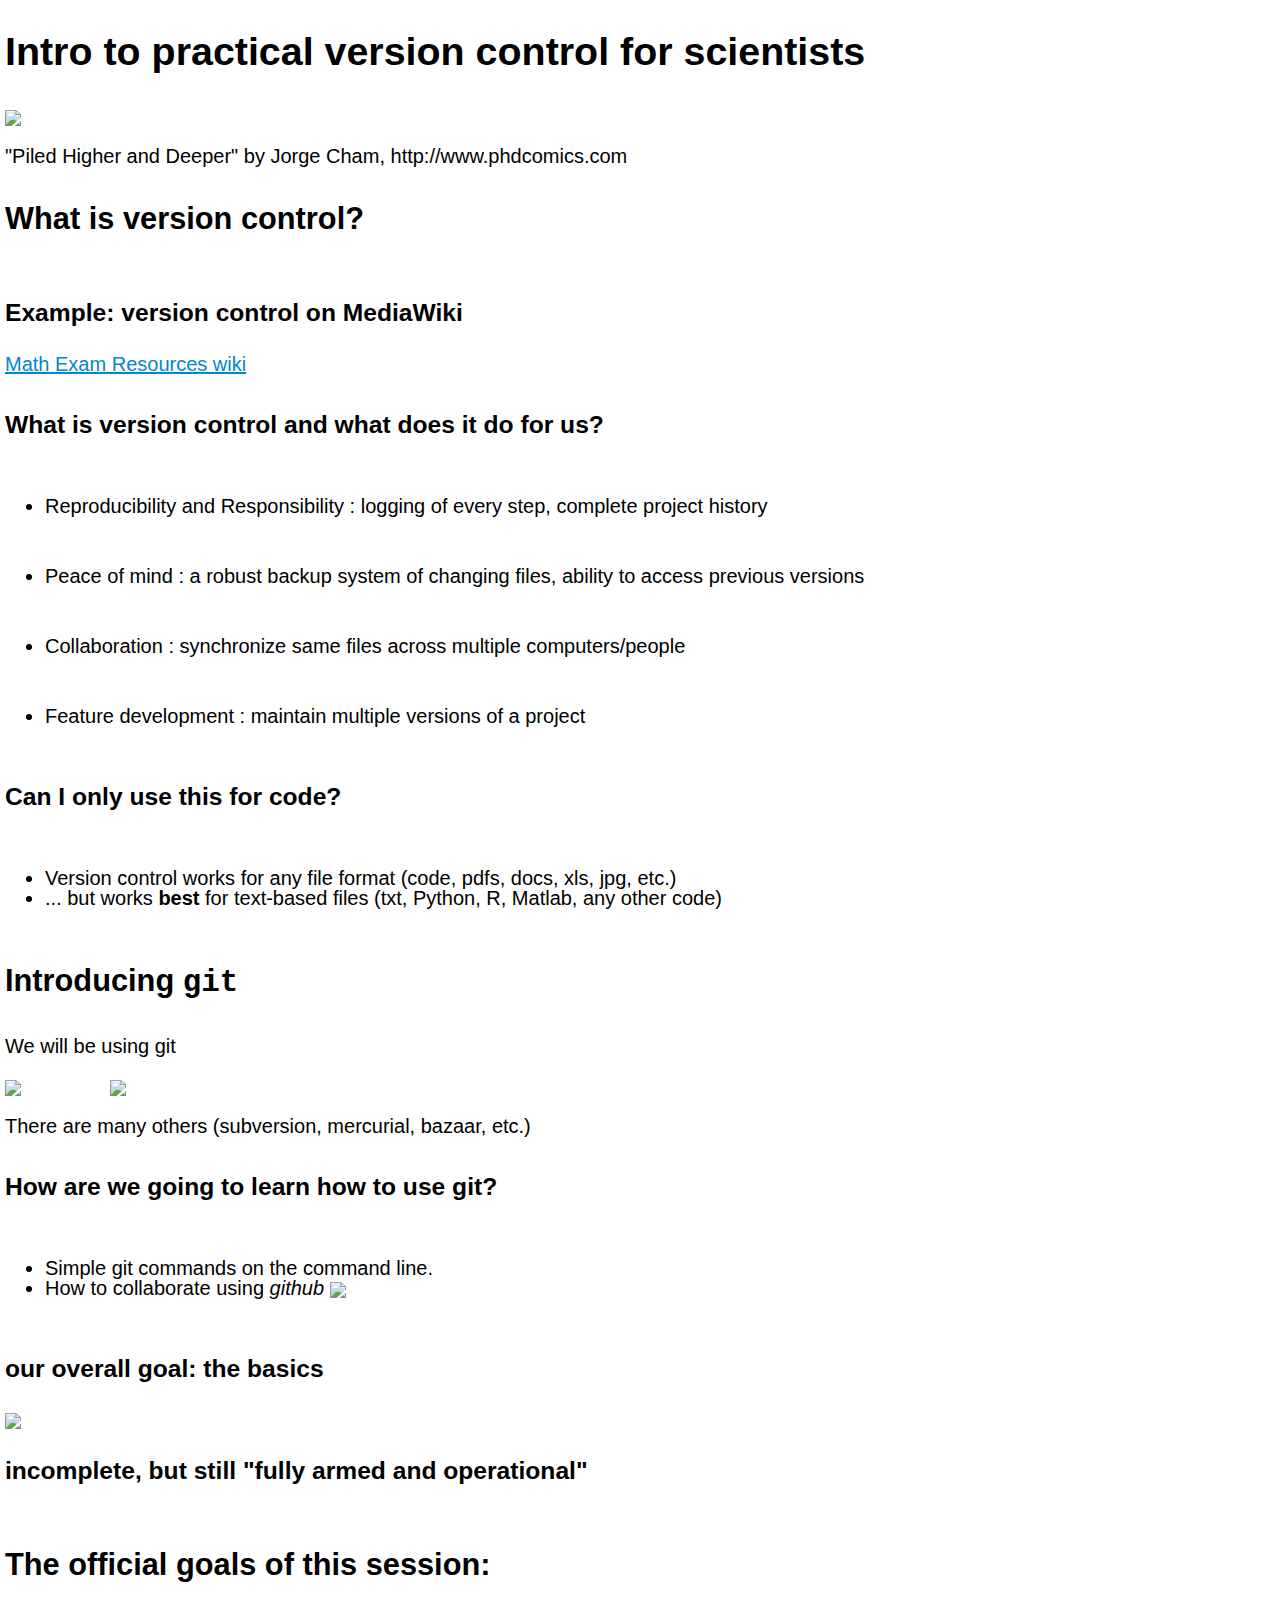
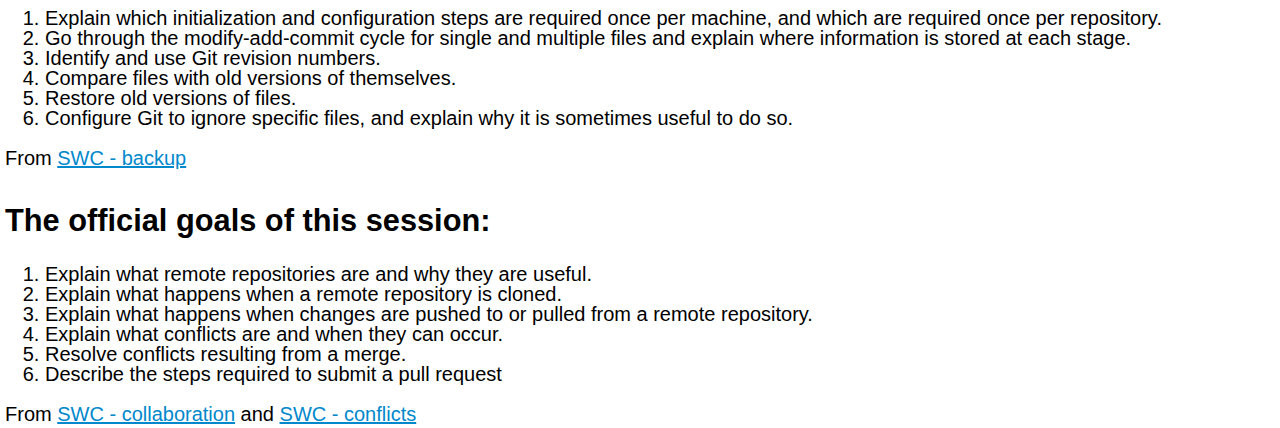
==== slides/git-simplified.slides.html @ 4b98cdae "making simplified git slide deck" ====
<!DOCTYPE html>
<html>
<head>

<meta charset="utf-8" />
<meta http-equiv="X-UA-Compatible" content="chrome=1">

<meta name="apple-mobile-web-app-capable" content="yes" />
<meta name="apple-mobile-web-app-status-bar-style" content="black-translucent" />

<!-- General and theme style sheets -->
<link rel="stylesheet" href="//cdn.jsdelivr.net/reveal.js/2.4.0/css/reveal.css">
<link rel="stylesheet" href="//cdn.jsdelivr.net/reveal.js/2.4.0/css/theme/simple.css" id="theme">

<!-- For syntax highlighting -->
<link rel="stylesheet" href="//cdn.jsdelivr.net/reveal.js/2.4.0/lib/css/zenburn.css">

<!-- If the query includes 'print-pdf', use the PDF print sheet -->
<script>
document.write( '<link rel="stylesheet" href="//cdn.jsdelivr.net/reveal.js/2.4.0/css/print/' + ( window.location.search.match( /print-pdf/gi ) ? 'pdf' : 'paper' ) + '.css" type="text/css" media="print">' );
</script>

<!--[if lt IE 9]>
<script src="//cdn.jsdelivr.net/reveal.js/2.4.0/lib/js/html5shiv.js"></script>
<![endif]-->

<style type="text/css">
    .clearfix{*zoom:1;}.clearfix:before,.clearfix:after{display:table;content:"";line-height:0;}
.clearfix:after{clear:both;}
.hide-text{font:0/0 a;color:transparent;text-shadow:none;background-color:transparent;border:0;}
.input-block-level{display:block;width:100%;min-height:30px;-webkit-box-sizing:border-box;-moz-box-sizing:border-box;box-sizing:border-box;}
article,aside,details,figcaption,figure,footer,header,hgroup,nav,section{display:block;}
audio,canvas,video{display:inline-block;*display:inline;*zoom:1;}
audio:not([controls]){display:none;}
html{font-size:100%;-webkit-text-size-adjust:100%;-ms-text-size-adjust:100%;}
a:focus{outline:thin dotted #333;outline:5px auto -webkit-focus-ring-color;outline-offset:-2px;}
a:hover,a:active{outline:0;}
sub,sup{position:relative;font-size:75%;line-height:0;vertical-align:baseline;}
sup{top:-0.5em;}
sub{bottom:-0.25em;}
img{max-width:100%;width:auto\9;height:auto;vertical-align:middle;border:0;-ms-interpolation-mode:bicubic;}
#map_canvas img,.google-maps img{max-width:none;}
button,input,select,textarea{margin:0;font-size:100%;vertical-align:middle;}
button,input{*overflow:visible;line-height:normal;}
button::-moz-focus-inner,input::-moz-focus-inner{padding:0;border:0;}
button,html input[type="button"],input[type="reset"],input[type="submit"]{-webkit-appearance:button;cursor:pointer;}
label,select,button,input[type="button"],input[type="reset"],input[type="submit"],input[type="radio"],input[type="checkbox"]{cursor:pointer;}
input[type="search"]{-webkit-box-sizing:content-box;-moz-box-sizing:content-box;box-sizing:content-box;-webkit-appearance:textfield;}
input[type="search"]::-webkit-search-decoration,input[type="search"]::-webkit-search-cancel-button{-webkit-appearance:none;}
textarea{overflow:auto;vertical-align:top;}
@media print{*{text-shadow:none !important;color:#000 !important;background:transparent !important;box-shadow:none !important;} a,a:visited{text-decoration:underline;} a[href]:after{content:" (" attr(href) ")";} abbr[title]:after{content:" (" attr(title) ")";} .ir a:after,a[href^="javascript:"]:after,a[href^="#"]:after{content:"";} pre,blockquote{border:1px solid #999;page-break-inside:avoid;} thead{display:table-header-group;} tr,img{page-break-inside:avoid;} img{max-width:100% !important;} @page {margin:0.5cm;}p,h2,h3{orphans:3;widows:3;} h2,h3{page-break-after:avoid;}}body{margin:0;font-family:"Helvetica Neue",Helvetica,Arial,sans-serif;font-size:13px;line-height:20px;color:#000000;background-color:#ffffff;}
a{color:#0088cc;text-decoration:none;}
a:hover,a:focus{color:#005580;text-decoration:underline;}
.img-rounded{-webkit-border-radius:6px;-moz-border-radius:6px;border-radius:6px;}
.img-polaroid{padding:4px;background-color:#fff;border:1px solid #ccc;border:1px solid rgba(0, 0, 0, 0.2);-webkit-box-shadow:0 1px 3px rgba(0, 0, 0, 0.1);-moz-box-shadow:0 1px 3px rgba(0, 0, 0, 0.1);box-shadow:0 1px 3px rgba(0, 0, 0, 0.1);}
.img-circle{-webkit-border-radius:500px;-moz-border-radius:500px;border-radius:500px;}
.row{margin-left:-20px;*zoom:1;}.row:before,.row:after{display:table;content:"";line-height:0;}
.row:after{clear:both;}
.row:before,.row:after{display:table;content:"";line-height:0;}
.row:after{clear:both;}
[class*="span"]{float:left;min-height:1px;margin-left:20px;}
.container,.navbar-static-top .container,.navbar-fixed-top .container,.navbar-fixed-bottom .container{width:940px;}
.span12{width:940px;}
.span11{width:860px;}
.span10{width:780px;}
.span9{width:700px;}
.span8{width:620px;}
.span7{width:540px;}
.span6{width:460px;}
.span5{width:380px;}
.span4{width:300px;}
.span3{width:220px;}
.span2{width:140px;}
.span1{width:60px;}
.offset12{margin-left:980px;}
.offset11{margin-left:900px;}
.offset10{margin-left:820px;}
.offset9{margin-left:740px;}
.offset8{margin-left:660px;}
.offset7{margin-left:580px;}
.offset6{margin-left:500px;}
.offset5{margin-left:420px;}
.offset4{margin-left:340px;}
.offset3{margin-left:260px;}
.offset2{margin-left:180px;}
.offset1{margin-left:100px;}
.row{margin-left:-20px;*zoom:1;}.row:before,.row:after{display:table;content:"";line-height:0;}
.row:after{clear:both;}
.row:before,.row:after{display:table;content:"";line-height:0;}
.row:after{clear:both;}
[class*="span"]{float:left;min-height:1px;margin-left:20px;}
.container,.navbar-static-top .container,.navbar-fixed-top .container,.navbar-fixed-bottom .container{width:940px;}
.span12{width:940px;}
.span11{width:860px;}
.span10{width:780px;}
.span9{width:700px;}
.span8{width:620px;}
.span7{width:540px;}
.span6{width:460px;}
.span5{width:380px;}
.span4{width:300px;}
.span3{width:220px;}
.span2{width:140px;}
.span1{width:60px;}
.offset12{margin-left:980px;}
.offset11{margin-left:900px;}
.offset10{margin-left:820px;}
.offset9{margin-left:740px;}
.offset8{margin-left:660px;}
.offset7{margin-left:580px;}
.offset6{margin-left:500px;}
.offset5{margin-left:420px;}
.offset4{margin-left:340px;}
.offset3{margin-left:260px;}
.offset2{margin-left:180px;}
.offset1{margin-left:100px;}
.row-fluid{width:100%;*zoom:1;}.row-fluid:before,.row-fluid:after{display:table;content:"";line-height:0;}
.row-fluid:after{clear:both;}
.row-fluid:before,.row-fluid:after{display:table;content:"";line-height:0;}
.row-fluid:after{clear:both;}
.row-fluid [class*="span"]{display:block;width:100%;min-height:30px;-webkit-box-sizing:border-box;-moz-box-sizing:border-box;box-sizing:border-box;float:left;margin-left:2.127659574468085%;*margin-left:2.074468085106383%;}
.row-fluid [class*="span"]:first-child{margin-left:0;}
.row-fluid .controls-row [class*="span"]+[class*="span"]{margin-left:2.127659574468085%;}
.row-fluid .span12{width:100%;*width:99.94680851063829%;}
.row-fluid .span11{width:91.48936170212765%;*width:91.43617021276594%;}
.row-fluid .span10{width:82.97872340425532%;*width:82.92553191489361%;}
.row-fluid .span9{width:74.46808510638297%;*width:74.41489361702126%;}
.row-fluid .span8{width:65.95744680851064%;*width:65.90425531914893%;}
.row-fluid .span7{width:57.44680851063829%;*width:57.39361702127659%;}
.row-fluid .span6{width:48.93617021276595%;*width:48.88297872340425%;}
.row-fluid .span5{width:40.42553191489362%;*width:40.37234042553192%;}
.row-fluid .span4{width:31.914893617021278%;*width:31.861702127659576%;}
.row-fluid .span3{width:23.404255319148934%;*width:23.351063829787233%;}
.row-fluid .span2{width:14.893617021276595%;*width:14.840425531914894%;}
.row-fluid .span1{width:6.382978723404255%;*width:6.329787234042553%;}
.row-fluid .offset12{margin-left:104.25531914893617%;*margin-left:104.14893617021275%;}
.row-fluid .offset12:first-child{margin-left:102.12765957446808%;*margin-left:102.02127659574467%;}
.row-fluid .offset11{margin-left:95.74468085106382%;*margin-left:95.6382978723404%;}
.row-fluid .offset11:first-child{margin-left:93.61702127659574%;*margin-left:93.51063829787232%;}
.row-fluid .offset10{margin-left:87.23404255319149%;*margin-left:87.12765957446807%;}
.row-fluid .offset10:first-child{margin-left:85.1063829787234%;*margin-left:84.99999999999999%;}
.row-fluid .offset9{margin-left:78.72340425531914%;*margin-left:78.61702127659572%;}
.row-fluid .offset9:first-child{margin-left:76.59574468085106%;*margin-left:76.48936170212764%;}
.row-fluid .offset8{margin-left:70.2127659574468%;*margin-left:70.10638297872339%;}
.row-fluid .offset8:first-child{margin-left:68.08510638297872%;*margin-left:67.9787234042553%;}
.row-fluid .offset7{margin-left:61.70212765957446%;*margin-left:61.59574468085106%;}
.row-fluid .offset7:first-child{margin-left:59.574468085106375%;*margin-left:59.46808510638297%;}
.row-fluid .offset6{margin-left:53.191489361702125%;*margin-left:53.085106382978715%;}
.row-fluid .offset6:first-child{margin-left:51.063829787234035%;*margin-left:50.95744680851063%;}
.row-fluid .offset5{margin-left:44.68085106382979%;*margin-left:44.57446808510638%;}
.row-fluid .offset5:first-child{margin-left:42.5531914893617%;*margin-left:42.4468085106383%;}
.row-fluid .offset4{margin-left:36.170212765957444%;*margin-left:36.06382978723405%;}
.row-fluid .offset4:first-child{margin-left:34.04255319148936%;*margin-left:33.93617021276596%;}
.row-fluid .offset3{margin-left:27.659574468085104%;*margin-left:27.5531914893617%;}
.row-fluid .offset3:first-child{margin-left:25.53191489361702%;*margin-left:25.425531914893618%;}
.row-fluid .offset2{margin-left:19.148936170212764%;*margin-left:19.04255319148936%;}
.row-fluid .offset2:first-child{margin-left:17.02127659574468%;*margin-left:16.914893617021278%;}
.row-fluid .offset1{margin-left:10.638297872340425%;*margin-left:10.53191489361702%;}
.row-fluid .offset1:first-child{margin-left:8.51063829787234%;*margin-left:8.404255319148938%;}
.row-fluid{width:100%;*zoom:1;}.row-fluid:before,.row-fluid:after{display:table;content:"";line-height:0;}
.row-fluid:after{clear:both;}
.row-fluid:before,.row-fluid:after{display:table;content:"";line-height:0;}
.row-fluid:after{clear:both;}
.row-fluid [class*="span"]{display:block;width:100%;min-height:30px;-webkit-box-sizing:border-box;-moz-box-sizing:border-box;box-sizing:border-box;float:left;margin-left:2.127659574468085%;*margin-left:2.074468085106383%;}
.row-fluid [class*="span"]:first-child{margin-left:0;}
.row-fluid .controls-row [class*="span"]+[class*="span"]{margin-left:2.127659574468085%;}
.row-fluid .span12{width:100%;*width:99.94680851063829%;}
.row-fluid .span11{width:91.48936170212765%;*width:91.43617021276594%;}
.row-fluid .span10{width:82.97872340425532%;*width:82.92553191489361%;}
.row-fluid .span9{width:74.46808510638297%;*width:74.41489361702126%;}
.row-fluid .span8{width:65.95744680851064%;*width:65.90425531914893%;}
.row-fluid .span7{width:57.44680851063829%;*width:57.39361702127659%;}
.row-fluid .span6{width:48.93617021276595%;*width:48.88297872340425%;}
.row-fluid .span5{width:40.42553191489362%;*width:40.37234042553192%;}
.row-fluid .span4{width:31.914893617021278%;*width:31.861702127659576%;}
.row-fluid .span3{width:23.404255319148934%;*width:23.351063829787233%;}
.row-fluid .span2{width:14.893617021276595%;*width:14.840425531914894%;}
.row-fluid .span1{width:6.382978723404255%;*width:6.329787234042553%;}
.row-fluid .offset12{margin-left:104.25531914893617%;*margin-left:104.14893617021275%;}
.row-fluid .offset12:first-child{margin-left:102.12765957446808%;*margin-left:102.02127659574467%;}
.row-fluid .offset11{margin-left:95.74468085106382%;*margin-left:95.6382978723404%;}
.row-fluid .offset11:first-child{margin-left:93.61702127659574%;*margin-left:93.51063829787232%;}
.row-fluid .offset10{margin-left:87.23404255319149%;*margin-left:87.12765957446807%;}
.row-fluid .offset10:first-child{margin-left:85.1063829787234%;*margin-left:84.99999999999999%;}
.row-fluid .offset9{margin-left:78.72340425531914%;*margin-left:78.61702127659572%;}
.row-fluid .offset9:first-child{margin-left:76.59574468085106%;*margin-left:76.48936170212764%;}
.row-fluid .offset8{margin-left:70.2127659574468%;*margin-left:70.10638297872339%;}
.row-fluid .offset8:first-child{margin-left:68.08510638297872%;*margin-left:67.9787234042553%;}
.row-fluid .offset7{margin-left:61.70212765957446%;*margin-left:61.59574468085106%;}
.row-fluid .offset7:first-child{margin-left:59.574468085106375%;*margin-left:59.46808510638297%;}
.row-fluid .offset6{margin-left:53.191489361702125%;*margin-left:53.085106382978715%;}
.row-fluid .offset6:first-child{margin-left:51.063829787234035%;*margin-left:50.95744680851063%;}
.row-fluid .offset5{margin-left:44.68085106382979%;*margin-left:44.57446808510638%;}
.row-fluid .offset5:first-child{margin-left:42.5531914893617%;*margin-left:42.4468085106383%;}
.row-fluid .offset4{margin-left:36.170212765957444%;*margin-left:36.06382978723405%;}
.row-fluid .offset4:first-child{margin-left:34.04255319148936%;*margin-left:33.93617021276596%;}
.row-fluid .offset3{margin-left:27.659574468085104%;*margin-left:27.5531914893617%;}
.row-fluid .offset3:first-child{margin-left:25.53191489361702%;*margin-left:25.425531914893618%;}
.row-fluid .offset2{margin-left:19.148936170212764%;*margin-left:19.04255319148936%;}
.row-fluid .offset2:first-child{margin-left:17.02127659574468%;*margin-left:16.914893617021278%;}
.row-fluid .offset1{margin-left:10.638297872340425%;*margin-left:10.53191489361702%;}
.row-fluid .offset1:first-child{margin-left:8.51063829787234%;*margin-left:8.404255319148938%;}
[class*="span"].hide,.row-fluid [class*="span"].hide{display:none;}
[class*="span"].pull-right,.row-fluid [class*="span"].pull-right{float:right;}
.container{margin-right:auto;margin-left:auto;*zoom:1;}.container:before,.container:after{display:table;content:"";line-height:0;}
.container:after{clear:both;}
.container:before,.container:after{display:table;content:"";line-height:0;}
.container:after{clear:both;}
.container:before,.container:after{display:table;content:"";line-height:0;}
.container:after{clear:both;}
.container:before,.container:after{display:table;content:"";line-height:0;}
.container:after{clear:both;}
.container-fluid{padding-right:20px;padding-left:20px;*zoom:1;}.container-fluid:before,.container-fluid:after{display:table;content:"";line-height:0;}
.container-fluid:after{clear:both;}
.container-fluid:before,.container-fluid:after{display:table;content:"";line-height:0;}
.container-fluid:after{clear:both;}
p{margin:0 0 10px;}
.lead{margin-bottom:20px;font-size:19.5px;font-weight:200;line-height:30px;}
small{font-size:85%;}
strong{font-weight:bold;}
em{font-style:italic;}
cite{font-style:normal;}
.muted{color:#999999;}
a.muted:hover,a.muted:focus{color:#808080;}
.text-warning{color:#c09853;}
a.text-warning:hover,a.text-warning:focus{color:#a47e3c;}
.text-error{color:#b94a48;}
a.text-error:hover,a.text-error:focus{color:#953b39;}
.text-info{color:#3a87ad;}
a.text-info:hover,a.text-info:focus{color:#2d6987;}
.text-success{color:#468847;}
a.text-success:hover,a.text-success:focus{color:#356635;}
.text-left{text-align:left;}
.text-right{text-align:right;}
.text-center{text-align:center;}
h1,h2,h3,h4,h5,h6{margin:10px 0;font-family:inherit;font-weight:bold;line-height:20px;color:inherit;text-rendering:optimizelegibility;}h1 small,h2 small,h3 small,h4 small,h5 small,h6 small{font-weight:normal;line-height:1;color:#999999;}
h1,h2,h3{line-height:40px;}
h1{font-size:35.75px;}
h2{font-size:29.25px;}
h3{font-size:22.75px;}
h4{font-size:16.25px;}
h5{font-size:13px;}
h6{font-size:11.049999999999999px;}
h1 small{font-size:22.75px;}
h2 small{font-size:16.25px;}
h3 small{font-size:13px;}
h4 small{font-size:13px;}
.page-header{padding-bottom:9px;margin:20px 0 30px;border-bottom:1px solid #eeeeee;}
ul,ol{padding:0;margin:0 0 10px 25px;}
ul ul,ul ol,ol ol,ol ul{margin-bottom:0;}
li{line-height:20px;}
ul.unstyled,ol.unstyled{margin-left:0;list-style:none;}
ul.inline,ol.inline{margin-left:0;list-style:none;}ul.inline>li,ol.inline>li{display:inline-block;*display:inline;*zoom:1;padding-left:5px;padding-right:5px;}
dl{margin-bottom:20px;}
dt,dd{line-height:20px;}
dt{font-weight:bold;}
dd{margin-left:10px;}
.dl-horizontal{*zoom:1;}.dl-horizontal:before,.dl-horizontal:after{display:table;content:"";line-height:0;}
.dl-horizontal:after{clear:both;}
.dl-horizontal:before,.dl-horizontal:after{display:table;content:"";line-height:0;}
.dl-horizontal:after{clear:both;}
.dl-horizontal dt{float:left;width:160px;clear:left;text-align:right;overflow:hidden;text-overflow:ellipsis;white-space:nowrap;}
.dl-horizontal dd{margin-left:180px;}
hr{margin:20px 0;border:0;border-top:1px solid #eeeeee;border-bottom:1px solid #ffffff;}
abbr[title],abbr[data-original-title]{cursor:help;border-bottom:1px dotted #999999;}
abbr.initialism{font-size:90%;text-transform:uppercase;}
blockquote{padding:0 0 0 15px;margin:0 0 20px;border-left:5px solid #eeeeee;}blockquote p{margin-bottom:0;font-size:16.25px;font-weight:300;line-height:1.25;}
blockquote small{display:block;line-height:20px;color:#999999;}blockquote small:before{content:'\2014 \00A0';}
blockquote.pull-right{float:right;padding-right:15px;padding-left:0;border-right:5px solid #eeeeee;border-left:0;}blockquote.pull-right p,blockquote.pull-right small{text-align:right;}
blockquote.pull-right small:before{content:'';}
blockquote.pull-right small:after{content:'\00A0 \2014';}
q:before,q:after,blockquote:before,blockquote:after{content:"";}
address{display:block;margin-bottom:20px;font-style:normal;line-height:20px;}
code,pre{padding:0 3px 2px;font-family:monospace;font-size:11px;color:#333333;-webkit-border-radius:3px;-moz-border-radius:3px;border-radius:3px;}
code{padding:2px 4px;color:#d14;background-color:#f7f7f9;border:1px solid #e1e1e8;white-space:nowrap;}
pre{display:block;padding:9.5px;margin:0 0 10px;font-size:12px;line-height:20px;word-break:break-all;word-wrap:break-word;white-space:pre;white-space:pre-wrap;background-color:#f5f5f5;border:1px solid #ccc;border:1px solid rgba(0, 0, 0, 0.15);-webkit-border-radius:4px;-moz-border-radius:4px;border-radius:4px;}pre.prettyprint{margin-bottom:20px;}
pre code{padding:0;color:inherit;white-space:pre;white-space:pre-wrap;background-color:transparent;border:0;}
.pre-scrollable{max-height:340px;overflow-y:scroll;}
form{margin:0 0 20px;}
fieldset{padding:0;margin:0;border:0;}
legend{display:block;width:100%;padding:0;margin-bottom:20px;font-size:19.5px;line-height:40px;color:#333333;border:0;border-bottom:1px solid #e5e5e5;}legend small{font-size:15px;color:#999999;}
label,input,button,select,textarea{font-size:13px;font-weight:normal;line-height:20px;}
input,button,select,textarea{font-family:"Helvetica Neue",Helvetica,Arial,sans-serif;}
label{display:block;margin-bottom:5px;}
select,textarea,input[type="text"],input[type="password"],input[type="datetime"],input[type="datetime-local"],input[type="date"],input[type="month"],input[type="time"],input[type="week"],input[type="number"],input[type="email"],input[type="url"],input[type="search"],input[type="tel"],input[type="color"],.uneditable-input{display:inline-block;height:20px;padding:4px 6px;margin-bottom:10px;font-size:13px;line-height:20px;color:#555555;-webkit-border-radius:4px;-moz-border-radius:4px;border-radius:4px;vertical-align:middle;}
input,textarea,.uneditable-input{width:206px;}
textarea{height:auto;}
textarea,input[type="text"],input[type="password"],input[type="datetime"],input[type="datetime-local"],input[type="date"],input[type="month"],input[type="time"],input[type="week"],input[type="number"],input[type="email"],input[type="url"],input[type="search"],input[type="tel"],input[type="color"],.uneditable-input{background-color:#ffffff;border:1px solid #cccccc;-webkit-box-shadow:inset 0 1px 1px rgba(0, 0, 0, 0.075);-moz-box-shadow:inset 0 1px 1px rgba(0, 0, 0, 0.075);box-shadow:inset 0 1px 1px rgba(0, 0, 0, 0.075);-webkit-transition:border linear .2s, box-shadow linear .2s;-moz-transition:border linear .2s, box-shadow linear .2s;-o-transition:border linear .2s, box-shadow linear .2s;transition:border linear .2s, box-shadow linear .2s;}textarea:focus,input[type="text"]:focus,input[type="password"]:focus,input[type="datetime"]:focus,input[type="datetime-local"]:focus,input[type="date"]:focus,input[type="month"]:focus,input[type="time"]:focus,input[type="week"]:focus,input[type="number"]:focus,input[type="email"]:focus,input[type="url"]:focus,input[type="search"]:focus,input[type="tel"]:focus,input[type="color"]:focus,.uneditable-input:focus{border-color:rgba(82, 168, 236, 0.8);outline:0;outline:thin dotted \9;-webkit-box-shadow:inset 0 1px 1px rgba(0,0,0,.075), 0 0 8px rgba(82,168,236,.6);-moz-box-shadow:inset 0 1px 1px rgba(0,0,0,.075), 0 0 8px rgba(82,168,236,.6);box-shadow:inset 0 1px 1px rgba(0,0,0,.075), 0 0 8px rgba(82,168,236,.6);}
input[type="radio"],input[type="checkbox"]{margin:4px 0 0;*margin-top:0;margin-top:1px \9;line-height:normal;}
input[type="file"],input[type="image"],input[type="submit"],input[type="reset"],input[type="button"],input[type="radio"],input[type="checkbox"]{width:auto;}
select,input[type="file"]{height:30px;*margin-top:4px;line-height:30px;}
select{width:220px;border:1px solid #cccccc;background-color:#ffffff;}
select[multiple],select[size]{height:auto;}
select:focus,input[type="file"]:focus,input[type="radio"]:focus,input[type="checkbox"]:focus{outline:thin dotted #333;outline:5px auto -webkit-focus-ring-color;outline-offset:-2px;}
.uneditable-input,.uneditable-textarea{color:#999999;background-color:#fcfcfc;border-color:#cccccc;-webkit-box-shadow:inset 0 1px 2px rgba(0, 0, 0, 0.025);-moz-box-shadow:inset 0 1px 2px rgba(0, 0, 0, 0.025);box-shadow:inset 0 1px 2px rgba(0, 0, 0, 0.025);cursor:not-allowed;}
.uneditable-input{overflow:hidden;white-space:nowrap;}
.uneditable-textarea{width:auto;height:auto;}
input:-moz-placeholder,textarea:-moz-placeholder{color:#999999;}
input:-ms-input-placeholder,textarea:-ms-input-placeholder{color:#999999;}
input::-webkit-input-placeholder,textarea::-webkit-input-placeholder{color:#999999;}
input:-moz-placeholder,textarea:-moz-placeholder{color:#999999;}
input:-ms-input-placeholder,textarea:-ms-input-placeholder{color:#999999;}
input::-webkit-input-placeholder,textarea::-webkit-input-placeholder{color:#999999;}
.radio,.checkbox{min-height:20px;padding-left:20px;}
.radio input[type="radio"],.checkbox input[type="checkbox"]{float:left;margin-left:-20px;}
.controls>.radio:first-child,.controls>.checkbox:first-child{padding-top:5px;}
.radio.inline,.checkbox.inline{display:inline-block;padding-top:5px;margin-bottom:0;vertical-align:middle;}
.radio.inline+.radio.inline,.checkbox.inline+.checkbox.inline{margin-left:10px;}
.input-mini{width:60px;}
.input-small{width:90px;}
.input-medium{width:150px;}
.input-large{width:210px;}
.input-xlarge{width:270px;}
.input-xxlarge{width:530px;}
input[class*="span"],select[class*="span"],textarea[class*="span"],.uneditable-input[class*="span"],.row-fluid input[class*="span"],.row-fluid select[class*="span"],.row-fluid textarea[class*="span"],.row-fluid .uneditable-input[class*="span"]{float:none;margin-left:0;}
.input-append input[class*="span"],.input-append .uneditable-input[class*="span"],.input-prepend input[class*="span"],.input-prepend .uneditable-input[class*="span"],.row-fluid input[class*="span"],.row-fluid select[class*="span"],.row-fluid textarea[class*="span"],.row-fluid .uneditable-input[class*="span"],.row-fluid .input-prepend [class*="span"],.row-fluid .input-append [class*="span"]{display:inline-block;}
input,textarea,.uneditable-input{margin-left:0;}
.controls-row [class*="span"]+[class*="span"]{margin-left:20px;}
input.span12,textarea.span12,.uneditable-input.span12{width:926px;}
input.span11,textarea.span11,.uneditable-input.span11{width:846px;}
input.span10,textarea.span10,.uneditable-input.span10{width:766px;}
input.span9,textarea.span9,.uneditable-input.span9{width:686px;}
input.span8,textarea.span8,.uneditable-input.span8{width:606px;}
input.span7,textarea.span7,.uneditable-input.span7{width:526px;}
input.span6,textarea.span6,.uneditable-input.span6{width:446px;}
input.span5,textarea.span5,.uneditable-input.span5{width:366px;}
input.span4,textarea.span4,.uneditable-input.span4{width:286px;}
input.span3,textarea.span3,.uneditable-input.span3{width:206px;}
input.span2,textarea.span2,.uneditable-input.span2{width:126px;}
input.span1,textarea.span1,.uneditable-input.span1{width:46px;}
input,textarea,.uneditable-input{margin-left:0;}
.controls-row [class*="span"]+[class*="span"]{margin-left:20px;}
input.span12,textarea.span12,.uneditable-input.span12{width:926px;}
input.span11,textarea.span11,.uneditable-input.span11{width:846px;}
input.span10,textarea.span10,.uneditable-input.span10{width:766px;}
input.span9,textarea.span9,.uneditable-input.span9{width:686px;}
input.span8,textarea.span8,.uneditable-input.span8{width:606px;}
input.span7,textarea.span7,.uneditable-input.span7{width:526px;}
input.span6,textarea.span6,.uneditable-input.span6{width:446px;}
input.span5,textarea.span5,.uneditable-input.span5{width:366px;}
input.span4,textarea.span4,.uneditable-input.span4{width:286px;}
input.span3,textarea.span3,.uneditable-input.span3{width:206px;}
input.span2,textarea.span2,.uneditable-input.span2{width:126px;}
input.span1,textarea.span1,.uneditable-input.span1{width:46px;}
.controls-row{*zoom:1;}.controls-row:before,.controls-row:after{display:table;content:"";line-height:0;}
.controls-row:after{clear:both;}
.controls-row:before,.controls-row:after{display:table;content:"";line-height:0;}
.controls-row:after{clear:both;}
.controls-row [class*="span"],.row-fluid .controls-row [class*="span"]{float:left;}
.controls-row .checkbox[class*="span"],.controls-row .radio[class*="span"]{padding-top:5px;}
input[disabled],select[disabled],textarea[disabled],input[readonly],select[readonly],textarea[readonly]{cursor:not-allowed;background-color:#eeeeee;}
input[type="radio"][disabled],input[type="checkbox"][disabled],input[type="radio"][readonly],input[type="checkbox"][readonly]{background-color:transparent;}
.control-group.warning .control-label,.control-group.warning .help-block,.control-group.warning .help-inline{color:#c09853;}
.control-group.warning .checkbox,.control-group.warning .radio,.control-group.warning input,.control-group.warning select,.control-group.warning textarea{color:#c09853;}
.control-group.warning input,.control-group.warning select,.control-group.warning textarea{border-color:#c09853;-webkit-box-shadow:inset 0 1px 1px rgba(0, 0, 0, 0.075);-moz-box-shadow:inset 0 1px 1px rgba(0, 0, 0, 0.075);box-shadow:inset 0 1px 1px rgba(0, 0, 0, 0.075);}.control-group.warning input:focus,.control-group.warning select:focus,.control-group.warning textarea:focus{border-color:#a47e3c;-webkit-box-shadow:inset 0 1px 1px rgba(0, 0, 0, 0.075),0 0 6px #dbc59e;-moz-box-shadow:inset 0 1px 1px rgba(0, 0, 0, 0.075),0 0 6px #dbc59e;box-shadow:inset 0 1px 1px rgba(0, 0, 0, 0.075),0 0 6px #dbc59e;}
.control-group.warning .input-prepend .add-on,.control-group.warning .input-append .add-on{color:#c09853;background-color:#fcf8e3;border-color:#c09853;}
.control-group.warning .control-label,.control-group.warning .help-block,.control-group.warning .help-inline{color:#c09853;}
.control-group.warning .checkbox,.control-group.warning .radio,.control-group.warning input,.control-group.warning select,.control-group.warning textarea{color:#c09853;}
.control-group.warning input,.control-group.warning select,.control-group.warning textarea{border-color:#c09853;-webkit-box-shadow:inset 0 1px 1px rgba(0, 0, 0, 0.075);-moz-box-shadow:inset 0 1px 1px rgba(0, 0, 0, 0.075);box-shadow:inset 0 1px 1px rgba(0, 0, 0, 0.075);}.control-group.warning input:focus,.control-group.warning select:focus,.control-group.warning textarea:focus{border-color:#a47e3c;-webkit-box-shadow:inset 0 1px 1px rgba(0, 0, 0, 0.075),0 0 6px #dbc59e;-moz-box-shadow:inset 0 1px 1px rgba(0, 0, 0, 0.075),0 0 6px #dbc59e;box-shadow:inset 0 1px 1px rgba(0, 0, 0, 0.075),0 0 6px #dbc59e;}
.control-group.warning .input-prepend .add-on,.control-group.warning .input-append .add-on{color:#c09853;background-color:#fcf8e3;border-color:#c09853;}
.control-group.error .control-label,.control-group.error .help-block,.control-group.error .help-inline{color:#b94a48;}
.control-group.error .checkbox,.control-group.error .radio,.control-group.error input,.control-group.error select,.control-group.error textarea{color:#b94a48;}
.control-group.error input,.control-group.error select,.control-group.error textarea{border-color:#b94a48;-webkit-box-shadow:inset 0 1px 1px rgba(0, 0, 0, 0.075);-moz-box-shadow:inset 0 1px 1px rgba(0, 0, 0, 0.075);box-shadow:inset 0 1px 1px rgba(0, 0, 0, 0.075);}.control-group.error input:focus,.control-group.error select:focus,.control-group.error textarea:focus{border-color:#953b39;-webkit-box-shadow:inset 0 1px 1px rgba(0, 0, 0, 0.075),0 0 6px #d59392;-moz-box-shadow:inset 0 1px 1px rgba(0, 0, 0, 0.075),0 0 6px #d59392;box-shadow:inset 0 1px 1px rgba(0, 0, 0, 0.075),0 0 6px #d59392;}
.control-group.error .input-prepend .add-on,.control-group.error .input-append .add-on{color:#b94a48;background-color:#f2dede;border-color:#b94a48;}
.control-group.error .control-label,.control-group.error .help-block,.control-group.error .help-inline{color:#b94a48;}
.control-group.error .checkbox,.control-group.error .radio,.control-group.error input,.control-group.error select,.control-group.error textarea{color:#b94a48;}
.control-group.error input,.control-group.error select,.control-group.error textarea{border-color:#b94a48;-webkit-box-shadow:inset 0 1px 1px rgba(0, 0, 0, 0.075);-moz-box-shadow:inset 0 1px 1px rgba(0, 0, 0, 0.075);box-shadow:inset 0 1px 1px rgba(0, 0, 0, 0.075);}.control-group.error input:focus,.control-group.error select:focus,.control-group.error textarea:focus{border-color:#953b39;-webkit-box-shadow:inset 0 1px 1px rgba(0, 0, 0, 0.075),0 0 6px #d59392;-moz-box-shadow:inset 0 1px 1px rgba(0, 0, 0, 0.075),0 0 6px #d59392;box-shadow:inset 0 1px 1px rgba(0, 0, 0, 0.075),0 0 6px #d59392;}
.control-group.error .input-prepend .add-on,.control-group.error .input-append .add-on{color:#b94a48;background-color:#f2dede;border-color:#b94a48;}
.control-group.success .control-label,.control-group.success .help-block,.control-group.success .help-inline{color:#468847;}
.control-group.success .checkbox,.control-group.success .radio,.control-group.success input,.control-group.success select,.control-group.success textarea{color:#468847;}
.control-group.success input,.control-group.success select,.control-group.success textarea{border-color:#468847;-webkit-box-shadow:inset 0 1px 1px rgba(0, 0, 0, 0.075);-moz-box-shadow:inset 0 1px 1px rgba(0, 0, 0, 0.075);box-shadow:inset 0 1px 1px rgba(0, 0, 0, 0.075);}.control-group.success input:focus,.control-group.success select:focus,.control-group.success textarea:focus{border-color:#356635;-webkit-box-shadow:inset 0 1px 1px rgba(0, 0, 0, 0.075),0 0 6px #7aba7b;-moz-box-shadow:inset 0 1px 1px rgba(0, 0, 0, 0.075),0 0 6px #7aba7b;box-shadow:inset 0 1px 1px rgba(0, 0, 0, 0.075),0 0 6px #7aba7b;}
.control-group.success .input-prepend .add-on,.control-group.success .input-append .add-on{color:#468847;background-color:#dff0d8;border-color:#468847;}
.control-group.success .control-label,.control-group.success .help-block,.control-group.success .help-inline{color:#468847;}
.control-group.success .checkbox,.control-group.success .radio,.control-group.success input,.control-group.success select,.control-group.success textarea{color:#468847;}
.control-group.success input,.control-group.success select,.control-group.success textarea{border-color:#468847;-webkit-box-shadow:inset 0 1px 1px rgba(0, 0, 0, 0.075);-moz-box-shadow:inset 0 1px 1px rgba(0, 0, 0, 0.075);box-shadow:inset 0 1px 1px rgba(0, 0, 0, 0.075);}.control-group.success input:focus,.control-group.success select:focus,.control-group.success textarea:focus{border-color:#356635;-webkit-box-shadow:inset 0 1px 1px rgba(0, 0, 0, 0.075),0 0 6px #7aba7b;-moz-box-shadow:inset 0 1px 1px rgba(0, 0, 0, 0.075),0 0 6px #7aba7b;box-shadow:inset 0 1px 1px rgba(0, 0, 0, 0.075),0 0 6px #7aba7b;}
.control-group.success .input-prepend .add-on,.control-group.success .input-append .add-on{color:#468847;background-color:#dff0d8;border-color:#468847;}
.control-group.info .control-label,.control-group.info .help-block,.control-group.info .help-inline{color:#3a87ad;}
.control-group.info .checkbox,.control-group.info .radio,.control-group.info input,.control-group.info select,.control-group.info textarea{color:#3a87ad;}
.control-group.info input,.control-group.info select,.control-group.info textarea{border-color:#3a87ad;-webkit-box-shadow:inset 0 1px 1px rgba(0, 0, 0, 0.075);-moz-box-shadow:inset 0 1px 1px rgba(0, 0, 0, 0.075);box-shadow:inset 0 1px 1px rgba(0, 0, 0, 0.075);}.control-group.info input:focus,.control-group.info select:focus,.control-group.info textarea:focus{border-color:#2d6987;-webkit-box-shadow:inset 0 1px 1px rgba(0, 0, 0, 0.075),0 0 6px #7ab5d3;-moz-box-shadow:inset 0 1px 1px rgba(0, 0, 0, 0.075),0 0 6px #7ab5d3;box-shadow:inset 0 1px 1px rgba(0, 0, 0, 0.075),0 0 6px #7ab5d3;}
.control-group.info .input-prepend .add-on,.control-group.info .input-append .add-on{color:#3a87ad;background-color:#d9edf7;border-color:#3a87ad;}
.control-group.info .control-label,.control-group.info .help-block,.control-group.info .help-inline{color:#3a87ad;}
.control-group.info .checkbox,.control-group.info .radio,.control-group.info input,.control-group.info select,.control-group.info textarea{color:#3a87ad;}
.control-group.info input,.control-group.info select,.control-group.info textarea{border-color:#3a87ad;-webkit-box-shadow:inset 0 1px 1px rgba(0, 0, 0, 0.075);-moz-box-shadow:inset 0 1px 1px rgba(0, 0, 0, 0.075);box-shadow:inset 0 1px 1px rgba(0, 0, 0, 0.075);}.control-group.info input:focus,.control-group.info select:focus,.control-group.info textarea:focus{border-color:#2d6987;-webkit-box-shadow:inset 0 1px 1px rgba(0, 0, 0, 0.075),0 0 6px #7ab5d3;-moz-box-shadow:inset 0 1px 1px rgba(0, 0, 0, 0.075),0 0 6px #7ab5d3;box-shadow:inset 0 1px 1px rgba(0, 0, 0, 0.075),0 0 6px #7ab5d3;}
.control-group.info .input-prepend .add-on,.control-group.info .input-append .add-on{color:#3a87ad;background-color:#d9edf7;border-color:#3a87ad;}
input:focus:invalid,textarea:focus:invalid,select:focus:invalid{color:#b94a48;border-color:#ee5f5b;}input:focus:invalid:focus,textarea:focus:invalid:focus,select:focus:invalid:focus{border-color:#e9322d;-webkit-box-shadow:0 0 6px #f8b9b7;-moz-box-shadow:0 0 6px #f8b9b7;box-shadow:0 0 6px #f8b9b7;}
.form-actions{padding:19px 20px 20px;margin-top:20px;margin-bottom:20px;background-color:#f5f5f5;border-top:1px solid #e5e5e5;*zoom:1;}.form-actions:before,.form-actions:after{display:table;content:"";line-height:0;}
.form-actions:after{clear:both;}
.form-actions:before,.form-actions:after{display:table;content:"";line-height:0;}
.form-actions:after{clear:both;}
.help-block,.help-inline{color:#262626;}
.help-block{display:block;margin-bottom:10px;}
.help-inline{display:inline-block;*display:inline;*zoom:1;vertical-align:middle;padding-left:5px;}
.input-append,.input-prepend{display:inline-block;margin-bottom:10px;vertical-align:middle;font-size:0;white-space:nowrap;}.input-append input,.input-prepend input,.input-append select,.input-prepend select,.input-append .uneditable-input,.input-prepend .uneditable-input,.input-append .dropdown-menu,.input-prepend .dropdown-menu,.input-append .popover,.input-prepend .popover{font-size:13px;}
.input-append input,.input-prepend input,.input-append select,.input-prepend select,.input-append .uneditable-input,.input-prepend .uneditable-input{position:relative;margin-bottom:0;*margin-left:0;vertical-align:top;-webkit-border-radius:0 4px 4px 0;-moz-border-radius:0 4px 4px 0;border-radius:0 4px 4px 0;}.input-append input:focus,.input-prepend input:focus,.input-append select:focus,.input-prepend select:focus,.input-append .uneditable-input:focus,.input-prepend .uneditable-input:focus{z-index:2;}
.input-append .add-on,.input-prepend .add-on{display:inline-block;width:auto;height:20px;min-width:16px;padding:4px 5px;font-size:13px;font-weight:normal;line-height:20px;text-align:center;text-shadow:0 1px 0 #ffffff;background-color:#eeeeee;border:1px solid #ccc;}
.input-append .add-on,.input-prepend .add-on,.input-append .btn,.input-prepend .btn,.input-append .btn-group>.dropdown-toggle,.input-prepend .btn-group>.dropdown-toggle{vertical-align:top;-webkit-border-radius:0;-moz-border-radius:0;border-radius:0;}
.input-append .active,.input-prepend .active{background-color:#a9dba9;border-color:#46a546;}
.input-prepend .add-on,.input-prepend .btn{margin-right:-1px;}
.input-prepend .add-on:first-child,.input-prepend .btn:first-child{-webkit-border-radius:4px 0 0 4px;-moz-border-radius:4px 0 0 4px;border-radius:4px 0 0 4px;}
.input-append input,.input-append select,.input-append .uneditable-input{-webkit-border-radius:4px 0 0 4px;-moz-border-radius:4px 0 0 4px;border-radius:4px 0 0 4px;}.input-append input+.btn-group .btn:last-child,.input-append select+.btn-group .btn:last-child,.input-append .uneditable-input+.btn-group .btn:last-child{-webkit-border-radius:0 4px 4px 0;-moz-border-radius:0 4px 4px 0;border-radius:0 4px 4px 0;}
.input-append .add-on,.input-append .btn,.input-append .btn-group{margin-left:-1px;}
.input-append .add-on:last-child,.input-append .btn:last-child,.input-append .btn-group:last-child>.dropdown-toggle{-webkit-border-radius:0 4px 4px 0;-moz-border-radius:0 4px 4px 0;border-radius:0 4px 4px 0;}
.input-prepend.input-append input,.input-prepend.input-append select,.input-prepend.input-append .uneditable-input{-webkit-border-radius:0;-moz-border-radius:0;border-radius:0;}.input-prepend.input-append input+.btn-group .btn,.input-prepend.input-append select+.btn-group .btn,.input-prepend.input-append .uneditable-input+.btn-group .btn{-webkit-border-radius:0 4px 4px 0;-moz-border-radius:0 4px 4px 0;border-radius:0 4px 4px 0;}
.input-prepend.input-append .add-on:first-child,.input-prepend.input-append .btn:first-child{margin-right:-1px;-webkit-border-radius:4px 0 0 4px;-moz-border-radius:4px 0 0 4px;border-radius:4px 0 0 4px;}
.input-prepend.input-append .add-on:last-child,.input-prepend.input-append .btn:last-child{margin-left:-1px;-webkit-border-radius:0 4px 4px 0;-moz-border-radius:0 4px 4px 0;border-radius:0 4px 4px 0;}
.input-prepend.input-append .btn-group:first-child{margin-left:0;}
input.search-query{padding-right:14px;padding-right:4px \9;padding-left:14px;padding-left:4px \9;margin-bottom:0;-webkit-border-radius:15px;-moz-border-radius:15px;border-radius:15px;}
.form-search .input-append .search-query,.form-search .input-prepend .search-query{-webkit-border-radius:0;-moz-border-radius:0;border-radius:0;}
.form-search .input-append .search-query{-webkit-border-radius:14px 0 0 14px;-moz-border-radius:14px 0 0 14px;border-radius:14px 0 0 14px;}
.form-search .input-append .btn{-webkit-border-radius:0 14px 14px 0;-moz-border-radius:0 14px 14px 0;border-radius:0 14px 14px 0;}
.form-search .input-prepend .search-query{-webkit-border-radius:0 14px 14px 0;-moz-border-radius:0 14px 14px 0;border-radius:0 14px 14px 0;}
.form-search .input-prepend .btn{-webkit-border-radius:14px 0 0 14px;-moz-border-radius:14px 0 0 14px;border-radius:14px 0 0 14px;}
.form-search input,.form-inline input,.form-horizontal input,.form-search textarea,.form-inline textarea,.form-horizontal textarea,.form-search select,.form-inline select,.form-horizontal select,.form-search .help-inline,.form-inline .help-inline,.form-horizontal .help-inline,.form-search .uneditable-input,.form-inline .uneditable-input,.form-horizontal .uneditable-input,.form-search .input-prepend,.form-inline .input-prepend,.form-horizontal .input-prepend,.form-search .input-append,.form-inline .input-append,.form-horizontal .input-append{display:inline-block;*display:inline;*zoom:1;margin-bottom:0;vertical-align:middle;}
.form-search .hide,.form-inline .hide,.form-horizontal .hide{display:none;}
.form-search label,.form-inline label,.form-search .btn-group,.form-inline .btn-group{display:inline-block;}
.form-search .input-append,.form-inline .input-append,.form-search .input-prepend,.form-inline .input-prepend{margin-bottom:0;}
.form-search .radio,.form-search .checkbox,.form-inline .radio,.form-inline .checkbox{padding-left:0;margin-bottom:0;vertical-align:middle;}
.form-search .radio input[type="radio"],.form-search .checkbox input[type="checkbox"],.form-inline .radio input[type="radio"],.form-inline .checkbox input[type="checkbox"]{float:left;margin-right:3px;margin-left:0;}
.control-group{margin-bottom:10px;}
legend+.control-group{margin-top:20px;-webkit-margin-top-collapse:separate;}
.form-horizontal .control-group{margin-bottom:20px;*zoom:1;}.form-horizontal .control-group:before,.form-horizontal .control-group:after{display:table;content:"";line-height:0;}
.form-horizontal .control-group:after{clear:both;}
.form-horizontal .control-group:before,.form-horizontal .control-group:after{display:table;content:"";line-height:0;}
.form-horizontal .control-group:after{clear:both;}
.form-horizontal .control-label{float:left;width:160px;padding-top:5px;text-align:right;}
.form-horizontal .controls{*display:inline-block;*padding-left:20px;margin-left:180px;*margin-left:0;}.form-horizontal .controls:first-child{*padding-left:180px;}
.form-horizontal .help-block{margin-bottom:0;}
.form-horizontal input+.help-block,.form-horizontal select+.help-block,.form-horizontal textarea+.help-block,.form-horizontal .uneditable-input+.help-block,.form-horizontal .input-prepend+.help-block,.form-horizontal .input-append+.help-block{margin-top:10px;}
.form-horizontal .form-actions{padding-left:180px;}
table{max-width:100%;background-color:transparent;border-collapse:collapse;border-spacing:0;}
.table{width:100%;margin-bottom:20px;}.table th,.table td{padding:8px;line-height:20px;text-align:left;vertical-align:top;border-top:1px solid #dddddd;}
.table th{font-weight:bold;}
.table thead th{vertical-align:bottom;}
.table caption+thead tr:first-child th,.table caption+thead tr:first-child td,.table colgroup+thead tr:first-child th,.table colgroup+thead tr:first-child td,.table thead:first-child tr:first-child th,.table thead:first-child tr:first-child td{border-top:0;}
.table tbody+tbody{border-top:2px solid #dddddd;}
.table .table{background-color:#ffffff;}
.table-condensed th,.table-condensed td{padding:4px 5px;}
.table-bordered{border:1px solid #dddddd;border-collapse:separate;*border-collapse:collapse;border-left:0;-webkit-border-radius:4px;-moz-border-radius:4px;border-radius:4px;}.table-bordered th,.table-bordered td{border-left:1px solid #dddddd;}
.table-bordered caption+thead tr:first-child th,.table-bordered caption+tbody tr:first-child th,.table-bordered caption+tbody tr:first-child td,.table-bordered colgroup+thead tr:first-child th,.table-bordered colgroup+tbody tr:first-child th,.table-bordered colgroup+tbody tr:first-child td,.table-bordered thead:first-child tr:first-child th,.table-bordered tbody:first-child tr:first-child th,.table-bordered tbody:first-child tr:first-child td{border-top:0;}
.table-bordered thead:first-child tr:first-child>th:first-child,.table-bordered tbody:first-child tr:first-child>td:first-child,.table-bordered tbody:first-child tr:first-child>th:first-child{-webkit-border-top-left-radius:4px;-moz-border-radius-topleft:4px;border-top-left-radius:4px;}
.table-bordered thead:first-child tr:first-child>th:last-child,.table-bordered tbody:first-child tr:first-child>td:last-child,.table-bordered tbody:first-child tr:first-child>th:last-child{-webkit-border-top-right-radius:4px;-moz-border-radius-topright:4px;border-top-right-radius:4px;}
.table-bordered thead:last-child tr:last-child>th:first-child,.table-bordered tbody:last-child tr:last-child>td:first-child,.table-bordered tbody:last-child tr:last-child>th:first-child,.table-bordered tfoot:last-child tr:last-child>td:first-child,.table-bordered tfoot:last-child tr:last-child>th:first-child{-webkit-border-bottom-left-radius:4px;-moz-border-radius-bottomleft:4px;border-bottom-left-radius:4px;}
.table-bordered thead:last-child tr:last-child>th:last-child,.table-bordered tbody:last-child tr:last-child>td:last-child,.table-bordered tbody:last-child tr:last-child>th:last-child,.table-bordered tfoot:last-child tr:last-child>td:last-child,.table-bordered tfoot:last-child tr:last-child>th:last-child{-webkit-border-bottom-right-radius:4px;-moz-border-radius-bottomright:4px;border-bottom-right-radius:4px;}
.table-bordered tfoot+tbody:last-child tr:last-child td:first-child{-webkit-border-bottom-left-radius:0;-moz-border-radius-bottomleft:0;border-bottom-left-radius:0;}
.table-bordered tfoot+tbody:last-child tr:last-child td:last-child{-webkit-border-bottom-right-radius:0;-moz-border-radius-bottomright:0;border-bottom-right-radius:0;}
.table-bordered caption+thead tr:first-child th:first-child,.table-bordered caption+tbody tr:first-child td:first-child,.table-bordered colgroup+thead tr:first-child th:first-child,.table-bordered colgroup+tbody tr:first-child td:first-child{-webkit-border-top-left-radius:4px;-moz-border-radius-topleft:4px;border-top-left-radius:4px;}
.table-bordered caption+thead tr:first-child th:last-child,.table-bordered caption+tbody tr:first-child td:last-child,.table-bordered colgroup+thead tr:first-child th:last-child,.table-bordered colgroup+tbody tr:first-child td:last-child{-webkit-border-top-right-radius:4px;-moz-border-radius-topright:4px;border-top-right-radius:4px;}
.table-striped tbody>tr:nth-child(odd)>td,.table-striped tbody>tr:nth-child(odd)>th{background-color:#f9f9f9;}
.table-hover tbody tr:hover>td,.table-hover tbody tr:hover>th{background-color:#f5f5f5;}
table td[class*="span"],table th[class*="span"],.row-fluid table td[class*="span"],.row-fluid table th[class*="span"]{display:table-cell;float:none;margin-left:0;}
.table td.span1,.table th.span1{float:none;width:44px;margin-left:0;}
.table td.span2,.table th.span2{float:none;width:124px;margin-left:0;}
.table td.span3,.table th.span3{float:none;width:204px;margin-left:0;}
.table td.span4,.table th.span4{float:none;width:284px;margin-left:0;}
.table td.span5,.table th.span5{float:none;width:364px;margin-left:0;}
.table td.span6,.table th.span6{float:none;width:444px;margin-left:0;}
.table td.span7,.table th.span7{float:none;width:524px;margin-left:0;}
.table td.span8,.table th.span8{float:none;width:604px;margin-left:0;}
.table td.span9,.table th.span9{float:none;width:684px;margin-left:0;}
.table td.span10,.table th.span10{float:none;width:764px;margin-left:0;}
.table td.span11,.table th.span11{float:none;width:844px;margin-left:0;}
.table td.span12,.table th.span12{float:none;width:924px;margin-left:0;}
.table tbody tr.success>td{background-color:#dff0d8;}
.table tbody tr.error>td{background-color:#f2dede;}
.table tbody tr.warning>td{background-color:#fcf8e3;}
.table tbody tr.info>td{background-color:#d9edf7;}
.table-hover tbody tr.success:hover>td{background-color:#d0e9c6;}
.table-hover tbody tr.error:hover>td{background-color:#ebcccc;}
.table-hover tbody tr.warning:hover>td{background-color:#faf2cc;}
.table-hover tbody tr.info:hover>td{background-color:#c4e3f3;}
[class^="icon-"],[class*=" icon-"]{display:inline-block;width:14px;height:14px;*margin-right:.3em;line-height:14px;vertical-align:text-top;background-image:url("../img/glyphicons-halflings.png");background-position:14px 14px;background-repeat:no-repeat;margin-top:1px;}
.icon-white,.nav-pills>.active>a>[class^="icon-"],.nav-pills>.active>a>[class*=" icon-"],.nav-list>.active>a>[class^="icon-"],.nav-list>.active>a>[class*=" icon-"],.navbar-inverse .nav>.active>a>[class^="icon-"],.navbar-inverse .nav>.active>a>[class*=" icon-"],.dropdown-menu>li>a:hover>[class^="icon-"],.dropdown-menu>li>a:focus>[class^="icon-"],.dropdown-menu>li>a:hover>[class*=" icon-"],.dropdown-menu>li>a:focus>[class*=" icon-"],.dropdown-menu>.active>a>[class^="icon-"],.dropdown-menu>.active>a>[class*=" icon-"],.dropdown-submenu:hover>a>[class^="icon-"],.dropdown-submenu:focus>a>[class^="icon-"],.dropdown-submenu:hover>a>[class*=" icon-"],.dropdown-submenu:focus>a>[class*=" icon-"]{background-image:url("../img/glyphicons-halflings-white.png");}
.icon-glass{background-position:0 0;}
.icon-music{background-position:-24px 0;}
.icon-search{background-position:-48px 0;}
.icon-envelope{background-position:-72px 0;}
.icon-heart{background-position:-96px 0;}
.icon-star{background-position:-120px 0;}
.icon-star-empty{background-position:-144px 0;}
.icon-user{background-position:-168px 0;}
.icon-film{background-position:-192px 0;}
.icon-th-large{background-position:-216px 0;}
.icon-th{background-position:-240px 0;}
.icon-th-list{background-position:-264px 0;}
.icon-ok{background-position:-288px 0;}
.icon-remove{background-position:-312px 0;}
.icon-zoom-in{background-position:-336px 0;}
.icon-zoom-out{background-position:-360px 0;}
.icon-off{background-position:-384px 0;}
.icon-signal{background-position:-408px 0;}
.icon-cog{background-position:-432px 0;}
.icon-trash{background-position:-456px 0;}
.icon-home{background-position:0 -24px;}
.icon-file{background-position:-24px -24px;}
.icon-time{background-position:-48px -24px;}
.icon-road{background-position:-72px -24px;}
.icon-download-alt{background-position:-96px -24px;}
.icon-download{background-position:-120px -24px;}
.icon-upload{background-position:-144px -24px;}
.icon-inbox{background-position:-168px -24px;}
.icon-play-circle{background-position:-192px -24px;}
.icon-repeat{background-position:-216px -24px;}
.icon-refresh{background-position:-240px -24px;}
.icon-list-alt{background-position:-264px -24px;}
.icon-lock{background-position:-287px -24px;}
.icon-flag{background-position:-312px -24px;}
.icon-headphones{background-position:-336px -24px;}
.icon-volume-off{background-position:-360px -24px;}
.icon-volume-down{background-position:-384px -24px;}
.icon-volume-up{background-position:-408px -24px;}
.icon-qrcode{background-position:-432px -24px;}
.icon-barcode{background-position:-456px -24px;}
.icon-tag{background-position:0 -48px;}
.icon-tags{background-position:-25px -48px;}
.icon-book{background-position:-48px -48px;}
.icon-bookmark{background-position:-72px -48px;}
.icon-print{background-position:-96px -48px;}
.icon-camera{background-position:-120px -48px;}
.icon-font{background-position:-144px -48px;}
.icon-bold{background-position:-167px -48px;}
.icon-italic{background-position:-192px -48px;}
.icon-text-height{background-position:-216px -48px;}
.icon-text-width{background-position:-240px -48px;}
.icon-align-left{background-position:-264px -48px;}
.icon-align-center{background-position:-288px -48px;}
.icon-align-right{background-position:-312px -48px;}
.icon-align-justify{background-position:-336px -48px;}
.icon-list{background-position:-360px -48px;}
.icon-indent-left{background-position:-384px -48px;}
.icon-indent-right{background-position:-408px -48px;}
.icon-facetime-video{background-position:-432px -48px;}
.icon-picture{background-position:-456px -48px;}
.icon-pencil{background-position:0 -72px;}
.icon-map-marker{background-position:-24px -72px;}
.icon-adjust{background-position:-48px -72px;}
.icon-tint{background-position:-72px -72px;}
.icon-edit{background-position:-96px -72px;}
.icon-share{background-position:-120px -72px;}
.icon-check{background-position:-144px -72px;}
.icon-move{background-position:-168px -72px;}
.icon-step-backward{background-position:-192px -72px;}
.icon-fast-backward{background-position:-216px -72px;}
.icon-backward{background-position:-240px -72px;}
.icon-play{background-position:-264px -72px;}
.icon-pause{background-position:-288px -72px;}
.icon-stop{background-position:-312px -72px;}
.icon-forward{background-position:-336px -72px;}
.icon-fast-forward{background-position:-360px -72px;}
.icon-step-forward{background-position:-384px -72px;}
.icon-eject{background-position:-408px -72px;}
.icon-chevron-left{background-position:-432px -72px;}
.icon-chevron-right{background-position:-456px -72px;}
.icon-plus-sign{background-position:0 -96px;}
.icon-minus-sign{background-position:-24px -96px;}
.icon-remove-sign{background-position:-48px -96px;}
.icon-ok-sign{background-position:-72px -96px;}
.icon-question-sign{background-position:-96px -96px;}
.icon-info-sign{background-position:-120px -96px;}
.icon-screenshot{background-position:-144px -96px;}
.icon-remove-circle{background-position:-168px -96px;}
.icon-ok-circle{background-position:-192px -96px;}
.icon-ban-circle{background-position:-216px -96px;}
.icon-arrow-left{background-position:-240px -96px;}
.icon-arrow-right{background-position:-264px -96px;}
.icon-arrow-up{background-position:-289px -96px;}
.icon-arrow-down{background-position:-312px -96px;}
.icon-share-alt{background-position:-336px -96px;}
.icon-resize-full{background-position:-360px -96px;}
.icon-resize-small{background-position:-384px -96px;}
.icon-plus{background-position:-408px -96px;}
.icon-minus{background-position:-433px -96px;}
.icon-asterisk{background-position:-456px -96px;}
.icon-exclamation-sign{background-position:0 -120px;}
.icon-gift{background-position:-24px -120px;}
.icon-leaf{background-position:-48px -120px;}
.icon-fire{background-position:-72px -120px;}
.icon-eye-open{background-position:-96px -120px;}
.icon-eye-close{background-position:-120px -120px;}
.icon-warning-sign{background-position:-144px -120px;}
.icon-plane{background-position:-168px -120px;}
.icon-calendar{background-position:-192px -120px;}
.icon-random{background-position:-216px -120px;width:16px;}
.icon-comment{background-position:-240px -120px;}
.icon-magnet{background-position:-264px -120px;}
.icon-chevron-up{background-position:-288px -120px;}
.icon-chevron-down{background-position:-313px -119px;}
.icon-retweet{background-position:-336px -120px;}
.icon-shopping-cart{background-position:-360px -120px;}
.icon-folder-close{background-position:-384px -120px;width:16px;}
.icon-folder-open{background-position:-408px -120px;width:16px;}
.icon-resize-vertical{background-position:-432px -119px;}
.icon-resize-horizontal{background-position:-456px -118px;}
.icon-hdd{background-position:0 -144px;}
.icon-bullhorn{background-position:-24px -144px;}
.icon-bell{background-position:-48px -144px;}
.icon-certificate{background-position:-72px -144px;}
.icon-thumbs-up{background-position:-96px -144px;}
.icon-thumbs-down{background-position:-120px -144px;}
.icon-hand-right{background-position:-144px -144px;}
.icon-hand-left{background-position:-168px -144px;}
.icon-hand-up{background-position:-192px -144px;}
.icon-hand-down{background-position:-216px -144px;}
.icon-circle-arrow-right{background-position:-240px -144px;}
.icon-circle-arrow-left{background-position:-264px -144px;}
.icon-circle-arrow-up{background-position:-288px -144px;}
.icon-circle-arrow-down{background-position:-312px -144px;}
.icon-globe{background-position:-336px -144px;}
.icon-wrench{background-position:-360px -144px;}
.icon-tasks{background-position:-384px -144px;}
.icon-filter{background-position:-408px -144px;}
.icon-briefcase{background-position:-432px -144px;}
.icon-fullscreen{background-position:-456px -144px;}
.dropup,.dropdown{position:relative;}
.dropdown-toggle{*margin-bottom:-3px;}
.dropdown-toggle:active,.open .dropdown-toggle{outline:0;}
.caret{display:inline-block;width:0;height:0;vertical-align:top;border-top:4px solid #000000;border-right:4px solid transparent;border-left:4px solid transparent;content:"";}
.dropdown .caret{margin-top:8px;margin-left:2px;}
.dropdown-menu{position:absolute;top:100%;left:0;z-index:1000;display:none;float:left;min-width:160px;padding:5px 0;margin:2px 0 0;list-style:none;background-color:#ffffff;border:1px solid #ccc;border:1px solid rgba(0, 0, 0, 0.2);*border-right-width:2px;*border-bottom-width:2px;-webkit-border-radius:6px;-moz-border-radius:6px;border-radius:6px;-webkit-box-shadow:0 5px 10px rgba(0, 0, 0, 0.2);-moz-box-shadow:0 5px 10px rgba(0, 0, 0, 0.2);box-shadow:0 5px 10px rgba(0, 0, 0, 0.2);-webkit-background-clip:padding-box;-moz-background-clip:padding;background-clip:padding-box;}.dropdown-menu.pull-right{right:0;left:auto;}
.dropdown-menu .divider{*width:100%;height:1px;margin:9px 1px;*margin:-5px 0 5px;overflow:hidden;background-color:#e5e5e5;border-bottom:1px solid #ffffff;}
.dropdown-menu>li>a{display:block;padding:3px 20px;clear:both;font-weight:normal;line-height:20px;color:#333333;white-space:nowrap;}
.dropdown-menu>li>a:hover,.dropdown-menu>li>a:focus,.dropdown-submenu:hover>a,.dropdown-submenu:focus>a{text-decoration:none;color:#ffffff;background-color:#0081c2;background-image:-moz-linear-gradient(top, #0088cc, #0077b3);background-image:-webkit-gradient(linear, 0 0, 0 100%, from(#0088cc), to(#0077b3));background-image:-webkit-linear-gradient(top, #0088cc, #0077b3);background-image:-o-linear-gradient(top, #0088cc, #0077b3);background-image:linear-gradient(to bottom, #0088cc, #0077b3);background-repeat:repeat-x;filter:progid:DXImageTransform.Microsoft.gradient(startColorstr='#ff0088cc', endColorstr='#ff0077b3', GradientType=0);}
.dropdown-menu>.active>a,.dropdown-menu>.active>a:hover,.dropdown-menu>.active>a:focus{color:#ffffff;text-decoration:none;outline:0;background-color:#0081c2;background-image:-moz-linear-gradient(top, #0088cc, #0077b3);background-image:-webkit-gradient(linear, 0 0, 0 100%, from(#0088cc), to(#0077b3));background-image:-webkit-linear-gradient(top, #0088cc, #0077b3);background-image:-o-linear-gradient(top, #0088cc, #0077b3);background-image:linear-gradient(to bottom, #0088cc, #0077b3);background-repeat:repeat-x;filter:progid:DXImageTransform.Microsoft.gradient(startColorstr='#ff0088cc', endColorstr='#ff0077b3', GradientType=0);}
.dropdown-menu>.disabled>a,.dropdown-menu>.disabled>a:hover,.dropdown-menu>.disabled>a:focus{color:#999999;}
.dropdown-menu>.disabled>a:hover,.dropdown-menu>.disabled>a:focus{text-decoration:none;background-color:transparent;background-image:none;filter:progid:DXImageTransform.Microsoft.gradient(enabled = false);cursor:default;}
.open{*z-index:1000;}.open>.dropdown-menu{display:block;}
.dropdown-backdrop{position:fixed;left:0;right:0;bottom:0;top:0;z-index:990;}
.pull-right>.dropdown-menu{right:0;left:auto;}
.dropup .caret,.navbar-fixed-bottom .dropdown .caret{border-top:0;border-bottom:4px solid #000000;content:"";}
.dropup .dropdown-menu,.navbar-fixed-bottom .dropdown .dropdown-menu{top:auto;bottom:100%;margin-bottom:1px;}
.dropdown-submenu{position:relative;}
.dropdown-submenu>.dropdown-menu{top:0;left:100%;margin-top:-6px;margin-left:-1px;-webkit-border-radius:0 6px 6px 6px;-moz-border-radius:0 6px 6px 6px;border-radius:0 6px 6px 6px;}
.dropdown-submenu:hover>.dropdown-menu{display:block;}
.dropup .dropdown-submenu>.dropdown-menu{top:auto;bottom:0;margin-top:0;margin-bottom:-2px;-webkit-border-radius:5px 5px 5px 0;-moz-border-radius:5px 5px 5px 0;border-radius:5px 5px 5px 0;}
.dropdown-submenu>a:after{display:block;content:" ";float:right;width:0;height:0;border-color:transparent;border-style:solid;border-width:5px 0 5px 5px;border-left-color:#cccccc;margin-top:5px;margin-right:-10px;}
.dropdown-submenu:hover>a:after{border-left-color:#ffffff;}
.dropdown-submenu.pull-left{float:none;}.dropdown-submenu.pull-left>.dropdown-menu{left:-100%;margin-left:10px;-webkit-border-radius:6px 0 6px 6px;-moz-border-radius:6px 0 6px 6px;border-radius:6px 0 6px 6px;}
.dropdown .dropdown-menu .nav-header{padding-left:20px;padding-right:20px;}
.typeahead{z-index:1051;margin-top:2px;-webkit-border-radius:4px;-moz-border-radius:4px;border-radius:4px;}
.well{min-height:20px;padding:19px;margin-bottom:20px;background-color:#f5f5f5;border:1px solid #e3e3e3;-webkit-border-radius:4px;-moz-border-radius:4px;border-radius:4px;-webkit-box-shadow:inset 0 1px 1px rgba(0, 0, 0, 0.05);-moz-box-shadow:inset 0 1px 1px rgba(0, 0, 0, 0.05);box-shadow:inset 0 1px 1px rgba(0, 0, 0, 0.05);}.well blockquote{border-color:#ddd;border-color:rgba(0, 0, 0, 0.15);}
.well-large{padding:24px;-webkit-border-radius:6px;-moz-border-radius:6px;border-radius:6px;}
.well-small{padding:9px;-webkit-border-radius:3px;-moz-border-radius:3px;border-radius:3px;}
.fade{opacity:0;-webkit-transition:opacity 0.15s linear;-moz-transition:opacity 0.15s linear;-o-transition:opacity 0.15s linear;transition:opacity 0.15s linear;}.fade.in{opacity:1;}
.collapse{position:relative;height:0;overflow:hidden;-webkit-transition:height 0.35s ease;-moz-transition:height 0.35s ease;-o-transition:height 0.35s ease;transition:height 0.35s ease;}.collapse.in{height:auto;}
.close{float:right;font-size:20px;font-weight:bold;line-height:20px;color:#000000;text-shadow:0 1px 0 #ffffff;opacity:0.2;filter:alpha(opacity=20);}.close:hover,.close:focus{color:#000000;text-decoration:none;cursor:pointer;opacity:0.4;filter:alpha(opacity=40);}
button.close{padding:0;cursor:pointer;background:transparent;border:0;-webkit-appearance:none;}
.btn{display:inline-block;*display:inline;*zoom:1;padding:4px 12px;margin-bottom:0;font-size:13px;line-height:20px;text-align:center;vertical-align:middle;cursor:pointer;color:#333333;text-shadow:0 1px 1px rgba(255, 255, 255, 0.75);background-color:#f5f5f5;background-image:-moz-linear-gradient(top, #ffffff, #e6e6e6);background-image:-webkit-gradient(linear, 0 0, 0 100%, from(#ffffff), to(#e6e6e6));background-image:-webkit-linear-gradient(top, #ffffff, #e6e6e6);background-image:-o-linear-gradient(top, #ffffff, #e6e6e6);background-image:linear-gradient(to bottom, #ffffff, #e6e6e6);background-repeat:repeat-x;filter:progid:DXImageTransform.Microsoft.gradient(startColorstr='#ffffffff', endColorstr='#ffe6e6e6', GradientType=0);border-color:#e6e6e6 #e6e6e6 #bfbfbf;border-color:rgba(0, 0, 0, 0.1) rgba(0, 0, 0, 0.1) rgba(0, 0, 0, 0.25);*background-color:#e6e6e6;filter:progid:DXImageTransform.Microsoft.gradient(enabled = false);border:1px solid #cccccc;*border:0;border-bottom-color:#b3b3b3;-webkit-border-radius:4px;-moz-border-radius:4px;border-radius:4px;*margin-left:.3em;-webkit-box-shadow:inset 0 1px 0 rgba(255,255,255,.2), 0 1px 2px rgba(0,0,0,.05);-moz-box-shadow:inset 0 1px 0 rgba(255,255,255,.2), 0 1px 2px rgba(0,0,0,.05);box-shadow:inset 0 1px 0 rgba(255,255,255,.2), 0 1px 2px rgba(0,0,0,.05);}.btn:hover,.btn:focus,.btn:active,.btn.active,.btn.disabled,.btn[disabled]{color:#333333;background-color:#e6e6e6;*background-color:#d9d9d9;}
.btn:active,.btn.active{background-color:#cccccc \9;}
.btn:hover,.btn:focus,.btn:active,.btn.active,.btn.disabled,.btn[disabled]{color:#333333;background-color:#e6e6e6;*background-color:#d9d9d9;}
.btn:active,.btn.active{background-color:#cccccc \9;}
.btn:first-child{*margin-left:0;}
.btn:first-child{*margin-left:0;}
.btn:hover,.btn:focus{color:#333333;text-decoration:none;background-position:0 -15px;-webkit-transition:background-position 0.1s linear;-moz-transition:background-position 0.1s linear;-o-transition:background-position 0.1s linear;transition:background-position 0.1s linear;}
.btn:focus{outline:thin dotted #333;outline:5px auto -webkit-focus-ring-color;outline-offset:-2px;}
.btn.active,.btn:active{background-image:none;outline:0;-webkit-box-shadow:inset 0 2px 4px rgba(0,0,0,.15), 0 1px 2px rgba(0,0,0,.05);-moz-box-shadow:inset 0 2px 4px rgba(0,0,0,.15), 0 1px 2px rgba(0,0,0,.05);box-shadow:inset 0 2px 4px rgba(0,0,0,.15), 0 1px 2px rgba(0,0,0,.05);}
.btn.disabled,.btn[disabled]{cursor:default;background-image:none;opacity:0.65;filter:alpha(opacity=65);-webkit-box-shadow:none;-moz-box-shadow:none;box-shadow:none;}
.btn-large{padding:11px 19px;font-size:16.25px;-webkit-border-radius:6px;-moz-border-radius:6px;border-radius:6px;}
.btn-large [class^="icon-"],.btn-large [class*=" icon-"]{margin-top:4px;}
.btn-small{padding:2px 10px;font-size:11.049999999999999px;-webkit-border-radius:3px;-moz-border-radius:3px;border-radius:3px;}
.btn-small [class^="icon-"],.btn-small [class*=" icon-"]{margin-top:0;}
.btn-mini [class^="icon-"],.btn-mini [class*=" icon-"]{margin-top:-1px;}
.btn-mini{padding:0 6px;font-size:9.75px;-webkit-border-radius:3px;-moz-border-radius:3px;border-radius:3px;}
.btn-block{display:block;width:100%;padding-left:0;padding-right:0;-webkit-box-sizing:border-box;-moz-box-sizing:border-box;box-sizing:border-box;}
.btn-block+.btn-block{margin-top:5px;}
input[type="submit"].btn-block,input[type="reset"].btn-block,input[type="button"].btn-block{width:100%;}
.btn-primary.active,.btn-warning.active,.btn-danger.active,.btn-success.active,.btn-info.active,.btn-inverse.active{color:rgba(255, 255, 255, 0.75);}
.btn-primary{color:#ffffff;text-shadow:0 -1px 0 rgba(0, 0, 0, 0.25);background-color:#006dcc;background-image:-moz-linear-gradient(top, #0088cc, #0044cc);background-image:-webkit-gradient(linear, 0 0, 0 100%, from(#0088cc), to(#0044cc));background-image:-webkit-linear-gradient(top, #0088cc, #0044cc);background-image:-o-linear-gradient(top, #0088cc, #0044cc);background-image:linear-gradient(to bottom, #0088cc, #0044cc);background-repeat:repeat-x;filter:progid:DXImageTransform.Microsoft.gradient(startColorstr='#ff0088cc', endColorstr='#ff0044cc', GradientType=0);border-color:#0044cc #0044cc #002a80;border-color:rgba(0, 0, 0, 0.1) rgba(0, 0, 0, 0.1) rgba(0, 0, 0, 0.25);*background-color:#0044cc;filter:progid:DXImageTransform.Microsoft.gradient(enabled = false);}.btn-primary:hover,.btn-primary:focus,.btn-primary:active,.btn-primary.active,.btn-primary.disabled,.btn-primary[disabled]{color:#ffffff;background-color:#0044cc;*background-color:#003bb3;}
.btn-primary:active,.btn-primary.active{background-color:#003399 \9;}
.btn-primary:hover,.btn-primary:focus,.btn-primary:active,.btn-primary.active,.btn-primary.disabled,.btn-primary[disabled]{color:#ffffff;background-color:#0044cc;*background-color:#003bb3;}
.btn-primary:active,.btn-primary.active{background-color:#003399 \9;}
.btn-warning{color:#ffffff;text-shadow:0 -1px 0 rgba(0, 0, 0, 0.25);background-color:#faa732;background-image:-moz-linear-gradient(top, #fbb450, #f89406);background-image:-webkit-gradient(linear, 0 0, 0 100%, from(#fbb450), to(#f89406));background-image:-webkit-linear-gradient(top, #fbb450, #f89406);background-image:-o-linear-gradient(top, #fbb450, #f89406);background-image:linear-gradient(to bottom, #fbb450, #f89406);background-repeat:repeat-x;filter:progid:DXImageTransform.Microsoft.gradient(startColorstr='#fffbb450', endColorstr='#fff89406', GradientType=0);border-color:#f89406 #f89406 #ad6704;border-color:rgba(0, 0, 0, 0.1) rgba(0, 0, 0, 0.1) rgba(0, 0, 0, 0.25);*background-color:#f89406;filter:progid:DXImageTransform.Microsoft.gradient(enabled = false);}.btn-warning:hover,.btn-warning:focus,.btn-warning:active,.btn-warning.active,.btn-warning.disabled,.btn-warning[disabled]{color:#ffffff;background-color:#f89406;*background-color:#df8505;}
.btn-warning:active,.btn-warning.active{background-color:#c67605 \9;}
.btn-warning:hover,.btn-warning:focus,.btn-warning:active,.btn-warning.active,.btn-warning.disabled,.btn-warning[disabled]{color:#ffffff;background-color:#f89406;*background-color:#df8505;}
.btn-warning:active,.btn-warning.active{background-color:#c67605 \9;}
.btn-danger{color:#ffffff;text-shadow:0 -1px 0 rgba(0, 0, 0, 0.25);background-color:#da4f49;background-image:-moz-linear-gradient(top, #ee5f5b, #bd362f);background-image:-webkit-gradient(linear, 0 0, 0 100%, from(#ee5f5b), to(#bd362f));background-image:-webkit-linear-gradient(top, #ee5f5b, #bd362f);background-image:-o-linear-gradient(top, #ee5f5b, #bd362f);background-image:linear-gradient(to bottom, #ee5f5b, #bd362f);background-repeat:repeat-x;filter:progid:DXImageTransform.Microsoft.gradient(startColorstr='#ffee5f5b', endColorstr='#ffbd362f', GradientType=0);border-color:#bd362f #bd362f #802420;border-color:rgba(0, 0, 0, 0.1) rgba(0, 0, 0, 0.1) rgba(0, 0, 0, 0.25);*background-color:#bd362f;filter:progid:DXImageTransform.Microsoft.gradient(enabled = false);}.btn-danger:hover,.btn-danger:focus,.btn-danger:active,.btn-danger.active,.btn-danger.disabled,.btn-danger[disabled]{color:#ffffff;background-color:#bd362f;*background-color:#a9302a;}
.btn-danger:active,.btn-danger.active{background-color:#942a25 \9;}
.btn-danger:hover,.btn-danger:focus,.btn-danger:active,.btn-danger.active,.btn-danger.disabled,.btn-danger[disabled]{color:#ffffff;background-color:#bd362f;*background-color:#a9302a;}
.btn-danger:active,.btn-danger.active{background-color:#942a25 \9;}
.btn-success{color:#ffffff;text-shadow:0 -1px 0 rgba(0, 0, 0, 0.25);background-color:#5bb75b;background-image:-moz-linear-gradient(top, #62c462, #51a351);background-image:-webkit-gradient(linear, 0 0, 0 100%, from(#62c462), to(#51a351));background-image:-webkit-linear-gradient(top, #62c462, #51a351);background-image:-o-linear-gradient(top, #62c462, #51a351);background-image:linear-gradient(to bottom, #62c462, #51a351);background-repeat:repeat-x;filter:progid:DXImageTransform.Microsoft.gradient(startColorstr='#ff62c462', endColorstr='#ff51a351', GradientType=0);border-color:#51a351 #51a351 #387038;border-color:rgba(0, 0, 0, 0.1) rgba(0, 0, 0, 0.1) rgba(0, 0, 0, 0.25);*background-color:#51a351;filter:progid:DXImageTransform.Microsoft.gradient(enabled = false);}.btn-success:hover,.btn-success:focus,.btn-success:active,.btn-success.active,.btn-success.disabled,.btn-success[disabled]{color:#ffffff;background-color:#51a351;*background-color:#499249;}
.btn-success:active,.btn-success.active{background-color:#408140 \9;}
.btn-success:hover,.btn-success:focus,.btn-success:active,.btn-success.active,.btn-success.disabled,.btn-success[disabled]{color:#ffffff;background-color:#51a351;*background-color:#499249;}
.btn-success:active,.btn-success.active{background-color:#408140 \9;}
.btn-info{color:#ffffff;text-shadow:0 -1px 0 rgba(0, 0, 0, 0.25);background-color:#49afcd;background-image:-moz-linear-gradient(top, #5bc0de, #2f96b4);background-image:-webkit-gradient(linear, 0 0, 0 100%, from(#5bc0de), to(#2f96b4));background-image:-webkit-linear-gradient(top, #5bc0de, #2f96b4);background-image:-o-linear-gradient(top, #5bc0de, #2f96b4);background-image:linear-gradient(to bottom, #5bc0de, #2f96b4);background-repeat:repeat-x;filter:progid:DXImageTransform.Microsoft.gradient(startColorstr='#ff5bc0de', endColorstr='#ff2f96b4', GradientType=0);border-color:#2f96b4 #2f96b4 #1f6377;border-color:rgba(0, 0, 0, 0.1) rgba(0, 0, 0, 0.1) rgba(0, 0, 0, 0.25);*background-color:#2f96b4;filter:progid:DXImageTransform.Microsoft.gradient(enabled = false);}.btn-info:hover,.btn-info:focus,.btn-info:active,.btn-info.active,.btn-info.disabled,.btn-info[disabled]{color:#ffffff;background-color:#2f96b4;*background-color:#2a85a0;}
.btn-info:active,.btn-info.active{background-color:#24748c \9;}
.btn-info:hover,.btn-info:focus,.btn-info:active,.btn-info.active,.btn-info.disabled,.btn-info[disabled]{color:#ffffff;background-color:#2f96b4;*background-color:#2a85a0;}
.btn-info:active,.btn-info.active{background-color:#24748c \9;}
.btn-inverse{color:#ffffff;text-shadow:0 -1px 0 rgba(0, 0, 0, 0.25);background-color:#363636;background-image:-moz-linear-gradient(top, #444444, #222222);background-image:-webkit-gradient(linear, 0 0, 0 100%, from(#444444), to(#222222));background-image:-webkit-linear-gradient(top, #444444, #222222);background-image:-o-linear-gradient(top, #444444, #222222);background-image:linear-gradient(to bottom, #444444, #222222);background-repeat:repeat-x;filter:progid:DXImageTransform.Microsoft.gradient(startColorstr='#ff444444', endColorstr='#ff222222', GradientType=0);border-color:#222222 #222222 #000000;border-color:rgba(0, 0, 0, 0.1) rgba(0, 0, 0, 0.1) rgba(0, 0, 0, 0.25);*background-color:#222222;filter:progid:DXImageTransform.Microsoft.gradient(enabled = false);}.btn-inverse:hover,.btn-inverse:focus,.btn-inverse:active,.btn-inverse.active,.btn-inverse.disabled,.btn-inverse[disabled]{color:#ffffff;background-color:#222222;*background-color:#151515;}
.btn-inverse:active,.btn-inverse.active{background-color:#080808 \9;}
.btn-inverse:hover,.btn-inverse:focus,.btn-inverse:active,.btn-inverse.active,.btn-inverse.disabled,.btn-inverse[disabled]{color:#ffffff;background-color:#222222;*background-color:#151515;}
.btn-inverse:active,.btn-inverse.active{background-color:#080808 \9;}
button.btn,input[type="submit"].btn{*padding-top:3px;*padding-bottom:3px;}button.btn::-moz-focus-inner,input[type="submit"].btn::-moz-focus-inner{padding:0;border:0;}
button.btn.btn-large,input[type="submit"].btn.btn-large{*padding-top:7px;*padding-bottom:7px;}
button.btn.btn-small,input[type="submit"].btn.btn-small{*padding-top:3px;*padding-bottom:3px;}
button.btn.btn-mini,input[type="submit"].btn.btn-mini{*padding-top:1px;*padding-bottom:1px;}
.btn-link,.btn-link:active,.btn-link[disabled]{background-color:transparent;background-image:none;-webkit-box-shadow:none;-moz-box-shadow:none;box-shadow:none;}
.btn-link{border-color:transparent;cursor:pointer;color:#0088cc;-webkit-border-radius:0;-moz-border-radius:0;border-radius:0;}
.btn-link:hover,.btn-link:focus{color:#005580;text-decoration:underline;background-color:transparent;}
.btn-link[disabled]:hover,.btn-link[disabled]:focus{color:#333333;text-decoration:none;}
.btn-group{position:relative;display:inline-block;*display:inline;*zoom:1;font-size:0;vertical-align:middle;white-space:nowrap;*margin-left:.3em;}.btn-group:first-child{*margin-left:0;}
.btn-group:first-child{*margin-left:0;}
.btn-group+.btn-group{margin-left:5px;}
.btn-toolbar{font-size:0;margin-top:10px;margin-bottom:10px;}.btn-toolbar>.btn+.btn,.btn-toolbar>.btn-group+.btn,.btn-toolbar>.btn+.btn-group{margin-left:5px;}
.btn-group>.btn{position:relative;-webkit-border-radius:0;-moz-border-radius:0;border-radius:0;}
.btn-group>.btn+.btn{margin-left:-1px;}
.btn-group>.btn,.btn-group>.dropdown-menu,.btn-group>.popover{font-size:13px;}
.btn-group>.btn-mini{font-size:9.75px;}
.btn-group>.btn-small{font-size:11.049999999999999px;}
.btn-group>.btn-large{font-size:16.25px;}
.btn-group>.btn:first-child{margin-left:0;-webkit-border-top-left-radius:4px;-moz-border-radius-topleft:4px;border-top-left-radius:4px;-webkit-border-bottom-left-radius:4px;-moz-border-radius-bottomleft:4px;border-bottom-left-radius:4px;}
.btn-group>.btn:last-child,.btn-group>.dropdown-toggle{-webkit-border-top-right-radius:4px;-moz-border-radius-topright:4px;border-top-right-radius:4px;-webkit-border-bottom-right-radius:4px;-moz-border-radius-bottomright:4px;border-bottom-right-radius:4px;}
.btn-group>.btn.large:first-child{margin-left:0;-webkit-border-top-left-radius:6px;-moz-border-radius-topleft:6px;border-top-left-radius:6px;-webkit-border-bottom-left-radius:6px;-moz-border-radius-bottomleft:6px;border-bottom-left-radius:6px;}
.btn-group>.btn.large:last-child,.btn-group>.large.dropdown-toggle{-webkit-border-top-right-radius:6px;-moz-border-radius-topright:6px;border-top-right-radius:6px;-webkit-border-bottom-right-radius:6px;-moz-border-radius-bottomright:6px;border-bottom-right-radius:6px;}
.btn-group>.btn:hover,.btn-group>.btn:focus,.btn-group>.btn:active,.btn-group>.btn.active{z-index:2;}
.btn-group .dropdown-toggle:active,.btn-group.open .dropdown-toggle{outline:0;}
.btn-group>.btn+.dropdown-toggle{padding-left:8px;padding-right:8px;-webkit-box-shadow:inset 1px 0 0 rgba(255,255,255,.125), inset 0 1px 0 rgba(255,255,255,.2), 0 1px 2px rgba(0,0,0,.05);-moz-box-shadow:inset 1px 0 0 rgba(255,255,255,.125), inset 0 1px 0 rgba(255,255,255,.2), 0 1px 2px rgba(0,0,0,.05);box-shadow:inset 1px 0 0 rgba(255,255,255,.125), inset 0 1px 0 rgba(255,255,255,.2), 0 1px 2px rgba(0,0,0,.05);*padding-top:5px;*padding-bottom:5px;}
.btn-group>.btn-mini+.dropdown-toggle{padding-left:5px;padding-right:5px;*padding-top:2px;*padding-bottom:2px;}
.btn-group>.btn-small+.dropdown-toggle{*padding-top:5px;*padding-bottom:4px;}
.btn-group>.btn-large+.dropdown-toggle{padding-left:12px;padding-right:12px;*padding-top:7px;*padding-bottom:7px;}
.btn-group.open .dropdown-toggle{background-image:none;-webkit-box-shadow:inset 0 2px 4px rgba(0,0,0,.15), 0 1px 2px rgba(0,0,0,.05);-moz-box-shadow:inset 0 2px 4px rgba(0,0,0,.15), 0 1px 2px rgba(0,0,0,.05);box-shadow:inset 0 2px 4px rgba(0,0,0,.15), 0 1px 2px rgba(0,0,0,.05);}
.btn-group.open .btn.dropdown-toggle{background-color:#e6e6e6;}
.btn-group.open .btn-primary.dropdown-toggle{background-color:#0044cc;}
.btn-group.open .btn-warning.dropdown-toggle{background-color:#f89406;}
.btn-group.open .btn-danger.dropdown-toggle{background-color:#bd362f;}
.btn-group.open .btn-success.dropdown-toggle{background-color:#51a351;}
.btn-group.open .btn-info.dropdown-toggle{background-color:#2f96b4;}
.btn-group.open .btn-inverse.dropdown-toggle{background-color:#222222;}
.btn .caret{margin-top:8px;margin-left:0;}
.btn-large .caret{margin-top:6px;}
.btn-large .caret{border-left-width:5px;border-right-width:5px;border-top-width:5px;}
.btn-mini .caret,.btn-small .caret{margin-top:8px;}
.dropup .btn-large .caret{border-bottom-width:5px;}
.btn-primary .caret,.btn-warning .caret,.btn-danger .caret,.btn-info .caret,.btn-success .caret,.btn-inverse .caret{border-top-color:#ffffff;border-bottom-color:#ffffff;}
.btn-group-vertical{display:inline-block;*display:inline;*zoom:1;}
.btn-group-vertical>.btn{display:block;float:none;max-width:100%;-webkit-border-radius:0;-moz-border-radius:0;border-radius:0;}
.btn-group-vertical>.btn+.btn{margin-left:0;margin-top:-1px;}
.btn-group-vertical>.btn:first-child{-webkit-border-radius:4px 4px 0 0;-moz-border-radius:4px 4px 0 0;border-radius:4px 4px 0 0;}
.btn-group-vertical>.btn:last-child{-webkit-border-radius:0 0 4px 4px;-moz-border-radius:0 0 4px 4px;border-radius:0 0 4px 4px;}
.btn-group-vertical>.btn-large:first-child{-webkit-border-radius:6px 6px 0 0;-moz-border-radius:6px 6px 0 0;border-radius:6px 6px 0 0;}
.btn-group-vertical>.btn-large:last-child{-webkit-border-radius:0 0 6px 6px;-moz-border-radius:0 0 6px 6px;border-radius:0 0 6px 6px;}
.alert{padding:8px 35px 8px 14px;margin-bottom:20px;text-shadow:0 1px 0 rgba(255, 255, 255, 0.5);background-color:#fcf8e3;border:1px solid #fbeed5;-webkit-border-radius:4px;-moz-border-radius:4px;border-radius:4px;}
.alert,.alert h4{color:#c09853;}
.alert h4{margin:0;}
.alert .close{position:relative;top:-2px;right:-21px;line-height:20px;}
.alert-success{background-color:#dff0d8;border-color:#d6e9c6;color:#468847;}
.alert-success h4{color:#468847;}
.alert-danger,.alert-error{background-color:#f2dede;border-color:#eed3d7;color:#b94a48;}
.alert-danger h4,.alert-error h4{color:#b94a48;}
.alert-info{background-color:#d9edf7;border-color:#bce8f1;color:#3a87ad;}
.alert-info h4{color:#3a87ad;}
.alert-block{padding-top:14px;padding-bottom:14px;}
.alert-block>p,.alert-block>ul{margin-bottom:0;}
.alert-block p+p{margin-top:5px;}
.nav{margin-left:0;margin-bottom:20px;list-style:none;}
.nav>li>a{display:block;}
.nav>li>a:hover,.nav>li>a:focus{text-decoration:none;background-color:#eeeeee;}
.nav>li>a>img{max-width:none;}
.nav>.pull-right{float:right;}
.nav-header{display:block;padding:3px 15px;font-size:11px;font-weight:bold;line-height:20px;color:#999999;text-shadow:0 1px 0 rgba(255, 255, 255, 0.5);text-transform:uppercase;}
.nav li+.nav-header{margin-top:9px;}
.nav-list{padding-left:15px;padding-right:15px;margin-bottom:0;}
.nav-list>li>a,.nav-list .nav-header{margin-left:-15px;margin-right:-15px;text-shadow:0 1px 0 rgba(255, 255, 255, 0.5);}
.nav-list>li>a{padding:3px 15px;}
.nav-list>.active>a,.nav-list>.active>a:hover,.nav-list>.active>a:focus{color:#ffffff;text-shadow:0 -1px 0 rgba(0, 0, 0, 0.2);background-color:#0088cc;}
.nav-list [class^="icon-"],.nav-list [class*=" icon-"]{margin-right:2px;}
.nav-list .divider{*width:100%;height:1px;margin:9px 1px;*margin:-5px 0 5px;overflow:hidden;background-color:#e5e5e5;border-bottom:1px solid #ffffff;}
.nav-tabs,.nav-pills{*zoom:1;}.nav-tabs:before,.nav-pills:before,.nav-tabs:after,.nav-pills:after{display:table;content:"";line-height:0;}
.nav-tabs:after,.nav-pills:after{clear:both;}
.nav-tabs:before,.nav-pills:before,.nav-tabs:after,.nav-pills:after{display:table;content:"";line-height:0;}
.nav-tabs:after,.nav-pills:after{clear:both;}
.nav-tabs>li,.nav-pills>li{float:left;}
.nav-tabs>li>a,.nav-pills>li>a{padding-right:12px;padding-left:12px;margin-right:2px;line-height:14px;}
.nav-tabs{border-bottom:1px solid #ddd;}
.nav-tabs>li{margin-bottom:-1px;}
.nav-tabs>li>a{padding-top:8px;padding-bottom:8px;line-height:20px;border:1px solid transparent;-webkit-border-radius:4px 4px 0 0;-moz-border-radius:4px 4px 0 0;border-radius:4px 4px 0 0;}.nav-tabs>li>a:hover,.nav-tabs>li>a:focus{border-color:#eeeeee #eeeeee #dddddd;}
.nav-tabs>.active>a,.nav-tabs>.active>a:hover,.nav-tabs>.active>a:focus{color:#555555;background-color:#ffffff;border:1px solid #ddd;border-bottom-color:transparent;cursor:default;}
.nav-pills>li>a{padding-top:8px;padding-bottom:8px;margin-top:2px;margin-bottom:2px;-webkit-border-radius:5px;-moz-border-radius:5px;border-radius:5px;}
.nav-pills>.active>a,.nav-pills>.active>a:hover,.nav-pills>.active>a:focus{color:#ffffff;background-color:#0088cc;}
.nav-stacked>li{float:none;}
.nav-stacked>li>a{margin-right:0;}
.nav-tabs.nav-stacked{border-bottom:0;}
.nav-tabs.nav-stacked>li>a{border:1px solid #ddd;-webkit-border-radius:0;-moz-border-radius:0;border-radius:0;}
.nav-tabs.nav-stacked>li:first-child>a{-webkit-border-top-right-radius:4px;-moz-border-radius-topright:4px;border-top-right-radius:4px;-webkit-border-top-left-radius:4px;-moz-border-radius-topleft:4px;border-top-left-radius:4px;}
.nav-tabs.nav-stacked>li:last-child>a{-webkit-border-bottom-right-radius:4px;-moz-border-radius-bottomright:4px;border-bottom-right-radius:4px;-webkit-border-bottom-left-radius:4px;-moz-border-radius-bottomleft:4px;border-bottom-left-radius:4px;}
.nav-tabs.nav-stacked>li>a:hover,.nav-tabs.nav-stacked>li>a:focus{border-color:#ddd;z-index:2;}
.nav-pills.nav-stacked>li>a{margin-bottom:3px;}
.nav-pills.nav-stacked>li:last-child>a{margin-bottom:1px;}
.nav-tabs .dropdown-menu{-webkit-border-radius:0 0 6px 6px;-moz-border-radius:0 0 6px 6px;border-radius:0 0 6px 6px;}
.nav-pills .dropdown-menu{-webkit-border-radius:6px;-moz-border-radius:6px;border-radius:6px;}
.nav .dropdown-toggle .caret{border-top-color:#0088cc;border-bottom-color:#0088cc;margin-top:6px;}
.nav .dropdown-toggle:hover .caret,.nav .dropdown-toggle:focus .caret{border-top-color:#005580;border-bottom-color:#005580;}
.nav-tabs .dropdown-toggle .caret{margin-top:8px;}
.nav .active .dropdown-toggle .caret{border-top-color:#fff;border-bottom-color:#fff;}
.nav-tabs .active .dropdown-toggle .caret{border-top-color:#555555;border-bottom-color:#555555;}
.nav>.dropdown.active>a:hover,.nav>.dropdown.active>a:focus{cursor:pointer;}
.nav-tabs .open .dropdown-toggle,.nav-pills .open .dropdown-toggle,.nav>li.dropdown.open.active>a:hover,.nav>li.dropdown.open.active>a:focus{color:#ffffff;background-color:#999999;border-color:#999999;}
.nav li.dropdown.open .caret,.nav li.dropdown.open.active .caret,.nav li.dropdown.open a:hover .caret,.nav li.dropdown.open a:focus .caret{border-top-color:#ffffff;border-bottom-color:#ffffff;opacity:1;filter:alpha(opacity=100);}
.tabs-stacked .open>a:hover,.tabs-stacked .open>a:focus{border-color:#999999;}
.tabbable{*zoom:1;}.tabbable:before,.tabbable:after{display:table;content:"";line-height:0;}
.tabbable:after{clear:both;}
.tabbable:before,.tabbable:after{display:table;content:"";line-height:0;}
.tabbable:after{clear:both;}
.tab-content{overflow:auto;}
.tabs-below>.nav-tabs,.tabs-right>.nav-tabs,.tabs-left>.nav-tabs{border-bottom:0;}
.tab-content>.tab-pane,.pill-content>.pill-pane{display:none;}
.tab-content>.active,.pill-content>.active{display:block;}
.tabs-below>.nav-tabs{border-top:1px solid #ddd;}
.tabs-below>.nav-tabs>li{margin-top:-1px;margin-bottom:0;}
.tabs-below>.nav-tabs>li>a{-webkit-border-radius:0 0 4px 4px;-moz-border-radius:0 0 4px 4px;border-radius:0 0 4px 4px;}.tabs-below>.nav-tabs>li>a:hover,.tabs-below>.nav-tabs>li>a:focus{border-bottom-color:transparent;border-top-color:#ddd;}
.tabs-below>.nav-tabs>.active>a,.tabs-below>.nav-tabs>.active>a:hover,.tabs-below>.nav-tabs>.active>a:focus{border-color:transparent #ddd #ddd #ddd;}
.tabs-left>.nav-tabs>li,.tabs-right>.nav-tabs>li{float:none;}
.tabs-left>.nav-tabs>li>a,.tabs-right>.nav-tabs>li>a{min-width:74px;margin-right:0;margin-bottom:3px;}
.tabs-left>.nav-tabs{float:left;margin-right:19px;border-right:1px solid #ddd;}
.tabs-left>.nav-tabs>li>a{margin-right:-1px;-webkit-border-radius:4px 0 0 4px;-moz-border-radius:4px 0 0 4px;border-radius:4px 0 0 4px;}
.tabs-left>.nav-tabs>li>a:hover,.tabs-left>.nav-tabs>li>a:focus{border-color:#eeeeee #dddddd #eeeeee #eeeeee;}
.tabs-left>.nav-tabs .active>a,.tabs-left>.nav-tabs .active>a:hover,.tabs-left>.nav-tabs .active>a:focus{border-color:#ddd transparent #ddd #ddd;*border-right-color:#ffffff;}
.tabs-right>.nav-tabs{float:right;margin-left:19px;border-left:1px solid #ddd;}
.tabs-right>.nav-tabs>li>a{margin-left:-1px;-webkit-border-radius:0 4px 4px 0;-moz-border-radius:0 4px 4px 0;border-radius:0 4px 4px 0;}
.tabs-right>.nav-tabs>li>a:hover,.tabs-right>.nav-tabs>li>a:focus{border-color:#eeeeee #eeeeee #eeeeee #dddddd;}
.tabs-right>.nav-tabs .active>a,.tabs-right>.nav-tabs .active>a:hover,.tabs-right>.nav-tabs .active>a:focus{border-color:#ddd #ddd #ddd transparent;*border-left-color:#ffffff;}
.nav>.disabled>a{color:#999999;}
.nav>.disabled>a:hover,.nav>.disabled>a:focus{text-decoration:none;background-color:transparent;cursor:default;}
.navbar{overflow:visible;margin-bottom:20px;*position:relative;*z-index:2;}
.navbar-inner{min-height:36px;padding-left:20px;padding-right:20px;background-color:#fafafa;background-image:-moz-linear-gradient(top, #ffffff, #f2f2f2);background-image:-webkit-gradient(linear, 0 0, 0 100%, from(#ffffff), to(#f2f2f2));background-image:-webkit-linear-gradient(top, #ffffff, #f2f2f2);background-image:-o-linear-gradient(top, #ffffff, #f2f2f2);background-image:linear-gradient(to bottom, #ffffff, #f2f2f2);background-repeat:repeat-x;filter:progid:DXImageTransform.Microsoft.gradient(startColorstr='#ffffffff', endColorstr='#fff2f2f2', GradientType=0);border:1px solid #d4d4d4;-webkit-border-radius:4px;-moz-border-radius:4px;border-radius:4px;-webkit-box-shadow:0 1px 4px rgba(0, 0, 0, 0.065);-moz-box-shadow:0 1px 4px rgba(0, 0, 0, 0.065);box-shadow:0 1px 4px rgba(0, 0, 0, 0.065);*zoom:1;}.navbar-inner:before,.navbar-inner:after{display:table;content:"";line-height:0;}
.navbar-inner:after{clear:both;}
.navbar-inner:before,.navbar-inner:after{display:table;content:"";line-height:0;}
.navbar-inner:after{clear:both;}
.navbar .container{width:auto;}
.nav-collapse.collapse{height:auto;overflow:visible;}
.navbar .brand{float:left;display:block;padding:8px 20px 8px;margin-left:-20px;font-size:20px;font-weight:200;color:#777777;text-shadow:0 1px 0 #ffffff;}.navbar .brand:hover,.navbar .brand:focus{text-decoration:none;}
.navbar-text{margin-bottom:0;line-height:36px;color:#777777;}
.navbar-link{color:#777777;}.navbar-link:hover,.navbar-link:focus{color:#333333;}
.navbar .divider-vertical{height:36px;margin:0 9px;border-left:1px solid #f2f2f2;border-right:1px solid #ffffff;}
.navbar .btn,.navbar .btn-group{margin-top:3px;}
.navbar .btn-group .btn,.navbar .input-prepend .btn,.navbar .input-append .btn,.navbar .input-prepend .btn-group,.navbar .input-append .btn-group{margin-top:0;}
.navbar-form{margin-bottom:0;*zoom:1;}.navbar-form:before,.navbar-form:after{display:table;content:"";line-height:0;}
.navbar-form:after{clear:both;}
.navbar-form:before,.navbar-form:after{display:table;content:"";line-height:0;}
.navbar-form:after{clear:both;}
.navbar-form input,.navbar-form select,.navbar-form .radio,.navbar-form .checkbox{margin-top:3px;}
.navbar-form input,.navbar-form select,.navbar-form .btn{display:inline-block;margin-bottom:0;}
.navbar-form input[type="image"],.navbar-form input[type="checkbox"],.navbar-form input[type="radio"]{margin-top:3px;}
.navbar-form .input-append,.navbar-form .input-prepend{margin-top:5px;white-space:nowrap;}.navbar-form .input-append input,.navbar-form .input-prepend input{margin-top:0;}
.navbar-search{position:relative;float:left;margin-top:3px;margin-bottom:0;}.navbar-search .search-query{margin-bottom:0;padding:4px 14px;font-family:"Helvetica Neue",Helvetica,Arial,sans-serif;font-size:13px;font-weight:normal;line-height:1;-webkit-border-radius:15px;-moz-border-radius:15px;border-radius:15px;}
.navbar-static-top{position:static;margin-bottom:0;}.navbar-static-top .navbar-inner{-webkit-border-radius:0;-moz-border-radius:0;border-radius:0;}
.navbar-fixed-top,.navbar-fixed-bottom{position:fixed;right:0;left:0;z-index:1030;margin-bottom:0;}
.navbar-fixed-top .navbar-inner,.navbar-static-top .navbar-inner{border-width:0 0 1px;}
.navbar-fixed-bottom .navbar-inner{border-width:1px 0 0;}
.navbar-fixed-top .navbar-inner,.navbar-fixed-bottom .navbar-inner{padding-left:0;padding-right:0;-webkit-border-radius:0;-moz-border-radius:0;border-radius:0;}
.navbar-static-top .container,.navbar-fixed-top .container,.navbar-fixed-bottom .container{width:940px;}
.navbar-fixed-top{top:0;}
.navbar-fixed-top .navbar-inner,.navbar-static-top .navbar-inner{-webkit-box-shadow:0 1px 10px rgba(0,0,0,.1);-moz-box-shadow:0 1px 10px rgba(0,0,0,.1);box-shadow:0 1px 10px rgba(0,0,0,.1);}
.navbar-fixed-bottom{bottom:0;}.navbar-fixed-bottom .navbar-inner{-webkit-box-shadow:0 -1px 10px rgba(0,0,0,.1);-moz-box-shadow:0 -1px 10px rgba(0,0,0,.1);box-shadow:0 -1px 10px rgba(0,0,0,.1);}
.navbar .nav{position:relative;left:0;display:block;float:left;margin:0 10px 0 0;}
.navbar .nav.pull-right{float:right;margin-right:0;}
.navbar .nav>li{float:left;}
.navbar .nav>li>a{float:none;padding:8px 15px 8px;color:#777777;text-decoration:none;text-shadow:0 1px 0 #ffffff;}
.navbar .nav .dropdown-toggle .caret{margin-top:8px;}
.navbar .nav>li>a:focus,.navbar .nav>li>a:hover{background-color:transparent;color:#333333;text-decoration:none;}
.navbar .nav>.active>a,.navbar .nav>.active>a:hover,.navbar .nav>.active>a:focus{color:#555555;text-decoration:none;background-color:#e5e5e5;-webkit-box-shadow:inset 0 3px 8px rgba(0, 0, 0, 0.125);-moz-box-shadow:inset 0 3px 8px rgba(0, 0, 0, 0.125);box-shadow:inset 0 3px 8px rgba(0, 0, 0, 0.125);}
.navbar .btn-navbar{display:none;float:right;padding:7px 10px;margin-left:5px;margin-right:5px;color:#ffffff;text-shadow:0 -1px 0 rgba(0, 0, 0, 0.25);background-color:#ededed;background-image:-moz-linear-gradient(top, #f2f2f2, #e5e5e5);background-image:-webkit-gradient(linear, 0 0, 0 100%, from(#f2f2f2), to(#e5e5e5));background-image:-webkit-linear-gradient(top, #f2f2f2, #e5e5e5);background-image:-o-linear-gradient(top, #f2f2f2, #e5e5e5);background-image:linear-gradient(to bottom, #f2f2f2, #e5e5e5);background-repeat:repeat-x;filter:progid:DXImageTransform.Microsoft.gradient(startColorstr='#fff2f2f2', endColorstr='#ffe5e5e5', GradientType=0);border-color:#e5e5e5 #e5e5e5 #bfbfbf;border-color:rgba(0, 0, 0, 0.1) rgba(0, 0, 0, 0.1) rgba(0, 0, 0, 0.25);*background-color:#e5e5e5;filter:progid:DXImageTransform.Microsoft.gradient(enabled = false);-webkit-box-shadow:inset 0 1px 0 rgba(255,255,255,.1), 0 1px 0 rgba(255,255,255,.075);-moz-box-shadow:inset 0 1px 0 rgba(255,255,255,.1), 0 1px 0 rgba(255,255,255,.075);box-shadow:inset 0 1px 0 rgba(255,255,255,.1), 0 1px 0 rgba(255,255,255,.075);}.navbar .btn-navbar:hover,.navbar .btn-navbar:focus,.navbar .btn-navbar:active,.navbar .btn-navbar.active,.navbar .btn-navbar.disabled,.navbar .btn-navbar[disabled]{color:#ffffff;background-color:#e5e5e5;*background-color:#d9d9d9;}
.navbar .btn-navbar:active,.navbar .btn-navbar.active{background-color:#cccccc \9;}
.navbar .btn-navbar:hover,.navbar .btn-navbar:focus,.navbar .btn-navbar:active,.navbar .btn-navbar.active,.navbar .btn-navbar.disabled,.navbar .btn-navbar[disabled]{color:#ffffff;background-color:#e5e5e5;*background-color:#d9d9d9;}
.navbar .btn-navbar:active,.navbar .btn-navbar.active{background-color:#cccccc \9;}
.navbar .btn-navbar .icon-bar{display:block;width:18px;height:2px;background-color:#f5f5f5;-webkit-border-radius:1px;-moz-border-radius:1px;border-radius:1px;-webkit-box-shadow:0 1px 0 rgba(0, 0, 0, 0.25);-moz-box-shadow:0 1px 0 rgba(0, 0, 0, 0.25);box-shadow:0 1px 0 rgba(0, 0, 0, 0.25);}
.btn-navbar .icon-bar+.icon-bar{margin-top:3px;}
.navbar .nav>li>.dropdown-menu:before{content:'';display:inline-block;border-left:7px solid transparent;border-right:7px solid transparent;border-bottom:7px solid #ccc;border-bottom-color:rgba(0, 0, 0, 0.2);position:absolute;top:-7px;left:9px;}
.navbar .nav>li>.dropdown-menu:after{content:'';display:inline-block;border-left:6px solid transparent;border-right:6px solid transparent;border-bottom:6px solid #ffffff;position:absolute;top:-6px;left:10px;}
.navbar-fixed-bottom .nav>li>.dropdown-menu:before{border-top:7px solid #ccc;border-top-color:rgba(0, 0, 0, 0.2);border-bottom:0;bottom:-7px;top:auto;}
.navbar-fixed-bottom .nav>li>.dropdown-menu:after{border-top:6px solid #ffffff;border-bottom:0;bottom:-6px;top:auto;}
.navbar .nav li.dropdown>a:hover .caret,.navbar .nav li.dropdown>a:focus .caret{border-top-color:#333333;border-bottom-color:#333333;}
.navbar .nav li.dropdown.open>.dropdown-toggle,.navbar .nav li.dropdown.active>.dropdown-toggle,.navbar .nav li.dropdown.open.active>.dropdown-toggle{background-color:#e5e5e5;color:#555555;}
.navbar .nav li.dropdown>.dropdown-toggle .caret{border-top-color:#777777;border-bottom-color:#777777;}
.navbar .nav li.dropdown.open>.dropdown-toggle .caret,.navbar .nav li.dropdown.active>.dropdown-toggle .caret,.navbar .nav li.dropdown.open.active>.dropdown-toggle .caret{border-top-color:#555555;border-bottom-color:#555555;}
.navbar .pull-right>li>.dropdown-menu,.navbar .nav>li>.dropdown-menu.pull-right{left:auto;right:0;}.navbar .pull-right>li>.dropdown-menu:before,.navbar .nav>li>.dropdown-menu.pull-right:before{left:auto;right:12px;}
.navbar .pull-right>li>.dropdown-menu:after,.navbar .nav>li>.dropdown-menu.pull-right:after{left:auto;right:13px;}
.navbar .pull-right>li>.dropdown-menu .dropdown-menu,.navbar .nav>li>.dropdown-menu.pull-right .dropdown-menu{left:auto;right:100%;margin-left:0;margin-right:-1px;-webkit-border-radius:6px 0 6px 6px;-moz-border-radius:6px 0 6px 6px;border-radius:6px 0 6px 6px;}
.navbar-inverse .navbar-inner{background-color:#1b1b1b;background-image:-moz-linear-gradient(top, #222222, #111111);background-image:-webkit-gradient(linear, 0 0, 0 100%, from(#222222), to(#111111));background-image:-webkit-linear-gradient(top, #222222, #111111);background-image:-o-linear-gradient(top, #222222, #111111);background-image:linear-gradient(to bottom, #222222, #111111);background-repeat:repeat-x;filter:progid:DXImageTransform.Microsoft.gradient(startColorstr='#ff222222', endColorstr='#ff111111', GradientType=0);border-color:#252525;}
.navbar-inverse .brand,.navbar-inverse .nav>li>a{color:#999999;text-shadow:0 -1px 0 rgba(0, 0, 0, 0.25);}.navbar-inverse .brand:hover,.navbar-inverse .nav>li>a:hover,.navbar-inverse .brand:focus,.navbar-inverse .nav>li>a:focus{color:#ffffff;}
.navbar-inverse .brand{color:#999999;}
.navbar-inverse .navbar-text{color:#999999;}
.navbar-inverse .nav>li>a:focus,.navbar-inverse .nav>li>a:hover{background-color:transparent;color:#ffffff;}
.navbar-inverse .nav .active>a,.navbar-inverse .nav .active>a:hover,.navbar-inverse .nav .active>a:focus{color:#ffffff;background-color:#111111;}
.navbar-inverse .navbar-link{color:#999999;}.navbar-inverse .navbar-link:hover,.navbar-inverse .navbar-link:focus{color:#ffffff;}
.navbar-inverse .divider-vertical{border-left-color:#111111;border-right-color:#222222;}
.navbar-inverse .nav li.dropdown.open>.dropdown-toggle,.navbar-inverse .nav li.dropdown.active>.dropdown-toggle,.navbar-inverse .nav li.dropdown.open.active>.dropdown-toggle{background-color:#111111;color:#ffffff;}
.navbar-inverse .nav li.dropdown>a:hover .caret,.navbar-inverse .nav li.dropdown>a:focus .caret{border-top-color:#ffffff;border-bottom-color:#ffffff;}
.navbar-inverse .nav li.dropdown>.dropdown-toggle .caret{border-top-color:#999999;border-bottom-color:#999999;}
.navbar-inverse .nav li.dropdown.open>.dropdown-toggle .caret,.navbar-inverse .nav li.dropdown.active>.dropdown-toggle .caret,.navbar-inverse .nav li.dropdown.open.active>.dropdown-toggle .caret{border-top-color:#ffffff;border-bottom-color:#ffffff;}
.navbar-inverse .navbar-search .search-query{color:#ffffff;background-color:#515151;border-color:#111111;-webkit-box-shadow:inset 0 1px 2px rgba(0,0,0,.1), 0 1px 0 rgba(255,255,255,.15);-moz-box-shadow:inset 0 1px 2px rgba(0,0,0,.1), 0 1px 0 rgba(255,255,255,.15);box-shadow:inset 0 1px 2px rgba(0,0,0,.1), 0 1px 0 rgba(255,255,255,.15);-webkit-transition:none;-moz-transition:none;-o-transition:none;transition:none;}.navbar-inverse .navbar-search .search-query:-moz-placeholder{color:#cccccc;}
.navbar-inverse .navbar-search .search-query:-ms-input-placeholder{color:#cccccc;}
.navbar-inverse .navbar-search .search-query::-webkit-input-placeholder{color:#cccccc;}
.navbar-inverse .navbar-search .search-query:-moz-placeholder{color:#cccccc;}
.navbar-inverse .navbar-search .search-query:-ms-input-placeholder{color:#cccccc;}
.navbar-inverse .navbar-search .search-query::-webkit-input-placeholder{color:#cccccc;}
.navbar-inverse .navbar-search .search-query:focus,.navbar-inverse .navbar-search .search-query.focused{padding:5px 15px;color:#333333;text-shadow:0 1px 0 #ffffff;background-color:#ffffff;border:0;-webkit-box-shadow:0 0 3px rgba(0, 0, 0, 0.15);-moz-box-shadow:0 0 3px rgba(0, 0, 0, 0.15);box-shadow:0 0 3px rgba(0, 0, 0, 0.15);outline:0;}
.navbar-inverse .btn-navbar{color:#ffffff;text-shadow:0 -1px 0 rgba(0, 0, 0, 0.25);background-color:#0e0e0e;background-image:-moz-linear-gradient(top, #151515, #040404);background-image:-webkit-gradient(linear, 0 0, 0 100%, from(#151515), to(#040404));background-image:-webkit-linear-gradient(top, #151515, #040404);background-image:-o-linear-gradient(top, #151515, #040404);background-image:linear-gradient(to bottom, #151515, #040404);background-repeat:repeat-x;filter:progid:DXImageTransform.Microsoft.gradient(startColorstr='#ff151515', endColorstr='#ff040404', GradientType=0);border-color:#040404 #040404 #000000;border-color:rgba(0, 0, 0, 0.1) rgba(0, 0, 0, 0.1) rgba(0, 0, 0, 0.25);*background-color:#040404;filter:progid:DXImageTransform.Microsoft.gradient(enabled = false);}.navbar-inverse .btn-navbar:hover,.navbar-inverse .btn-navbar:focus,.navbar-inverse .btn-navbar:active,.navbar-inverse .btn-navbar.active,.navbar-inverse .btn-navbar.disabled,.navbar-inverse .btn-navbar[disabled]{color:#ffffff;background-color:#040404;*background-color:#000000;}
.navbar-inverse .btn-navbar:active,.navbar-inverse .btn-navbar.active{background-color:#000000 \9;}
.navbar-inverse .btn-navbar:hover,.navbar-inverse .btn-navbar:focus,.navbar-inverse .btn-navbar:active,.navbar-inverse .btn-navbar.active,.navbar-inverse .btn-navbar.disabled,.navbar-inverse .btn-navbar[disabled]{color:#ffffff;background-color:#040404;*background-color:#000000;}
.navbar-inverse .btn-navbar:active,.navbar-inverse .btn-navbar.active{background-color:#000000 \9;}
.breadcrumb{padding:8px 15px;margin:0 0 20px;list-style:none;background-color:#f5f5f5;-webkit-border-radius:4px;-moz-border-radius:4px;border-radius:4px;}.breadcrumb>li{display:inline-block;*display:inline;*zoom:1;text-shadow:0 1px 0 #ffffff;}.breadcrumb>li>.divider{padding:0 5px;color:#ccc;}
.breadcrumb>.active{color:#999999;}
.pagination{margin:20px 0;}
.pagination ul{display:inline-block;*display:inline;*zoom:1;margin-left:0;margin-bottom:0;-webkit-border-radius:4px;-moz-border-radius:4px;border-radius:4px;-webkit-box-shadow:0 1px 2px rgba(0, 0, 0, 0.05);-moz-box-shadow:0 1px 2px rgba(0, 0, 0, 0.05);box-shadow:0 1px 2px rgba(0, 0, 0, 0.05);}
.pagination ul>li{display:inline;}
.pagination ul>li>a,.pagination ul>li>span{float:left;padding:4px 12px;line-height:20px;text-decoration:none;background-color:#ffffff;border:1px solid #dddddd;border-left-width:0;}
.pagination ul>li>a:hover,.pagination ul>li>a:focus,.pagination ul>.active>a,.pagination ul>.active>span{background-color:#f5f5f5;}
.pagination ul>.active>a,.pagination ul>.active>span{color:#999999;cursor:default;}
.pagination ul>.disabled>span,.pagination ul>.disabled>a,.pagination ul>.disabled>a:hover,.pagination ul>.disabled>a:focus{color:#999999;background-color:transparent;cursor:default;}
.pagination ul>li:first-child>a,.pagination ul>li:first-child>span{border-left-width:1px;-webkit-border-top-left-radius:4px;-moz-border-radius-topleft:4px;border-top-left-radius:4px;-webkit-border-bottom-left-radius:4px;-moz-border-radius-bottomleft:4px;border-bottom-left-radius:4px;}
.pagination ul>li:last-child>a,.pagination ul>li:last-child>span{-webkit-border-top-right-radius:4px;-moz-border-radius-topright:4px;border-top-right-radius:4px;-webkit-border-bottom-right-radius:4px;-moz-border-radius-bottomright:4px;border-bottom-right-radius:4px;}
.pagination-centered{text-align:center;}
.pagination-right{text-align:right;}
.pagination-large ul>li>a,.pagination-large ul>li>span{padding:11px 19px;font-size:16.25px;}
.pagination-large ul>li:first-child>a,.pagination-large ul>li:first-child>span{-webkit-border-top-left-radius:6px;-moz-border-radius-topleft:6px;border-top-left-radius:6px;-webkit-border-bottom-left-radius:6px;-moz-border-radius-bottomleft:6px;border-bottom-left-radius:6px;}
.pagination-large ul>li:last-child>a,.pagination-large ul>li:last-child>span{-webkit-border-top-right-radius:6px;-moz-border-radius-topright:6px;border-top-right-radius:6px;-webkit-border-bottom-right-radius:6px;-moz-border-radius-bottomright:6px;border-bottom-right-radius:6px;}
.pagination-mini ul>li:first-child>a,.pagination-small ul>li:first-child>a,.pagination-mini ul>li:first-child>span,.pagination-small ul>li:first-child>span{-webkit-border-top-left-radius:3px;-moz-border-radius-topleft:3px;border-top-left-radius:3px;-webkit-border-bottom-left-radius:3px;-moz-border-radius-bottomleft:3px;border-bottom-left-radius:3px;}
.pagination-mini ul>li:last-child>a,.pagination-small ul>li:last-child>a,.pagination-mini ul>li:last-child>span,.pagination-small ul>li:last-child>span{-webkit-border-top-right-radius:3px;-moz-border-radius-topright:3px;border-top-right-radius:3px;-webkit-border-bottom-right-radius:3px;-moz-border-radius-bottomright:3px;border-bottom-right-radius:3px;}
.pagination-small ul>li>a,.pagination-small ul>li>span{padding:2px 10px;font-size:11.049999999999999px;}
.pagination-mini ul>li>a,.pagination-mini ul>li>span{padding:0 6px;font-size:9.75px;}
.pager{margin:20px 0;list-style:none;text-align:center;*zoom:1;}.pager:before,.pager:after{display:table;content:"";line-height:0;}
.pager:after{clear:both;}
.pager:before,.pager:after{display:table;content:"";line-height:0;}
.pager:after{clear:both;}
.pager li{display:inline;}
.pager li>a,.pager li>span{display:inline-block;padding:5px 14px;background-color:#fff;border:1px solid #ddd;-webkit-border-radius:15px;-moz-border-radius:15px;border-radius:15px;}
.pager li>a:hover,.pager li>a:focus{text-decoration:none;background-color:#f5f5f5;}
.pager .next>a,.pager .next>span{float:right;}
.pager .previous>a,.pager .previous>span{float:left;}
.pager .disabled>a,.pager .disabled>a:hover,.pager .disabled>a:focus,.pager .disabled>span{color:#999999;background-color:#fff;cursor:default;}
.modal-backdrop{position:fixed;top:0;right:0;bottom:0;left:0;z-index:1040;background-color:#000000;}.modal-backdrop.fade{opacity:0;}
.modal-backdrop,.modal-backdrop.fade.in{opacity:0.8;filter:alpha(opacity=80);}
.modal{position:fixed;top:10%;left:50%;z-index:1050;width:560px;margin-left:-280px;background-color:#ffffff;border:1px solid #999;border:1px solid rgba(0, 0, 0, 0.3);*border:1px solid #999;-webkit-border-radius:6px;-moz-border-radius:6px;border-radius:6px;-webkit-box-shadow:0 3px 7px rgba(0, 0, 0, 0.3);-moz-box-shadow:0 3px 7px rgba(0, 0, 0, 0.3);box-shadow:0 3px 7px rgba(0, 0, 0, 0.3);-webkit-background-clip:padding-box;-moz-background-clip:padding-box;background-clip:padding-box;outline:none;}.modal.fade{-webkit-transition:opacity .3s linear, top .3s ease-out;-moz-transition:opacity .3s linear, top .3s ease-out;-o-transition:opacity .3s linear, top .3s ease-out;transition:opacity .3s linear, top .3s ease-out;top:-25%;}
.modal.fade.in{top:10%;}
.modal-header{padding:9px 15px;border-bottom:1px solid #eee;}.modal-header .close{margin-top:2px;}
.modal-header h3{margin:0;line-height:30px;}
.modal-body{position:relative;overflow-y:auto;max-height:400px;padding:15px;}
.modal-form{margin-bottom:0;}
.modal-footer{padding:14px 15px 15px;margin-bottom:0;text-align:right;background-color:#f5f5f5;border-top:1px solid #ddd;-webkit-border-radius:0 0 6px 6px;-moz-border-radius:0 0 6px 6px;border-radius:0 0 6px 6px;-webkit-box-shadow:inset 0 1px 0 #ffffff;-moz-box-shadow:inset 0 1px 0 #ffffff;box-shadow:inset 0 1px 0 #ffffff;*zoom:1;}.modal-footer:before,.modal-footer:after{display:table;content:"";line-height:0;}
.modal-footer:after{clear:both;}
.modal-footer:before,.modal-footer:after{display:table;content:"";line-height:0;}
.modal-footer:after{clear:both;}
.modal-footer .btn+.btn{margin-left:5px;margin-bottom:0;}
.modal-footer .btn-group .btn+.btn{margin-left:-1px;}
.modal-footer .btn-block+.btn-block{margin-left:0;}
.tooltip{position:absolute;z-index:1030;display:block;visibility:visible;font-size:11px;line-height:1.4;opacity:0;filter:alpha(opacity=0);}.tooltip.in{opacity:0.8;filter:alpha(opacity=80);}
.tooltip.top{margin-top:-3px;padding:5px 0;}
.tooltip.right{margin-left:3px;padding:0 5px;}
.tooltip.bottom{margin-top:3px;padding:5px 0;}
.tooltip.left{margin-left:-3px;padding:0 5px;}
.tooltip-inner{max-width:200px;padding:8px;color:#ffffff;text-align:center;text-decoration:none;background-color:#000000;-webkit-border-radius:4px;-moz-border-radius:4px;border-radius:4px;}
.tooltip-arrow{position:absolute;width:0;height:0;border-color:transparent;border-style:solid;}
.tooltip.top .tooltip-arrow{bottom:0;left:50%;margin-left:-5px;border-width:5px 5px 0;border-top-color:#000000;}
.tooltip.right .tooltip-arrow{top:50%;left:0;margin-top:-5px;border-width:5px 5px 5px 0;border-right-color:#000000;}
.tooltip.left .tooltip-arrow{top:50%;right:0;margin-top:-5px;border-width:5px 0 5px 5px;border-left-color:#000000;}
.tooltip.bottom .tooltip-arrow{top:0;left:50%;margin-left:-5px;border-width:0 5px 5px;border-bottom-color:#000000;}
.popover{position:absolute;top:0;left:0;z-index:1010;display:none;max-width:276px;padding:1px;text-align:left;background-color:#ffffff;-webkit-background-clip:padding-box;-moz-background-clip:padding;background-clip:padding-box;border:1px solid #ccc;border:1px solid rgba(0, 0, 0, 0.2);-webkit-border-radius:6px;-moz-border-radius:6px;border-radius:6px;-webkit-box-shadow:0 5px 10px rgba(0, 0, 0, 0.2);-moz-box-shadow:0 5px 10px rgba(0, 0, 0, 0.2);box-shadow:0 5px 10px rgba(0, 0, 0, 0.2);white-space:normal;}.popover.top{margin-top:-10px;}
.popover.right{margin-left:10px;}
.popover.bottom{margin-top:10px;}
.popover.left{margin-left:-10px;}
.popover-title{margin:0;padding:8px 14px;font-size:14px;font-weight:normal;line-height:18px;background-color:#f7f7f7;border-bottom:1px solid #ebebeb;-webkit-border-radius:5px 5px 0 0;-moz-border-radius:5px 5px 0 0;border-radius:5px 5px 0 0;}.popover-title:empty{display:none;}
.popover-content{padding:9px 14px;}
.popover .arrow,.popover .arrow:after{position:absolute;display:block;width:0;height:0;border-color:transparent;border-style:solid;}
.popover .arrow{border-width:11px;}
.popover .arrow:after{border-width:10px;content:"";}
.popover.top .arrow{left:50%;margin-left:-11px;border-bottom-width:0;border-top-color:#999;border-top-color:rgba(0, 0, 0, 0.25);bottom:-11px;}.popover.top .arrow:after{bottom:1px;margin-left:-10px;border-bottom-width:0;border-top-color:#ffffff;}
.popover.right .arrow{top:50%;left:-11px;margin-top:-11px;border-left-width:0;border-right-color:#999;border-right-color:rgba(0, 0, 0, 0.25);}.popover.right .arrow:after{left:1px;bottom:-10px;border-left-width:0;border-right-color:#ffffff;}
.popover.bottom .arrow{left:50%;margin-left:-11px;border-top-width:0;border-bottom-color:#999;border-bottom-color:rgba(0, 0, 0, 0.25);top:-11px;}.popover.bottom .arrow:after{top:1px;margin-left:-10px;border-top-width:0;border-bottom-color:#ffffff;}
.popover.left .arrow{top:50%;right:-11px;margin-top:-11px;border-right-width:0;border-left-color:#999;border-left-color:rgba(0, 0, 0, 0.25);}.popover.left .arrow:after{right:1px;border-right-width:0;border-left-color:#ffffff;bottom:-10px;}
.thumbnails{margin-left:-20px;list-style:none;*zoom:1;}.thumbnails:before,.thumbnails:after{display:table;content:"";line-height:0;}
.thumbnails:after{clear:both;}
.thumbnails:before,.thumbnails:after{display:table;content:"";line-height:0;}
.thumbnails:after{clear:both;}
.row-fluid .thumbnails{margin-left:0;}
.thumbnails>li{float:left;margin-bottom:20px;margin-left:20px;}
.thumbnail{display:block;padding:4px;line-height:20px;border:1px solid #ddd;-webkit-border-radius:4px;-moz-border-radius:4px;border-radius:4px;-webkit-box-shadow:0 1px 3px rgba(0, 0, 0, 0.055);-moz-box-shadow:0 1px 3px rgba(0, 0, 0, 0.055);box-shadow:0 1px 3px rgba(0, 0, 0, 0.055);-webkit-transition:all 0.2s ease-in-out;-moz-transition:all 0.2s ease-in-out;-o-transition:all 0.2s ease-in-out;transition:all 0.2s ease-in-out;}
a.thumbnail:hover,a.thumbnail:focus{border-color:#0088cc;-webkit-box-shadow:0 1px 4px rgba(0, 105, 214, 0.25);-moz-box-shadow:0 1px 4px rgba(0, 105, 214, 0.25);box-shadow:0 1px 4px rgba(0, 105, 214, 0.25);}
.thumbnail>img{display:block;max-width:100%;margin-left:auto;margin-right:auto;}
.thumbnail .caption{padding:9px;color:#555555;}
.media,.media-body{overflow:hidden;*overflow:visible;zoom:1;}
.media,.media .media{margin-top:15px;}
.media:first-child{margin-top:0;}
.media-object{display:block;}
.media-heading{margin:0 0 5px;}
.media>.pull-left{margin-right:10px;}
.media>.pull-right{margin-left:10px;}
.media-list{margin-left:0;list-style:none;}
.label,.badge{display:inline-block;padding:2px 4px;font-size:10.998px;font-weight:bold;line-height:14px;color:#ffffff;vertical-align:baseline;white-space:nowrap;text-shadow:0 -1px 0 rgba(0, 0, 0, 0.25);background-color:#999999;}
.label{-webkit-border-radius:3px;-moz-border-radius:3px;border-radius:3px;}
.badge{padding-left:9px;padding-right:9px;-webkit-border-radius:9px;-moz-border-radius:9px;border-radius:9px;}
.label:empty,.badge:empty{display:none;}
a.label:hover,a.label:focus,a.badge:hover,a.badge:focus{color:#ffffff;text-decoration:none;cursor:pointer;}
.label-important,.badge-important{background-color:#b94a48;}
.label-important[href],.badge-important[href]{background-color:#953b39;}
.label-warning,.badge-warning{background-color:#f89406;}
.label-warning[href],.badge-warning[href]{background-color:#c67605;}
.label-success,.badge-success{background-color:#468847;}
.label-success[href],.badge-success[href]{background-color:#356635;}
.label-info,.badge-info{background-color:#3a87ad;}
.label-info[href],.badge-info[href]{background-color:#2d6987;}
.label-inverse,.badge-inverse{background-color:#333333;}
.label-inverse[href],.badge-inverse[href]{background-color:#1a1a1a;}
.btn .label,.btn .badge{position:relative;top:-1px;}
.btn-mini .label,.btn-mini .badge{top:0;}
@-webkit-keyframes progress-bar-stripes{from{background-position:40px 0;} to{background-position:0 0;}}@-moz-keyframes progress-bar-stripes{from{background-position:40px 0;} to{background-position:0 0;}}@-ms-keyframes progress-bar-stripes{from{background-position:40px 0;} to{background-position:0 0;}}@-o-keyframes progress-bar-stripes{from{background-position:0 0;} to{background-position:40px 0;}}@keyframes progress-bar-stripes{from{background-position:40px 0;} to{background-position:0 0;}}.progress{overflow:hidden;height:20px;margin-bottom:20px;background-color:#f7f7f7;background-image:-moz-linear-gradient(top, #f5f5f5, #f9f9f9);background-image:-webkit-gradient(linear, 0 0, 0 100%, from(#f5f5f5), to(#f9f9f9));background-image:-webkit-linear-gradient(top, #f5f5f5, #f9f9f9);background-image:-o-linear-gradient(top, #f5f5f5, #f9f9f9);background-image:linear-gradient(to bottom, #f5f5f5, #f9f9f9);background-repeat:repeat-x;filter:progid:DXImageTransform.Microsoft.gradient(startColorstr='#fff5f5f5', endColorstr='#fff9f9f9', GradientType=0);-webkit-box-shadow:inset 0 1px 2px rgba(0, 0, 0, 0.1);-moz-box-shadow:inset 0 1px 2px rgba(0, 0, 0, 0.1);box-shadow:inset 0 1px 2px rgba(0, 0, 0, 0.1);-webkit-border-radius:4px;-moz-border-radius:4px;border-radius:4px;}
.progress .bar{width:0%;height:100%;color:#ffffff;float:left;font-size:12px;text-align:center;text-shadow:0 -1px 0 rgba(0, 0, 0, 0.25);background-color:#0e90d2;background-image:-moz-linear-gradient(top, #149bdf, #0480be);background-image:-webkit-gradient(linear, 0 0, 0 100%, from(#149bdf), to(#0480be));background-image:-webkit-linear-gradient(top, #149bdf, #0480be);background-image:-o-linear-gradient(top, #149bdf, #0480be);background-image:linear-gradient(to bottom, #149bdf, #0480be);background-repeat:repeat-x;filter:progid:DXImageTransform.Microsoft.gradient(startColorstr='#ff149bdf', endColorstr='#ff0480be', GradientType=0);-webkit-box-shadow:inset 0 -1px 0 rgba(0, 0, 0, 0.15);-moz-box-shadow:inset 0 -1px 0 rgba(0, 0, 0, 0.15);box-shadow:inset 0 -1px 0 rgba(0, 0, 0, 0.15);-webkit-box-sizing:border-box;-moz-box-sizing:border-box;box-sizing:border-box;-webkit-transition:width 0.6s ease;-moz-transition:width 0.6s ease;-o-transition:width 0.6s ease;transition:width 0.6s ease;}
.progress .bar+.bar{-webkit-box-shadow:inset 1px 0 0 rgba(0,0,0,.15), inset 0 -1px 0 rgba(0,0,0,.15);-moz-box-shadow:inset 1px 0 0 rgba(0,0,0,.15), inset 0 -1px 0 rgba(0,0,0,.15);box-shadow:inset 1px 0 0 rgba(0,0,0,.15), inset 0 -1px 0 rgba(0,0,0,.15);}
.progress-striped .bar{background-color:#149bdf;background-image:-webkit-gradient(linear, 0 100%, 100% 0, color-stop(0.25, rgba(255, 255, 255, 0.15)), color-stop(0.25, transparent), color-stop(0.5, transparent), color-stop(0.5, rgba(255, 255, 255, 0.15)), color-stop(0.75, rgba(255, 255, 255, 0.15)), color-stop(0.75, transparent), to(transparent));background-image:-webkit-linear-gradient(45deg, rgba(255, 255, 255, 0.15) 25%, transparent 25%, transparent 50%, rgba(255, 255, 255, 0.15) 50%, rgba(255, 255, 255, 0.15) 75%, transparent 75%, transparent);background-image:-moz-linear-gradient(45deg, rgba(255, 255, 255, 0.15) 25%, transparent 25%, transparent 50%, rgba(255, 255, 255, 0.15) 50%, rgba(255, 255, 255, 0.15) 75%, transparent 75%, transparent);background-image:-o-linear-gradient(45deg, rgba(255, 255, 255, 0.15) 25%, transparent 25%, transparent 50%, rgba(255, 255, 255, 0.15) 50%, rgba(255, 255, 255, 0.15) 75%, transparent 75%, transparent);background-image:linear-gradient(45deg, rgba(255, 255, 255, 0.15) 25%, transparent 25%, transparent 50%, rgba(255, 255, 255, 0.15) 50%, rgba(255, 255, 255, 0.15) 75%, transparent 75%, transparent);-webkit-background-size:40px 40px;-moz-background-size:40px 40px;-o-background-size:40px 40px;background-size:40px 40px;}
.progress.active .bar{-webkit-animation:progress-bar-stripes 2s linear infinite;-moz-animation:progress-bar-stripes 2s linear infinite;-ms-animation:progress-bar-stripes 2s linear infinite;-o-animation:progress-bar-stripes 2s linear infinite;animation:progress-bar-stripes 2s linear infinite;}
.progress-danger .bar,.progress .bar-danger{background-color:#dd514c;background-image:-moz-linear-gradient(top, #ee5f5b, #c43c35);background-image:-webkit-gradient(linear, 0 0, 0 100%, from(#ee5f5b), to(#c43c35));background-image:-webkit-linear-gradient(top, #ee5f5b, #c43c35);background-image:-o-linear-gradient(top, #ee5f5b, #c43c35);background-image:linear-gradient(to bottom, #ee5f5b, #c43c35);background-repeat:repeat-x;filter:progid:DXImageTransform.Microsoft.gradient(startColorstr='#ffee5f5b', endColorstr='#ffc43c35', GradientType=0);}
.progress-danger.progress-striped .bar,.progress-striped .bar-danger{background-color:#ee5f5b;background-image:-webkit-gradient(linear, 0 100%, 100% 0, color-stop(0.25, rgba(255, 255, 255, 0.15)), color-stop(0.25, transparent), color-stop(0.5, transparent), color-stop(0.5, rgba(255, 255, 255, 0.15)), color-stop(0.75, rgba(255, 255, 255, 0.15)), color-stop(0.75, transparent), to(transparent));background-image:-webkit-linear-gradient(45deg, rgba(255, 255, 255, 0.15) 25%, transparent 25%, transparent 50%, rgba(255, 255, 255, 0.15) 50%, rgba(255, 255, 255, 0.15) 75%, transparent 75%, transparent);background-image:-moz-linear-gradient(45deg, rgba(255, 255, 255, 0.15) 25%, transparent 25%, transparent 50%, rgba(255, 255, 255, 0.15) 50%, rgba(255, 255, 255, 0.15) 75%, transparent 75%, transparent);background-image:-o-linear-gradient(45deg, rgba(255, 255, 255, 0.15) 25%, transparent 25%, transparent 50%, rgba(255, 255, 255, 0.15) 50%, rgba(255, 255, 255, 0.15) 75%, transparent 75%, transparent);background-image:linear-gradient(45deg, rgba(255, 255, 255, 0.15) 25%, transparent 25%, transparent 50%, rgba(255, 255, 255, 0.15) 50%, rgba(255, 255, 255, 0.15) 75%, transparent 75%, transparent);}
.progress-success .bar,.progress .bar-success{background-color:#5eb95e;background-image:-moz-linear-gradient(top, #62c462, #57a957);background-image:-webkit-gradient(linear, 0 0, 0 100%, from(#62c462), to(#57a957));background-image:-webkit-linear-gradient(top, #62c462, #57a957);background-image:-o-linear-gradient(top, #62c462, #57a957);background-image:linear-gradient(to bottom, #62c462, #57a957);background-repeat:repeat-x;filter:progid:DXImageTransform.Microsoft.gradient(startColorstr='#ff62c462', endColorstr='#ff57a957', GradientType=0);}
.progress-success.progress-striped .bar,.progress-striped .bar-success{background-color:#62c462;background-image:-webkit-gradient(linear, 0 100%, 100% 0, color-stop(0.25, rgba(255, 255, 255, 0.15)), color-stop(0.25, transparent), color-stop(0.5, transparent), color-stop(0.5, rgba(255, 255, 255, 0.15)), color-stop(0.75, rgba(255, 255, 255, 0.15)), color-stop(0.75, transparent), to(transparent));background-image:-webkit-linear-gradient(45deg, rgba(255, 255, 255, 0.15) 25%, transparent 25%, transparent 50%, rgba(255, 255, 255, 0.15) 50%, rgba(255, 255, 255, 0.15) 75%, transparent 75%, transparent);background-image:-moz-linear-gradient(45deg, rgba(255, 255, 255, 0.15) 25%, transparent 25%, transparent 50%, rgba(255, 255, 255, 0.15) 50%, rgba(255, 255, 255, 0.15) 75%, transparent 75%, transparent);background-image:-o-linear-gradient(45deg, rgba(255, 255, 255, 0.15) 25%, transparent 25%, transparent 50%, rgba(255, 255, 255, 0.15) 50%, rgba(255, 255, 255, 0.15) 75%, transparent 75%, transparent);background-image:linear-gradient(45deg, rgba(255, 255, 255, 0.15) 25%, transparent 25%, transparent 50%, rgba(255, 255, 255, 0.15) 50%, rgba(255, 255, 255, 0.15) 75%, transparent 75%, transparent);}
.progress-info .bar,.progress .bar-info{background-color:#4bb1cf;background-image:-moz-linear-gradient(top, #5bc0de, #339bb9);background-image:-webkit-gradient(linear, 0 0, 0 100%, from(#5bc0de), to(#339bb9));background-image:-webkit-linear-gradient(top, #5bc0de, #339bb9);background-image:-o-linear-gradient(top, #5bc0de, #339bb9);background-image:linear-gradient(to bottom, #5bc0de, #339bb9);background-repeat:repeat-x;filter:progid:DXImageTransform.Microsoft.gradient(startColorstr='#ff5bc0de', endColorstr='#ff339bb9', GradientType=0);}
.progress-info.progress-striped .bar,.progress-striped .bar-info{background-color:#5bc0de;background-image:-webkit-gradient(linear, 0 100%, 100% 0, color-stop(0.25, rgba(255, 255, 255, 0.15)), color-stop(0.25, transparent), color-stop(0.5, transparent), color-stop(0.5, rgba(255, 255, 255, 0.15)), color-stop(0.75, rgba(255, 255, 255, 0.15)), color-stop(0.75, transparent), to(transparent));background-image:-webkit-linear-gradient(45deg, rgba(255, 255, 255, 0.15) 25%, transparent 25%, transparent 50%, rgba(255, 255, 255, 0.15) 50%, rgba(255, 255, 255, 0.15) 75%, transparent 75%, transparent);background-image:-moz-linear-gradient(45deg, rgba(255, 255, 255, 0.15) 25%, transparent 25%, transparent 50%, rgba(255, 255, 255, 0.15) 50%, rgba(255, 255, 255, 0.15) 75%, transparent 75%, transparent);background-image:-o-linear-gradient(45deg, rgba(255, 255, 255, 0.15) 25%, transparent 25%, transparent 50%, rgba(255, 255, 255, 0.15) 50%, rgba(255, 255, 255, 0.15) 75%, transparent 75%, transparent);background-image:linear-gradient(45deg, rgba(255, 255, 255, 0.15) 25%, transparent 25%, transparent 50%, rgba(255, 255, 255, 0.15) 50%, rgba(255, 255, 255, 0.15) 75%, transparent 75%, transparent);}
.progress-warning .bar,.progress .bar-warning{background-color:#faa732;background-image:-moz-linear-gradient(top, #fbb450, #f89406);background-image:-webkit-gradient(linear, 0 0, 0 100%, from(#fbb450), to(#f89406));background-image:-webkit-linear-gradient(top, #fbb450, #f89406);background-image:-o-linear-gradient(top, #fbb450, #f89406);background-image:linear-gradient(to bottom, #fbb450, #f89406);background-repeat:repeat-x;filter:progid:DXImageTransform.Microsoft.gradient(startColorstr='#fffbb450', endColorstr='#fff89406', GradientType=0);}
.progress-warning.progress-striped .bar,.progress-striped .bar-warning{background-color:#fbb450;background-image:-webkit-gradient(linear, 0 100%, 100% 0, color-stop(0.25, rgba(255, 255, 255, 0.15)), color-stop(0.25, transparent), color-stop(0.5, transparent), color-stop(0.5, rgba(255, 255, 255, 0.15)), color-stop(0.75, rgba(255, 255, 255, 0.15)), color-stop(0.75, transparent), to(transparent));background-image:-webkit-linear-gradient(45deg, rgba(255, 255, 255, 0.15) 25%, transparent 25%, transparent 50%, rgba(255, 255, 255, 0.15) 50%, rgba(255, 255, 255, 0.15) 75%, transparent 75%, transparent);background-image:-moz-linear-gradient(45deg, rgba(255, 255, 255, 0.15) 25%, transparent 25%, transparent 50%, rgba(255, 255, 255, 0.15) 50%, rgba(255, 255, 255, 0.15) 75%, transparent 75%, transparent);background-image:-o-linear-gradient(45deg, rgba(255, 255, 255, 0.15) 25%, transparent 25%, transparent 50%, rgba(255, 255, 255, 0.15) 50%, rgba(255, 255, 255, 0.15) 75%, transparent 75%, transparent);background-image:linear-gradient(45deg, rgba(255, 255, 255, 0.15) 25%, transparent 25%, transparent 50%, rgba(255, 255, 255, 0.15) 50%, rgba(255, 255, 255, 0.15) 75%, transparent 75%, transparent);}
.accordion{margin-bottom:20px;}
.accordion-group{margin-bottom:2px;border:1px solid #e5e5e5;-webkit-border-radius:4px;-moz-border-radius:4px;border-radius:4px;}
.accordion-heading{border-bottom:0;}
.accordion-heading .accordion-toggle{display:block;padding:8px 15px;}
.accordion-toggle{cursor:pointer;}
.accordion-inner{padding:9px 15px;border-top:1px solid #e5e5e5;}
.carousel{position:relative;margin-bottom:20px;line-height:1;}
.carousel-inner{overflow:hidden;width:100%;position:relative;}
.carousel-inner>.item{display:none;position:relative;-webkit-transition:0.6s ease-in-out left;-moz-transition:0.6s ease-in-out left;-o-transition:0.6s ease-in-out left;transition:0.6s ease-in-out left;}.carousel-inner>.item>img,.carousel-inner>.item>a>img{display:block;line-height:1;}
.carousel-inner>.active,.carousel-inner>.next,.carousel-inner>.prev{display:block;}
.carousel-inner>.active{left:0;}
.carousel-inner>.next,.carousel-inner>.prev{position:absolute;top:0;width:100%;}
.carousel-inner>.next{left:100%;}
.carousel-inner>.prev{left:-100%;}
.carousel-inner>.next.left,.carousel-inner>.prev.right{left:0;}
.carousel-inner>.active.left{left:-100%;}
.carousel-inner>.active.right{left:100%;}
.carousel-control{position:absolute;top:40%;left:15px;width:40px;height:40px;margin-top:-20px;font-size:60px;font-weight:100;line-height:30px;color:#ffffff;text-align:center;background:#222222;border:3px solid #ffffff;-webkit-border-radius:23px;-moz-border-radius:23px;border-radius:23px;opacity:0.5;filter:alpha(opacity=50);}.carousel-control.right{left:auto;right:15px;}
.carousel-control:hover,.carousel-control:focus{color:#ffffff;text-decoration:none;opacity:0.9;filter:alpha(opacity=90);}
.carousel-indicators{position:absolute;top:15px;right:15px;z-index:5;margin:0;list-style:none;}.carousel-indicators li{display:block;float:left;width:10px;height:10px;margin-left:5px;text-indent:-999px;background-color:#ccc;background-color:rgba(255, 255, 255, 0.25);border-radius:5px;}
.carousel-indicators .active{background-color:#fff;}
.carousel-caption{position:absolute;left:0;right:0;bottom:0;padding:15px;background:#333333;background:rgba(0, 0, 0, 0.75);}
.carousel-caption h4,.carousel-caption p{color:#ffffff;line-height:20px;}
.carousel-caption h4{margin:0 0 5px;}
.carousel-caption p{margin-bottom:0;}
.hero-unit{padding:60px;margin-bottom:30px;font-size:18px;font-weight:200;line-height:30px;color:inherit;background-color:#eeeeee;-webkit-border-radius:6px;-moz-border-radius:6px;border-radius:6px;}.hero-unit h1{margin-bottom:0;font-size:60px;line-height:1;color:inherit;letter-spacing:-1px;}
.hero-unit li{line-height:30px;}
.pull-right{float:right;}
.pull-left{float:left;}
.hide{display:none;}
.show{display:block;}
.invisible{visibility:hidden;}
.affix{position:fixed;}
.clearfix{*zoom:1;}.clearfix:before,.clearfix:after{display:table;content:"";line-height:0;}
.clearfix:after{clear:both;}
.hide-text{font:0/0 a;color:transparent;text-shadow:none;background-color:transparent;border:0;}
.input-block-level{display:block;width:100%;min-height:30px;-webkit-box-sizing:border-box;-moz-box-sizing:border-box;box-sizing:border-box;}
@-ms-viewport{width:device-width;}.hidden{display:none;visibility:hidden;}
.visible-phone{display:none !important;}
.visible-tablet{display:none !important;}
.hidden-desktop{display:none !important;}
.visible-desktop{display:inherit !important;}
@media (min-width:768px) and (max-width:979px){.hidden-desktop{display:inherit !important;} .visible-desktop{display:none !important ;} .visible-tablet{display:inherit !important;} .hidden-tablet{display:none !important;}}@media (max-width:767px){.hidden-desktop{display:inherit !important;} .visible-desktop{display:none !important;} .visible-phone{display:inherit !important;} .hidden-phone{display:none !important;}}.visible-print{display:none !important;}
@media print{.visible-print{display:inherit !important;} .hidden-print{display:none !important;}}@media (min-width:1200px){.row{margin-left:-30px;*zoom:1;}.row:before,.row:after{display:table;content:"";line-height:0;} .row:after{clear:both;} .row:before,.row:after{display:table;content:"";line-height:0;} .row:after{clear:both;} [class*="span"]{float:left;min-height:1px;margin-left:30px;} .container,.navbar-static-top .container,.navbar-fixed-top .container,.navbar-fixed-bottom .container{width:1170px;} .span12{width:1170px;} .span11{width:1070px;} .span10{width:970px;} .span9{width:870px;} .span8{width:770px;} .span7{width:670px;} .span6{width:570px;} .span5{width:470px;} .span4{width:370px;} .span3{width:270px;} .span2{width:170px;} .span1{width:70px;} .offset12{margin-left:1230px;} .offset11{margin-left:1130px;} .offset10{margin-left:1030px;} .offset9{margin-left:930px;} .offset8{margin-left:830px;} .offset7{margin-left:730px;} .offset6{margin-left:630px;} .offset5{margin-left:530px;} .offset4{margin-left:430px;} .offset3{margin-left:330px;} .offset2{margin-left:230px;} .offset1{margin-left:130px;} .row{margin-left:-30px;*zoom:1;}.row:before,.row:after{display:table;content:"";line-height:0;} .row:after{clear:both;} .row:before,.row:after{display:table;content:"";line-height:0;} .row:after{clear:both;} [class*="span"]{float:left;min-height:1px;margin-left:30px;} .container,.navbar-static-top .container,.navbar-fixed-top .container,.navbar-fixed-bottom .container{width:1170px;} .span12{width:1170px;} .span11{width:1070px;} .span10{width:970px;} .span9{width:870px;} .span8{width:770px;} .span7{width:670px;} .span6{width:570px;} .span5{width:470px;} .span4{width:370px;} .span3{width:270px;} .span2{width:170px;} .span1{width:70px;} .offset12{margin-left:1230px;} .offset11{margin-left:1130px;} .offset10{margin-left:1030px;} .offset9{margin-left:930px;} .offset8{margin-left:830px;} .offset7{margin-left:730px;} .offset6{margin-left:630px;} .offset5{margin-left:530px;} .offset4{margin-left:430px;} .offset3{margin-left:330px;} .offset2{margin-left:230px;} .offset1{margin-left:130px;} .row-fluid{width:100%;*zoom:1;}.row-fluid:before,.row-fluid:after{display:table;content:"";line-height:0;} .row-fluid:after{clear:both;} .row-fluid:before,.row-fluid:after{display:table;content:"";line-height:0;} .row-fluid:after{clear:both;} .row-fluid [class*="span"]{display:block;width:100%;min-height:30px;-webkit-box-sizing:border-box;-moz-box-sizing:border-box;box-sizing:border-box;float:left;margin-left:2.564102564102564%;*margin-left:2.5109110747408616%;} .row-fluid [class*="span"]:first-child{margin-left:0;} .row-fluid .controls-row [class*="span"]+[class*="span"]{margin-left:2.564102564102564%;} .row-fluid .span12{width:100%;*width:99.94680851063829%;} .row-fluid .span11{width:91.45299145299145%;*width:91.39979996362975%;} .row-fluid .span10{width:82.90598290598291%;*width:82.8527914166212%;} .row-fluid .span9{width:74.35897435897436%;*width:74.30578286961266%;} .row-fluid .span8{width:65.81196581196582%;*width:65.75877432260411%;} .row-fluid .span7{width:57.26495726495726%;*width:57.21176577559556%;} .row-fluid .span6{width:48.717948717948715%;*width:48.664757228587014%;} .row-fluid .span5{width:40.17094017094017%;*width:40.11774868157847%;} .row-fluid .span4{width:31.623931623931625%;*width:31.570740134569924%;} .row-fluid .span3{width:23.076923076923077%;*width:23.023731587561375%;} .row-fluid .span2{width:14.52991452991453%;*width:14.476723040552828%;} .row-fluid .span1{width:5.982905982905983%;*width:5.929714493544281%;} .row-fluid .offset12{margin-left:105.12820512820512%;*margin-left:105.02182214948171%;} .row-fluid .offset12:first-child{margin-left:102.56410256410257%;*margin-left:102.45771958537915%;} .row-fluid .offset11{margin-left:96.58119658119658%;*margin-left:96.47481360247316%;} .row-fluid .offset11:first-child{margin-left:94.01709401709402%;*margin-left:93.91071103837061%;} .row-fluid .offset10{margin-left:88.03418803418803%;*margin-left:87.92780505546462%;} .row-fluid .offset10:first-child{margin-left:85.47008547008548%;*margin-left:85.36370249136206%;} .row-fluid .offset9{margin-left:79.48717948717949%;*margin-left:79.38079650845607%;} .row-fluid .offset9:first-child{margin-left:76.92307692307693%;*margin-left:76.81669394435352%;} .row-fluid .offset8{margin-left:70.94017094017094%;*margin-left:70.83378796144753%;} .row-fluid .offset8:first-child{margin-left:68.37606837606839%;*margin-left:68.26968539734497%;} .row-fluid .offset7{margin-left:62.393162393162385%;*margin-left:62.28677941443899%;} .row-fluid .offset7:first-child{margin-left:59.82905982905982%;*margin-left:59.72267685033642%;} .row-fluid .offset6{margin-left:53.84615384615384%;*margin-left:53.739770867430444%;} .row-fluid .offset6:first-child{margin-left:51.28205128205128%;*margin-left:51.175668303327875%;} .row-fluid .offset5{margin-left:45.299145299145295%;*margin-left:45.1927623204219%;} .row-fluid .offset5:first-child{margin-left:42.73504273504273%;*margin-left:42.62865975631933%;} .row-fluid .offset4{margin-left:36.75213675213675%;*margin-left:36.645753773413354%;} .row-fluid .offset4:first-child{margin-left:34.18803418803419%;*margin-left:34.081651209310785%;} .row-fluid .offset3{margin-left:28.205128205128204%;*margin-left:28.0987452264048%;} .row-fluid .offset3:first-child{margin-left:25.641025641025642%;*margin-left:25.53464266230224%;} .row-fluid .offset2{margin-left:19.65811965811966%;*margin-left:19.551736679396257%;} .row-fluid .offset2:first-child{margin-left:17.094017094017094%;*margin-left:16.98763411529369%;} .row-fluid .offset1{margin-left:11.11111111111111%;*margin-left:11.004728132387708%;} .row-fluid .offset1:first-child{margin-left:8.547008547008547%;*margin-left:8.440625568285142%;} .row-fluid{width:100%;*zoom:1;}.row-fluid:before,.row-fluid:after{display:table;content:"";line-height:0;} .row-fluid:after{clear:both;} .row-fluid:before,.row-fluid:after{display:table;content:"";line-height:0;} .row-fluid:after{clear:both;} .row-fluid [class*="span"]{display:block;width:100%;min-height:30px;-webkit-box-sizing:border-box;-moz-box-sizing:border-box;box-sizing:border-box;float:left;margin-left:2.564102564102564%;*margin-left:2.5109110747408616%;} .row-fluid [class*="span"]:first-child{margin-left:0;} .row-fluid .controls-row [class*="span"]+[class*="span"]{margin-left:2.564102564102564%;} .row-fluid .span12{width:100%;*width:99.94680851063829%;} .row-fluid .span11{width:91.45299145299145%;*width:91.39979996362975%;} .row-fluid .span10{width:82.90598290598291%;*width:82.8527914166212%;} .row-fluid .span9{width:74.35897435897436%;*width:74.30578286961266%;} .row-fluid .span8{width:65.81196581196582%;*width:65.75877432260411%;} .row-fluid .span7{width:57.26495726495726%;*width:57.21176577559556%;} .row-fluid .span6{width:48.717948717948715%;*width:48.664757228587014%;} .row-fluid .span5{width:40.17094017094017%;*width:40.11774868157847%;} .row-fluid .span4{width:31.623931623931625%;*width:31.570740134569924%;} .row-fluid .span3{width:23.076923076923077%;*width:23.023731587561375%;} .row-fluid .span2{width:14.52991452991453%;*width:14.476723040552828%;} .row-fluid .span1{width:5.982905982905983%;*width:5.929714493544281%;} .row-fluid .offset12{margin-left:105.12820512820512%;*margin-left:105.02182214948171%;} .row-fluid .offset12:first-child{margin-left:102.56410256410257%;*margin-left:102.45771958537915%;} .row-fluid .offset11{margin-left:96.58119658119658%;*margin-left:96.47481360247316%;} .row-fluid .offset11:first-child{margin-left:94.01709401709402%;*margin-left:93.91071103837061%;} .row-fluid .offset10{margin-left:88.03418803418803%;*margin-left:87.92780505546462%;} .row-fluid .offset10:first-child{margin-left:85.47008547008548%;*margin-left:85.36370249136206%;} .row-fluid .offset9{margin-left:79.48717948717949%;*margin-left:79.38079650845607%;} .row-fluid .offset9:first-child{margin-left:76.92307692307693%;*margin-left:76.81669394435352%;} .row-fluid .offset8{margin-left:70.94017094017094%;*margin-left:70.83378796144753%;} .row-fluid .offset8:first-child{margin-left:68.37606837606839%;*margin-left:68.26968539734497%;} .row-fluid .offset7{margin-left:62.393162393162385%;*margin-left:62.28677941443899%;} .row-fluid .offset7:first-child{margin-left:59.82905982905982%;*margin-left:59.72267685033642%;} .row-fluid .offset6{margin-left:53.84615384615384%;*margin-left:53.739770867430444%;} .row-fluid .offset6:first-child{margin-left:51.28205128205128%;*margin-left:51.175668303327875%;} .row-fluid .offset5{margin-left:45.299145299145295%;*margin-left:45.1927623204219%;} .row-fluid .offset5:first-child{margin-left:42.73504273504273%;*margin-left:42.62865975631933%;} .row-fluid .offset4{margin-left:36.75213675213675%;*margin-left:36.645753773413354%;} .row-fluid .offset4:first-child{margin-left:34.18803418803419%;*margin-left:34.081651209310785%;} .row-fluid .offset3{margin-left:28.205128205128204%;*margin-left:28.0987452264048%;} .row-fluid .offset3:first-child{margin-left:25.641025641025642%;*margin-left:25.53464266230224%;} .row-fluid .offset2{margin-left:19.65811965811966%;*margin-left:19.551736679396257%;} .row-fluid .offset2:first-child{margin-left:17.094017094017094%;*margin-left:16.98763411529369%;} .row-fluid .offset1{margin-left:11.11111111111111%;*margin-left:11.004728132387708%;} .row-fluid .offset1:first-child{margin-left:8.547008547008547%;*margin-left:8.440625568285142%;} input,textarea,.uneditable-input{margin-left:0;} .controls-row [class*="span"]+[class*="span"]{margin-left:30px;} input.span12,textarea.span12,.uneditable-input.span12{width:1156px;} input.span11,textarea.span11,.uneditable-input.span11{width:1056px;} input.span10,textarea.span10,.uneditable-input.span10{width:956px;} input.span9,textarea.span9,.uneditable-input.span9{width:856px;} input.span8,textarea.span8,.uneditable-input.span8{width:756px;} input.span7,textarea.span7,.uneditable-input.span7{width:656px;} input.span6,textarea.span6,.uneditable-input.span6{width:556px;} input.span5,textarea.span5,.uneditable-input.span5{width:456px;} input.span4,textarea.span4,.uneditable-input.span4{width:356px;} input.span3,textarea.span3,.uneditable-input.span3{width:256px;} input.span2,textarea.span2,.uneditable-input.span2{width:156px;} input.span1,textarea.span1,.uneditable-input.span1{width:56px;} input,textarea,.uneditable-input{margin-left:0;} .controls-row [class*="span"]+[class*="span"]{margin-left:30px;} input.span12,textarea.span12,.uneditable-input.span12{width:1156px;} input.span11,textarea.span11,.uneditable-input.span11{width:1056px;} input.span10,textarea.span10,.uneditable-input.span10{width:956px;} input.span9,textarea.span9,.uneditable-input.span9{width:856px;} input.span8,textarea.span8,.uneditable-input.span8{width:756px;} input.span7,textarea.span7,.uneditable-input.span7{width:656px;} input.span6,textarea.span6,.uneditable-input.span6{width:556px;} input.span5,textarea.span5,.uneditable-input.span5{width:456px;} input.span4,textarea.span4,.uneditable-input.span4{width:356px;} input.span3,textarea.span3,.uneditable-input.span3{width:256px;} input.span2,textarea.span2,.uneditable-input.span2{width:156px;} input.span1,textarea.span1,.uneditable-input.span1{width:56px;} .thumbnails{margin-left:-30px;} .thumbnails>li{margin-left:30px;} .row-fluid .thumbnails{margin-left:0;}}@media (min-width:768px) and (max-width:979px){.row{margin-left:-20px;*zoom:1;}.row:before,.row:after{display:table;content:"";line-height:0;} .row:after{clear:both;} .row:before,.row:after{display:table;content:"";line-height:0;} .row:after{clear:both;} [class*="span"]{float:left;min-height:1px;margin-left:20px;} .container,.navbar-static-top .container,.navbar-fixed-top .container,.navbar-fixed-bottom .container{width:724px;} .span12{width:724px;} .span11{width:662px;} .span10{width:600px;} .span9{width:538px;} .span8{width:476px;} .span7{width:414px;} .span6{width:352px;} .span5{width:290px;} .span4{width:228px;} .span3{width:166px;} .span2{width:104px;} .span1{width:42px;} .offset12{margin-left:764px;} .offset11{margin-left:702px;} .offset10{margin-left:640px;} .offset9{margin-left:578px;} .offset8{margin-left:516px;} .offset7{margin-left:454px;} .offset6{margin-left:392px;} .offset5{margin-left:330px;} .offset4{margin-left:268px;} .offset3{margin-left:206px;} .offset2{margin-left:144px;} .offset1{margin-left:82px;} .row{margin-left:-20px;*zoom:1;}.row:before,.row:after{display:table;content:"";line-height:0;} .row:after{clear:both;} .row:before,.row:after{display:table;content:"";line-height:0;} .row:after{clear:both;} [class*="span"]{float:left;min-height:1px;margin-left:20px;} .container,.navbar-static-top .container,.navbar-fixed-top .container,.navbar-fixed-bottom .container{width:724px;} .span12{width:724px;} .span11{width:662px;} .span10{width:600px;} .span9{width:538px;} .span8{width:476px;} .span7{width:414px;} .span6{width:352px;} .span5{width:290px;} .span4{width:228px;} .span3{width:166px;} .span2{width:104px;} .span1{width:42px;} .offset12{margin-left:764px;} .offset11{margin-left:702px;} .offset10{margin-left:640px;} .offset9{margin-left:578px;} .offset8{margin-left:516px;} .offset7{margin-left:454px;} .offset6{margin-left:392px;} .offset5{margin-left:330px;} .offset4{margin-left:268px;} .offset3{margin-left:206px;} .offset2{margin-left:144px;} .offset1{margin-left:82px;} .row-fluid{width:100%;*zoom:1;}.row-fluid:before,.row-fluid:after{display:table;content:"";line-height:0;} .row-fluid:after{clear:both;} .row-fluid:before,.row-fluid:after{display:table;content:"";line-height:0;} .row-fluid:after{clear:both;} .row-fluid [class*="span"]{display:block;width:100%;min-height:30px;-webkit-box-sizing:border-box;-moz-box-sizing:border-box;box-sizing:border-box;float:left;margin-left:2.7624309392265194%;*margin-left:2.709239449864817%;} .row-fluid [class*="span"]:first-child{margin-left:0;} .row-fluid .controls-row [class*="span"]+[class*="span"]{margin-left:2.7624309392265194%;} .row-fluid .span12{width:100%;*width:99.94680851063829%;} .row-fluid .span11{width:91.43646408839778%;*width:91.38327259903608%;} .row-fluid .span10{width:82.87292817679558%;*width:82.81973668743387%;} .row-fluid .span9{width:74.30939226519337%;*width:74.25620077583166%;} .row-fluid .span8{width:65.74585635359117%;*width:65.69266486422946%;} .row-fluid .span7{width:57.18232044198895%;*width:57.12912895262725%;} .row-fluid .span6{width:48.61878453038674%;*width:48.56559304102504%;} .row-fluid .span5{width:40.05524861878453%;*width:40.00205712942283%;} .row-fluid .span4{width:31.491712707182323%;*width:31.43852121782062%;} .row-fluid .span3{width:22.92817679558011%;*width:22.87498530621841%;} .row-fluid .span2{width:14.3646408839779%;*width:14.311449394616199%;} .row-fluid .span1{width:5.801104972375691%;*width:5.747913483013988%;} .row-fluid .offset12{margin-left:105.52486187845304%;*margin-left:105.41847889972962%;} .row-fluid .offset12:first-child{margin-left:102.76243093922652%;*margin-left:102.6560479605031%;} .row-fluid .offset11{margin-left:96.96132596685082%;*margin-left:96.8549429881274%;} .row-fluid .offset11:first-child{margin-left:94.1988950276243%;*margin-left:94.09251204890089%;} .row-fluid .offset10{margin-left:88.39779005524862%;*margin-left:88.2914070765252%;} .row-fluid .offset10:first-child{margin-left:85.6353591160221%;*margin-left:85.52897613729868%;} .row-fluid .offset9{margin-left:79.8342541436464%;*margin-left:79.72787116492299%;} .row-fluid .offset9:first-child{margin-left:77.07182320441989%;*margin-left:76.96544022569647%;} .row-fluid .offset8{margin-left:71.2707182320442%;*margin-left:71.16433525332079%;} .row-fluid .offset8:first-child{margin-left:68.50828729281768%;*margin-left:68.40190431409427%;} .row-fluid .offset7{margin-left:62.70718232044199%;*margin-left:62.600799341718584%;} .row-fluid .offset7:first-child{margin-left:59.94475138121547%;*margin-left:59.838368402492065%;} .row-fluid .offset6{margin-left:54.14364640883978%;*margin-left:54.037263430116376%;} .row-fluid .offset6:first-child{margin-left:51.38121546961326%;*margin-left:51.27483249088986%;} .row-fluid .offset5{margin-left:45.58011049723757%;*margin-left:45.47372751851417%;} .row-fluid .offset5:first-child{margin-left:42.81767955801105%;*margin-left:42.71129657928765%;} .row-fluid .offset4{margin-left:37.01657458563536%;*margin-left:36.91019160691196%;} .row-fluid .offset4:first-child{margin-left:34.25414364640884%;*margin-left:34.14776066768544%;} .row-fluid .offset3{margin-left:28.45303867403315%;*margin-left:28.346655695309746%;} .row-fluid .offset3:first-child{margin-left:25.69060773480663%;*margin-left:25.584224756083227%;} .row-fluid .offset2{margin-left:19.88950276243094%;*margin-left:19.783119783707537%;} .row-fluid .offset2:first-child{margin-left:17.12707182320442%;*margin-left:17.02068884448102%;} .row-fluid .offset1{margin-left:11.32596685082873%;*margin-left:11.219583872105325%;} .row-fluid .offset1:first-child{margin-left:8.56353591160221%;*margin-left:8.457152932878806%;} .row-fluid{width:100%;*zoom:1;}.row-fluid:before,.row-fluid:after{display:table;content:"";line-height:0;} .row-fluid:after{clear:both;} .row-fluid:before,.row-fluid:after{display:table;content:"";line-height:0;} .row-fluid:after{clear:both;} .row-fluid [class*="span"]{display:block;width:100%;min-height:30px;-webkit-box-sizing:border-box;-moz-box-sizing:border-box;box-sizing:border-box;float:left;margin-left:2.7624309392265194%;*margin-left:2.709239449864817%;} .row-fluid [class*="span"]:first-child{margin-left:0;} .row-fluid .controls-row [class*="span"]+[class*="span"]{margin-left:2.7624309392265194%;} .row-fluid .span12{width:100%;*width:99.94680851063829%;} .row-fluid .span11{width:91.43646408839778%;*width:91.38327259903608%;} .row-fluid .span10{width:82.87292817679558%;*width:82.81973668743387%;} .row-fluid .span9{width:74.30939226519337%;*width:74.25620077583166%;} .row-fluid .span8{width:65.74585635359117%;*width:65.69266486422946%;} .row-fluid .span7{width:57.18232044198895%;*width:57.12912895262725%;} .row-fluid .span6{width:48.61878453038674%;*width:48.56559304102504%;} .row-fluid .span5{width:40.05524861878453%;*width:40.00205712942283%;} .row-fluid .span4{width:31.491712707182323%;*width:31.43852121782062%;} .row-fluid .span3{width:22.92817679558011%;*width:22.87498530621841%;} .row-fluid .span2{width:14.3646408839779%;*width:14.311449394616199%;} .row-fluid .span1{width:5.801104972375691%;*width:5.747913483013988%;} .row-fluid .offset12{margin-left:105.52486187845304%;*margin-left:105.41847889972962%;} .row-fluid .offset12:first-child{margin-left:102.76243093922652%;*margin-left:102.6560479605031%;} .row-fluid .offset11{margin-left:96.96132596685082%;*margin-left:96.8549429881274%;} .row-fluid .offset11:first-child{margin-left:94.1988950276243%;*margin-left:94.09251204890089%;} .row-fluid .offset10{margin-left:88.39779005524862%;*margin-left:88.2914070765252%;} .row-fluid .offset10:first-child{margin-left:85.6353591160221%;*margin-left:85.52897613729868%;} .row-fluid .offset9{margin-left:79.8342541436464%;*margin-left:79.72787116492299%;} .row-fluid .offset9:first-child{margin-left:77.07182320441989%;*margin-left:76.96544022569647%;} .row-fluid .offset8{margin-left:71.2707182320442%;*margin-left:71.16433525332079%;} .row-fluid .offset8:first-child{margin-left:68.50828729281768%;*margin-left:68.40190431409427%;} .row-fluid .offset7{margin-left:62.70718232044199%;*margin-left:62.600799341718584%;} .row-fluid .offset7:first-child{margin-left:59.94475138121547%;*margin-left:59.838368402492065%;} .row-fluid .offset6{margin-left:54.14364640883978%;*margin-left:54.037263430116376%;} .row-fluid .offset6:first-child{margin-left:51.38121546961326%;*margin-left:51.27483249088986%;} .row-fluid .offset5{margin-left:45.58011049723757%;*margin-left:45.47372751851417%;} .row-fluid .offset5:first-child{margin-left:42.81767955801105%;*margin-left:42.71129657928765%;} .row-fluid .offset4{margin-left:37.01657458563536%;*margin-left:36.91019160691196%;} .row-fluid .offset4:first-child{margin-left:34.25414364640884%;*margin-left:34.14776066768544%;} .row-fluid .offset3{margin-left:28.45303867403315%;*margin-left:28.346655695309746%;} .row-fluid .offset3:first-child{margin-left:25.69060773480663%;*margin-left:25.584224756083227%;} .row-fluid .offset2{margin-left:19.88950276243094%;*margin-left:19.783119783707537%;} .row-fluid .offset2:first-child{margin-left:17.12707182320442%;*margin-left:17.02068884448102%;} .row-fluid .offset1{margin-left:11.32596685082873%;*margin-left:11.219583872105325%;} .row-fluid .offset1:first-child{margin-left:8.56353591160221%;*margin-left:8.457152932878806%;} input,textarea,.uneditable-input{margin-left:0;} .controls-row [class*="span"]+[class*="span"]{margin-left:20px;} input.span12,textarea.span12,.uneditable-input.span12{width:710px;} input.span11,textarea.span11,.uneditable-input.span11{width:648px;} input.span10,textarea.span10,.uneditable-input.span10{width:586px;} input.span9,textarea.span9,.uneditable-input.span9{width:524px;} input.span8,textarea.span8,.uneditable-input.span8{width:462px;} input.span7,textarea.span7,.uneditable-input.span7{width:400px;} input.span6,textarea.span6,.uneditable-input.span6{width:338px;} input.span5,textarea.span5,.uneditable-input.span5{width:276px;} input.span4,textarea.span4,.uneditable-input.span4{width:214px;} input.span3,textarea.span3,.uneditable-input.span3{width:152px;} input.span2,textarea.span2,.uneditable-input.span2{width:90px;} input.span1,textarea.span1,.uneditable-input.span1{width:28px;} input,textarea,.uneditable-input{margin-left:0;} .controls-row [class*="span"]+[class*="span"]{margin-left:20px;} input.span12,textarea.span12,.uneditable-input.span12{width:710px;} input.span11,textarea.span11,.uneditable-input.span11{width:648px;} input.span10,textarea.span10,.uneditable-input.span10{width:586px;} input.span9,textarea.span9,.uneditable-input.span9{width:524px;} input.span8,textarea.span8,.uneditable-input.span8{width:462px;} input.span7,textarea.span7,.uneditable-input.span7{width:400px;} input.span6,textarea.span6,.uneditable-input.span6{width:338px;} input.span5,textarea.span5,.uneditable-input.span5{width:276px;} input.span4,textarea.span4,.uneditable-input.span4{width:214px;} input.span3,textarea.span3,.uneditable-input.span3{width:152px;} input.span2,textarea.span2,.uneditable-input.span2{width:90px;} input.span1,textarea.span1,.uneditable-input.span1{width:28px;}}@media (max-width:767px){body{padding-left:20px;padding-right:20px;} .navbar-fixed-top,.navbar-fixed-bottom,.navbar-static-top{margin-left:-20px;margin-right:-20px;} .container-fluid{padding:0;} .dl-horizontal dt{float:none;clear:none;width:auto;text-align:left;} .dl-horizontal dd{margin-left:0;} .container{width:auto;} .row-fluid{width:100%;} .row,.thumbnails{margin-left:0;} .thumbnails>li{float:none;margin-left:0;} [class*="span"],.uneditable-input[class*="span"],.row-fluid [class*="span"]{float:none;display:block;width:100%;margin-left:0;-webkit-box-sizing:border-box;-moz-box-sizing:border-box;box-sizing:border-box;} .span12,.row-fluid .span12{width:100%;-webkit-box-sizing:border-box;-moz-box-sizing:border-box;box-sizing:border-box;} .row-fluid [class*="offset"]:first-child{margin-left:0;} .input-large,.input-xlarge,.input-xxlarge,input[class*="span"],select[class*="span"],textarea[class*="span"],.uneditable-input{display:block;width:100%;min-height:30px;-webkit-box-sizing:border-box;-moz-box-sizing:border-box;box-sizing:border-box;} .input-prepend input,.input-append input,.input-prepend input[class*="span"],.input-append input[class*="span"]{display:inline-block;width:auto;} .controls-row [class*="span"]+[class*="span"]{margin-left:0;} .modal{position:fixed;top:20px;left:20px;right:20px;width:auto;margin:0;}.modal.fade{top:-100px;} .modal.fade.in{top:20px;}}@media (max-width:480px){.nav-collapse{-webkit-transform:translate3d(0, 0, 0);} .page-header h1 small{display:block;line-height:20px;} input[type="checkbox"],input[type="radio"]{border:1px solid #ccc;} .form-horizontal .control-label{float:none;width:auto;padding-top:0;text-align:left;} .form-horizontal .controls{margin-left:0;} .form-horizontal .control-list{padding-top:0;} .form-horizontal .form-actions{padding-left:10px;padding-right:10px;} .media .pull-left,.media .pull-right{float:none;display:block;margin-bottom:10px;} .media-object{margin-right:0;margin-left:0;} .modal{top:10px;left:10px;right:10px;} .modal-header .close{padding:10px;margin:-10px;} .carousel-caption{position:static;}}@media (max-width:979px){body{padding-top:0;} .navbar-fixed-top,.navbar-fixed-bottom{position:static;} .navbar-fixed-top{margin-bottom:20px;} .navbar-fixed-bottom{margin-top:20px;} .navbar-fixed-top .navbar-inner,.navbar-fixed-bottom .navbar-inner{padding:5px;} .navbar .container{width:auto;padding:0;} .navbar .brand{padding-left:10px;padding-right:10px;margin:0 0 0 -5px;} .nav-collapse{clear:both;} .nav-collapse .nav{float:none;margin:0 0 10px;} .nav-collapse .nav>li{float:none;} .nav-collapse .nav>li>a{margin-bottom:2px;} .nav-collapse .nav>.divider-vertical{display:none;} .nav-collapse .nav .nav-header{color:#777777;text-shadow:none;} .nav-collapse .nav>li>a,.nav-collapse .dropdown-menu a{padding:9px 15px;font-weight:bold;color:#777777;-webkit-border-radius:3px;-moz-border-radius:3px;border-radius:3px;} .nav-collapse .btn{padding:4px 10px 4px;font-weight:normal;-webkit-border-radius:4px;-moz-border-radius:4px;border-radius:4px;} .nav-collapse .dropdown-menu li+li a{margin-bottom:2px;} .nav-collapse .nav>li>a:hover,.nav-collapse .nav>li>a:focus,.nav-collapse .dropdown-menu a:hover,.nav-collapse .dropdown-menu a:focus{background-color:#f2f2f2;} .navbar-inverse .nav-collapse .nav>li>a,.navbar-inverse .nav-collapse .dropdown-menu a{color:#999999;} .navbar-inverse .nav-collapse .nav>li>a:hover,.navbar-inverse .nav-collapse .nav>li>a:focus,.navbar-inverse .nav-collapse .dropdown-menu a:hover,.navbar-inverse .nav-collapse .dropdown-menu a:focus{background-color:#111111;} .nav-collapse.in .btn-group{margin-top:5px;padding:0;} .nav-collapse .dropdown-menu{position:static;top:auto;left:auto;float:none;display:none;max-width:none;margin:0 15px;padding:0;background-color:transparent;border:none;-webkit-border-radius:0;-moz-border-radius:0;border-radius:0;-webkit-box-shadow:none;-moz-box-shadow:none;box-shadow:none;} .nav-collapse .open>.dropdown-menu{display:block;} .nav-collapse .dropdown-menu:before,.nav-collapse .dropdown-menu:after{display:none;} .nav-collapse .dropdown-menu .divider{display:none;} .nav-collapse .nav>li>.dropdown-menu:before,.nav-collapse .nav>li>.dropdown-menu:after{display:none;} .nav-collapse .navbar-form,.nav-collapse .navbar-search{float:none;padding:10px 15px;margin:10px 0;border-top:1px solid #f2f2f2;border-bottom:1px solid #f2f2f2;-webkit-box-shadow:inset 0 1px 0 rgba(255,255,255,.1), 0 1px 0 rgba(255,255,255,.1);-moz-box-shadow:inset 0 1px 0 rgba(255,255,255,.1), 0 1px 0 rgba(255,255,255,.1);box-shadow:inset 0 1px 0 rgba(255,255,255,.1), 0 1px 0 rgba(255,255,255,.1);} .navbar-inverse .nav-collapse .navbar-form,.navbar-inverse .nav-collapse .navbar-search{border-top-color:#111111;border-bottom-color:#111111;} .navbar .nav-collapse .nav.pull-right{float:none;margin-left:0;} .nav-collapse,.nav-collapse.collapse{overflow:hidden;height:0;} .navbar .btn-navbar{display:block;} .navbar-static .navbar-inner{padding-left:10px;padding-right:10px;}}@media (min-width:980px){.nav-collapse.collapse{height:auto !important;overflow:visible !important;}}@font-face{font-family:'FontAwesome';src:url('../components/font-awesome/build/assets/font-awesome/font/fontawesome-webfont.eot?v=3.1.0');src:url('../components/font-awesome/build/assets/font-awesome/font/fontawesome-webfont.eot?#iefix&v=3.1.0') format('embedded-opentype'),url('../components/font-awesome/build/assets/font-awesome/font/fontawesome-webfont.woff?v=3.1.0') format('woff'),url('../components/font-awesome/build/assets/font-awesome/font/fontawesome-webfont.ttf?v=3.1.0') format('truetype'),url('../components/font-awesome/build/assets/font-awesome/font/fontawesome-webfont.svg#fontawesomeregular?v=3.1.0') format('svg');font-weight:normal;font-style:normal;}[class^="icon-"],[class*=" icon-"]{font-family:FontAwesome;font-weight:normal;font-style:normal;text-decoration:inherit;-webkit-font-smoothing:antialiased;*margin-right:.3em;}
[class^="icon-"]:before,[class*=" icon-"]:before{text-decoration:inherit;display:inline-block;speak:none;}
.icon-large:before{vertical-align:-10%;font-size:1.3333333333333333em;}
a [class^="icon-"],a [class*=" icon-"],a [class^="icon-"]:before,a [class*=" icon-"]:before{display:inline;}
[class^="icon-"].icon-fixed-width,[class*=" icon-"].icon-fixed-width{display:inline-block;width:1.2857142857142858em;text-align:center;}[class^="icon-"].icon-fixed-width.icon-large,[class*=" icon-"].icon-fixed-width.icon-large{width:1.5714285714285714em;}
ul.icons-ul{list-style-type:none;text-indent:-0.7142857142857143em;margin-left:2.142857142857143em;}ul.icons-ul>li .icon-li{width:0.7142857142857143em;display:inline-block;text-align:center;}
[class^="icon-"].hide,[class*=" icon-"].hide{display:none;}
.icon-muted{color:#eeeeee;}
.icon-light{color:#ffffff;}
.icon-dark{color:#333333;}
.icon-border{border:solid 1px #eeeeee;padding:.2em .25em .15em;-webkit-border-radius:3px;-moz-border-radius:3px;border-radius:3px;}
.icon-2x{font-size:2em;}.icon-2x.icon-border{border-width:2px;-webkit-border-radius:4px;-moz-border-radius:4px;border-radius:4px;}
.icon-3x{font-size:3em;}.icon-3x.icon-border{border-width:3px;-webkit-border-radius:5px;-moz-border-radius:5px;border-radius:5px;}
.icon-4x{font-size:4em;}.icon-4x.icon-border{border-width:4px;-webkit-border-radius:6px;-moz-border-radius:6px;border-radius:6px;}
.icon-5x{font-size:5em;}.icon-5x.icon-border{border-width:5px;-webkit-border-radius:7px;-moz-border-radius:7px;border-radius:7px;}
.pull-right{float:right;}
.pull-left{float:left;}
[class^="icon-"].pull-left,[class*=" icon-"].pull-left{margin-right:.3em;}
[class^="icon-"].pull-right,[class*=" icon-"].pull-right{margin-left:.3em;}
[class^="icon-"],[class*=" icon-"]{display:inline;width:auto;height:auto;line-height:normal;vertical-align:baseline;background-image:none;background-position:0% 0%;background-repeat:repeat;margin-top:0;}
.icon-white,.nav-pills>.active>a>[class^="icon-"],.nav-pills>.active>a>[class*=" icon-"],.nav-list>.active>a>[class^="icon-"],.nav-list>.active>a>[class*=" icon-"],.navbar-inverse .nav>.active>a>[class^="icon-"],.navbar-inverse .nav>.active>a>[class*=" icon-"],.dropdown-menu>li>a:hover>[class^="icon-"],.dropdown-menu>li>a:hover>[class*=" icon-"],.dropdown-menu>.active>a>[class^="icon-"],.dropdown-menu>.active>a>[class*=" icon-"],.dropdown-submenu:hover>a>[class^="icon-"],.dropdown-submenu:hover>a>[class*=" icon-"]{background-image:none;}
.btn [class^="icon-"].icon-large,.nav [class^="icon-"].icon-large,.btn [class*=" icon-"].icon-large,.nav [class*=" icon-"].icon-large{line-height:.9em;}
.btn [class^="icon-"].icon-spin,.nav [class^="icon-"].icon-spin,.btn [class*=" icon-"].icon-spin,.nav [class*=" icon-"].icon-spin{display:inline-block;}
.nav-tabs [class^="icon-"],.nav-pills [class^="icon-"],.nav-tabs [class*=" icon-"],.nav-pills [class*=" icon-"],.nav-tabs [class^="icon-"].icon-large,.nav-pills [class^="icon-"].icon-large,.nav-tabs [class*=" icon-"].icon-large,.nav-pills [class*=" icon-"].icon-large{line-height:.9em;}
.btn [class^="icon-"].pull-left.icon-2x,.btn [class*=" icon-"].pull-left.icon-2x,.btn [class^="icon-"].pull-right.icon-2x,.btn [class*=" icon-"].pull-right.icon-2x{margin-top:.18em;}
.btn [class^="icon-"].icon-spin.icon-large,.btn [class*=" icon-"].icon-spin.icon-large{line-height:.8em;}
.btn.btn-small [class^="icon-"].pull-left.icon-2x,.btn.btn-small [class*=" icon-"].pull-left.icon-2x,.btn.btn-small [class^="icon-"].pull-right.icon-2x,.btn.btn-small [class*=" icon-"].pull-right.icon-2x{margin-top:.25em;}
.btn.btn-large [class^="icon-"],.btn.btn-large [class*=" icon-"]{margin-top:0;}.btn.btn-large [class^="icon-"].pull-left.icon-2x,.btn.btn-large [class*=" icon-"].pull-left.icon-2x,.btn.btn-large [class^="icon-"].pull-right.icon-2x,.btn.btn-large [class*=" icon-"].pull-right.icon-2x{margin-top:.05em;}
.btn.btn-large [class^="icon-"].pull-left.icon-2x,.btn.btn-large [class*=" icon-"].pull-left.icon-2x{margin-right:.2em;}
.btn.btn-large [class^="icon-"].pull-right.icon-2x,.btn.btn-large [class*=" icon-"].pull-right.icon-2x{margin-left:.2em;}
.icon-stack{position:relative;display:inline-block;width:2em;height:2em;line-height:2em;vertical-align:-35%;}.icon-stack [class^="icon-"],.icon-stack [class*=" icon-"]{display:block;text-align:center;position:absolute;width:100%;height:100%;font-size:1em;line-height:inherit;*line-height:2em;}
.icon-stack .icon-stack-base{font-size:2em;*line-height:1em;}
.icon-spin{display:inline-block;-moz-animation:spin 2s infinite linear;-o-animation:spin 2s infinite linear;-webkit-animation:spin 2s infinite linear;animation:spin 2s infinite linear;}
@-moz-keyframes spin{0%{-moz-transform:rotate(0deg);} 100%{-moz-transform:rotate(359deg);}}@-webkit-keyframes spin{0%{-webkit-transform:rotate(0deg);} 100%{-webkit-transform:rotate(359deg);}}@-o-keyframes spin{0%{-o-transform:rotate(0deg);} 100%{-o-transform:rotate(359deg);}}@-ms-keyframes spin{0%{-ms-transform:rotate(0deg);} 100%{-ms-transform:rotate(359deg);}}@keyframes spin{0%{transform:rotate(0deg);} 100%{transform:rotate(359deg);}}.icon-rotate-90:before{-webkit-transform:rotate(90deg);-moz-transform:rotate(90deg);-ms-transform:rotate(90deg);-o-transform:rotate(90deg);transform:rotate(90deg);filter:progid:DXImageTransform.Microsoft.BasicImage(rotation=1);}
.icon-rotate-180:before{-webkit-transform:rotate(180deg);-moz-transform:rotate(180deg);-ms-transform:rotate(180deg);-o-transform:rotate(180deg);transform:rotate(180deg);filter:progid:DXImageTransform.Microsoft.BasicImage(rotation=2);}
.icon-rotate-270:before{-webkit-transform:rotate(270deg);-moz-transform:rotate(270deg);-ms-transform:rotate(270deg);-o-transform:rotate(270deg);transform:rotate(270deg);filter:progid:DXImageTransform.Microsoft.BasicImage(rotation=3);}
.icon-flip-horizontal:before{-webkit-transform:scale(-1, 1);-moz-transform:scale(-1, 1);-ms-transform:scale(-1, 1);-o-transform:scale(-1, 1);transform:scale(-1, 1);}
.icon-flip-vertical:before{-webkit-transform:scale(1, -1);-moz-transform:scale(1, -1);-ms-transform:scale(1, -1);-o-transform:scale(1, -1);transform:scale(1, -1);}
.icon-glass:before{content:"\f000";}
.icon-music:before{content:"\f001";}
.icon-search:before{content:"\f002";}
.icon-envelope:before{content:"\f003";}
.icon-heart:before{content:"\f004";}
.icon-star:before{content:"\f005";}
.icon-star-empty:before{content:"\f006";}
.icon-user:before{content:"\f007";}
.icon-film:before{content:"\f008";}
.icon-th-large:before{content:"\f009";}
.icon-th:before{content:"\f00a";}
.icon-th-list:before{content:"\f00b";}
.icon-ok:before{content:"\f00c";}
.icon-remove:before{content:"\f00d";}
.icon-zoom-in:before{content:"\f00e";}
.icon-zoom-out:before{content:"\f010";}
.icon-off:before{content:"\f011";}
.icon-signal:before{content:"\f012";}
.icon-cog:before{content:"\f013";}
.icon-trash:before{content:"\f014";}
.icon-home:before{content:"\f015";}
.icon-file:before{content:"\f016";}
.icon-time:before{content:"\f017";}
.icon-road:before{content:"\f018";}
.icon-download-alt:before{content:"\f019";}
.icon-download:before{content:"\f01a";}
.icon-upload:before{content:"\f01b";}
.icon-inbox:before{content:"\f01c";}
.icon-play-circle:before{content:"\f01d";}
.icon-repeat:before,.icon-rotate-right:before{content:"\f01e";}
.icon-refresh:before{content:"\f021";}
.icon-list-alt:before{content:"\f022";}
.icon-lock:before{content:"\f023";}
.icon-flag:before{content:"\f024";}
.icon-headphones:before{content:"\f025";}
.icon-volume-off:before{content:"\f026";}
.icon-volume-down:before{content:"\f027";}
.icon-volume-up:before{content:"\f028";}
.icon-qrcode:before{content:"\f029";}
.icon-barcode:before{content:"\f02a";}
.icon-tag:before{content:"\f02b";}
.icon-tags:before{content:"\f02c";}
.icon-book:before{content:"\f02d";}
.icon-bookmark:before{content:"\f02e";}
.icon-print:before{content:"\f02f";}
.icon-camera:before{content:"\f030";}
.icon-font:before{content:"\f031";}
.icon-bold:before{content:"\f032";}
.icon-italic:before{content:"\f033";}
.icon-text-height:before{content:"\f034";}
.icon-text-width:before{content:"\f035";}
.icon-align-left:before{content:"\f036";}
.icon-align-center:before{content:"\f037";}
.icon-align-right:before{content:"\f038";}
.icon-align-justify:before{content:"\f039";}
.icon-list:before{content:"\f03a";}
.icon-indent-left:before{content:"\f03b";}
.icon-indent-right:before{content:"\f03c";}
.icon-facetime-video:before{content:"\f03d";}
.icon-picture:before{content:"\f03e";}
.icon-pencil:before{content:"\f040";}
.icon-map-marker:before{content:"\f041";}
.icon-adjust:before{content:"\f042";}
.icon-tint:before{content:"\f043";}
.icon-edit:before{content:"\f044";}
.icon-share:before{content:"\f045";}
.icon-check:before{content:"\f046";}
.icon-move:before{content:"\f047";}
.icon-step-backward:before{content:"\f048";}
.icon-fast-backward:before{content:"\f049";}
.icon-backward:before{content:"\f04a";}
.icon-play:before{content:"\f04b";}
.icon-pause:before{content:"\f04c";}
.icon-stop:before{content:"\f04d";}
.icon-forward:before{content:"\f04e";}
.icon-fast-forward:before{content:"\f050";}
.icon-step-forward:before{content:"\f051";}
.icon-eject:before{content:"\f052";}
.icon-chevron-left:before{content:"\f053";}
.icon-chevron-right:before{content:"\f054";}
.icon-plus-sign:before{content:"\f055";}
.icon-minus-sign:before{content:"\f056";}
.icon-remove-sign:before{content:"\f057";}
.icon-ok-sign:before{content:"\f058";}
.icon-question-sign:before{content:"\f059";}
.icon-info-sign:before{content:"\f05a";}
.icon-screenshot:before{content:"\f05b";}
.icon-remove-circle:before{content:"\f05c";}
.icon-ok-circle:before{content:"\f05d";}
.icon-ban-circle:before{content:"\f05e";}
.icon-arrow-left:before{content:"\f060";}
.icon-arrow-right:before{content:"\f061";}
.icon-arrow-up:before{content:"\f062";}
.icon-arrow-down:before{content:"\f063";}
.icon-share-alt:before,.icon-mail-forward:before{content:"\f064";}
.icon-resize-full:before{content:"\f065";}
.icon-resize-small:before{content:"\f066";}
.icon-plus:before{content:"\f067";}
.icon-minus:before{content:"\f068";}
.icon-asterisk:before{content:"\f069";}
.icon-exclamation-sign:before{content:"\f06a";}
.icon-gift:before{content:"\f06b";}
.icon-leaf:before{content:"\f06c";}
.icon-fire:before{content:"\f06d";}
.icon-eye-open:before{content:"\f06e";}
.icon-eye-close:before{content:"\f070";}
.icon-warning-sign:before{content:"\f071";}
.icon-plane:before{content:"\f072";}
.icon-calendar:before{content:"\f073";}
.icon-random:before{content:"\f074";}
.icon-comment:before{content:"\f075";}
.icon-magnet:before{content:"\f076";}
.icon-chevron-up:before{content:"\f077";}
.icon-chevron-down:before{content:"\f078";}
.icon-retweet:before{content:"\f079";}
.icon-shopping-cart:before{content:"\f07a";}
.icon-folder-close:before{content:"\f07b";}
.icon-folder-open:before{content:"\f07c";}
.icon-resize-vertical:before{content:"\f07d";}
.icon-resize-horizontal:before{content:"\f07e";}
.icon-bar-chart:before{content:"\f080";}
.icon-twitter-sign:before{content:"\f081";}
.icon-facebook-sign:before{content:"\f082";}
.icon-camera-retro:before{content:"\f083";}
.icon-key:before{content:"\f084";}
.icon-cogs:before{content:"\f085";}
.icon-comments:before{content:"\f086";}
.icon-thumbs-up:before{content:"\f087";}
.icon-thumbs-down:before{content:"\f088";}
.icon-star-half:before{content:"\f089";}
.icon-heart-empty:before{content:"\f08a";}
.icon-signout:before{content:"\f08b";}
.icon-linkedin-sign:before{content:"\f08c";}
.icon-pushpin:before{content:"\f08d";}
.icon-external-link:before{content:"\f08e";}
.icon-signin:before{content:"\f090";}
.icon-trophy:before{content:"\f091";}
.icon-github-sign:before{content:"\f092";}
.icon-upload-alt:before{content:"\f093";}
.icon-lemon:before{content:"\f094";}
.icon-phone:before{content:"\f095";}
.icon-check-empty:before{content:"\f096";}
.icon-bookmark-empty:before{content:"\f097";}
.icon-phone-sign:before{content:"\f098";}
.icon-twitter:before{content:"\f099";}
.icon-facebook:before{content:"\f09a";}
.icon-github:before{content:"\f09b";}
.icon-unlock:before{content:"\f09c";}
.icon-credit-card:before{content:"\f09d";}
.icon-rss:before{content:"\f09e";}
.icon-hdd:before{content:"\f0a0";}
.icon-bullhorn:before{content:"\f0a1";}
.icon-bell:before{content:"\f0a2";}
.icon-certificate:before{content:"\f0a3";}
.icon-hand-right:before{content:"\f0a4";}
.icon-hand-left:before{content:"\f0a5";}
.icon-hand-up:before{content:"\f0a6";}
.icon-hand-down:before{content:"\f0a7";}
.icon-circle-arrow-left:before{content:"\f0a8";}
.icon-circle-arrow-right:before{content:"\f0a9";}
.icon-circle-arrow-up:before{content:"\f0aa";}
.icon-circle-arrow-down:before{content:"\f0ab";}
.icon-globe:before{content:"\f0ac";}
.icon-wrench:before{content:"\f0ad";}
.icon-tasks:before{content:"\f0ae";}
.icon-filter:before{content:"\f0b0";}
.icon-briefcase:before{content:"\f0b1";}
.icon-fullscreen:before{content:"\f0b2";}
.icon-group:before{content:"\f0c0";}
.icon-link:before{content:"\f0c1";}
.icon-cloud:before{content:"\f0c2";}
.icon-beaker:before{content:"\f0c3";}
.icon-cut:before{content:"\f0c4";}
.icon-copy:before{content:"\f0c5";}
.icon-paper-clip:before{content:"\f0c6";}
.icon-save:before{content:"\f0c7";}
.icon-sign-blank:before{content:"\f0c8";}
.icon-reorder:before{content:"\f0c9";}
.icon-list-ul:before{content:"\f0ca";}
.icon-list-ol:before{content:"\f0cb";}
.icon-strikethrough:before{content:"\f0cc";}
.icon-underline:before{content:"\f0cd";}
.icon-table:before{content:"\f0ce";}
.icon-magic:before{content:"\f0d0";}
.icon-truck:before{content:"\f0d1";}
.icon-pinterest:before{content:"\f0d2";}
.icon-pinterest-sign:before{content:"\f0d3";}
.icon-google-plus-sign:before{content:"\f0d4";}
.icon-google-plus:before{content:"\f0d5";}
.icon-money:before{content:"\f0d6";}
.icon-caret-down:before{content:"\f0d7";}
.icon-caret-up:before{content:"\f0d8";}
.icon-caret-left:before{content:"\f0d9";}
.icon-caret-right:before{content:"\f0da";}
.icon-columns:before{content:"\f0db";}
.icon-sort:before{content:"\f0dc";}
.icon-sort-down:before{content:"\f0dd";}
.icon-sort-up:before{content:"\f0de";}
.icon-envelope-alt:before{content:"\f0e0";}
.icon-linkedin:before{content:"\f0e1";}
.icon-undo:before,.icon-rotate-left:before{content:"\f0e2";}
.icon-legal:before{content:"\f0e3";}
.icon-dashboard:before{content:"\f0e4";}
.icon-comment-alt:before{content:"\f0e5";}
.icon-comments-alt:before{content:"\f0e6";}
.icon-bolt:before{content:"\f0e7";}
.icon-sitemap:before{content:"\f0e8";}
.icon-umbrella:before{content:"\f0e9";}
.icon-paste:before{content:"\f0ea";}
.icon-lightbulb:before{content:"\f0eb";}
.icon-exchange:before{content:"\f0ec";}
.icon-cloud-download:before{content:"\f0ed";}
.icon-cloud-upload:before{content:"\f0ee";}
.icon-user-md:before{content:"\f0f0";}
.icon-stethoscope:before{content:"\f0f1";}
.icon-suitcase:before{content:"\f0f2";}
.icon-bell-alt:before{content:"\f0f3";}
.icon-coffee:before{content:"\f0f4";}
.icon-food:before{content:"\f0f5";}
.icon-file-alt:before{content:"\f0f6";}
.icon-building:before{content:"\f0f7";}
.icon-hospital:before{content:"\f0f8";}
.icon-ambulance:before{content:"\f0f9";}
.icon-medkit:before{content:"\f0fa";}
.icon-fighter-jet:before{content:"\f0fb";}
.icon-beer:before{content:"\f0fc";}
.icon-h-sign:before{content:"\f0fd";}
.icon-plus-sign-alt:before{content:"\f0fe";}
.icon-double-angle-left:before{content:"\f100";}
.icon-double-angle-right:before{content:"\f101";}
.icon-double-angle-up:before{content:"\f102";}
.icon-double-angle-down:before{content:"\f103";}
.icon-angle-left:before{content:"\f104";}
.icon-angle-right:before{content:"\f105";}
.icon-angle-up:before{content:"\f106";}
.icon-angle-down:before{content:"\f107";}
.icon-desktop:before{content:"\f108";}
.icon-laptop:before{content:"\f109";}
.icon-tablet:before{content:"\f10a";}
.icon-mobile-phone:before{content:"\f10b";}
.icon-circle-blank:before{content:"\f10c";}
.icon-quote-left:before{content:"\f10d";}
.icon-quote-right:before{content:"\f10e";}
.icon-spinner:before{content:"\f110";}
.icon-circle:before{content:"\f111";}
.icon-reply:before,.icon-mail-reply:before{content:"\f112";}
.icon-folder-close-alt:before{content:"\f114";}
.icon-folder-open-alt:before{content:"\f115";}
.icon-expand-alt:before{content:"\f116";}
.icon-collapse-alt:before{content:"\f117";}
.icon-smile:before{content:"\f118";}
.icon-frown:before{content:"\f119";}
.icon-meh:before{content:"\f11a";}
.icon-gamepad:before{content:"\f11b";}
.icon-keyboard:before{content:"\f11c";}
.icon-flag-alt:before{content:"\f11d";}
.icon-flag-checkered:before{content:"\f11e";}
.icon-terminal:before{content:"\f120";}
.icon-code:before{content:"\f121";}
.icon-reply-all:before{content:"\f122";}
.icon-mail-reply-all:before{content:"\f122";}
.icon-star-half-full:before,.icon-star-half-empty:before{content:"\f123";}
.icon-location-arrow:before{content:"\f124";}
.icon-crop:before{content:"\f125";}
.icon-code-fork:before{content:"\f126";}
.icon-unlink:before{content:"\f127";}
.icon-question:before{content:"\f128";}
.icon-info:before{content:"\f129";}
.icon-exclamation:before{content:"\f12a";}
.icon-superscript:before{content:"\f12b";}
.icon-subscript:before{content:"\f12c";}
.icon-eraser:before{content:"\f12d";}
.icon-puzzle-piece:before{content:"\f12e";}
.icon-microphone:before{content:"\f130";}
.icon-microphone-off:before{content:"\f131";}
.icon-shield:before{content:"\f132";}
.icon-calendar-empty:before{content:"\f133";}
.icon-fire-extinguisher:before{content:"\f134";}
.icon-rocket:before{content:"\f135";}
.icon-maxcdn:before{content:"\f136";}
.icon-chevron-sign-left:before{content:"\f137";}
.icon-chevron-sign-right:before{content:"\f138";}
.icon-chevron-sign-up:before{content:"\f139";}
.icon-chevron-sign-down:before{content:"\f13a";}
.icon-html5:before{content:"\f13b";}
.icon-css3:before{content:"\f13c";}
.icon-anchor:before{content:"\f13d";}
.icon-unlock-alt:before{content:"\f13e";}
.icon-bullseye:before{content:"\f140";}
.icon-ellipsis-horizontal:before{content:"\f141";}
.icon-ellipsis-vertical:before{content:"\f142";}
.icon-rss-sign:before{content:"\f143";}
.icon-play-sign:before{content:"\f144";}
.icon-ticket:before{content:"\f145";}
.icon-minus-sign-alt:before{content:"\f146";}
.icon-check-minus:before{content:"\f147";}
.icon-level-up:before{content:"\f148";}
.icon-level-down:before{content:"\f149";}
.icon-check-sign:before{content:"\f14a";}
.icon-edit-sign:before{content:"\f14b";}
.icon-external-link-sign:before{content:"\f14c";}
.icon-share-sign:before{content:"\f14d";}
.border-box-sizing{box-sizing:border-box;-moz-box-sizing:border-box;-webkit-box-sizing:border-box;}
.corner-all{border-radius:4px;}
.hbox{display:-webkit-box;-webkit-box-orient:horizontal;-webkit-box-align:stretch;display:-moz-box;-moz-box-orient:horizontal;-moz-box-align:stretch;display:box;box-orient:horizontal;box-align:stretch;}
.hbox>*{-webkit-box-flex:0;-moz-box-flex:0;box-flex:0;}
.vbox{display:-webkit-box;-webkit-box-orient:vertical;-webkit-box-align:stretch;display:-moz-box;-moz-box-orient:vertical;-moz-box-align:stretch;display:box;box-orient:vertical;box-align:stretch;width:100%;}
.vbox>*{-webkit-box-flex:0;-moz-box-flex:0;box-flex:0;}
.reverse{-webkit-box-direction:reverse;-moz-box-direction:reverse;box-direction:reverse;}
.box-flex0{-webkit-box-flex:0;-moz-box-flex:0;box-flex:0;}
.box-flex1{-webkit-box-flex:1;-moz-box-flex:1;box-flex:1;}
.box-flex{-webkit-box-flex:1;-moz-box-flex:1;box-flex:1;}
.box-flex2{-webkit-box-flex:2;-moz-box-flex:2;box-flex:2;}
.box-group1{-webkit-box-flex-group:1;-moz-box-flex-group:1;box-flex-group:1;}
.box-group2{-webkit-box-flex-group:2;-moz-box-flex-group:2;box-flex-group:2;}
.start{-webkit-box-pack:start;-moz-box-pack:start;box-pack:start;}
.end{-webkit-box-pack:end;-moz-box-pack:end;box-pack:end;}
.center{-webkit-box-pack:center;-moz-box-pack:center;box-pack:center;}
body{background-color:white;position:absolute;left:0px;right:0px;top:0px;bottom:0px;overflow:visible;}
div#header{display:none;}
#ipython_notebook{padding-left:16px;}
#noscript{width:auto;padding-top:16px;padding-bottom:16px;text-align:center;font-size:22px;color:red;font-weight:bold;}
#ipython_notebook img{font-family:Verdana,"Helvetica Neue",Arial,Helvetica,Geneva,sans-serif;height:24px;text-decoration:none;color:black;}
#site{width:100%;display:none;}
.ui-button .ui-button-text{padding:0.2em 0.8em;font-size:77%;}
input.ui-button{padding:0.3em 0.9em;}
.navbar span{margin-top:3px;}
span#login_widget{float:right;}
.nav-header{text-transform:none;}
.navbar-nobg{background-color:transparent;background-image:none;}
#header>span{margin-top:10px;}
.modal-body{max-height:500px;}
.center-nav{display:inline-block;margin-bottom:-4px;}
.alternate_upload{background-color:none;display:inline;}
.alternate_upload.form{padding:0;margin:0;}
.alternate_upload input.fileinput{background-color:red;position:relative;opacity:0;z-index:2;width:295px;margin-left:163px;cursor:pointer;}
.list_toolbar{padding:5px;height:25px;line-height:25px;}
.toolbar_info{float:left;}
.toolbar_buttons{float:right;}
.list_header{font-weight:bold;}
.list_container{margin-top:16px;margin-bottom:16px;border:1px solid #ababab;border-radius:4px;}
.list_container>div{border-bottom:1px solid #ababab;}.list_container>div:hover .list-item{background-color:red;}
.list_container>div:last-child{border:none;}
.list_item:hover .list_item{background-color:#ddd;}
.list_container>div>span,.list_container>div>div{padding:8px;}
.list_item a{text-decoration:none;}
input.nbname_input{height:15px;}
.highlight_text{color:blue;}
#project_name>.breadcrumb{padding:0px;margin-bottom:0px;background-color:transparent;font-weight:bold;}
input.engine_num_input{height:20px;margin-bottom:2px;padding-top:0;padding-bottom:0;width:60px;}
.ansibold{font-weight:bold;}
.ansiblack{color:black;}
.ansired{color:darkred;}
.ansigreen{color:darkgreen;}
.ansiyellow{color:brown;}
.ansiblue{color:darkblue;}
.ansipurple{color:darkviolet;}
.ansicyan{color:steelblue;}
.ansigray{color:gray;}
.ansibgblack{background-color:black;}
.ansibgred{background-color:red;}
.ansibggreen{background-color:green;}
.ansibgyellow{background-color:yellow;}
.ansibgblue{background-color:blue;}
.ansibgpurple{background-color:magenta;}
.ansibgcyan{background-color:cyan;}
.ansibggray{background-color:gray;}
div.cell{border:1px solid transparent;display:-webkit-box;-webkit-box-orient:vertical;-webkit-box-align:stretch;display:-moz-box;-moz-box-orient:vertical;-moz-box-align:stretch;display:box;box-orient:vertical;box-align:stretch;width:100%;padding:5px 5px 5px 0px;margin:2px 0px 2px 7px;outline:none;}div.cell.selected{border-radius:4px;border:thin #ababab solid;}
div.prompt{width:11ex;padding:0.4em;margin:0px;font-family:monospace;text-align:right;line-height:1.231em;}
.celltoolbar{border:thin solid #CFCFCF;border-bottom:none;background:#EEE;border-top-right-radius:3px;border-top-left-radius:3px;width:100%;-webkit-box-pack:end;height:22px;}
.no_input_radius{border-top-right-radius:0px;border-top-left-radius:0px;}
.text_cell .ctb_prompt{display:none;}
.code_cell .ctb_prompt{display:block;}
.ctb_hideshow{display:none;vertical-align:bottom;padding-right:2px;}
.celltoolbar>div{padding-top:0px;}
.ctb_area{margin:0;padding:0;width:100%;}
.ctb_show.ctb_hideshow,.ctb_show .ctb_hideshow{display:block;}
.ctb_show .input_area,.ctb_show .ctb_hideshow+div.text_cell_input{border-top-right-radius:0px;border-top-left-radius:0px;}
.ctb_show>.celltoolbar{border-bottom-right-radius:0px;border-bottom-left-radius:0px;}
.button_container{margin-top:0;margin-bottom:0;}
.ui-button{min-width:30px;}
.celltoolbar .button_container select{margin:10px;margin-top:1px;margin-bottom:0px;padding:0;font-size:87%;width:auto;display:inline-block;height:18px;line-height:18px;vertical-align:top;}
.celltoolbar label{display:inline-block;height:15px;line-height:15px;vertical-align:top;}
.celltoolbar label span{font-size:85%;}
.celltoolbar input[type=checkbox]{margin:0px;margin-left:4px;margin-right:4px;}
.celltoolbar .ui-button{border:none;vertical-align:top;height:20px;}
div.input{page-break-inside:avoid;display:-webkit-box;-webkit-box-orient:horizontal;-webkit-box-align:stretch;display:-moz-box;-moz-box-orient:horizontal;-moz-box-align:stretch;display:box;box-orient:horizontal;box-align:stretch;}
div.input_area{border:1px solid #cfcfcf;border-radius:4px;background:#f7f7f7;}
div.input_prompt{color:navy;border-top:1px solid transparent;}
div.output_wrapper{margin-top:5px;position:relative;display:-webkit-box;-webkit-box-orient:vertical;-webkit-box-align:stretch;display:-moz-box;-moz-box-orient:vertical;-moz-box-align:stretch;display:box;box-orient:vertical;box-align:stretch;width:100%;}
div.output_scroll{height:24em;width:100%;overflow:auto;border-radius:4px;-webkit-box-shadow:inset 0 2px 8px rgba(0, 0, 0, 0.8);-moz-box-shadow:inset 0 2px 8px rgba(0, 0, 0, 0.8);box-shadow:inset 0 2px 8px rgba(0, 0, 0, 0.8);}
div.output_collapsed{margin:0px;padding:0px;display:-webkit-box;-webkit-box-orient:vertical;-webkit-box-align:stretch;display:-moz-box;-moz-box-orient:vertical;-moz-box-align:stretch;display:box;box-orient:vertical;box-align:stretch;width:100%;}
div.out_prompt_overlay{height:100%;padding:0px 0.4em;position:absolute;border-radius:4px;}
div.out_prompt_overlay:hover{-webkit-box-shadow:inset 0 0 1px #000000;-moz-box-shadow:inset 0 0 1px #000000;box-shadow:inset 0 0 1px #000000;background:rgba(240, 240, 240, 0.5);}
div.output_prompt{color:darkred;}
.CodeMirror{line-height:1.231em;height:auto;background:none;}
.CodeMirror-scroll{overflow-y:hidden;overflow-x:auto;}
@-moz-document {.CodeMirror-scroll{overflow-x:hidden;}}.CodeMirror-lines{padding:0.4em;}
.CodeMirror-linenumber{padding:0 8px 0 4px;}
.CodeMirror-gutters{border-bottom-left-radius:4px;border-top-left-radius:4px;}
.CodeMirror pre{padding:0;border:0;-webkit-border-radius:0;-moz-border-radius:0;border-radius:0;}
.completions{position:absolute;z-index:10;overflow:hidden;border:1px solid #ababab;border-radius:4px;-webkit-box-shadow:0px 6px 10px -1px #adadad;-moz-box-shadow:0px 6px 10px -1px #adadad;box-shadow:0px 6px 10px -1px #adadad;}
.completions select{background:white;outline:none;border:none;padding:0px;margin:0px;overflow:auto;font-family:monospace;font-size:110%;color:#000000;}
.completions select option.context{color:#0064cd;}
pre code{display:block;padding:0.5em;}
.highlight-base,pre code,pre .subst,pre .tag .title,pre .lisp .title,pre .clojure .built_in,pre .nginx .title{color:black;}
.highlight-string,pre .string,pre .constant,pre .parent,pre .tag .value,pre .rules .value,pre .rules .value .number,pre .preprocessor,pre .ruby .symbol,pre .ruby .symbol .string,pre .aggregate,pre .template_tag,pre .django .variable,pre .smalltalk .class,pre .addition,pre .flow,pre .stream,pre .bash .variable,pre .apache .tag,pre .apache .cbracket,pre .tex .command,pre .tex .special,pre .erlang_repl .function_or_atom,pre .markdown .header{color:#BA2121;}
.highlight-comment,pre .comment,pre .annotation,pre .template_comment,pre .diff .header,pre .chunk,pre .markdown .blockquote{color:#408080;font-style:italic;}
.highlight-number,pre .number,pre .date,pre .regexp,pre .literal,pre .smalltalk .symbol,pre .smalltalk .char,pre .go .constant,pre .change,pre .markdown .bullet,pre .markdown .link_url{color:#080;}
pre .label,pre .javadoc,pre .ruby .string,pre .decorator,pre .filter .argument,pre .localvars,pre .array,pre .attr_selector,pre .important,pre .pseudo,pre .pi,pre .doctype,pre .deletion,pre .envvar,pre .shebang,pre .apache .sqbracket,pre .nginx .built_in,pre .tex .formula,pre .erlang_repl .reserved,pre .prompt,pre .markdown .link_label,pre .vhdl .attribute,pre .clojure .attribute,pre .coffeescript .property{color:#8888ff;}
.highlight-keyword,pre .keyword,pre .id,pre .phpdoc,pre .aggregate,pre .css .tag,pre .javadoctag,pre .phpdoc,pre .yardoctag,pre .smalltalk .class,pre .winutils,pre .bash .variable,pre .apache .tag,pre .go .typename,pre .tex .command,pre .markdown .strong,pre .request,pre .status{color:#008000;font-weight:bold;}
.highlight-builtin,pre .built_in{color:#008000;}
pre .markdown .emphasis{font-style:italic;}
pre .nginx .built_in{font-weight:normal;}
pre .coffeescript .javascript,pre .javascript .xml,pre .tex .formula,pre .xml .javascript,pre .xml .vbscript,pre .xml .css,pre .xml .cdata{opacity:0.5;}
.cm-s-ipython span.cm-variable{color:black;}
.cm-s-ipython span.cm-keyword{color:#008000;font-weight:bold;}
.cm-s-ipython span.cm-number{color:#080;}
.cm-s-ipython span.cm-comment{color:#408080;font-style:italic;}
.cm-s-ipython span.cm-string{color:#BA2121;}
.cm-s-ipython span.cm-builtin{color:#008000;}
.cm-s-ipython span.cm-error{color:#f00;}
.cm-s-ipython span.cm-operator{color:#AA22FF;font-weight:bold;}
.cm-s-ipython span.cm-meta{color:#AA22FF;}
#menubar .navbar-inner{min-height:28px;border-top:1px;border-radius:0px 0px 4px 4px;}
#menubar .navbar{margin-bottom:8px;}
.nav-wrapper{border-bottom:1px solid #d4d4d4;}
#menubar li.dropdown{line-height:12px;}
body{background-color:#ffffff;}
body.notebook_app{overflow:hidden;}
span#notebook_name{height:1em;line-height:1em;padding:3px;border:none;font-size:146.5%;}
div#notebook_panel{margin:0px 0px 0px 0px;padding:0px;-webkit-box-shadow:0 -1px 10px rgba(0, 0, 0, 0.1);-moz-box-shadow:0 -1px 10px rgba(0, 0, 0, 0.1);box-shadow:0 -1px 10px rgba(0, 0, 0, 0.1);}
div#notebook{overflow-y:scroll;overflow-x:auto;width:100%;padding:5px 5px 15px 5px;margin:0px;border-top:1px solid #ababab;}
div.ui-widget-content{border:1px solid #ababab;outline:none;}
pre.dialog{background-color:#f7f7f7;border:1px solid #ddd;border-radius:4px;padding:0.4em;padding-left:2em;}
p.dialog{padding:0.2em;}
pre,code,kbd,samp{white-space:pre-wrap;}
#fonttest{font-family:monospace;}
p{margin-bottom:0;}
.end_space{height:200px;}
#notification_area{z-index:10;}
.notification_widget{color:#777777;padding:1px 12px;margin:2px 4px;z-index:10;border:1px solid #ccc;border-radius:4px;background:rgba(240, 240, 240, 0.5);}
div.output_area{padding:0px;page-break-inside:avoid;display:-webkit-box;-webkit-box-orient:horizontal;-webkit-box-align:stretch;display:-moz-box;-moz-box-orient:horizontal;-moz-box-align:stretch;display:box;box-orient:horizontal;box-align:stretch;}
div.output_area pre{font-family:monospace;margin:0;padding:0;border:0;font-size:100%;vertical-align:baseline;color:black;background-color:transparent;-webkit-border-radius:0;-moz-border-radius:0;border-radius:0;line-height:inherit;}
div.output_subarea{padding:0.44em 0.4em 0.4em 1px;margin-left:6px;-webkit-box-flex:1;-moz-box-flex:1;box-flex:1;}
div.output_text{text-align:left;color:#000000;font-family:monospace;line-height:1.231em;}
div.output_stream{padding-top:0.0em;padding-bottom:0.0em;}
div.output_stderr{background:#fdd;}
div.output_latex{text-align:left;}
.js-error{color:darkred;}
div.raw_input{padding-top:0px;padding-bottom:0px;height:1em;line-height:1em;font-family:monospace;}
span.input_prompt{font-family:inherit;}
input.raw_input{font-family:inherit;font-size:inherit;color:inherit;width:auto;margin:-2px 0px 0px 1px;padding-left:1px;padding-top:2px;height:1em;}
p.p-space{margin-bottom:10px;}
div#pager_splitter{height:8px;}
#pager-container{position:relative;padding:15px 0px;}
div#pager{overflow:auto;display:none;}div#pager pre{font-size:13px;line-height:1.231em;color:#000000;background-color:#f7f7f7;padding:0.4em;}
.shortcut_key{display:inline-block;width:15ex;text-align:right;font-family:monospace;}
.shortcut_descr{display:inline-block;}
div.quickhelp{float:left;width:50%;}
.rendered_html{color:black;}.rendered_html em{font-style:italic;}
.rendered_html strong{font-weight:bold;}
.rendered_html u{text-decoration:underline;}
.rendered_html :link{text-decoration:underline;}
.rendered_html :visited{text-decoration:underline;}
.rendered_html h1{font-size:197%;margin:.65em 0;font-weight:bold;}
.rendered_html h2{font-size:153.9%;margin:.75em 0;font-weight:bold;}
.rendered_html h3{font-size:123.1%;margin:.85em 0;font-weight:bold;}
.rendered_html h4{font-size:100%;margin:0.95em 0;font-weight:bold;}
.rendered_html h5{font-size:85%;margin:1.5em 0;font-weight:bold;}
.rendered_html h6{font-size:77%;margin:1.65em 0;font-weight:bold;}
.rendered_html ul{list-style:disc;margin:1em 2em;}
.rendered_html ul ul{list-style:square;margin:0em 2em;}
.rendered_html ul ul ul{list-style:circle;margin:0em 2em;}
.rendered_html ol{list-style:decimal;margin:1em 2em;}
.rendered_html ol ol{list-style:upper-alpha;margin:0em 2em;}
.rendered_html ol ol ol{list-style:lower-alpha;margin:0em 2em;}
.rendered_html ol ol ol ol{list-style:lower-roman;margin:0em 2em;}
.rendered_html ol ol ol ol ol{list-style:decimal;margin:0em 2em;}
.rendered_html hr{color:black;background-color:black;}
.rendered_html pre{margin:1em 2em;}
.rendered_html pre,.rendered_html code{border:0;background-color:#ffffff;color:#000000;font-size:100%;padding:0px;}
.rendered_html blockquote{margin:1em 2em;}
.rendered_html table,.rendered_html tr,.rendered_html th,.rendered_html td{border:1px solid black;border-collapse:collapse;margin:1em 2em;}
.rendered_html td,.rendered_html th{text-align:left;vertical-align:middle;padding:4px;}
.rendered_html th{font-weight:bold;}
.rendered_html p{text-align:justify;}
.rendered_html p+p{margin-top:1em;}
span#save_widget{padding:0px 5px;margin-top:12px;}
span#checkpoint_status,span#autosave_status{font-size:small;}
@media (max-width:767px){span#save_widget{font-size:small;} span#checkpoint_status,span#autosave_status{font-size:x-small;}}@media (max-width:767px){span#checkpoint_status,span#autosave_status{display:none;}}@media (min-width:768px) and (max-width:979px){span#checkpoint_status{display:none;} span#autosave_status{font-size:x-small;}}div.text_cell{padding:5px 5px 5px 5px;}
div.text_cell_input{color:#000000;border:1px solid #cfcfcf;border-radius:4px;background:#f7f7f7;}
div.text_cell_render{outline:none;resize:none;width:inherit;border-style:none;padding:5px;color:#000000;}
a.anchor-link:link{text-decoration:none;padding:0px 20px;visibility:hidden;}
h1:hover .anchor-link,h2:hover .anchor-link,h3:hover .anchor-link,h4:hover .anchor-link,h5:hover .anchor-link,h6:hover .anchor-link{visibility:visible;}
.toolbar{padding:0px 10px;margin-top:-5px;}.toolbar select,.toolbar label{width:auto;height:26px;vertical-align:middle;margin-right:2px;margin-bottom:0px;display:inline;font-size:92%;margin-left:0.3em;margin-right:0.3em;padding:0px;padding-top:3px;}
.toolbar .btn{padding:2px 8px;}
.toolbar .btn-group{margin-top:0px;}
.toolbar-inner{border:none !important;-webkit-box-shadow:none !important;-moz-box-shadow:none !important;box-shadow:none !important;}
#maintoolbar{margin-bottom:0px;}
@-moz-keyframes fadeOut{from{opacity:1;} to{opacity:0;}}@-webkit-keyframes fadeOut{from{opacity:1;} to{opacity:0;}}@-moz-keyframes fadeIn{from{opacity:0;} to{opacity:1;}}@-webkit-keyframes fadeIn{from{opacity:0;} to{opacity:1;}}.bigtooltip{overflow:auto;height:200px;-webkit-transition-property:height;-webkit-transition-duration:500ms;-moz-transition-property:height;-moz-transition-duration:500ms;transition-property:height;transition-duration:500ms;}
.smalltooltip{-webkit-transition-property:height;-webkit-transition-duration:500ms;-moz-transition-property:height;-moz-transition-duration:500ms;transition-property:height;transition-duration:500ms;text-overflow:ellipsis;overflow:hidden;height:80px;}
.tooltipbuttons{position:absolute;padding-right:15px;top:0px;right:0px;}
.tooltiptext{padding-right:30px;}
.ipython_tooltip{max-width:700px;-webkit-animation:fadeOut 400ms;-moz-animation:fadeOut 400ms;animation:fadeOut 400ms;-webkit-animation:fadeIn 400ms;-moz-animation:fadeIn 400ms;animation:fadeIn 400ms;vertical-align:middle;background-color:#f7f7f7;overflow:visible;border:#ababab 1px solid;outline:none;padding:3px;margin:0px;padding-left:7px;font-family:monospace;min-height:50px;-moz-box-shadow:0px 6px 10px -1px #adadad;-webkit-box-shadow:0px 6px 10px -1px #adadad;box-shadow:0px 6px 10px -1px #adadad;border-radius:4px;position:absolute;z-index:2;}.ipython_tooltip a{float:right;}
.ipython_tooltip .tooltiptext pre{border:0;-webkit-border-radius:0;-moz-border-radius:0;border-radius:0;font-size:100%;background-color:#f7f7f7;}
.pretooltiparrow{left:0px;margin:0px;top:-16px;width:40px;height:16px;overflow:hidden;position:absolute;}
.pretooltiparrow:before{background-color:#f7f7f7;border:1px #ababab solid;z-index:11;content:"";position:absolute;left:15px;top:10px;width:25px;height:25px;-webkit-transform:rotate(45deg);-moz-transform:rotate(45deg);-ms-transform:rotate(45deg);-o-transform:rotate(45deg);}

    </style>
<style type="text/css">
    .highlight .hll { background-color: #ffffcc }
.highlight  { background: #f8f8f8; }
.highlight .c { color: #408080; font-style: italic } /* Comment */
.highlight .err { border: 1px solid #FF0000 } /* Error */
.highlight .k { color: #008000; font-weight: bold } /* Keyword */
.highlight .o { color: #666666 } /* Operator */
.highlight .cm { color: #408080; font-style: italic } /* Comment.Multiline */
.highlight .cp { color: #BC7A00 } /* Comment.Preproc */
.highlight .c1 { color: #408080; font-style: italic } /* Comment.Single */
.highlight .cs { color: #408080; font-style: italic } /* Comment.Special */
.highlight .gd { color: #A00000 } /* Generic.Deleted */
.highlight .ge { font-style: italic } /* Generic.Emph */
.highlight .gr { color: #FF0000 } /* Generic.Error */
.highlight .gh { color: #000080; font-weight: bold } /* Generic.Heading */
.highlight .gi { color: #00A000 } /* Generic.Inserted */
.highlight .go { color: #888888 } /* Generic.Output */
.highlight .gp { color: #000080; font-weight: bold } /* Generic.Prompt */
.highlight .gs { font-weight: bold } /* Generic.Strong */
.highlight .gu { color: #800080; font-weight: bold } /* Generic.Subheading */
.highlight .gt { color: #0044DD } /* Generic.Traceback */
.highlight .kc { color: #008000; font-weight: bold } /* Keyword.Constant */
.highlight .kd { color: #008000; font-weight: bold } /* Keyword.Declaration */
.highlight .kn { color: #008000; font-weight: bold } /* Keyword.Namespace */
.highlight .kp { color: #008000 } /* Keyword.Pseudo */
.highlight .kr { color: #008000; font-weight: bold } /* Keyword.Reserved */
.highlight .kt { color: #B00040 } /* Keyword.Type */
.highlight .m { color: #666666 } /* Literal.Number */
.highlight .s { color: #BA2121 } /* Literal.String */
.highlight .na { color: #7D9029 } /* Name.Attribute */
.highlight .nb { color: #008000 } /* Name.Builtin */
.highlight .nc { color: #0000FF; font-weight: bold } /* Name.Class */
.highlight .no { color: #880000 } /* Name.Constant */
.highlight .nd { color: #AA22FF } /* Name.Decorator */
.highlight .ni { color: #999999; font-weight: bold } /* Name.Entity */
.highlight .ne { color: #D2413A; font-weight: bold } /* Name.Exception */
.highlight .nf { color: #0000FF } /* Name.Function */
.highlight .nl { color: #A0A000 } /* Name.Label */
.highlight .nn { color: #0000FF; font-weight: bold } /* Name.Namespace */
.highlight .nt { color: #008000; font-weight: bold } /* Name.Tag */
.highlight .nv { color: #19177C } /* Name.Variable */
.highlight .ow { color: #AA22FF; font-weight: bold } /* Operator.Word */
.highlight .w { color: #bbbbbb } /* Text.Whitespace */
.highlight .mf { color: #666666 } /* Literal.Number.Float */
.highlight .mh { color: #666666 } /* Literal.Number.Hex */
.highlight .mi { color: #666666 } /* Literal.Number.Integer */
.highlight .mo { color: #666666 } /* Literal.Number.Oct */
.highlight .sb { color: #BA2121 } /* Literal.String.Backtick */
.highlight .sc { color: #BA2121 } /* Literal.String.Char */
.highlight .sd { color: #BA2121; font-style: italic } /* Literal.String.Doc */
.highlight .s2 { color: #BA2121 } /* Literal.String.Double */
.highlight .se { color: #BB6622; font-weight: bold } /* Literal.String.Escape */
.highlight .sh { color: #BA2121 } /* Literal.String.Heredoc */
.highlight .si { color: #BB6688; font-weight: bold } /* Literal.String.Interpol */
.highlight .sx { color: #008000 } /* Literal.String.Other */
.highlight .sr { color: #BB6688 } /* Literal.String.Regex */
.highlight .s1 { color: #BA2121 } /* Literal.String.Single */
.highlight .ss { color: #19177C } /* Literal.String.Symbol */
.highlight .bp { color: #008000 } /* Name.Builtin.Pseudo */
.highlight .vc { color: #19177C } /* Name.Variable.Class */
.highlight .vg { color: #19177C } /* Name.Variable.Global */
.highlight .vi { color: #19177C } /* Name.Variable.Instance */
.highlight .il { color: #666666 } /* Literal.Number.Integer.Long */
    </style>


<style type="text/css">
/* Overrides of notebook CSS for static HTML export */
.reveal {
font-size: 20px;
overflow-y: auto;
overflow-x: hidden;
}
.reveal pre {
width: 95%;
padding: 0.4em;
margin: 0px;
font-family: monospace, sans-serif;
font-size: 80%;
box-shadow: 0px 0px 0px rgba(0, 0, 0, 0);
}
.reveal section img {
border: 0px solid black;
box-shadow: 0 0 10px rgba(0, 0, 0, 0);
}
.reveal .slides {
text-align: left;
}
.reveal.fade {
opacity: 1;
}
div.input_area {
padding: 0.06em;
}
div.code_cell {
background-color: transparent;
}
div.prompt {
width: 11ex;
padding: 0.4em;
margin: 0px;
font-family: monospace, sans-serif;
font-size: 80%;
text-align: right;
}
div.output_area pre {
font-family: monospace, sans-serif;
font-size: 80%;
}
div.output_prompt {
    /* 5px right shift to account for margin in parent container */
    margin: 5px 5px 0 0;
}
.rendered_html p {
text-align: inherit;
}
</style>

<!-- Custom stylesheet, it must be in the same directory as the html file -->
<link rel="stylesheet" href="custom.css">

</head>

<body>
<div class="reveal">
<div class="slides">
<div style=display:none>
    
<div class="text_cell_render border-box-sizing rendered_html">
<p>Original author: Julia Gustavsen Original acknowledgements: With help from Ariel Rokem, Julia Gustavsen, Fernando Perez, Karthik Ram, Matthew Brett and illustrations from Scott Chacon's pro-git book</p>
<p>Modified by Christina Koch</p>
</div>
    </div></section>
    </section><section>
    <section>
<div class="text_cell_render border-box-sizing rendered_html">
<h1 id="intro-to-practical-version-control-for-scientists">Intro to practical version control for scientists</h1>
</div><div class="fragment">
    
<div class="text_cell_render border-box-sizing rendered_html">
<p><img src="http://www.phdcomics.com/comics/archive/phd101212s.gif" width="60%"></p>
<p>&quot;Piled Higher and Deeper&quot; by Jorge Cham, http://www.phdcomics.com</p>
</div>
    </div></section>
    </section><section>
    <section>
<div class="text_cell_render border-box-sizing rendered_html">
<h2 id="what-is-version-control">What is version control?</h2>
</div></section><section>
<div class="text_cell_render border-box-sizing rendered_html">
<h3 id="example-version-control-on-mediawiki">Example: version control on MediaWiki</h3>
<p><a href="http://wiki.ubc.ca/Science:Math_Exam_Resources">Math Exam Resources wiki</a></p>
</div></section>
    </section><section>
    <section>
<div class="text_cell_render border-box-sizing rendered_html">
<h3 id="what-is-version-control-and-what-does-it-do-for-us">What is version control and what does it do for us?</h3>
</div><div class="fragment">
    
<div class="text_cell_render border-box-sizing rendered_html">
<ul>
<li>Reproducibility and Responsibility : logging of every step, complete project history</li>
</ul>
</div>
    </div><div class="fragment">
    
<div class="text_cell_render border-box-sizing rendered_html">
<ul>
<li>Peace of mind : a robust backup system of changing files, ability to access previous versions</li>
</ul>
</div>
    </div><div class="fragment">
    
<div class="text_cell_render border-box-sizing rendered_html">
<ul>
<li>Collaboration : synchronize same files across multiple computers/people</li>
</ul>
</div>
    </div><div class="fragment">
    
<div class="text_cell_render border-box-sizing rendered_html">
<ul>
<li>Feature development : maintain multiple versions of a project</li>
</ul>
</div>
    </div><div class="fragment">
    
<div class="text_cell_render border-box-sizing rendered_html">
<h3 id="can-i-only-use-this-for-code">Can I only use this for code?</h3>
</div>
    </div><div class="fragment">
    
<div class="text_cell_render border-box-sizing rendered_html">
<ul>
<li>Version control works for any file format (code, pdfs, docs, xls, jpg, etc.)</li>
<li>... but works <strong>best</strong> for text-based files (txt, Python, R, Matlab, any other code)</li>
</ul>
</div>
    </div></section>
    </section><section>
    <section>
<div class="text_cell_render border-box-sizing rendered_html">
<h2 id="introducing-git">Introducing <code>git</code></h2>
</div>
<div class="text_cell_render border-box-sizing rendered_html">
<p>We will be using git</p>
<p><img src="https://github-camo.global.ssl.fastly.net/233e6dc4e0b7db13dea0ee1164c9eaac875269db/687474703a2f2f636c2e6c792f31493233336a316c3258336333313143314331482f4769742d4c6f676f2d32436f6c6f722e706e67" width="30%">                <img src="http://git-scm.com/images/branching-illustration@2x.png" width="30%"></p>
<p>There are many others (subversion, mercurial, bazaar, etc.)</p>
</div></section>
    </section><section>
    <section>
<div class="text_cell_render border-box-sizing rendered_html">
<h3 id="how-are-we-going-to-learn-how-to-use-git">How are we going to learn how to use git?</h3>
</div><div class="fragment">
    
<div class="text_cell_render border-box-sizing rendered_html">
<ul>
<li>Simple git commands on the command line.</li>
<li>How to collaborate using <em>github</em> <img src="http://wptavern.com/wp-content/uploads/2013/10/github-logo.png" width="20%"></li>
</ul>
</div>
    </div></section><section>
<div class="text_cell_render border-box-sizing rendered_html">
<h3 id="our-overall-goal-the-basics">our overall goal: the basics</h3>
<p><img src="http://img2.timeinc.net/ew/i/2013/01/13/DEATH-STAR_510x510.jpg" width="35%"></p>
<h3 id="incomplete-but-still-fully-armed-and-operational">incomplete, but still &quot;fully armed and operational&quot;</h3>
</div></section>
    </section><section>
    <section>
<div class="text_cell_render border-box-sizing rendered_html">
<h2 id="the-official-goals-of-this-session">The official goals of this session:</h2>
<ol style="list-style-type: decimal">
<li>Explain which initialization and configuration steps are required once per machine, and which are required once per repository.</li>
<li>Go through the modify-add-commit cycle for single and multiple files and explain where information is stored at each stage.</li>
<li>Identify and use Git revision numbers.</li>
<li>Compare files with old versions of themselves.</li>
<li>Restore old versions of files.</li>
<li>Configure Git to ignore specific files, and explain why it is sometimes useful to do so.</li>
</ol>
<p>From <a href="http://software-carpentry.org/v5/novice/git/01-backup.html">SWC - backup</a></p>
</div></section>
    </section><section>
    <section>
<div class="text_cell_render border-box-sizing rendered_html">
<h2 id="the-official-goals-of-this-session">The official goals of this session:</h2>
<ol style="list-style-type: decimal">
<li>Explain what remote repositories are and why they are useful.</li>
<li>Explain what happens when a remote repository is cloned.</li>
<li>Explain what happens when changes are pushed to or pulled from a remote repository.</li>
<li>Explain what conflicts are and when they can occur.</li>
<li>Resolve conflicts resulting from a merge.</li>
<li>Describe the steps required to submit a pull request</li>
</ol>
<p>From <a href="http://software-carpentry.org/v5/novice/git/02-collab.html">SWC - collaboration</a> and <a href="http://software-carpentry.org/v5/novice/git/03-conflict.html">SWC - conflicts</a></p>
</div>
</div>
</div>

<!--
Uncomment the following block and the addthis_widget.js (see below inside dependencies)
to get enable social buttons.
-->

<!--
<div class="addthis_toolbox addthis_floating_style addthis_32x32_style" style="left:20px;top:20px;">
<a class="addthis_button_twitter"></a>
<a class="addthis_button_google_plusone_share"></a>
<a class="addthis_button_linkedin"></a>
<a class="addthis_button_facebook"></a>
<a class="addthis_button_more"></a>
</div>
-->

<script src="//cdn.jsdelivr.net/reveal.js/2.4.0/lib/js/head.min.js"></script>

<script src="//cdn.jsdelivr.net/reveal.js/2.4.0/js/reveal.js"></script>

<script>

// Full list of configuration options available here: https://github.com/hakimel/reveal.js#configuration
Reveal.initialize({
controls: true,
progress: true,
history: true,

theme: Reveal.getQueryHash().theme, // available themes are in /css/theme
transition: Reveal.getQueryHash().transition || 'linear', // default/cube/page/concave/zoom/linear/none

// Optional libraries used to extend on reveal.js
dependencies: [
{ src: "//cdn.jsdelivr.net/reveal.js/2.4.0/lib/js/classList.js", condition: function() { return !document.body.classList; } },
{ src: "//cdn.jsdelivr.net/reveal.js/2.4.0/plugin/highlight/highlight.js", async: true, callback: function() { hljs.initHighlightingOnLoad(); } },
{ src: "//cdn.jsdelivr.net/reveal.js/2.4.0/plugin/notes/notes.js", async: true, condition: function() { return !!document.body.classList; } }
// { src: 'http://s7.addthis.com/js/300/addthis_widget.js', async: true},
]
});
</script>

<!-- MathJax configuration -->
<script type="text/x-mathjax-config">
MathJax.Hub.Config({
    tex2jax: {
        inlineMath: [ ['$','$'], ["\\(","\\)"] ],
        displayMath: [ ['$$','$$'], ["\\[","\\]"] ]
    },
    displayAlign: 'left', // Change this to 'center' to center equations.
    "HTML-CSS": {
        styles: {'.MathJax_Display': {"margin": 0}}
    }
});
</script>
<!-- End of mathjax configuration -->

<script>
//  We wait for the onload function to load MathJax after the page is completely loaded.
//  MathJax is loaded 1 unit of time after the page is ready.
//  This hack prevent problems when you load multiple js files (i.e. social button from addthis).
//
window.onload = function () {
  setTimeout(function () {
    var script = document.createElement("script");
    script.type = "text/javascript";
    script.src  = "https://c328740.ssl.cf1.rackcdn.com/mathjax/latest/MathJax.js?config=TeX-AMS_HTML";
    document.getElementsByTagName("head")[0].appendChild(script);
  },1)
}
</script>

<script>
Reveal.addEventListener( 'slidechanged', function( event ) {
MathJax.Hub.Rerender(event.currentSlide);
});
</script>

</body>

</html>
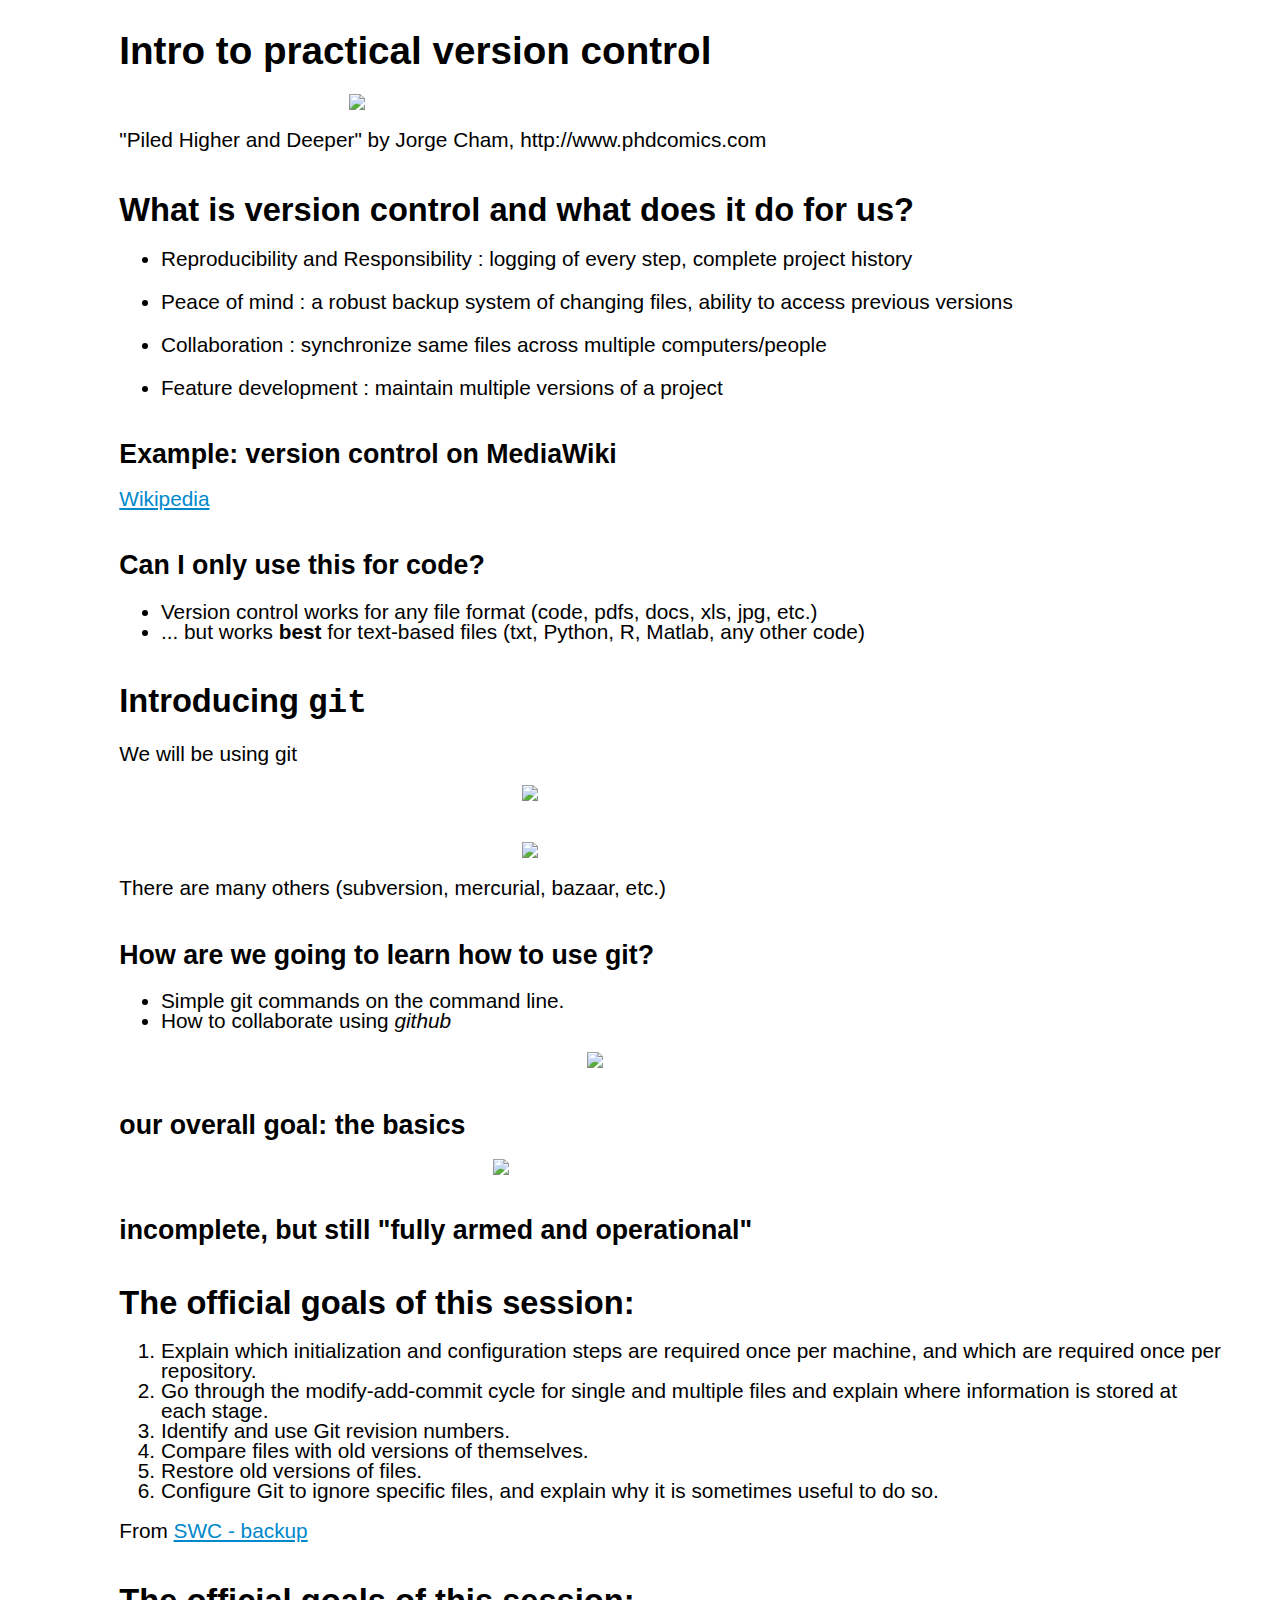
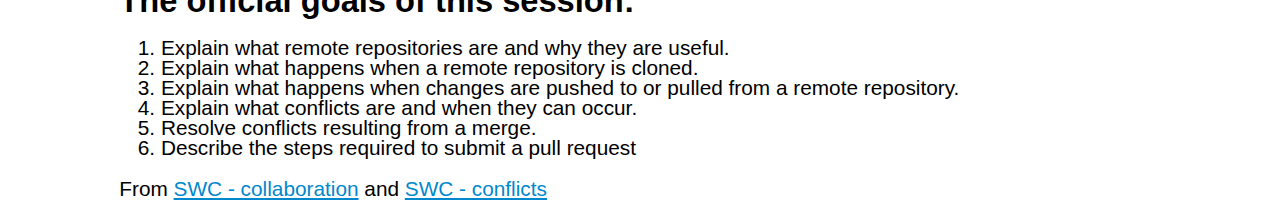
==== commit 046bef52: "committing misc things like slides and git notes" ====
--- a/slides/git-simplified.slides.html
+++ b/slides/git-simplified.slides.html
@@ -4,1605 +4,1582 @@
 <head>
 
 <meta charset="utf-8" />
-<meta http-equiv="X-UA-Compatible" content="chrome=1">
+<meta http-equiv="X-UA-Compatible" content="chrome=1" />
 
 <meta name="apple-mobile-web-app-capable" content="yes" />
 <meta name="apple-mobile-web-app-status-bar-style" content="black-translucent" />
 
+<title>git-simplified slides</title>
+
+<script src="https://cdnjs.cloudflare.com/ajax/libs/require.js/2.1.10/require.min.js"></script>
+<script src="https://cdnjs.cloudflare.com/ajax/libs/jquery/2.0.3/jquery.min.js"></script>
+
 <!-- General and theme style sheets -->
-<link rel="stylesheet" href="//cdn.jsdelivr.net/reveal.js/2.4.0/css/reveal.css">
-<link rel="stylesheet" href="//cdn.jsdelivr.net/reveal.js/2.4.0/css/theme/simple.css" id="theme">
+<link rel="stylesheet" href="reveal.js/css/reveal.css">
+<link rel="stylesheet" href="reveal.js/css/theme/simple.css" id="theme">
 
 <!-- For syntax highlighting -->
-<link rel="stylesheet" href="//cdn.jsdelivr.net/reveal.js/2.4.0/lib/css/zenburn.css">
-
-<!-- If the query includes 'print-pdf', use the PDF print sheet -->
+<link rel="stylesheet" href="reveal.js/lib/css/zenburn.css">
+
+<!-- If the query includes 'print-pdf', include the PDF print sheet -->
 <script>
-document.write( '<link rel="stylesheet" href="//cdn.jsdelivr.net/reveal.js/2.4.0/css/print/' + ( window.location.search.match( /print-pdf/gi ) ? 'pdf' : 'paper' ) + '.css" type="text/css" media="print">' );
+if( window.location.search.match( /print-pdf/gi ) ) {
+        var link = document.createElement( 'link' );
+        link.rel = 'stylesheet';
+        link.type = 'text/css';
+        link.href = 'reveal.js/css/print/pdf.css';
+        document.getElementsByTagName( 'head' )[0].appendChild( link );
+}
+
 </script>
 
 <!--[if lt IE 9]>
-<script src="//cdn.jsdelivr.net/reveal.js/2.4.0/lib/js/html5shiv.js"></script>
+<script src="reveal.js/lib/js/html5shiv.js"></script>
 <![endif]-->
 
+<!-- Get Font-awesome from cdn -->
+<link rel="stylesheet" href="//netdna.bootstrapcdn.com/font-awesome/3.2.1/css/font-awesome.css">
+
 <style type="text/css">
-    .clearfix{*zoom:1;}.clearfix:before,.clearfix:after{display:table;content:"";line-height:0;}
-.clearfix:after{clear:both;}
-.hide-text{font:0/0 a;color:transparent;text-shadow:none;background-color:transparent;border:0;}
-.input-block-level{display:block;width:100%;min-height:30px;-webkit-box-sizing:border-box;-moz-box-sizing:border-box;box-sizing:border-box;}
-article,aside,details,figcaption,figure,footer,header,hgroup,nav,section{display:block;}
-audio,canvas,video{display:inline-block;*display:inline;*zoom:1;}
-audio:not([controls]){display:none;}
-html{font-size:100%;-webkit-text-size-adjust:100%;-ms-text-size-adjust:100%;}
-a:focus{outline:thin dotted #333;outline:5px auto -webkit-focus-ring-color;outline-offset:-2px;}
-a:hover,a:active{outline:0;}
-sub,sup{position:relative;font-size:75%;line-height:0;vertical-align:baseline;}
-sup{top:-0.5em;}
-sub{bottom:-0.25em;}
-img{max-width:100%;width:auto\9;height:auto;vertical-align:middle;border:0;-ms-interpolation-mode:bicubic;}
-#map_canvas img,.google-maps img{max-width:none;}
-button,input,select,textarea{margin:0;font-size:100%;vertical-align:middle;}
-button,input{*overflow:visible;line-height:normal;}
-button::-moz-focus-inner,input::-moz-focus-inner{padding:0;border:0;}
-button,html input[type="button"],input[type="reset"],input[type="submit"]{-webkit-appearance:button;cursor:pointer;}
-label,select,button,input[type="button"],input[type="reset"],input[type="submit"],input[type="radio"],input[type="checkbox"]{cursor:pointer;}
-input[type="search"]{-webkit-box-sizing:content-box;-moz-box-sizing:content-box;box-sizing:content-box;-webkit-appearance:textfield;}
-input[type="search"]::-webkit-search-decoration,input[type="search"]::-webkit-search-cancel-button{-webkit-appearance:none;}
-textarea{overflow:auto;vertical-align:top;}
-@media print{*{text-shadow:none !important;color:#000 !important;background:transparent !important;box-shadow:none !important;} a,a:visited{text-decoration:underline;} a[href]:after{content:" (" attr(href) ")";} abbr[title]:after{content:" (" attr(title) ")";} .ir a:after,a[href^="javascript:"]:after,a[href^="#"]:after{content:"";} pre,blockquote{border:1px solid #999;page-break-inside:avoid;} thead{display:table-header-group;} tr,img{page-break-inside:avoid;} img{max-width:100% !important;} @page {margin:0.5cm;}p,h2,h3{orphans:3;widows:3;} h2,h3{page-break-after:avoid;}}body{margin:0;font-family:"Helvetica Neue",Helvetica,Arial,sans-serif;font-size:13px;line-height:20px;color:#000000;background-color:#ffffff;}
-a{color:#0088cc;text-decoration:none;}
-a:hover,a:focus{color:#005580;text-decoration:underline;}
-.img-rounded{-webkit-border-radius:6px;-moz-border-radius:6px;border-radius:6px;}
-.img-polaroid{padding:4px;background-color:#fff;border:1px solid #ccc;border:1px solid rgba(0, 0, 0, 0.2);-webkit-box-shadow:0 1px 3px rgba(0, 0, 0, 0.1);-moz-box-shadow:0 1px 3px rgba(0, 0, 0, 0.1);box-shadow:0 1px 3px rgba(0, 0, 0, 0.1);}
-.img-circle{-webkit-border-radius:500px;-moz-border-radius:500px;border-radius:500px;}
-.row{margin-left:-20px;*zoom:1;}.row:before,.row:after{display:table;content:"";line-height:0;}
-.row:after{clear:both;}
-.row:before,.row:after{display:table;content:"";line-height:0;}
-.row:after{clear:both;}
-[class*="span"]{float:left;min-height:1px;margin-left:20px;}
-.container,.navbar-static-top .container,.navbar-fixed-top .container,.navbar-fixed-bottom .container{width:940px;}
-.span12{width:940px;}
-.span11{width:860px;}
-.span10{width:780px;}
-.span9{width:700px;}
-.span8{width:620px;}
-.span7{width:540px;}
-.span6{width:460px;}
-.span5{width:380px;}
-.span4{width:300px;}
-.span3{width:220px;}
-.span2{width:140px;}
-.span1{width:60px;}
-.offset12{margin-left:980px;}
-.offset11{margin-left:900px;}
-.offset10{margin-left:820px;}
-.offset9{margin-left:740px;}
-.offset8{margin-left:660px;}
-.offset7{margin-left:580px;}
-.offset6{margin-left:500px;}
-.offset5{margin-left:420px;}
-.offset4{margin-left:340px;}
-.offset3{margin-left:260px;}
-.offset2{margin-left:180px;}
-.offset1{margin-left:100px;}
-.row{margin-left:-20px;*zoom:1;}.row:before,.row:after{display:table;content:"";line-height:0;}
-.row:after{clear:both;}
-.row:before,.row:after{display:table;content:"";line-height:0;}
-.row:after{clear:both;}
-[class*="span"]{float:left;min-height:1px;margin-left:20px;}
-.container,.navbar-static-top .container,.navbar-fixed-top .container,.navbar-fixed-bottom .container{width:940px;}
-.span12{width:940px;}
-.span11{width:860px;}
-.span10{width:780px;}
-.span9{width:700px;}
-.span8{width:620px;}
-.span7{width:540px;}
-.span6{width:460px;}
-.span5{width:380px;}
-.span4{width:300px;}
-.span3{width:220px;}
-.span2{width:140px;}
-.span1{width:60px;}
-.offset12{margin-left:980px;}
-.offset11{margin-left:900px;}
-.offset10{margin-left:820px;}
-.offset9{margin-left:740px;}
-.offset8{margin-left:660px;}
-.offset7{margin-left:580px;}
-.offset6{margin-left:500px;}
-.offset5{margin-left:420px;}
-.offset4{margin-left:340px;}
-.offset3{margin-left:260px;}
-.offset2{margin-left:180px;}
-.offset1{margin-left:100px;}
-.row-fluid{width:100%;*zoom:1;}.row-fluid:before,.row-fluid:after{display:table;content:"";line-height:0;}
-.row-fluid:after{clear:both;}
-.row-fluid:before,.row-fluid:after{display:table;content:"";line-height:0;}
-.row-fluid:after{clear:both;}
-.row-fluid [class*="span"]{display:block;width:100%;min-height:30px;-webkit-box-sizing:border-box;-moz-box-sizing:border-box;box-sizing:border-box;float:left;margin-left:2.127659574468085%;*margin-left:2.074468085106383%;}
-.row-fluid [class*="span"]:first-child{margin-left:0;}
-.row-fluid .controls-row [class*="span"]+[class*="span"]{margin-left:2.127659574468085%;}
-.row-fluid .span12{width:100%;*width:99.94680851063829%;}
-.row-fluid .span11{width:91.48936170212765%;*width:91.43617021276594%;}
-.row-fluid .span10{width:82.97872340425532%;*width:82.92553191489361%;}
-.row-fluid .span9{width:74.46808510638297%;*width:74.41489361702126%;}
-.row-fluid .span8{width:65.95744680851064%;*width:65.90425531914893%;}
-.row-fluid .span7{width:57.44680851063829%;*width:57.39361702127659%;}
-.row-fluid .span6{width:48.93617021276595%;*width:48.88297872340425%;}
-.row-fluid .span5{width:40.42553191489362%;*width:40.37234042553192%;}
-.row-fluid .span4{width:31.914893617021278%;*width:31.861702127659576%;}
-.row-fluid .span3{width:23.404255319148934%;*width:23.351063829787233%;}
-.row-fluid .span2{width:14.893617021276595%;*width:14.840425531914894%;}
-.row-fluid .span1{width:6.382978723404255%;*width:6.329787234042553%;}
-.row-fluid .offset12{margin-left:104.25531914893617%;*margin-left:104.14893617021275%;}
-.row-fluid .offset12:first-child{margin-left:102.12765957446808%;*margin-left:102.02127659574467%;}
-.row-fluid .offset11{margin-left:95.74468085106382%;*margin-left:95.6382978723404%;}
-.row-fluid .offset11:first-child{margin-left:93.61702127659574%;*margin-left:93.51063829787232%;}
-.row-fluid .offset10{margin-left:87.23404255319149%;*margin-left:87.12765957446807%;}
-.row-fluid .offset10:first-child{margin-left:85.1063829787234%;*margin-left:84.99999999999999%;}
-.row-fluid .offset9{margin-left:78.72340425531914%;*margin-left:78.61702127659572%;}
-.row-fluid .offset9:first-child{margin-left:76.59574468085106%;*margin-left:76.48936170212764%;}
-.row-fluid .offset8{margin-left:70.2127659574468%;*margin-left:70.10638297872339%;}
-.row-fluid .offset8:first-child{margin-left:68.08510638297872%;*margin-left:67.9787234042553%;}
-.row-fluid .offset7{margin-left:61.70212765957446%;*margin-left:61.59574468085106%;}
-.row-fluid .offset7:first-child{margin-left:59.574468085106375%;*margin-left:59.46808510638297%;}
-.row-fluid .offset6{margin-left:53.191489361702125%;*margin-left:53.085106382978715%;}
-.row-fluid .offset6:first-child{margin-left:51.063829787234035%;*margin-left:50.95744680851063%;}
-.row-fluid .offset5{margin-left:44.68085106382979%;*margin-left:44.57446808510638%;}
-.row-fluid .offset5:first-child{margin-left:42.5531914893617%;*margin-left:42.4468085106383%;}
-.row-fluid .offset4{margin-left:36.170212765957444%;*margin-left:36.06382978723405%;}
-.row-fluid .offset4:first-child{margin-left:34.04255319148936%;*margin-left:33.93617021276596%;}
-.row-fluid .offset3{margin-left:27.659574468085104%;*margin-left:27.5531914893617%;}
-.row-fluid .offset3:first-child{margin-left:25.53191489361702%;*margin-left:25.425531914893618%;}
-.row-fluid .offset2{margin-left:19.148936170212764%;*margin-left:19.04255319148936%;}
-.row-fluid .offset2:first-child{margin-left:17.02127659574468%;*margin-left:16.914893617021278%;}
-.row-fluid .offset1{margin-left:10.638297872340425%;*margin-left:10.53191489361702%;}
-.row-fluid .offset1:first-child{margin-left:8.51063829787234%;*margin-left:8.404255319148938%;}
-.row-fluid{width:100%;*zoom:1;}.row-fluid:before,.row-fluid:after{display:table;content:"";line-height:0;}
-.row-fluid:after{clear:both;}
-.row-fluid:before,.row-fluid:after{display:table;content:"";line-height:0;}
-.row-fluid:after{clear:both;}
-.row-fluid [class*="span"]{display:block;width:100%;min-height:30px;-webkit-box-sizing:border-box;-moz-box-sizing:border-box;box-sizing:border-box;float:left;margin-left:2.127659574468085%;*margin-left:2.074468085106383%;}
-.row-fluid [class*="span"]:first-child{margin-left:0;}
-.row-fluid .controls-row [class*="span"]+[class*="span"]{margin-left:2.127659574468085%;}
-.row-fluid .span12{width:100%;*width:99.94680851063829%;}
-.row-fluid .span11{width:91.48936170212765%;*width:91.43617021276594%;}
-.row-fluid .span10{width:82.97872340425532%;*width:82.92553191489361%;}
-.row-fluid .span9{width:74.46808510638297%;*width:74.41489361702126%;}
-.row-fluid .span8{width:65.95744680851064%;*width:65.90425531914893%;}
-.row-fluid .span7{width:57.44680851063829%;*width:57.39361702127659%;}
-.row-fluid .span6{width:48.93617021276595%;*width:48.88297872340425%;}
-.row-fluid .span5{width:40.42553191489362%;*width:40.37234042553192%;}
-.row-fluid .span4{width:31.914893617021278%;*width:31.861702127659576%;}
-.row-fluid .span3{width:23.404255319148934%;*width:23.351063829787233%;}
-.row-fluid .span2{width:14.893617021276595%;*width:14.840425531914894%;}
-.row-fluid .span1{width:6.382978723404255%;*width:6.329787234042553%;}
-.row-fluid .offset12{margin-left:104.25531914893617%;*margin-left:104.14893617021275%;}
-.row-fluid .offset12:first-child{margin-left:102.12765957446808%;*margin-left:102.02127659574467%;}
-.row-fluid .offset11{margin-left:95.74468085106382%;*margin-left:95.6382978723404%;}
-.row-fluid .offset11:first-child{margin-left:93.61702127659574%;*margin-left:93.51063829787232%;}
-.row-fluid .offset10{margin-left:87.23404255319149%;*margin-left:87.12765957446807%;}
-.row-fluid .offset10:first-child{margin-left:85.1063829787234%;*margin-left:84.99999999999999%;}
-.row-fluid .offset9{margin-left:78.72340425531914%;*margin-left:78.61702127659572%;}
-.row-fluid .offset9:first-child{margin-left:76.59574468085106%;*margin-left:76.48936170212764%;}
-.row-fluid .offset8{margin-left:70.2127659574468%;*margin-left:70.10638297872339%;}
-.row-fluid .offset8:first-child{margin-left:68.08510638297872%;*margin-left:67.9787234042553%;}
-.row-fluid .offset7{margin-left:61.70212765957446%;*margin-left:61.59574468085106%;}
-.row-fluid .offset7:first-child{margin-left:59.574468085106375%;*margin-left:59.46808510638297%;}
-.row-fluid .offset6{margin-left:53.191489361702125%;*margin-left:53.085106382978715%;}
-.row-fluid .offset6:first-child{margin-left:51.063829787234035%;*margin-left:50.95744680851063%;}
-.row-fluid .offset5{margin-left:44.68085106382979%;*margin-left:44.57446808510638%;}
-.row-fluid .offset5:first-child{margin-left:42.5531914893617%;*margin-left:42.4468085106383%;}
-.row-fluid .offset4{margin-left:36.170212765957444%;*margin-left:36.06382978723405%;}
-.row-fluid .offset4:first-child{margin-left:34.04255319148936%;*margin-left:33.93617021276596%;}
-.row-fluid .offset3{margin-left:27.659574468085104%;*margin-left:27.5531914893617%;}
-.row-fluid .offset3:first-child{margin-left:25.53191489361702%;*margin-left:25.425531914893618%;}
-.row-fluid .offset2{margin-left:19.148936170212764%;*margin-left:19.04255319148936%;}
-.row-fluid .offset2:first-child{margin-left:17.02127659574468%;*margin-left:16.914893617021278%;}
-.row-fluid .offset1{margin-left:10.638297872340425%;*margin-left:10.53191489361702%;}
-.row-fluid .offset1:first-child{margin-left:8.51063829787234%;*margin-left:8.404255319148938%;}
-[class*="span"].hide,.row-fluid [class*="span"].hide{display:none;}
-[class*="span"].pull-right,.row-fluid [class*="span"].pull-right{float:right;}
-.container{margin-right:auto;margin-left:auto;*zoom:1;}.container:before,.container:after{display:table;content:"";line-height:0;}
-.container:after{clear:both;}
-.container:before,.container:after{display:table;content:"";line-height:0;}
-.container:after{clear:both;}
-.container:before,.container:after{display:table;content:"";line-height:0;}
-.container:after{clear:both;}
-.container:before,.container:after{display:table;content:"";line-height:0;}
-.container:after{clear:both;}
-.container-fluid{padding-right:20px;padding-left:20px;*zoom:1;}.container-fluid:before,.container-fluid:after{display:table;content:"";line-height:0;}
-.container-fluid:after{clear:both;}
-.container-fluid:before,.container-fluid:after{display:table;content:"";line-height:0;}
-.container-fluid:after{clear:both;}
-p{margin:0 0 10px;}
-.lead{margin-bottom:20px;font-size:19.5px;font-weight:200;line-height:30px;}
-small{font-size:85%;}
-strong{font-weight:bold;}
-em{font-style:italic;}
-cite{font-style:normal;}
-.muted{color:#999999;}
-a.muted:hover,a.muted:focus{color:#808080;}
-.text-warning{color:#c09853;}
-a.text-warning:hover,a.text-warning:focus{color:#a47e3c;}
-.text-error{color:#b94a48;}
-a.text-error:hover,a.text-error:focus{color:#953b39;}
-.text-info{color:#3a87ad;}
-a.text-info:hover,a.text-info:focus{color:#2d6987;}
-.text-success{color:#468847;}
-a.text-success:hover,a.text-success:focus{color:#356635;}
-.text-left{text-align:left;}
-.text-right{text-align:right;}
-.text-center{text-align:center;}
-h1,h2,h3,h4,h5,h6{margin:10px 0;font-family:inherit;font-weight:bold;line-height:20px;color:inherit;text-rendering:optimizelegibility;}h1 small,h2 small,h3 small,h4 small,h5 small,h6 small{font-weight:normal;line-height:1;color:#999999;}
-h1,h2,h3{line-height:40px;}
-h1{font-size:35.75px;}
-h2{font-size:29.25px;}
-h3{font-size:22.75px;}
-h4{font-size:16.25px;}
-h5{font-size:13px;}
-h6{font-size:11.049999999999999px;}
-h1 small{font-size:22.75px;}
-h2 small{font-size:16.25px;}
-h3 small{font-size:13px;}
-h4 small{font-size:13px;}
-.page-header{padding-bottom:9px;margin:20px 0 30px;border-bottom:1px solid #eeeeee;}
-ul,ol{padding:0;margin:0 0 10px 25px;}
-ul ul,ul ol,ol ol,ol ul{margin-bottom:0;}
-li{line-height:20px;}
-ul.unstyled,ol.unstyled{margin-left:0;list-style:none;}
-ul.inline,ol.inline{margin-left:0;list-style:none;}ul.inline>li,ol.inline>li{display:inline-block;*display:inline;*zoom:1;padding-left:5px;padding-right:5px;}
-dl{margin-bottom:20px;}
-dt,dd{line-height:20px;}
-dt{font-weight:bold;}
-dd{margin-left:10px;}
-.dl-horizontal{*zoom:1;}.dl-horizontal:before,.dl-horizontal:after{display:table;content:"";line-height:0;}
-.dl-horizontal:after{clear:both;}
-.dl-horizontal:before,.dl-horizontal:after{display:table;content:"";line-height:0;}
-.dl-horizontal:after{clear:both;}
-.dl-horizontal dt{float:left;width:160px;clear:left;text-align:right;overflow:hidden;text-overflow:ellipsis;white-space:nowrap;}
-.dl-horizontal dd{margin-left:180px;}
-hr{margin:20px 0;border:0;border-top:1px solid #eeeeee;border-bottom:1px solid #ffffff;}
-abbr[title],abbr[data-original-title]{cursor:help;border-bottom:1px dotted #999999;}
-abbr.initialism{font-size:90%;text-transform:uppercase;}
-blockquote{padding:0 0 0 15px;margin:0 0 20px;border-left:5px solid #eeeeee;}blockquote p{margin-bottom:0;font-size:16.25px;font-weight:300;line-height:1.25;}
-blockquote small{display:block;line-height:20px;color:#999999;}blockquote small:before{content:'\2014 \00A0';}
-blockquote.pull-right{float:right;padding-right:15px;padding-left:0;border-right:5px solid #eeeeee;border-left:0;}blockquote.pull-right p,blockquote.pull-right small{text-align:right;}
-blockquote.pull-right small:before{content:'';}
-blockquote.pull-right small:after{content:'\00A0 \2014';}
-q:before,q:after,blockquote:before,blockquote:after{content:"";}
-address{display:block;margin-bottom:20px;font-style:normal;line-height:20px;}
-code,pre{padding:0 3px 2px;font-family:monospace;font-size:11px;color:#333333;-webkit-border-radius:3px;-moz-border-radius:3px;border-radius:3px;}
-code{padding:2px 4px;color:#d14;background-color:#f7f7f9;border:1px solid #e1e1e8;white-space:nowrap;}
-pre{display:block;padding:9.5px;margin:0 0 10px;font-size:12px;line-height:20px;word-break:break-all;word-wrap:break-word;white-space:pre;white-space:pre-wrap;background-color:#f5f5f5;border:1px solid #ccc;border:1px solid rgba(0, 0, 0, 0.15);-webkit-border-radius:4px;-moz-border-radius:4px;border-radius:4px;}pre.prettyprint{margin-bottom:20px;}
-pre code{padding:0;color:inherit;white-space:pre;white-space:pre-wrap;background-color:transparent;border:0;}
-.pre-scrollable{max-height:340px;overflow-y:scroll;}
-form{margin:0 0 20px;}
-fieldset{padding:0;margin:0;border:0;}
-legend{display:block;width:100%;padding:0;margin-bottom:20px;font-size:19.5px;line-height:40px;color:#333333;border:0;border-bottom:1px solid #e5e5e5;}legend small{font-size:15px;color:#999999;}
-label,input,button,select,textarea{font-size:13px;font-weight:normal;line-height:20px;}
-input,button,select,textarea{font-family:"Helvetica Neue",Helvetica,Arial,sans-serif;}
-label{display:block;margin-bottom:5px;}
-select,textarea,input[type="text"],input[type="password"],input[type="datetime"],input[type="datetime-local"],input[type="date"],input[type="month"],input[type="time"],input[type="week"],input[type="number"],input[type="email"],input[type="url"],input[type="search"],input[type="tel"],input[type="color"],.uneditable-input{display:inline-block;height:20px;padding:4px 6px;margin-bottom:10px;font-size:13px;line-height:20px;color:#555555;-webkit-border-radius:4px;-moz-border-radius:4px;border-radius:4px;vertical-align:middle;}
-input,textarea,.uneditable-input{width:206px;}
-textarea{height:auto;}
-textarea,input[type="text"],input[type="password"],input[type="datetime"],input[type="datetime-local"],input[type="date"],input[type="month"],input[type="time"],input[type="week"],input[type="number"],input[type="email"],input[type="url"],input[type="search"],input[type="tel"],input[type="color"],.uneditable-input{background-color:#ffffff;border:1px solid #cccccc;-webkit-box-shadow:inset 0 1px 1px rgba(0, 0, 0, 0.075);-moz-box-shadow:inset 0 1px 1px rgba(0, 0, 0, 0.075);box-shadow:inset 0 1px 1px rgba(0, 0, 0, 0.075);-webkit-transition:border linear .2s, box-shadow linear .2s;-moz-transition:border linear .2s, box-shadow linear .2s;-o-transition:border linear .2s, box-shadow linear .2s;transition:border linear .2s, box-shadow linear .2s;}textarea:focus,input[type="text"]:focus,input[type="password"]:focus,input[type="datetime"]:focus,input[type="datetime-local"]:focus,input[type="date"]:focus,input[type="month"]:focus,input[type="time"]:focus,input[type="week"]:focus,input[type="number"]:focus,input[type="email"]:focus,input[type="url"]:focus,input[type="search"]:focus,input[type="tel"]:focus,input[type="color"]:focus,.uneditable-input:focus{border-color:rgba(82, 168, 236, 0.8);outline:0;outline:thin dotted \9;-webkit-box-shadow:inset 0 1px 1px rgba(0,0,0,.075), 0 0 8px rgba(82,168,236,.6);-moz-box-shadow:inset 0 1px 1px rgba(0,0,0,.075), 0 0 8px rgba(82,168,236,.6);box-shadow:inset 0 1px 1px rgba(0,0,0,.075), 0 0 8px rgba(82,168,236,.6);}
-input[type="radio"],input[type="checkbox"]{margin:4px 0 0;*margin-top:0;margin-top:1px \9;line-height:normal;}
-input[type="file"],input[type="image"],input[type="submit"],input[type="reset"],input[type="button"],input[type="radio"],input[type="checkbox"]{width:auto;}
-select,input[type="file"]{height:30px;*margin-top:4px;line-height:30px;}
-select{width:220px;border:1px solid #cccccc;background-color:#ffffff;}
-select[multiple],select[size]{height:auto;}
-select:focus,input[type="file"]:focus,input[type="radio"]:focus,input[type="checkbox"]:focus{outline:thin dotted #333;outline:5px auto -webkit-focus-ring-color;outline-offset:-2px;}
-.uneditable-input,.uneditable-textarea{color:#999999;background-color:#fcfcfc;border-color:#cccccc;-webkit-box-shadow:inset 0 1px 2px rgba(0, 0, 0, 0.025);-moz-box-shadow:inset 0 1px 2px rgba(0, 0, 0, 0.025);box-shadow:inset 0 1px 2px rgba(0, 0, 0, 0.025);cursor:not-allowed;}
-.uneditable-input{overflow:hidden;white-space:nowrap;}
-.uneditable-textarea{width:auto;height:auto;}
-input:-moz-placeholder,textarea:-moz-placeholder{color:#999999;}
-input:-ms-input-placeholder,textarea:-ms-input-placeholder{color:#999999;}
-input::-webkit-input-placeholder,textarea::-webkit-input-placeholder{color:#999999;}
-input:-moz-placeholder,textarea:-moz-placeholder{color:#999999;}
-input:-ms-input-placeholder,textarea:-ms-input-placeholder{color:#999999;}
-input::-webkit-input-placeholder,textarea::-webkit-input-placeholder{color:#999999;}
-.radio,.checkbox{min-height:20px;padding-left:20px;}
-.radio input[type="radio"],.checkbox input[type="checkbox"]{float:left;margin-left:-20px;}
-.controls>.radio:first-child,.controls>.checkbox:first-child{padding-top:5px;}
-.radio.inline,.checkbox.inline{display:inline-block;padding-top:5px;margin-bottom:0;vertical-align:middle;}
-.radio.inline+.radio.inline,.checkbox.inline+.checkbox.inline{margin-left:10px;}
-.input-mini{width:60px;}
-.input-small{width:90px;}
-.input-medium{width:150px;}
-.input-large{width:210px;}
-.input-xlarge{width:270px;}
-.input-xxlarge{width:530px;}
-input[class*="span"],select[class*="span"],textarea[class*="span"],.uneditable-input[class*="span"],.row-fluid input[class*="span"],.row-fluid select[class*="span"],.row-fluid textarea[class*="span"],.row-fluid .uneditable-input[class*="span"]{float:none;margin-left:0;}
-.input-append input[class*="span"],.input-append .uneditable-input[class*="span"],.input-prepend input[class*="span"],.input-prepend .uneditable-input[class*="span"],.row-fluid input[class*="span"],.row-fluid select[class*="span"],.row-fluid textarea[class*="span"],.row-fluid .uneditable-input[class*="span"],.row-fluid .input-prepend [class*="span"],.row-fluid .input-append [class*="span"]{display:inline-block;}
-input,textarea,.uneditable-input{margin-left:0;}
-.controls-row [class*="span"]+[class*="span"]{margin-left:20px;}
-input.span12,textarea.span12,.uneditable-input.span12{width:926px;}
-input.span11,textarea.span11,.uneditable-input.span11{width:846px;}
-input.span10,textarea.span10,.uneditable-input.span10{width:766px;}
-input.span9,textarea.span9,.uneditable-input.span9{width:686px;}
-input.span8,textarea.span8,.uneditable-input.span8{width:606px;}
-input.span7,textarea.span7,.uneditable-input.span7{width:526px;}
-input.span6,textarea.span6,.uneditable-input.span6{width:446px;}
-input.span5,textarea.span5,.uneditable-input.span5{width:366px;}
-input.span4,textarea.span4,.uneditable-input.span4{width:286px;}
-input.span3,textarea.span3,.uneditable-input.span3{width:206px;}
-input.span2,textarea.span2,.uneditable-input.span2{width:126px;}
-input.span1,textarea.span1,.uneditable-input.span1{width:46px;}
-input,textarea,.uneditable-input{margin-left:0;}
-.controls-row [class*="span"]+[class*="span"]{margin-left:20px;}
-input.span12,textarea.span12,.uneditable-input.span12{width:926px;}
-input.span11,textarea.span11,.uneditable-input.span11{width:846px;}
-input.span10,textarea.span10,.uneditable-input.span10{width:766px;}
-input.span9,textarea.span9,.uneditable-input.span9{width:686px;}
-input.span8,textarea.span8,.uneditable-input.span8{width:606px;}
-input.span7,textarea.span7,.uneditable-input.span7{width:526px;}
-input.span6,textarea.span6,.uneditable-input.span6{width:446px;}
-input.span5,textarea.span5,.uneditable-input.span5{width:366px;}
-input.span4,textarea.span4,.uneditable-input.span4{width:286px;}
-input.span3,textarea.span3,.uneditable-input.span3{width:206px;}
-input.span2,textarea.span2,.uneditable-input.span2{width:126px;}
-input.span1,textarea.span1,.uneditable-input.span1{width:46px;}
-.controls-row{*zoom:1;}.controls-row:before,.controls-row:after{display:table;content:"";line-height:0;}
-.controls-row:after{clear:both;}
-.controls-row:before,.controls-row:after{display:table;content:"";line-height:0;}
-.controls-row:after{clear:both;}
-.controls-row [class*="span"],.row-fluid .controls-row [class*="span"]{float:left;}
-.controls-row .checkbox[class*="span"],.controls-row .radio[class*="span"]{padding-top:5px;}
-input[disabled],select[disabled],textarea[disabled],input[readonly],select[readonly],textarea[readonly]{cursor:not-allowed;background-color:#eeeeee;}
-input[type="radio"][disabled],input[type="checkbox"][disabled],input[type="radio"][readonly],input[type="checkbox"][readonly]{background-color:transparent;}
-.control-group.warning .control-label,.control-group.warning .help-block,.control-group.warning .help-inline{color:#c09853;}
-.control-group.warning .checkbox,.control-group.warning .radio,.control-group.warning input,.control-group.warning select,.control-group.warning textarea{color:#c09853;}
-.control-group.warning input,.control-group.warning select,.control-group.warning textarea{border-color:#c09853;-webkit-box-shadow:inset 0 1px 1px rgba(0, 0, 0, 0.075);-moz-box-shadow:inset 0 1px 1px rgba(0, 0, 0, 0.075);box-shadow:inset 0 1px 1px rgba(0, 0, 0, 0.075);}.control-group.warning input:focus,.control-group.warning select:focus,.control-group.warning textarea:focus{border-color:#a47e3c;-webkit-box-shadow:inset 0 1px 1px rgba(0, 0, 0, 0.075),0 0 6px #dbc59e;-moz-box-shadow:inset 0 1px 1px rgba(0, 0, 0, 0.075),0 0 6px #dbc59e;box-shadow:inset 0 1px 1px rgba(0, 0, 0, 0.075),0 0 6px #dbc59e;}
-.control-group.warning .input-prepend .add-on,.control-group.warning .input-append .add-on{color:#c09853;background-color:#fcf8e3;border-color:#c09853;}
-.control-group.warning .control-label,.control-group.warning .help-block,.control-group.warning .help-inline{color:#c09853;}
-.control-group.warning .checkbox,.control-group.warning .radio,.control-group.warning input,.control-group.warning select,.control-group.warning textarea{color:#c09853;}
-.control-group.warning input,.control-group.warning select,.control-group.warning textarea{border-color:#c09853;-webkit-box-shadow:inset 0 1px 1px rgba(0, 0, 0, 0.075);-moz-box-shadow:inset 0 1px 1px rgba(0, 0, 0, 0.075);box-shadow:inset 0 1px 1px rgba(0, 0, 0, 0.075);}.control-group.warning input:focus,.control-group.warning select:focus,.control-group.warning textarea:focus{border-color:#a47e3c;-webkit-box-shadow:inset 0 1px 1px rgba(0, 0, 0, 0.075),0 0 6px #dbc59e;-moz-box-shadow:inset 0 1px 1px rgba(0, 0, 0, 0.075),0 0 6px #dbc59e;box-shadow:inset 0 1px 1px rgba(0, 0, 0, 0.075),0 0 6px #dbc59e;}
-.control-group.warning .input-prepend .add-on,.control-group.warning .input-append .add-on{color:#c09853;background-color:#fcf8e3;border-color:#c09853;}
-.control-group.error .control-label,.control-group.error .help-block,.control-group.error .help-inline{color:#b94a48;}
-.control-group.error .checkbox,.control-group.error .radio,.control-group.error input,.control-group.error select,.control-group.error textarea{color:#b94a48;}
-.control-group.error input,.control-group.error select,.control-group.error textarea{border-color:#b94a48;-webkit-box-shadow:inset 0 1px 1px rgba(0, 0, 0, 0.075);-moz-box-shadow:inset 0 1px 1px rgba(0, 0, 0, 0.075);box-shadow:inset 0 1px 1px rgba(0, 0, 0, 0.075);}.control-group.error input:focus,.control-group.error select:focus,.control-group.error textarea:focus{border-color:#953b39;-webkit-box-shadow:inset 0 1px 1px rgba(0, 0, 0, 0.075),0 0 6px #d59392;-moz-box-shadow:inset 0 1px 1px rgba(0, 0, 0, 0.075),0 0 6px #d59392;box-shadow:inset 0 1px 1px rgba(0, 0, 0, 0.075),0 0 6px #d59392;}
-.control-group.error .input-prepend .add-on,.control-group.error .input-append .add-on{color:#b94a48;background-color:#f2dede;border-color:#b94a48;}
-.control-group.error .control-label,.control-group.error .help-block,.control-group.error .help-inline{color:#b94a48;}
-.control-group.error .checkbox,.control-group.error .radio,.control-group.error input,.control-group.error select,.control-group.error textarea{color:#b94a48;}
-.control-group.error input,.control-group.error select,.control-group.error textarea{border-color:#b94a48;-webkit-box-shadow:inset 0 1px 1px rgba(0, 0, 0, 0.075);-moz-box-shadow:inset 0 1px 1px rgba(0, 0, 0, 0.075);box-shadow:inset 0 1px 1px rgba(0, 0, 0, 0.075);}.control-group.error input:focus,.control-group.error select:focus,.control-group.error textarea:focus{border-color:#953b39;-webkit-box-shadow:inset 0 1px 1px rgba(0, 0, 0, 0.075),0 0 6px #d59392;-moz-box-shadow:inset 0 1px 1px rgba(0, 0, 0, 0.075),0 0 6px #d59392;box-shadow:inset 0 1px 1px rgba(0, 0, 0, 0.075),0 0 6px #d59392;}
-.control-group.error .input-prepend .add-on,.control-group.error .input-append .add-on{color:#b94a48;background-color:#f2dede;border-color:#b94a48;}
-.control-group.success .control-label,.control-group.success .help-block,.control-group.success .help-inline{color:#468847;}
-.control-group.success .checkbox,.control-group.success .radio,.control-group.success input,.control-group.success select,.control-group.success textarea{color:#468847;}
-.control-group.success input,.control-group.success select,.control-group.success textarea{border-color:#468847;-webkit-box-shadow:inset 0 1px 1px rgba(0, 0, 0, 0.075);-moz-box-shadow:inset 0 1px 1px rgba(0, 0, 0, 0.075);box-shadow:inset 0 1px 1px rgba(0, 0, 0, 0.075);}.control-group.success input:focus,.control-group.success select:focus,.control-group.success textarea:focus{border-color:#356635;-webkit-box-shadow:inset 0 1px 1px rgba(0, 0, 0, 0.075),0 0 6px #7aba7b;-moz-box-shadow:inset 0 1px 1px rgba(0, 0, 0, 0.075),0 0 6px #7aba7b;box-shadow:inset 0 1px 1px rgba(0, 0, 0, 0.075),0 0 6px #7aba7b;}
-.control-group.success .input-prepend .add-on,.control-group.success .input-append .add-on{color:#468847;background-color:#dff0d8;border-color:#468847;}
-.control-group.success .control-label,.control-group.success .help-block,.control-group.success .help-inline{color:#468847;}
-.control-group.success .checkbox,.control-group.success .radio,.control-group.success input,.control-group.success select,.control-group.success textarea{color:#468847;}
-.control-group.success input,.control-group.success select,.control-group.success textarea{border-color:#468847;-webkit-box-shadow:inset 0 1px 1px rgba(0, 0, 0, 0.075);-moz-box-shadow:inset 0 1px 1px rgba(0, 0, 0, 0.075);box-shadow:inset 0 1px 1px rgba(0, 0, 0, 0.075);}.control-group.success input:focus,.control-group.success select:focus,.control-group.success textarea:focus{border-color:#356635;-webkit-box-shadow:inset 0 1px 1px rgba(0, 0, 0, 0.075),0 0 6px #7aba7b;-moz-box-shadow:inset 0 1px 1px rgba(0, 0, 0, 0.075),0 0 6px #7aba7b;box-shadow:inset 0 1px 1px rgba(0, 0, 0, 0.075),0 0 6px #7aba7b;}
-.control-group.success .input-prepend .add-on,.control-group.success .input-append .add-on{color:#468847;background-color:#dff0d8;border-color:#468847;}
-.control-group.info .control-label,.control-group.info .help-block,.control-group.info .help-inline{color:#3a87ad;}
-.control-group.info .checkbox,.control-group.info .radio,.control-group.info input,.control-group.info select,.control-group.info textarea{color:#3a87ad;}
-.control-group.info input,.control-group.info select,.control-group.info textarea{border-color:#3a87ad;-webkit-box-shadow:inset 0 1px 1px rgba(0, 0, 0, 0.075);-moz-box-shadow:inset 0 1px 1px rgba(0, 0, 0, 0.075);box-shadow:inset 0 1px 1px rgba(0, 0, 0, 0.075);}.control-group.info input:focus,.control-group.info select:focus,.control-group.info textarea:focus{border-color:#2d6987;-webkit-box-shadow:inset 0 1px 1px rgba(0, 0, 0, 0.075),0 0 6px #7ab5d3;-moz-box-shadow:inset 0 1px 1px rgba(0, 0, 0, 0.075),0 0 6px #7ab5d3;box-shadow:inset 0 1px 1px rgba(0, 0, 0, 0.075),0 0 6px #7ab5d3;}
-.control-group.info .input-prepend .add-on,.control-group.info .input-append .add-on{color:#3a87ad;background-color:#d9edf7;border-color:#3a87ad;}
-.control-group.info .control-label,.control-group.info .help-block,.control-group.info .help-inline{color:#3a87ad;}
-.control-group.info .checkbox,.control-group.info .radio,.control-group.info input,.control-group.info select,.control-group.info textarea{color:#3a87ad;}
-.control-group.info input,.control-group.info select,.control-group.info textarea{border-color:#3a87ad;-webkit-box-shadow:inset 0 1px 1px rgba(0, 0, 0, 0.075);-moz-box-shadow:inset 0 1px 1px rgba(0, 0, 0, 0.075);box-shadow:inset 0 1px 1px rgba(0, 0, 0, 0.075);}.control-group.info input:focus,.control-group.info select:focus,.control-group.info textarea:focus{border-color:#2d6987;-webkit-box-shadow:inset 0 1px 1px rgba(0, 0, 0, 0.075),0 0 6px #7ab5d3;-moz-box-shadow:inset 0 1px 1px rgba(0, 0, 0, 0.075),0 0 6px #7ab5d3;box-shadow:inset 0 1px 1px rgba(0, 0, 0, 0.075),0 0 6px #7ab5d3;}
-.control-group.info .input-prepend .add-on,.control-group.info .input-append .add-on{color:#3a87ad;background-color:#d9edf7;border-color:#3a87ad;}
-input:focus:invalid,textarea:focus:invalid,select:focus:invalid{color:#b94a48;border-color:#ee5f5b;}input:focus:invalid:focus,textarea:focus:invalid:focus,select:focus:invalid:focus{border-color:#e9322d;-webkit-box-shadow:0 0 6px #f8b9b7;-moz-box-shadow:0 0 6px #f8b9b7;box-shadow:0 0 6px #f8b9b7;}
-.form-actions{padding:19px 20px 20px;margin-top:20px;margin-bottom:20px;background-color:#f5f5f5;border-top:1px solid #e5e5e5;*zoom:1;}.form-actions:before,.form-actions:after{display:table;content:"";line-height:0;}
-.form-actions:after{clear:both;}
-.form-actions:before,.form-actions:after{display:table;content:"";line-height:0;}
-.form-actions:after{clear:both;}
-.help-block,.help-inline{color:#262626;}
-.help-block{display:block;margin-bottom:10px;}
-.help-inline{display:inline-block;*display:inline;*zoom:1;vertical-align:middle;padding-left:5px;}
-.input-append,.input-prepend{display:inline-block;margin-bottom:10px;vertical-align:middle;font-size:0;white-space:nowrap;}.input-append input,.input-prepend input,.input-append select,.input-prepend select,.input-append .uneditable-input,.input-prepend .uneditable-input,.input-append .dropdown-menu,.input-prepend .dropdown-menu,.input-append .popover,.input-prepend .popover{font-size:13px;}
-.input-append input,.input-prepend input,.input-append select,.input-prepend select,.input-append .uneditable-input,.input-prepend .uneditable-input{position:relative;margin-bottom:0;*margin-left:0;vertical-align:top;-webkit-border-radius:0 4px 4px 0;-moz-border-radius:0 4px 4px 0;border-radius:0 4px 4px 0;}.input-append input:focus,.input-prepend input:focus,.input-append select:focus,.input-prepend select:focus,.input-append .uneditable-input:focus,.input-prepend .uneditable-input:focus{z-index:2;}
-.input-append .add-on,.input-prepend .add-on{display:inline-block;width:auto;height:20px;min-width:16px;padding:4px 5px;font-size:13px;font-weight:normal;line-height:20px;text-align:center;text-shadow:0 1px 0 #ffffff;background-color:#eeeeee;border:1px solid #ccc;}
-.input-append .add-on,.input-prepend .add-on,.input-append .btn,.input-prepend .btn,.input-append .btn-group>.dropdown-toggle,.input-prepend .btn-group>.dropdown-toggle{vertical-align:top;-webkit-border-radius:0;-moz-border-radius:0;border-radius:0;}
-.input-append .active,.input-prepend .active{background-color:#a9dba9;border-color:#46a546;}
-.input-prepend .add-on,.input-prepend .btn{margin-right:-1px;}
-.input-prepend .add-on:first-child,.input-prepend .btn:first-child{-webkit-border-radius:4px 0 0 4px;-moz-border-radius:4px 0 0 4px;border-radius:4px 0 0 4px;}
-.input-append input,.input-append select,.input-append .uneditable-input{-webkit-border-radius:4px 0 0 4px;-moz-border-radius:4px 0 0 4px;border-radius:4px 0 0 4px;}.input-append input+.btn-group .btn:last-child,.input-append select+.btn-group .btn:last-child,.input-append .uneditable-input+.btn-group .btn:last-child{-webkit-border-radius:0 4px 4px 0;-moz-border-radius:0 4px 4px 0;border-radius:0 4px 4px 0;}
-.input-append .add-on,.input-append .btn,.input-append .btn-group{margin-left:-1px;}
-.input-append .add-on:last-child,.input-append .btn:last-child,.input-append .btn-group:last-child>.dropdown-toggle{-webkit-border-radius:0 4px 4px 0;-moz-border-radius:0 4px 4px 0;border-radius:0 4px 4px 0;}
-.input-prepend.input-append input,.input-prepend.input-append select,.input-prepend.input-append .uneditable-input{-webkit-border-radius:0;-moz-border-radius:0;border-radius:0;}.input-prepend.input-append input+.btn-group .btn,.input-prepend.input-append select+.btn-group .btn,.input-prepend.input-append .uneditable-input+.btn-group .btn{-webkit-border-radius:0 4px 4px 0;-moz-border-radius:0 4px 4px 0;border-radius:0 4px 4px 0;}
-.input-prepend.input-append .add-on:first-child,.input-prepend.input-append .btn:first-child{margin-right:-1px;-webkit-border-radius:4px 0 0 4px;-moz-border-radius:4px 0 0 4px;border-radius:4px 0 0 4px;}
-.input-prepend.input-append .add-on:last-child,.input-prepend.input-append .btn:last-child{margin-left:-1px;-webkit-border-radius:0 4px 4px 0;-moz-border-radius:0 4px 4px 0;border-radius:0 4px 4px 0;}
-.input-prepend.input-append .btn-group:first-child{margin-left:0;}
-input.search-query{padding-right:14px;padding-right:4px \9;padding-left:14px;padding-left:4px \9;margin-bottom:0;-webkit-border-radius:15px;-moz-border-radius:15px;border-radius:15px;}
-.form-search .input-append .search-query,.form-search .input-prepend .search-query{-webkit-border-radius:0;-moz-border-radius:0;border-radius:0;}
-.form-search .input-append .search-query{-webkit-border-radius:14px 0 0 14px;-moz-border-radius:14px 0 0 14px;border-radius:14px 0 0 14px;}
-.form-search .input-append .btn{-webkit-border-radius:0 14px 14px 0;-moz-border-radius:0 14px 14px 0;border-radius:0 14px 14px 0;}
-.form-search .input-prepend .search-query{-webkit-border-radius:0 14px 14px 0;-moz-border-radius:0 14px 14px 0;border-radius:0 14px 14px 0;}
-.form-search .input-prepend .btn{-webkit-border-radius:14px 0 0 14px;-moz-border-radius:14px 0 0 14px;border-radius:14px 0 0 14px;}
-.form-search input,.form-inline input,.form-horizontal input,.form-search textarea,.form-inline textarea,.form-horizontal textarea,.form-search select,.form-inline select,.form-horizontal select,.form-search .help-inline,.form-inline .help-inline,.form-horizontal .help-inline,.form-search .uneditable-input,.form-inline .uneditable-input,.form-horizontal .uneditable-input,.form-search .input-prepend,.form-inline .input-prepend,.form-horizontal .input-prepend,.form-search .input-append,.form-inline .input-append,.form-horizontal .input-append{display:inline-block;*display:inline;*zoom:1;margin-bottom:0;vertical-align:middle;}
-.form-search .hide,.form-inline .hide,.form-horizontal .hide{display:none;}
-.form-search label,.form-inline label,.form-search .btn-group,.form-inline .btn-group{display:inline-block;}
-.form-search .input-append,.form-inline .input-append,.form-search .input-prepend,.form-inline .input-prepend{margin-bottom:0;}
-.form-search .radio,.form-search .checkbox,.form-inline .radio,.form-inline .checkbox{padding-left:0;margin-bottom:0;vertical-align:middle;}
-.form-search .radio input[type="radio"],.form-search .checkbox input[type="checkbox"],.form-inline .radio input[type="radio"],.form-inline .checkbox input[type="checkbox"]{float:left;margin-right:3px;margin-left:0;}
-.control-group{margin-bottom:10px;}
-legend+.control-group{margin-top:20px;-webkit-margin-top-collapse:separate;}
-.form-horizontal .control-group{margin-bottom:20px;*zoom:1;}.form-horizontal .control-group:before,.form-horizontal .control-group:after{display:table;content:"";line-height:0;}
-.form-horizontal .control-group:after{clear:both;}
-.form-horizontal .control-group:before,.form-horizontal .control-group:after{display:table;content:"";line-height:0;}
-.form-horizontal .control-group:after{clear:both;}
-.form-horizontal .control-label{float:left;width:160px;padding-top:5px;text-align:right;}
-.form-horizontal .controls{*display:inline-block;*padding-left:20px;margin-left:180px;*margin-left:0;}.form-horizontal .controls:first-child{*padding-left:180px;}
-.form-horizontal .help-block{margin-bottom:0;}
-.form-horizontal input+.help-block,.form-horizontal select+.help-block,.form-horizontal textarea+.help-block,.form-horizontal .uneditable-input+.help-block,.form-horizontal .input-prepend+.help-block,.form-horizontal .input-append+.help-block{margin-top:10px;}
-.form-horizontal .form-actions{padding-left:180px;}
-table{max-width:100%;background-color:transparent;border-collapse:collapse;border-spacing:0;}
-.table{width:100%;margin-bottom:20px;}.table th,.table td{padding:8px;line-height:20px;text-align:left;vertical-align:top;border-top:1px solid #dddddd;}
-.table th{font-weight:bold;}
-.table thead th{vertical-align:bottom;}
-.table caption+thead tr:first-child th,.table caption+thead tr:first-child td,.table colgroup+thead tr:first-child th,.table colgroup+thead tr:first-child td,.table thead:first-child tr:first-child th,.table thead:first-child tr:first-child td{border-top:0;}
-.table tbody+tbody{border-top:2px solid #dddddd;}
-.table .table{background-color:#ffffff;}
-.table-condensed th,.table-condensed td{padding:4px 5px;}
-.table-bordered{border:1px solid #dddddd;border-collapse:separate;*border-collapse:collapse;border-left:0;-webkit-border-radius:4px;-moz-border-radius:4px;border-radius:4px;}.table-bordered th,.table-bordered td{border-left:1px solid #dddddd;}
-.table-bordered caption+thead tr:first-child th,.table-bordered caption+tbody tr:first-child th,.table-bordered caption+tbody tr:first-child td,.table-bordered colgroup+thead tr:first-child th,.table-bordered colgroup+tbody tr:first-child th,.table-bordered colgroup+tbody tr:first-child td,.table-bordered thead:first-child tr:first-child th,.table-bordered tbody:first-child tr:first-child th,.table-bordered tbody:first-child tr:first-child td{border-top:0;}
-.table-bordered thead:first-child tr:first-child>th:first-child,.table-bordered tbody:first-child tr:first-child>td:first-child,.table-bordered tbody:first-child tr:first-child>th:first-child{-webkit-border-top-left-radius:4px;-moz-border-radius-topleft:4px;border-top-left-radius:4px;}
-.table-bordered thead:first-child tr:first-child>th:last-child,.table-bordered tbody:first-child tr:first-child>td:last-child,.table-bordered tbody:first-child tr:first-child>th:last-child{-webkit-border-top-right-radius:4px;-moz-border-radius-topright:4px;border-top-right-radius:4px;}
-.table-bordered thead:last-child tr:last-child>th:first-child,.table-bordered tbody:last-child tr:last-child>td:first-child,.table-bordered tbody:last-child tr:last-child>th:first-child,.table-bordered tfoot:last-child tr:last-child>td:first-child,.table-bordered tfoot:last-child tr:last-child>th:first-child{-webkit-border-bottom-left-radius:4px;-moz-border-radius-bottomleft:4px;border-bottom-left-radius:4px;}
-.table-bordered thead:last-child tr:last-child>th:last-child,.table-bordered tbody:last-child tr:last-child>td:last-child,.table-bordered tbody:last-child tr:last-child>th:last-child,.table-bordered tfoot:last-child tr:last-child>td:last-child,.table-bordered tfoot:last-child tr:last-child>th:last-child{-webkit-border-bottom-right-radius:4px;-moz-border-radius-bottomright:4px;border-bottom-right-radius:4px;}
-.table-bordered tfoot+tbody:last-child tr:last-child td:first-child{-webkit-border-bottom-left-radius:0;-moz-border-radius-bottomleft:0;border-bottom-left-radius:0;}
-.table-bordered tfoot+tbody:last-child tr:last-child td:last-child{-webkit-border-bottom-right-radius:0;-moz-border-radius-bottomright:0;border-bottom-right-radius:0;}
-.table-bordered caption+thead tr:first-child th:first-child,.table-bordered caption+tbody tr:first-child td:first-child,.table-bordered colgroup+thead tr:first-child th:first-child,.table-bordered colgroup+tbody tr:first-child td:first-child{-webkit-border-top-left-radius:4px;-moz-border-radius-topleft:4px;border-top-left-radius:4px;}
-.table-bordered caption+thead tr:first-child th:last-child,.table-bordered caption+tbody tr:first-child td:last-child,.table-bordered colgroup+thead tr:first-child th:last-child,.table-bordered colgroup+tbody tr:first-child td:last-child{-webkit-border-top-right-radius:4px;-moz-border-radius-topright:4px;border-top-right-radius:4px;}
-.table-striped tbody>tr:nth-child(odd)>td,.table-striped tbody>tr:nth-child(odd)>th{background-color:#f9f9f9;}
-.table-hover tbody tr:hover>td,.table-hover tbody tr:hover>th{background-color:#f5f5f5;}
-table td[class*="span"],table th[class*="span"],.row-fluid table td[class*="span"],.row-fluid table th[class*="span"]{display:table-cell;float:none;margin-left:0;}
-.table td.span1,.table th.span1{float:none;width:44px;margin-left:0;}
-.table td.span2,.table th.span2{float:none;width:124px;margin-left:0;}
-.table td.span3,.table th.span3{float:none;width:204px;margin-left:0;}
-.table td.span4,.table th.span4{float:none;width:284px;margin-left:0;}
-.table td.span5,.table th.span5{float:none;width:364px;margin-left:0;}
-.table td.span6,.table th.span6{float:none;width:444px;margin-left:0;}
-.table td.span7,.table th.span7{float:none;width:524px;margin-left:0;}
-.table td.span8,.table th.span8{float:none;width:604px;margin-left:0;}
-.table td.span9,.table th.span9{float:none;width:684px;margin-left:0;}
-.table td.span10,.table th.span10{float:none;width:764px;margin-left:0;}
-.table td.span11,.table th.span11{float:none;width:844px;margin-left:0;}
-.table td.span12,.table th.span12{float:none;width:924px;margin-left:0;}
-.table tbody tr.success>td{background-color:#dff0d8;}
-.table tbody tr.error>td{background-color:#f2dede;}
-.table tbody tr.warning>td{background-color:#fcf8e3;}
-.table tbody tr.info>td{background-color:#d9edf7;}
-.table-hover tbody tr.success:hover>td{background-color:#d0e9c6;}
-.table-hover tbody tr.error:hover>td{background-color:#ebcccc;}
-.table-hover tbody tr.warning:hover>td{background-color:#faf2cc;}
-.table-hover tbody tr.info:hover>td{background-color:#c4e3f3;}
-[class^="icon-"],[class*=" icon-"]{display:inline-block;width:14px;height:14px;*margin-right:.3em;line-height:14px;vertical-align:text-top;background-image:url("../img/glyphicons-halflings.png");background-position:14px 14px;background-repeat:no-repeat;margin-top:1px;}
-.icon-white,.nav-pills>.active>a>[class^="icon-"],.nav-pills>.active>a>[class*=" icon-"],.nav-list>.active>a>[class^="icon-"],.nav-list>.active>a>[class*=" icon-"],.navbar-inverse .nav>.active>a>[class^="icon-"],.navbar-inverse .nav>.active>a>[class*=" icon-"],.dropdown-menu>li>a:hover>[class^="icon-"],.dropdown-menu>li>a:focus>[class^="icon-"],.dropdown-menu>li>a:hover>[class*=" icon-"],.dropdown-menu>li>a:focus>[class*=" icon-"],.dropdown-menu>.active>a>[class^="icon-"],.dropdown-menu>.active>a>[class*=" icon-"],.dropdown-submenu:hover>a>[class^="icon-"],.dropdown-submenu:focus>a>[class^="icon-"],.dropdown-submenu:hover>a>[class*=" icon-"],.dropdown-submenu:focus>a>[class*=" icon-"]{background-image:url("../img/glyphicons-halflings-white.png");}
-.icon-glass{background-position:0 0;}
-.icon-music{background-position:-24px 0;}
-.icon-search{background-position:-48px 0;}
-.icon-envelope{background-position:-72px 0;}
-.icon-heart{background-position:-96px 0;}
-.icon-star{background-position:-120px 0;}
-.icon-star-empty{background-position:-144px 0;}
-.icon-user{background-position:-168px 0;}
-.icon-film{background-position:-192px 0;}
-.icon-th-large{background-position:-216px 0;}
-.icon-th{background-position:-240px 0;}
-.icon-th-list{background-position:-264px 0;}
-.icon-ok{background-position:-288px 0;}
-.icon-remove{background-position:-312px 0;}
-.icon-zoom-in{background-position:-336px 0;}
-.icon-zoom-out{background-position:-360px 0;}
-.icon-off{background-position:-384px 0;}
-.icon-signal{background-position:-408px 0;}
-.icon-cog{background-position:-432px 0;}
-.icon-trash{background-position:-456px 0;}
-.icon-home{background-position:0 -24px;}
-.icon-file{background-position:-24px -24px;}
-.icon-time{background-position:-48px -24px;}
-.icon-road{background-position:-72px -24px;}
-.icon-download-alt{background-position:-96px -24px;}
-.icon-download{background-position:-120px -24px;}
-.icon-upload{background-position:-144px -24px;}
-.icon-inbox{background-position:-168px -24px;}
-.icon-play-circle{background-position:-192px -24px;}
-.icon-repeat{background-position:-216px -24px;}
-.icon-refresh{background-position:-240px -24px;}
-.icon-list-alt{background-position:-264px -24px;}
-.icon-lock{background-position:-287px -24px;}
-.icon-flag{background-position:-312px -24px;}
-.icon-headphones{background-position:-336px -24px;}
-.icon-volume-off{background-position:-360px -24px;}
-.icon-volume-down{background-position:-384px -24px;}
-.icon-volume-up{background-position:-408px -24px;}
-.icon-qrcode{background-position:-432px -24px;}
-.icon-barcode{background-position:-456px -24px;}
-.icon-tag{background-position:0 -48px;}
-.icon-tags{background-position:-25px -48px;}
-.icon-book{background-position:-48px -48px;}
-.icon-bookmark{background-position:-72px -48px;}
-.icon-print{background-position:-96px -48px;}
-.icon-camera{background-position:-120px -48px;}
-.icon-font{background-position:-144px -48px;}
-.icon-bold{background-position:-167px -48px;}
-.icon-italic{background-position:-192px -48px;}
-.icon-text-height{background-position:-216px -48px;}
-.icon-text-width{background-position:-240px -48px;}
-.icon-align-left{background-position:-264px -48px;}
-.icon-align-center{background-position:-288px -48px;}
-.icon-align-right{background-position:-312px -48px;}
-.icon-align-justify{background-position:-336px -48px;}
-.icon-list{background-position:-360px -48px;}
-.icon-indent-left{background-position:-384px -48px;}
-.icon-indent-right{background-position:-408px -48px;}
-.icon-facetime-video{background-position:-432px -48px;}
-.icon-picture{background-position:-456px -48px;}
-.icon-pencil{background-position:0 -72px;}
-.icon-map-marker{background-position:-24px -72px;}
-.icon-adjust{background-position:-48px -72px;}
-.icon-tint{background-position:-72px -72px;}
-.icon-edit{background-position:-96px -72px;}
-.icon-share{background-position:-120px -72px;}
-.icon-check{background-position:-144px -72px;}
-.icon-move{background-position:-168px -72px;}
-.icon-step-backward{background-position:-192px -72px;}
-.icon-fast-backward{background-position:-216px -72px;}
-.icon-backward{background-position:-240px -72px;}
-.icon-play{background-position:-264px -72px;}
-.icon-pause{background-position:-288px -72px;}
-.icon-stop{background-position:-312px -72px;}
-.icon-forward{background-position:-336px -72px;}
-.icon-fast-forward{background-position:-360px -72px;}
-.icon-step-forward{background-position:-384px -72px;}
-.icon-eject{background-position:-408px -72px;}
-.icon-chevron-left{background-position:-432px -72px;}
-.icon-chevron-right{background-position:-456px -72px;}
-.icon-plus-sign{background-position:0 -96px;}
-.icon-minus-sign{background-position:-24px -96px;}
-.icon-remove-sign{background-position:-48px -96px;}
-.icon-ok-sign{background-position:-72px -96px;}
-.icon-question-sign{background-position:-96px -96px;}
-.icon-info-sign{background-position:-120px -96px;}
-.icon-screenshot{background-position:-144px -96px;}
-.icon-remove-circle{background-position:-168px -96px;}
-.icon-ok-circle{background-position:-192px -96px;}
-.icon-ban-circle{background-position:-216px -96px;}
-.icon-arrow-left{background-position:-240px -96px;}
-.icon-arrow-right{background-position:-264px -96px;}
-.icon-arrow-up{background-position:-289px -96px;}
-.icon-arrow-down{background-position:-312px -96px;}
-.icon-share-alt{background-position:-336px -96px;}
-.icon-resize-full{background-position:-360px -96px;}
-.icon-resize-small{background-position:-384px -96px;}
-.icon-plus{background-position:-408px -96px;}
-.icon-minus{background-position:-433px -96px;}
-.icon-asterisk{background-position:-456px -96px;}
-.icon-exclamation-sign{background-position:0 -120px;}
-.icon-gift{background-position:-24px -120px;}
-.icon-leaf{background-position:-48px -120px;}
-.icon-fire{background-position:-72px -120px;}
-.icon-eye-open{background-position:-96px -120px;}
-.icon-eye-close{background-position:-120px -120px;}
-.icon-warning-sign{background-position:-144px -120px;}
-.icon-plane{background-position:-168px -120px;}
-.icon-calendar{background-position:-192px -120px;}
-.icon-random{background-position:-216px -120px;width:16px;}
-.icon-comment{background-position:-240px -120px;}
-.icon-magnet{background-position:-264px -120px;}
-.icon-chevron-up{background-position:-288px -120px;}
-.icon-chevron-down{background-position:-313px -119px;}
-.icon-retweet{background-position:-336px -120px;}
-.icon-shopping-cart{background-position:-360px -120px;}
-.icon-folder-close{background-position:-384px -120px;width:16px;}
-.icon-folder-open{background-position:-408px -120px;width:16px;}
-.icon-resize-vertical{background-position:-432px -119px;}
-.icon-resize-horizontal{background-position:-456px -118px;}
-.icon-hdd{background-position:0 -144px;}
-.icon-bullhorn{background-position:-24px -144px;}
-.icon-bell{background-position:-48px -144px;}
-.icon-certificate{background-position:-72px -144px;}
-.icon-thumbs-up{background-position:-96px -144px;}
-.icon-thumbs-down{background-position:-120px -144px;}
-.icon-hand-right{background-position:-144px -144px;}
-.icon-hand-left{background-position:-168px -144px;}
-.icon-hand-up{background-position:-192px -144px;}
-.icon-hand-down{background-position:-216px -144px;}
-.icon-circle-arrow-right{background-position:-240px -144px;}
-.icon-circle-arrow-left{background-position:-264px -144px;}
-.icon-circle-arrow-up{background-position:-288px -144px;}
-.icon-circle-arrow-down{background-position:-312px -144px;}
-.icon-globe{background-position:-336px -144px;}
-.icon-wrench{background-position:-360px -144px;}
-.icon-tasks{background-position:-384px -144px;}
-.icon-filter{background-position:-408px -144px;}
-.icon-briefcase{background-position:-432px -144px;}
-.icon-fullscreen{background-position:-456px -144px;}
-.dropup,.dropdown{position:relative;}
-.dropdown-toggle{*margin-bottom:-3px;}
-.dropdown-toggle:active,.open .dropdown-toggle{outline:0;}
-.caret{display:inline-block;width:0;height:0;vertical-align:top;border-top:4px solid #000000;border-right:4px solid transparent;border-left:4px solid transparent;content:"";}
-.dropdown .caret{margin-top:8px;margin-left:2px;}
-.dropdown-menu{position:absolute;top:100%;left:0;z-index:1000;display:none;float:left;min-width:160px;padding:5px 0;margin:2px 0 0;list-style:none;background-color:#ffffff;border:1px solid #ccc;border:1px solid rgba(0, 0, 0, 0.2);*border-right-width:2px;*border-bottom-width:2px;-webkit-border-radius:6px;-moz-border-radius:6px;border-radius:6px;-webkit-box-shadow:0 5px 10px rgba(0, 0, 0, 0.2);-moz-box-shadow:0 5px 10px rgba(0, 0, 0, 0.2);box-shadow:0 5px 10px rgba(0, 0, 0, 0.2);-webkit-background-clip:padding-box;-moz-background-clip:padding;background-clip:padding-box;}.dropdown-menu.pull-right{right:0;left:auto;}
-.dropdown-menu .divider{*width:100%;height:1px;margin:9px 1px;*margin:-5px 0 5px;overflow:hidden;background-color:#e5e5e5;border-bottom:1px solid #ffffff;}
-.dropdown-menu>li>a{display:block;padding:3px 20px;clear:both;font-weight:normal;line-height:20px;color:#333333;white-space:nowrap;}
-.dropdown-menu>li>a:hover,.dropdown-menu>li>a:focus,.dropdown-submenu:hover>a,.dropdown-submenu:focus>a{text-decoration:none;color:#ffffff;background-color:#0081c2;background-image:-moz-linear-gradient(top, #0088cc, #0077b3);background-image:-webkit-gradient(linear, 0 0, 0 100%, from(#0088cc), to(#0077b3));background-image:-webkit-linear-gradient(top, #0088cc, #0077b3);background-image:-o-linear-gradient(top, #0088cc, #0077b3);background-image:linear-gradient(to bottom, #0088cc, #0077b3);background-repeat:repeat-x;filter:progid:DXImageTransform.Microsoft.gradient(startColorstr='#ff0088cc', endColorstr='#ff0077b3', GradientType=0);}
-.dropdown-menu>.active>a,.dropdown-menu>.active>a:hover,.dropdown-menu>.active>a:focus{color:#ffffff;text-decoration:none;outline:0;background-color:#0081c2;background-image:-moz-linear-gradient(top, #0088cc, #0077b3);background-image:-webkit-gradient(linear, 0 0, 0 100%, from(#0088cc), to(#0077b3));background-image:-webkit-linear-gradient(top, #0088cc, #0077b3);background-image:-o-linear-gradient(top, #0088cc, #0077b3);background-image:linear-gradient(to bottom, #0088cc, #0077b3);background-repeat:repeat-x;filter:progid:DXImageTransform.Microsoft.gradient(startColorstr='#ff0088cc', endColorstr='#ff0077b3', GradientType=0);}
-.dropdown-menu>.disabled>a,.dropdown-menu>.disabled>a:hover,.dropdown-menu>.disabled>a:focus{color:#999999;}
-.dropdown-menu>.disabled>a:hover,.dropdown-menu>.disabled>a:focus{text-decoration:none;background-color:transparent;background-image:none;filter:progid:DXImageTransform.Microsoft.gradient(enabled = false);cursor:default;}
-.open{*z-index:1000;}.open>.dropdown-menu{display:block;}
-.dropdown-backdrop{position:fixed;left:0;right:0;bottom:0;top:0;z-index:990;}
-.pull-right>.dropdown-menu{right:0;left:auto;}
-.dropup .caret,.navbar-fixed-bottom .dropdown .caret{border-top:0;border-bottom:4px solid #000000;content:"";}
-.dropup .dropdown-menu,.navbar-fixed-bottom .dropdown .dropdown-menu{top:auto;bottom:100%;margin-bottom:1px;}
-.dropdown-submenu{position:relative;}
-.dropdown-submenu>.dropdown-menu{top:0;left:100%;margin-top:-6px;margin-left:-1px;-webkit-border-radius:0 6px 6px 6px;-moz-border-radius:0 6px 6px 6px;border-radius:0 6px 6px 6px;}
-.dropdown-submenu:hover>.dropdown-menu{display:block;}
-.dropup .dropdown-submenu>.dropdown-menu{top:auto;bottom:0;margin-top:0;margin-bottom:-2px;-webkit-border-radius:5px 5px 5px 0;-moz-border-radius:5px 5px 5px 0;border-radius:5px 5px 5px 0;}
-.dropdown-submenu>a:after{display:block;content:" ";float:right;width:0;height:0;border-color:transparent;border-style:solid;border-width:5px 0 5px 5px;border-left-color:#cccccc;margin-top:5px;margin-right:-10px;}
-.dropdown-submenu:hover>a:after{border-left-color:#ffffff;}
-.dropdown-submenu.pull-left{float:none;}.dropdown-submenu.pull-left>.dropdown-menu{left:-100%;margin-left:10px;-webkit-border-radius:6px 0 6px 6px;-moz-border-radius:6px 0 6px 6px;border-radius:6px 0 6px 6px;}
-.dropdown .dropdown-menu .nav-header{padding-left:20px;padding-right:20px;}
-.typeahead{z-index:1051;margin-top:2px;-webkit-border-radius:4px;-moz-border-radius:4px;border-radius:4px;}
-.well{min-height:20px;padding:19px;margin-bottom:20px;background-color:#f5f5f5;border:1px solid #e3e3e3;-webkit-border-radius:4px;-moz-border-radius:4px;border-radius:4px;-webkit-box-shadow:inset 0 1px 1px rgba(0, 0, 0, 0.05);-moz-box-shadow:inset 0 1px 1px rgba(0, 0, 0, 0.05);box-shadow:inset 0 1px 1px rgba(0, 0, 0, 0.05);}.well blockquote{border-color:#ddd;border-color:rgba(0, 0, 0, 0.15);}
-.well-large{padding:24px;-webkit-border-radius:6px;-moz-border-radius:6px;border-radius:6px;}
-.well-small{padding:9px;-webkit-border-radius:3px;-moz-border-radius:3px;border-radius:3px;}
-.fade{opacity:0;-webkit-transition:opacity 0.15s linear;-moz-transition:opacity 0.15s linear;-o-transition:opacity 0.15s linear;transition:opacity 0.15s linear;}.fade.in{opacity:1;}
-.collapse{position:relative;height:0;overflow:hidden;-webkit-transition:height 0.35s ease;-moz-transition:height 0.35s ease;-o-transition:height 0.35s ease;transition:height 0.35s ease;}.collapse.in{height:auto;}
-.close{float:right;font-size:20px;font-weight:bold;line-height:20px;color:#000000;text-shadow:0 1px 0 #ffffff;opacity:0.2;filter:alpha(opacity=20);}.close:hover,.close:focus{color:#000000;text-decoration:none;cursor:pointer;opacity:0.4;filter:alpha(opacity=40);}
-button.close{padding:0;cursor:pointer;background:transparent;border:0;-webkit-appearance:none;}
-.btn{display:inline-block;*display:inline;*zoom:1;padding:4px 12px;margin-bottom:0;font-size:13px;line-height:20px;text-align:center;vertical-align:middle;cursor:pointer;color:#333333;text-shadow:0 1px 1px rgba(255, 255, 255, 0.75);background-color:#f5f5f5;background-image:-moz-linear-gradient(top, #ffffff, #e6e6e6);background-image:-webkit-gradient(linear, 0 0, 0 100%, from(#ffffff), to(#e6e6e6));background-image:-webkit-linear-gradient(top, #ffffff, #e6e6e6);background-image:-o-linear-gradient(top, #ffffff, #e6e6e6);background-image:linear-gradient(to bottom, #ffffff, #e6e6e6);background-repeat:repeat-x;filter:progid:DXImageTransform.Microsoft.gradient(startColorstr='#ffffffff', endColorstr='#ffe6e6e6', GradientType=0);border-color:#e6e6e6 #e6e6e6 #bfbfbf;border-color:rgba(0, 0, 0, 0.1) rgba(0, 0, 0, 0.1) rgba(0, 0, 0, 0.25);*background-color:#e6e6e6;filter:progid:DXImageTransform.Microsoft.gradient(enabled = false);border:1px solid #cccccc;*border:0;border-bottom-color:#b3b3b3;-webkit-border-radius:4px;-moz-border-radius:4px;border-radius:4px;*margin-left:.3em;-webkit-box-shadow:inset 0 1px 0 rgba(255,255,255,.2), 0 1px 2px rgba(0,0,0,.05);-moz-box-shadow:inset 0 1px 0 rgba(255,255,255,.2), 0 1px 2px rgba(0,0,0,.05);box-shadow:inset 0 1px 0 rgba(255,255,255,.2), 0 1px 2px rgba(0,0,0,.05);}.btn:hover,.btn:focus,.btn:active,.btn.active,.btn.disabled,.btn[disabled]{color:#333333;background-color:#e6e6e6;*background-color:#d9d9d9;}
-.btn:active,.btn.active{background-color:#cccccc \9;}
-.btn:hover,.btn:focus,.btn:active,.btn.active,.btn.disabled,.btn[disabled]{color:#333333;background-color:#e6e6e6;*background-color:#d9d9d9;}
-.btn:active,.btn.active{background-color:#cccccc \9;}
-.btn:first-child{*margin-left:0;}
-.btn:first-child{*margin-left:0;}
-.btn:hover,.btn:focus{color:#333333;text-decoration:none;background-position:0 -15px;-webkit-transition:background-position 0.1s linear;-moz-transition:background-position 0.1s linear;-o-transition:background-position 0.1s linear;transition:background-position 0.1s linear;}
-.btn:focus{outline:thin dotted #333;outline:5px auto -webkit-focus-ring-color;outline-offset:-2px;}
-.btn.active,.btn:active{background-image:none;outline:0;-webkit-box-shadow:inset 0 2px 4px rgba(0,0,0,.15), 0 1px 2px rgba(0,0,0,.05);-moz-box-shadow:inset 0 2px 4px rgba(0,0,0,.15), 0 1px 2px rgba(0,0,0,.05);box-shadow:inset 0 2px 4px rgba(0,0,0,.15), 0 1px 2px rgba(0,0,0,.05);}
-.btn.disabled,.btn[disabled]{cursor:default;background-image:none;opacity:0.65;filter:alpha(opacity=65);-webkit-box-shadow:none;-moz-box-shadow:none;box-shadow:none;}
-.btn-large{padding:11px 19px;font-size:16.25px;-webkit-border-radius:6px;-moz-border-radius:6px;border-radius:6px;}
-.btn-large [class^="icon-"],.btn-large [class*=" icon-"]{margin-top:4px;}
-.btn-small{padding:2px 10px;font-size:11.049999999999999px;-webkit-border-radius:3px;-moz-border-radius:3px;border-radius:3px;}
-.btn-small [class^="icon-"],.btn-small [class*=" icon-"]{margin-top:0;}
-.btn-mini [class^="icon-"],.btn-mini [class*=" icon-"]{margin-top:-1px;}
-.btn-mini{padding:0 6px;font-size:9.75px;-webkit-border-radius:3px;-moz-border-radius:3px;border-radius:3px;}
-.btn-block{display:block;width:100%;padding-left:0;padding-right:0;-webkit-box-sizing:border-box;-moz-box-sizing:border-box;box-sizing:border-box;}
-.btn-block+.btn-block{margin-top:5px;}
-input[type="submit"].btn-block,input[type="reset"].btn-block,input[type="button"].btn-block{width:100%;}
-.btn-primary.active,.btn-warning.active,.btn-danger.active,.btn-success.active,.btn-info.active,.btn-inverse.active{color:rgba(255, 255, 255, 0.75);}
-.btn-primary{color:#ffffff;text-shadow:0 -1px 0 rgba(0, 0, 0, 0.25);background-color:#006dcc;background-image:-moz-linear-gradient(top, #0088cc, #0044cc);background-image:-webkit-gradient(linear, 0 0, 0 100%, from(#0088cc), to(#0044cc));background-image:-webkit-linear-gradient(top, #0088cc, #0044cc);background-image:-o-linear-gradient(top, #0088cc, #0044cc);background-image:linear-gradient(to bottom, #0088cc, #0044cc);background-repeat:repeat-x;filter:progid:DXImageTransform.Microsoft.gradient(startColorstr='#ff0088cc', endColorstr='#ff0044cc', GradientType=0);border-color:#0044cc #0044cc #002a80;border-color:rgba(0, 0, 0, 0.1) rgba(0, 0, 0, 0.1) rgba(0, 0, 0, 0.25);*background-color:#0044cc;filter:progid:DXImageTransform.Microsoft.gradient(enabled = false);}.btn-primary:hover,.btn-primary:focus,.btn-primary:active,.btn-primary.active,.btn-primary.disabled,.btn-primary[disabled]{color:#ffffff;background-color:#0044cc;*background-color:#003bb3;}
-.btn-primary:active,.btn-primary.active{background-color:#003399 \9;}
-.btn-primary:hover,.btn-primary:focus,.btn-primary:active,.btn-primary.active,.btn-primary.disabled,.btn-primary[disabled]{color:#ffffff;background-color:#0044cc;*background-color:#003bb3;}
-.btn-primary:active,.btn-primary.active{background-color:#003399 \9;}
-.btn-warning{color:#ffffff;text-shadow:0 -1px 0 rgba(0, 0, 0, 0.25);background-color:#faa732;background-image:-moz-linear-gradient(top, #fbb450, #f89406);background-image:-webkit-gradient(linear, 0 0, 0 100%, from(#fbb450), to(#f89406));background-image:-webkit-linear-gradient(top, #fbb450, #f89406);background-image:-o-linear-gradient(top, #fbb450, #f89406);background-image:linear-gradient(to bottom, #fbb450, #f89406);background-repeat:repeat-x;filter:progid:DXImageTransform.Microsoft.gradient(startColorstr='#fffbb450', endColorstr='#fff89406', GradientType=0);border-color:#f89406 #f89406 #ad6704;border-color:rgba(0, 0, 0, 0.1) rgba(0, 0, 0, 0.1) rgba(0, 0, 0, 0.25);*background-color:#f89406;filter:progid:DXImageTransform.Microsoft.gradient(enabled = false);}.btn-warning:hover,.btn-warning:focus,.btn-warning:active,.btn-warning.active,.btn-warning.disabled,.btn-warning[disabled]{color:#ffffff;background-color:#f89406;*background-color:#df8505;}
-.btn-warning:active,.btn-warning.active{background-color:#c67605 \9;}
-.btn-warning:hover,.btn-warning:focus,.btn-warning:active,.btn-warning.active,.btn-warning.disabled,.btn-warning[disabled]{color:#ffffff;background-color:#f89406;*background-color:#df8505;}
-.btn-warning:active,.btn-warning.active{background-color:#c67605 \9;}
-.btn-danger{color:#ffffff;text-shadow:0 -1px 0 rgba(0, 0, 0, 0.25);background-color:#da4f49;background-image:-moz-linear-gradient(top, #ee5f5b, #bd362f);background-image:-webkit-gradient(linear, 0 0, 0 100%, from(#ee5f5b), to(#bd362f));background-image:-webkit-linear-gradient(top, #ee5f5b, #bd362f);background-image:-o-linear-gradient(top, #ee5f5b, #bd362f);background-image:linear-gradient(to bottom, #ee5f5b, #bd362f);background-repeat:repeat-x;filter:progid:DXImageTransform.Microsoft.gradient(startColorstr='#ffee5f5b', endColorstr='#ffbd362f', GradientType=0);border-color:#bd362f #bd362f #802420;border-color:rgba(0, 0, 0, 0.1) rgba(0, 0, 0, 0.1) rgba(0, 0, 0, 0.25);*background-color:#bd362f;filter:progid:DXImageTransform.Microsoft.gradient(enabled = false);}.btn-danger:hover,.btn-danger:focus,.btn-danger:active,.btn-danger.active,.btn-danger.disabled,.btn-danger[disabled]{color:#ffffff;background-color:#bd362f;*background-color:#a9302a;}
-.btn-danger:active,.btn-danger.active{background-color:#942a25 \9;}
-.btn-danger:hover,.btn-danger:focus,.btn-danger:active,.btn-danger.active,.btn-danger.disabled,.btn-danger[disabled]{color:#ffffff;background-color:#bd362f;*background-color:#a9302a;}
-.btn-danger:active,.btn-danger.active{background-color:#942a25 \9;}
-.btn-success{color:#ffffff;text-shadow:0 -1px 0 rgba(0, 0, 0, 0.25);background-color:#5bb75b;background-image:-moz-linear-gradient(top, #62c462, #51a351);background-image:-webkit-gradient(linear, 0 0, 0 100%, from(#62c462), to(#51a351));background-image:-webkit-linear-gradient(top, #62c462, #51a351);background-image:-o-linear-gradient(top, #62c462, #51a351);background-image:linear-gradient(to bottom, #62c462, #51a351);background-repeat:repeat-x;filter:progid:DXImageTransform.Microsoft.gradient(startColorstr='#ff62c462', endColorstr='#ff51a351', GradientType=0);border-color:#51a351 #51a351 #387038;border-color:rgba(0, 0, 0, 0.1) rgba(0, 0, 0, 0.1) rgba(0, 0, 0, 0.25);*background-color:#51a351;filter:progid:DXImageTransform.Microsoft.gradient(enabled = false);}.btn-success:hover,.btn-success:focus,.btn-success:active,.btn-success.active,.btn-success.disabled,.btn-success[disabled]{color:#ffffff;background-color:#51a351;*background-color:#499249;}
-.btn-success:active,.btn-success.active{background-color:#408140 \9;}
-.btn-success:hover,.btn-success:focus,.btn-success:active,.btn-success.active,.btn-success.disabled,.btn-success[disabled]{color:#ffffff;background-color:#51a351;*background-color:#499249;}
-.btn-success:active,.btn-success.active{background-color:#408140 \9;}
-.btn-info{color:#ffffff;text-shadow:0 -1px 0 rgba(0, 0, 0, 0.25);background-color:#49afcd;background-image:-moz-linear-gradient(top, #5bc0de, #2f96b4);background-image:-webkit-gradient(linear, 0 0, 0 100%, from(#5bc0de), to(#2f96b4));background-image:-webkit-linear-gradient(top, #5bc0de, #2f96b4);background-image:-o-linear-gradient(top, #5bc0de, #2f96b4);background-image:linear-gradient(to bottom, #5bc0de, #2f96b4);background-repeat:repeat-x;filter:progid:DXImageTransform.Microsoft.gradient(startColorstr='#ff5bc0de', endColorstr='#ff2f96b4', GradientType=0);border-color:#2f96b4 #2f96b4 #1f6377;border-color:rgba(0, 0, 0, 0.1) rgba(0, 0, 0, 0.1) rgba(0, 0, 0, 0.25);*background-color:#2f96b4;filter:progid:DXImageTransform.Microsoft.gradient(enabled = false);}.btn-info:hover,.btn-info:focus,.btn-info:active,.btn-info.active,.btn-info.disabled,.btn-info[disabled]{color:#ffffff;background-color:#2f96b4;*background-color:#2a85a0;}
-.btn-info:active,.btn-info.active{background-color:#24748c \9;}
-.btn-info:hover,.btn-info:focus,.btn-info:active,.btn-info.active,.btn-info.disabled,.btn-info[disabled]{color:#ffffff;background-color:#2f96b4;*background-color:#2a85a0;}
-.btn-info:active,.btn-info.active{background-color:#24748c \9;}
-.btn-inverse{color:#ffffff;text-shadow:0 -1px 0 rgba(0, 0, 0, 0.25);background-color:#363636;background-image:-moz-linear-gradient(top, #444444, #222222);background-image:-webkit-gradient(linear, 0 0, 0 100%, from(#444444), to(#222222));background-image:-webkit-linear-gradient(top, #444444, #222222);background-image:-o-linear-gradient(top, #444444, #222222);background-image:linear-gradient(to bottom, #444444, #222222);background-repeat:repeat-x;filter:progid:DXImageTransform.Microsoft.gradient(startColorstr='#ff444444', endColorstr='#ff222222', GradientType=0);border-color:#222222 #222222 #000000;border-color:rgba(0, 0, 0, 0.1) rgba(0, 0, 0, 0.1) rgba(0, 0, 0, 0.25);*background-color:#222222;filter:progid:DXImageTransform.Microsoft.gradient(enabled = false);}.btn-inverse:hover,.btn-inverse:focus,.btn-inverse:active,.btn-inverse.active,.btn-inverse.disabled,.btn-inverse[disabled]{color:#ffffff;background-color:#222222;*background-color:#151515;}
-.btn-inverse:active,.btn-inverse.active{background-color:#080808 \9;}
-.btn-inverse:hover,.btn-inverse:focus,.btn-inverse:active,.btn-inverse.active,.btn-inverse.disabled,.btn-inverse[disabled]{color:#ffffff;background-color:#222222;*background-color:#151515;}
-.btn-inverse:active,.btn-inverse.active{background-color:#080808 \9;}
-button.btn,input[type="submit"].btn{*padding-top:3px;*padding-bottom:3px;}button.btn::-moz-focus-inner,input[type="submit"].btn::-moz-focus-inner{padding:0;border:0;}
-button.btn.btn-large,input[type="submit"].btn.btn-large{*padding-top:7px;*padding-bottom:7px;}
-button.btn.btn-small,input[type="submit"].btn.btn-small{*padding-top:3px;*padding-bottom:3px;}
-button.btn.btn-mini,input[type="submit"].btn.btn-mini{*padding-top:1px;*padding-bottom:1px;}
-.btn-link,.btn-link:active,.btn-link[disabled]{background-color:transparent;background-image:none;-webkit-box-shadow:none;-moz-box-shadow:none;box-shadow:none;}
-.btn-link{border-color:transparent;cursor:pointer;color:#0088cc;-webkit-border-radius:0;-moz-border-radius:0;border-radius:0;}
-.btn-link:hover,.btn-link:focus{color:#005580;text-decoration:underline;background-color:transparent;}
-.btn-link[disabled]:hover,.btn-link[disabled]:focus{color:#333333;text-decoration:none;}
-.btn-group{position:relative;display:inline-block;*display:inline;*zoom:1;font-size:0;vertical-align:middle;white-space:nowrap;*margin-left:.3em;}.btn-group:first-child{*margin-left:0;}
-.btn-group:first-child{*margin-left:0;}
-.btn-group+.btn-group{margin-left:5px;}
-.btn-toolbar{font-size:0;margin-top:10px;margin-bottom:10px;}.btn-toolbar>.btn+.btn,.btn-toolbar>.btn-group+.btn,.btn-toolbar>.btn+.btn-group{margin-left:5px;}
-.btn-group>.btn{position:relative;-webkit-border-radius:0;-moz-border-radius:0;border-radius:0;}
-.btn-group>.btn+.btn{margin-left:-1px;}
-.btn-group>.btn,.btn-group>.dropdown-menu,.btn-group>.popover{font-size:13px;}
-.btn-group>.btn-mini{font-size:9.75px;}
-.btn-group>.btn-small{font-size:11.049999999999999px;}
-.btn-group>.btn-large{font-size:16.25px;}
-.btn-group>.btn:first-child{margin-left:0;-webkit-border-top-left-radius:4px;-moz-border-radius-topleft:4px;border-top-left-radius:4px;-webkit-border-bottom-left-radius:4px;-moz-border-radius-bottomleft:4px;border-bottom-left-radius:4px;}
-.btn-group>.btn:last-child,.btn-group>.dropdown-toggle{-webkit-border-top-right-radius:4px;-moz-border-radius-topright:4px;border-top-right-radius:4px;-webkit-border-bottom-right-radius:4px;-moz-border-radius-bottomright:4px;border-bottom-right-radius:4px;}
-.btn-group>.btn.large:first-child{margin-left:0;-webkit-border-top-left-radius:6px;-moz-border-radius-topleft:6px;border-top-left-radius:6px;-webkit-border-bottom-left-radius:6px;-moz-border-radius-bottomleft:6px;border-bottom-left-radius:6px;}
-.btn-group>.btn.large:last-child,.btn-group>.large.dropdown-toggle{-webkit-border-top-right-radius:6px;-moz-border-radius-topright:6px;border-top-right-radius:6px;-webkit-border-bottom-right-radius:6px;-moz-border-radius-bottomright:6px;border-bottom-right-radius:6px;}
-.btn-group>.btn:hover,.btn-group>.btn:focus,.btn-group>.btn:active,.btn-group>.btn.active{z-index:2;}
-.btn-group .dropdown-toggle:active,.btn-group.open .dropdown-toggle{outline:0;}
-.btn-group>.btn+.dropdown-toggle{padding-left:8px;padding-right:8px;-webkit-box-shadow:inset 1px 0 0 rgba(255,255,255,.125), inset 0 1px 0 rgba(255,255,255,.2), 0 1px 2px rgba(0,0,0,.05);-moz-box-shadow:inset 1px 0 0 rgba(255,255,255,.125), inset 0 1px 0 rgba(255,255,255,.2), 0 1px 2px rgba(0,0,0,.05);box-shadow:inset 1px 0 0 rgba(255,255,255,.125), inset 0 1px 0 rgba(255,255,255,.2), 0 1px 2px rgba(0,0,0,.05);*padding-top:5px;*padding-bottom:5px;}
-.btn-group>.btn-mini+.dropdown-toggle{padding-left:5px;padding-right:5px;*padding-top:2px;*padding-bottom:2px;}
-.btn-group>.btn-small+.dropdown-toggle{*padding-top:5px;*padding-bottom:4px;}
-.btn-group>.btn-large+.dropdown-toggle{padding-left:12px;padding-right:12px;*padding-top:7px;*padding-bottom:7px;}
-.btn-group.open .dropdown-toggle{background-image:none;-webkit-box-shadow:inset 0 2px 4px rgba(0,0,0,.15), 0 1px 2px rgba(0,0,0,.05);-moz-box-shadow:inset 0 2px 4px rgba(0,0,0,.15), 0 1px 2px rgba(0,0,0,.05);box-shadow:inset 0 2px 4px rgba(0,0,0,.15), 0 1px 2px rgba(0,0,0,.05);}
-.btn-group.open .btn.dropdown-toggle{background-color:#e6e6e6;}
-.btn-group.open .btn-primary.dropdown-toggle{background-color:#0044cc;}
-.btn-group.open .btn-warning.dropdown-toggle{background-color:#f89406;}
-.btn-group.open .btn-danger.dropdown-toggle{background-color:#bd362f;}
-.btn-group.open .btn-success.dropdown-toggle{background-color:#51a351;}
-.btn-group.open .btn-info.dropdown-toggle{background-color:#2f96b4;}
-.btn-group.open .btn-inverse.dropdown-toggle{background-color:#222222;}
-.btn .caret{margin-top:8px;margin-left:0;}
-.btn-large .caret{margin-top:6px;}
-.btn-large .caret{border-left-width:5px;border-right-width:5px;border-top-width:5px;}
-.btn-mini .caret,.btn-small .caret{margin-top:8px;}
-.dropup .btn-large .caret{border-bottom-width:5px;}
-.btn-primary .caret,.btn-warning .caret,.btn-danger .caret,.btn-info .caret,.btn-success .caret,.btn-inverse .caret{border-top-color:#ffffff;border-bottom-color:#ffffff;}
-.btn-group-vertical{display:inline-block;*display:inline;*zoom:1;}
-.btn-group-vertical>.btn{display:block;float:none;max-width:100%;-webkit-border-radius:0;-moz-border-radius:0;border-radius:0;}
-.btn-group-vertical>.btn+.btn{margin-left:0;margin-top:-1px;}
-.btn-group-vertical>.btn:first-child{-webkit-border-radius:4px 4px 0 0;-moz-border-radius:4px 4px 0 0;border-radius:4px 4px 0 0;}
-.btn-group-vertical>.btn:last-child{-webkit-border-radius:0 0 4px 4px;-moz-border-radius:0 0 4px 4px;border-radius:0 0 4px 4px;}
-.btn-group-vertical>.btn-large:first-child{-webkit-border-radius:6px 6px 0 0;-moz-border-radius:6px 6px 0 0;border-radius:6px 6px 0 0;}
-.btn-group-vertical>.btn-large:last-child{-webkit-border-radius:0 0 6px 6px;-moz-border-radius:0 0 6px 6px;border-radius:0 0 6px 6px;}
-.alert{padding:8px 35px 8px 14px;margin-bottom:20px;text-shadow:0 1px 0 rgba(255, 255, 255, 0.5);background-color:#fcf8e3;border:1px solid #fbeed5;-webkit-border-radius:4px;-moz-border-radius:4px;border-radius:4px;}
-.alert,.alert h4{color:#c09853;}
-.alert h4{margin:0;}
-.alert .close{position:relative;top:-2px;right:-21px;line-height:20px;}
-.alert-success{background-color:#dff0d8;border-color:#d6e9c6;color:#468847;}
-.alert-success h4{color:#468847;}
-.alert-danger,.alert-error{background-color:#f2dede;border-color:#eed3d7;color:#b94a48;}
-.alert-danger h4,.alert-error h4{color:#b94a48;}
-.alert-info{background-color:#d9edf7;border-color:#bce8f1;color:#3a87ad;}
-.alert-info h4{color:#3a87ad;}
-.alert-block{padding-top:14px;padding-bottom:14px;}
-.alert-block>p,.alert-block>ul{margin-bottom:0;}
-.alert-block p+p{margin-top:5px;}
-.nav{margin-left:0;margin-bottom:20px;list-style:none;}
-.nav>li>a{display:block;}
-.nav>li>a:hover,.nav>li>a:focus{text-decoration:none;background-color:#eeeeee;}
-.nav>li>a>img{max-width:none;}
-.nav>.pull-right{float:right;}
-.nav-header{display:block;padding:3px 15px;font-size:11px;font-weight:bold;line-height:20px;color:#999999;text-shadow:0 1px 0 rgba(255, 255, 255, 0.5);text-transform:uppercase;}
-.nav li+.nav-header{margin-top:9px;}
-.nav-list{padding-left:15px;padding-right:15px;margin-bottom:0;}
-.nav-list>li>a,.nav-list .nav-header{margin-left:-15px;margin-right:-15px;text-shadow:0 1px 0 rgba(255, 255, 255, 0.5);}
-.nav-list>li>a{padding:3px 15px;}
-.nav-list>.active>a,.nav-list>.active>a:hover,.nav-list>.active>a:focus{color:#ffffff;text-shadow:0 -1px 0 rgba(0, 0, 0, 0.2);background-color:#0088cc;}
-.nav-list [class^="icon-"],.nav-list [class*=" icon-"]{margin-right:2px;}
-.nav-list .divider{*width:100%;height:1px;margin:9px 1px;*margin:-5px 0 5px;overflow:hidden;background-color:#e5e5e5;border-bottom:1px solid #ffffff;}
-.nav-tabs,.nav-pills{*zoom:1;}.nav-tabs:before,.nav-pills:before,.nav-tabs:after,.nav-pills:after{display:table;content:"";line-height:0;}
-.nav-tabs:after,.nav-pills:after{clear:both;}
-.nav-tabs:before,.nav-pills:before,.nav-tabs:after,.nav-pills:after{display:table;content:"";line-height:0;}
-.nav-tabs:after,.nav-pills:after{clear:both;}
-.nav-tabs>li,.nav-pills>li{float:left;}
-.nav-tabs>li>a,.nav-pills>li>a{padding-right:12px;padding-left:12px;margin-right:2px;line-height:14px;}
-.nav-tabs{border-bottom:1px solid #ddd;}
-.nav-tabs>li{margin-bottom:-1px;}
-.nav-tabs>li>a{padding-top:8px;padding-bottom:8px;line-height:20px;border:1px solid transparent;-webkit-border-radius:4px 4px 0 0;-moz-border-radius:4px 4px 0 0;border-radius:4px 4px 0 0;}.nav-tabs>li>a:hover,.nav-tabs>li>a:focus{border-color:#eeeeee #eeeeee #dddddd;}
-.nav-tabs>.active>a,.nav-tabs>.active>a:hover,.nav-tabs>.active>a:focus{color:#555555;background-color:#ffffff;border:1px solid #ddd;border-bottom-color:transparent;cursor:default;}
-.nav-pills>li>a{padding-top:8px;padding-bottom:8px;margin-top:2px;margin-bottom:2px;-webkit-border-radius:5px;-moz-border-radius:5px;border-radius:5px;}
-.nav-pills>.active>a,.nav-pills>.active>a:hover,.nav-pills>.active>a:focus{color:#ffffff;background-color:#0088cc;}
-.nav-stacked>li{float:none;}
-.nav-stacked>li>a{margin-right:0;}
-.nav-tabs.nav-stacked{border-bottom:0;}
-.nav-tabs.nav-stacked>li>a{border:1px solid #ddd;-webkit-border-radius:0;-moz-border-radius:0;border-radius:0;}
-.nav-tabs.nav-stacked>li:first-child>a{-webkit-border-top-right-radius:4px;-moz-border-radius-topright:4px;border-top-right-radius:4px;-webkit-border-top-left-radius:4px;-moz-border-radius-topleft:4px;border-top-left-radius:4px;}
-.nav-tabs.nav-stacked>li:last-child>a{-webkit-border-bottom-right-radius:4px;-moz-border-radius-bottomright:4px;border-bottom-right-radius:4px;-webkit-border-bottom-left-radius:4px;-moz-border-radius-bottomleft:4px;border-bottom-left-radius:4px;}
-.nav-tabs.nav-stacked>li>a:hover,.nav-tabs.nav-stacked>li>a:focus{border-color:#ddd;z-index:2;}
-.nav-pills.nav-stacked>li>a{margin-bottom:3px;}
-.nav-pills.nav-stacked>li:last-child>a{margin-bottom:1px;}
-.nav-tabs .dropdown-menu{-webkit-border-radius:0 0 6px 6px;-moz-border-radius:0 0 6px 6px;border-radius:0 0 6px 6px;}
-.nav-pills .dropdown-menu{-webkit-border-radius:6px;-moz-border-radius:6px;border-radius:6px;}
-.nav .dropdown-toggle .caret{border-top-color:#0088cc;border-bottom-color:#0088cc;margin-top:6px;}
-.nav .dropdown-toggle:hover .caret,.nav .dropdown-toggle:focus .caret{border-top-color:#005580;border-bottom-color:#005580;}
-.nav-tabs .dropdown-toggle .caret{margin-top:8px;}
-.nav .active .dropdown-toggle .caret{border-top-color:#fff;border-bottom-color:#fff;}
-.nav-tabs .active .dropdown-toggle .caret{border-top-color:#555555;border-bottom-color:#555555;}
-.nav>.dropdown.active>a:hover,.nav>.dropdown.active>a:focus{cursor:pointer;}
-.nav-tabs .open .dropdown-toggle,.nav-pills .open .dropdown-toggle,.nav>li.dropdown.open.active>a:hover,.nav>li.dropdown.open.active>a:focus{color:#ffffff;background-color:#999999;border-color:#999999;}
-.nav li.dropdown.open .caret,.nav li.dropdown.open.active .caret,.nav li.dropdown.open a:hover .caret,.nav li.dropdown.open a:focus .caret{border-top-color:#ffffff;border-bottom-color:#ffffff;opacity:1;filter:alpha(opacity=100);}
-.tabs-stacked .open>a:hover,.tabs-stacked .open>a:focus{border-color:#999999;}
-.tabbable{*zoom:1;}.tabbable:before,.tabbable:after{display:table;content:"";line-height:0;}
-.tabbable:after{clear:both;}
-.tabbable:before,.tabbable:after{display:table;content:"";line-height:0;}
-.tabbable:after{clear:both;}
-.tab-content{overflow:auto;}
-.tabs-below>.nav-tabs,.tabs-right>.nav-tabs,.tabs-left>.nav-tabs{border-bottom:0;}
-.tab-content>.tab-pane,.pill-content>.pill-pane{display:none;}
-.tab-content>.active,.pill-content>.active{display:block;}
-.tabs-below>.nav-tabs{border-top:1px solid #ddd;}
-.tabs-below>.nav-tabs>li{margin-top:-1px;margin-bottom:0;}
-.tabs-below>.nav-tabs>li>a{-webkit-border-radius:0 0 4px 4px;-moz-border-radius:0 0 4px 4px;border-radius:0 0 4px 4px;}.tabs-below>.nav-tabs>li>a:hover,.tabs-below>.nav-tabs>li>a:focus{border-bottom-color:transparent;border-top-color:#ddd;}
-.tabs-below>.nav-tabs>.active>a,.tabs-below>.nav-tabs>.active>a:hover,.tabs-below>.nav-tabs>.active>a:focus{border-color:transparent #ddd #ddd #ddd;}
-.tabs-left>.nav-tabs>li,.tabs-right>.nav-tabs>li{float:none;}
-.tabs-left>.nav-tabs>li>a,.tabs-right>.nav-tabs>li>a{min-width:74px;margin-right:0;margin-bottom:3px;}
-.tabs-left>.nav-tabs{float:left;margin-right:19px;border-right:1px solid #ddd;}
-.tabs-left>.nav-tabs>li>a{margin-right:-1px;-webkit-border-radius:4px 0 0 4px;-moz-border-radius:4px 0 0 4px;border-radius:4px 0 0 4px;}
-.tabs-left>.nav-tabs>li>a:hover,.tabs-left>.nav-tabs>li>a:focus{border-color:#eeeeee #dddddd #eeeeee #eeeeee;}
-.tabs-left>.nav-tabs .active>a,.tabs-left>.nav-tabs .active>a:hover,.tabs-left>.nav-tabs .active>a:focus{border-color:#ddd transparent #ddd #ddd;*border-right-color:#ffffff;}
-.tabs-right>.nav-tabs{float:right;margin-left:19px;border-left:1px solid #ddd;}
-.tabs-right>.nav-tabs>li>a{margin-left:-1px;-webkit-border-radius:0 4px 4px 0;-moz-border-radius:0 4px 4px 0;border-radius:0 4px 4px 0;}
-.tabs-right>.nav-tabs>li>a:hover,.tabs-right>.nav-tabs>li>a:focus{border-color:#eeeeee #eeeeee #eeeeee #dddddd;}
-.tabs-right>.nav-tabs .active>a,.tabs-right>.nav-tabs .active>a:hover,.tabs-right>.nav-tabs .active>a:focus{border-color:#ddd #ddd #ddd transparent;*border-left-color:#ffffff;}
-.nav>.disabled>a{color:#999999;}
-.nav>.disabled>a:hover,.nav>.disabled>a:focus{text-decoration:none;background-color:transparent;cursor:default;}
-.navbar{overflow:visible;margin-bottom:20px;*position:relative;*z-index:2;}
-.navbar-inner{min-height:36px;padding-left:20px;padding-right:20px;background-color:#fafafa;background-image:-moz-linear-gradient(top, #ffffff, #f2f2f2);background-image:-webkit-gradient(linear, 0 0, 0 100%, from(#ffffff), to(#f2f2f2));background-image:-webkit-linear-gradient(top, #ffffff, #f2f2f2);background-image:-o-linear-gradient(top, #ffffff, #f2f2f2);background-image:linear-gradient(to bottom, #ffffff, #f2f2f2);background-repeat:repeat-x;filter:progid:DXImageTransform.Microsoft.gradient(startColorstr='#ffffffff', endColorstr='#fff2f2f2', GradientType=0);border:1px solid #d4d4d4;-webkit-border-radius:4px;-moz-border-radius:4px;border-radius:4px;-webkit-box-shadow:0 1px 4px rgba(0, 0, 0, 0.065);-moz-box-shadow:0 1px 4px rgba(0, 0, 0, 0.065);box-shadow:0 1px 4px rgba(0, 0, 0, 0.065);*zoom:1;}.navbar-inner:before,.navbar-inner:after{display:table;content:"";line-height:0;}
-.navbar-inner:after{clear:both;}
-.navbar-inner:before,.navbar-inner:after{display:table;content:"";line-height:0;}
-.navbar-inner:after{clear:both;}
-.navbar .container{width:auto;}
-.nav-collapse.collapse{height:auto;overflow:visible;}
-.navbar .brand{float:left;display:block;padding:8px 20px 8px;margin-left:-20px;font-size:20px;font-weight:200;color:#777777;text-shadow:0 1px 0 #ffffff;}.navbar .brand:hover,.navbar .brand:focus{text-decoration:none;}
-.navbar-text{margin-bottom:0;line-height:36px;color:#777777;}
-.navbar-link{color:#777777;}.navbar-link:hover,.navbar-link:focus{color:#333333;}
-.navbar .divider-vertical{height:36px;margin:0 9px;border-left:1px solid #f2f2f2;border-right:1px solid #ffffff;}
-.navbar .btn,.navbar .btn-group{margin-top:3px;}
-.navbar .btn-group .btn,.navbar .input-prepend .btn,.navbar .input-append .btn,.navbar .input-prepend .btn-group,.navbar .input-append .btn-group{margin-top:0;}
-.navbar-form{margin-bottom:0;*zoom:1;}.navbar-form:before,.navbar-form:after{display:table;content:"";line-height:0;}
-.navbar-form:after{clear:both;}
-.navbar-form:before,.navbar-form:after{display:table;content:"";line-height:0;}
-.navbar-form:after{clear:both;}
-.navbar-form input,.navbar-form select,.navbar-form .radio,.navbar-form .checkbox{margin-top:3px;}
-.navbar-form input,.navbar-form select,.navbar-form .btn{display:inline-block;margin-bottom:0;}
-.navbar-form input[type="image"],.navbar-form input[type="checkbox"],.navbar-form input[type="radio"]{margin-top:3px;}
-.navbar-form .input-append,.navbar-form .input-prepend{margin-top:5px;white-space:nowrap;}.navbar-form .input-append input,.navbar-form .input-prepend input{margin-top:0;}
-.navbar-search{position:relative;float:left;margin-top:3px;margin-bottom:0;}.navbar-search .search-query{margin-bottom:0;padding:4px 14px;font-family:"Helvetica Neue",Helvetica,Arial,sans-serif;font-size:13px;font-weight:normal;line-height:1;-webkit-border-radius:15px;-moz-border-radius:15px;border-radius:15px;}
-.navbar-static-top{position:static;margin-bottom:0;}.navbar-static-top .navbar-inner{-webkit-border-radius:0;-moz-border-radius:0;border-radius:0;}
-.navbar-fixed-top,.navbar-fixed-bottom{position:fixed;right:0;left:0;z-index:1030;margin-bottom:0;}
-.navbar-fixed-top .navbar-inner,.navbar-static-top .navbar-inner{border-width:0 0 1px;}
-.navbar-fixed-bottom .navbar-inner{border-width:1px 0 0;}
-.navbar-fixed-top .navbar-inner,.navbar-fixed-bottom .navbar-inner{padding-left:0;padding-right:0;-webkit-border-radius:0;-moz-border-radius:0;border-radius:0;}
-.navbar-static-top .container,.navbar-fixed-top .container,.navbar-fixed-bottom .container{width:940px;}
-.navbar-fixed-top{top:0;}
-.navbar-fixed-top .navbar-inner,.navbar-static-top .navbar-inner{-webkit-box-shadow:0 1px 10px rgba(0,0,0,.1);-moz-box-shadow:0 1px 10px rgba(0,0,0,.1);box-shadow:0 1px 10px rgba(0,0,0,.1);}
-.navbar-fixed-bottom{bottom:0;}.navbar-fixed-bottom .navbar-inner{-webkit-box-shadow:0 -1px 10px rgba(0,0,0,.1);-moz-box-shadow:0 -1px 10px rgba(0,0,0,.1);box-shadow:0 -1px 10px rgba(0,0,0,.1);}
-.navbar .nav{position:relative;left:0;display:block;float:left;margin:0 10px 0 0;}
-.navbar .nav.pull-right{float:right;margin-right:0;}
-.navbar .nav>li{float:left;}
-.navbar .nav>li>a{float:none;padding:8px 15px 8px;color:#777777;text-decoration:none;text-shadow:0 1px 0 #ffffff;}
-.navbar .nav .dropdown-toggle .caret{margin-top:8px;}
-.navbar .nav>li>a:focus,.navbar .nav>li>a:hover{background-color:transparent;color:#333333;text-decoration:none;}
-.navbar .nav>.active>a,.navbar .nav>.active>a:hover,.navbar .nav>.active>a:focus{color:#555555;text-decoration:none;background-color:#e5e5e5;-webkit-box-shadow:inset 0 3px 8px rgba(0, 0, 0, 0.125);-moz-box-shadow:inset 0 3px 8px rgba(0, 0, 0, 0.125);box-shadow:inset 0 3px 8px rgba(0, 0, 0, 0.125);}
-.navbar .btn-navbar{display:none;float:right;padding:7px 10px;margin-left:5px;margin-right:5px;color:#ffffff;text-shadow:0 -1px 0 rgba(0, 0, 0, 0.25);background-color:#ededed;background-image:-moz-linear-gradient(top, #f2f2f2, #e5e5e5);background-image:-webkit-gradient(linear, 0 0, 0 100%, from(#f2f2f2), to(#e5e5e5));background-image:-webkit-linear-gradient(top, #f2f2f2, #e5e5e5);background-image:-o-linear-gradient(top, #f2f2f2, #e5e5e5);background-image:linear-gradient(to bottom, #f2f2f2, #e5e5e5);background-repeat:repeat-x;filter:progid:DXImageTransform.Microsoft.gradient(startColorstr='#fff2f2f2', endColorstr='#ffe5e5e5', GradientType=0);border-color:#e5e5e5 #e5e5e5 #bfbfbf;border-color:rgba(0, 0, 0, 0.1) rgba(0, 0, 0, 0.1) rgba(0, 0, 0, 0.25);*background-color:#e5e5e5;filter:progid:DXImageTransform.Microsoft.gradient(enabled = false);-webkit-box-shadow:inset 0 1px 0 rgba(255,255,255,.1), 0 1px 0 rgba(255,255,255,.075);-moz-box-shadow:inset 0 1px 0 rgba(255,255,255,.1), 0 1px 0 rgba(255,255,255,.075);box-shadow:inset 0 1px 0 rgba(255,255,255,.1), 0 1px 0 rgba(255,255,255,.075);}.navbar .btn-navbar:hover,.navbar .btn-navbar:focus,.navbar .btn-navbar:active,.navbar .btn-navbar.active,.navbar .btn-navbar.disabled,.navbar .btn-navbar[disabled]{color:#ffffff;background-color:#e5e5e5;*background-color:#d9d9d9;}
-.navbar .btn-navbar:active,.navbar .btn-navbar.active{background-color:#cccccc \9;}
-.navbar .btn-navbar:hover,.navbar .btn-navbar:focus,.navbar .btn-navbar:active,.navbar .btn-navbar.active,.navbar .btn-navbar.disabled,.navbar .btn-navbar[disabled]{color:#ffffff;background-color:#e5e5e5;*background-color:#d9d9d9;}
-.navbar .btn-navbar:active,.navbar .btn-navbar.active{background-color:#cccccc \9;}
-.navbar .btn-navbar .icon-bar{display:block;width:18px;height:2px;background-color:#f5f5f5;-webkit-border-radius:1px;-moz-border-radius:1px;border-radius:1px;-webkit-box-shadow:0 1px 0 rgba(0, 0, 0, 0.25);-moz-box-shadow:0 1px 0 rgba(0, 0, 0, 0.25);box-shadow:0 1px 0 rgba(0, 0, 0, 0.25);}
-.btn-navbar .icon-bar+.icon-bar{margin-top:3px;}
-.navbar .nav>li>.dropdown-menu:before{content:'';display:inline-block;border-left:7px solid transparent;border-right:7px solid transparent;border-bottom:7px solid #ccc;border-bottom-color:rgba(0, 0, 0, 0.2);position:absolute;top:-7px;left:9px;}
-.navbar .nav>li>.dropdown-menu:after{content:'';display:inline-block;border-left:6px solid transparent;border-right:6px solid transparent;border-bottom:6px solid #ffffff;position:absolute;top:-6px;left:10px;}
-.navbar-fixed-bottom .nav>li>.dropdown-menu:before{border-top:7px solid #ccc;border-top-color:rgba(0, 0, 0, 0.2);border-bottom:0;bottom:-7px;top:auto;}
-.navbar-fixed-bottom .nav>li>.dropdown-menu:after{border-top:6px solid #ffffff;border-bottom:0;bottom:-6px;top:auto;}
-.navbar .nav li.dropdown>a:hover .caret,.navbar .nav li.dropdown>a:focus .caret{border-top-color:#333333;border-bottom-color:#333333;}
-.navbar .nav li.dropdown.open>.dropdown-toggle,.navbar .nav li.dropdown.active>.dropdown-toggle,.navbar .nav li.dropdown.open.active>.dropdown-toggle{background-color:#e5e5e5;color:#555555;}
-.navbar .nav li.dropdown>.dropdown-toggle .caret{border-top-color:#777777;border-bottom-color:#777777;}
-.navbar .nav li.dropdown.open>.dropdown-toggle .caret,.navbar .nav li.dropdown.active>.dropdown-toggle .caret,.navbar .nav li.dropdown.open.active>.dropdown-toggle .caret{border-top-color:#555555;border-bottom-color:#555555;}
-.navbar .pull-right>li>.dropdown-menu,.navbar .nav>li>.dropdown-menu.pull-right{left:auto;right:0;}.navbar .pull-right>li>.dropdown-menu:before,.navbar .nav>li>.dropdown-menu.pull-right:before{left:auto;right:12px;}
-.navbar .pull-right>li>.dropdown-menu:after,.navbar .nav>li>.dropdown-menu.pull-right:after{left:auto;right:13px;}
-.navbar .pull-right>li>.dropdown-menu .dropdown-menu,.navbar .nav>li>.dropdown-menu.pull-right .dropdown-menu{left:auto;right:100%;margin-left:0;margin-right:-1px;-webkit-border-radius:6px 0 6px 6px;-moz-border-radius:6px 0 6px 6px;border-radius:6px 0 6px 6px;}
-.navbar-inverse .navbar-inner{background-color:#1b1b1b;background-image:-moz-linear-gradient(top, #222222, #111111);background-image:-webkit-gradient(linear, 0 0, 0 100%, from(#222222), to(#111111));background-image:-webkit-linear-gradient(top, #222222, #111111);background-image:-o-linear-gradient(top, #222222, #111111);background-image:linear-gradient(to bottom, #222222, #111111);background-repeat:repeat-x;filter:progid:DXImageTransform.Microsoft.gradient(startColorstr='#ff222222', endColorstr='#ff111111', GradientType=0);border-color:#252525;}
-.navbar-inverse .brand,.navbar-inverse .nav>li>a{color:#999999;text-shadow:0 -1px 0 rgba(0, 0, 0, 0.25);}.navbar-inverse .brand:hover,.navbar-inverse .nav>li>a:hover,.navbar-inverse .brand:focus,.navbar-inverse .nav>li>a:focus{color:#ffffff;}
-.navbar-inverse .brand{color:#999999;}
-.navbar-inverse .navbar-text{color:#999999;}
-.navbar-inverse .nav>li>a:focus,.navbar-inverse .nav>li>a:hover{background-color:transparent;color:#ffffff;}
-.navbar-inverse .nav .active>a,.navbar-inverse .nav .active>a:hover,.navbar-inverse .nav .active>a:focus{color:#ffffff;background-color:#111111;}
-.navbar-inverse .navbar-link{color:#999999;}.navbar-inverse .navbar-link:hover,.navbar-inverse .navbar-link:focus{color:#ffffff;}
-.navbar-inverse .divider-vertical{border-left-color:#111111;border-right-color:#222222;}
-.navbar-inverse .nav li.dropdown.open>.dropdown-toggle,.navbar-inverse .nav li.dropdown.active>.dropdown-toggle,.navbar-inverse .nav li.dropdown.open.active>.dropdown-toggle{background-color:#111111;color:#ffffff;}
-.navbar-inverse .nav li.dropdown>a:hover .caret,.navbar-inverse .nav li.dropdown>a:focus .caret{border-top-color:#ffffff;border-bottom-color:#ffffff;}
-.navbar-inverse .nav li.dropdown>.dropdown-toggle .caret{border-top-color:#999999;border-bottom-color:#999999;}
-.navbar-inverse .nav li.dropdown.open>.dropdown-toggle .caret,.navbar-inverse .nav li.dropdown.active>.dropdown-toggle .caret,.navbar-inverse .nav li.dropdown.open.active>.dropdown-toggle .caret{border-top-color:#ffffff;border-bottom-color:#ffffff;}
-.navbar-inverse .navbar-search .search-query{color:#ffffff;background-color:#515151;border-color:#111111;-webkit-box-shadow:inset 0 1px 2px rgba(0,0,0,.1), 0 1px 0 rgba(255,255,255,.15);-moz-box-shadow:inset 0 1px 2px rgba(0,0,0,.1), 0 1px 0 rgba(255,255,255,.15);box-shadow:inset 0 1px 2px rgba(0,0,0,.1), 0 1px 0 rgba(255,255,255,.15);-webkit-transition:none;-moz-transition:none;-o-transition:none;transition:none;}.navbar-inverse .navbar-search .search-query:-moz-placeholder{color:#cccccc;}
-.navbar-inverse .navbar-search .search-query:-ms-input-placeholder{color:#cccccc;}
-.navbar-inverse .navbar-search .search-query::-webkit-input-placeholder{color:#cccccc;}
-.navbar-inverse .navbar-search .search-query:-moz-placeholder{color:#cccccc;}
-.navbar-inverse .navbar-search .search-query:-ms-input-placeholder{color:#cccccc;}
-.navbar-inverse .navbar-search .search-query::-webkit-input-placeholder{color:#cccccc;}
-.navbar-inverse .navbar-search .search-query:focus,.navbar-inverse .navbar-search .search-query.focused{padding:5px 15px;color:#333333;text-shadow:0 1px 0 #ffffff;background-color:#ffffff;border:0;-webkit-box-shadow:0 0 3px rgba(0, 0, 0, 0.15);-moz-box-shadow:0 0 3px rgba(0, 0, 0, 0.15);box-shadow:0 0 3px rgba(0, 0, 0, 0.15);outline:0;}
-.navbar-inverse .btn-navbar{color:#ffffff;text-shadow:0 -1px 0 rgba(0, 0, 0, 0.25);background-color:#0e0e0e;background-image:-moz-linear-gradient(top, #151515, #040404);background-image:-webkit-gradient(linear, 0 0, 0 100%, from(#151515), to(#040404));background-image:-webkit-linear-gradient(top, #151515, #040404);background-image:-o-linear-gradient(top, #151515, #040404);background-image:linear-gradient(to bottom, #151515, #040404);background-repeat:repeat-x;filter:progid:DXImageTransform.Microsoft.gradient(startColorstr='#ff151515', endColorstr='#ff040404', GradientType=0);border-color:#040404 #040404 #000000;border-color:rgba(0, 0, 0, 0.1) rgba(0, 0, 0, 0.1) rgba(0, 0, 0, 0.25);*background-color:#040404;filter:progid:DXImageTransform.Microsoft.gradient(enabled = false);}.navbar-inverse .btn-navbar:hover,.navbar-inverse .btn-navbar:focus,.navbar-inverse .btn-navbar:active,.navbar-inverse .btn-navbar.active,.navbar-inverse .btn-navbar.disabled,.navbar-inverse .btn-navbar[disabled]{color:#ffffff;background-color:#040404;*background-color:#000000;}
-.navbar-inverse .btn-navbar:active,.navbar-inverse .btn-navbar.active{background-color:#000000 \9;}
-.navbar-inverse .btn-navbar:hover,.navbar-inverse .btn-navbar:focus,.navbar-inverse .btn-navbar:active,.navbar-inverse .btn-navbar.active,.navbar-inverse .btn-navbar.disabled,.navbar-inverse .btn-navbar[disabled]{color:#ffffff;background-color:#040404;*background-color:#000000;}
-.navbar-inverse .btn-navbar:active,.navbar-inverse .btn-navbar.active{background-color:#000000 \9;}
-.breadcrumb{padding:8px 15px;margin:0 0 20px;list-style:none;background-color:#f5f5f5;-webkit-border-radius:4px;-moz-border-radius:4px;border-radius:4px;}.breadcrumb>li{display:inline-block;*display:inline;*zoom:1;text-shadow:0 1px 0 #ffffff;}.breadcrumb>li>.divider{padding:0 5px;color:#ccc;}
-.breadcrumb>.active{color:#999999;}
-.pagination{margin:20px 0;}
-.pagination ul{display:inline-block;*display:inline;*zoom:1;margin-left:0;margin-bottom:0;-webkit-border-radius:4px;-moz-border-radius:4px;border-radius:4px;-webkit-box-shadow:0 1px 2px rgba(0, 0, 0, 0.05);-moz-box-shadow:0 1px 2px rgba(0, 0, 0, 0.05);box-shadow:0 1px 2px rgba(0, 0, 0, 0.05);}
-.pagination ul>li{display:inline;}
-.pagination ul>li>a,.pagination ul>li>span{float:left;padding:4px 12px;line-height:20px;text-decoration:none;background-color:#ffffff;border:1px solid #dddddd;border-left-width:0;}
-.pagination ul>li>a:hover,.pagination ul>li>a:focus,.pagination ul>.active>a,.pagination ul>.active>span{background-color:#f5f5f5;}
-.pagination ul>.active>a,.pagination ul>.active>span{color:#999999;cursor:default;}
-.pagination ul>.disabled>span,.pagination ul>.disabled>a,.pagination ul>.disabled>a:hover,.pagination ul>.disabled>a:focus{color:#999999;background-color:transparent;cursor:default;}
-.pagination ul>li:first-child>a,.pagination ul>li:first-child>span{border-left-width:1px;-webkit-border-top-left-radius:4px;-moz-border-radius-topleft:4px;border-top-left-radius:4px;-webkit-border-bottom-left-radius:4px;-moz-border-radius-bottomleft:4px;border-bottom-left-radius:4px;}
-.pagination ul>li:last-child>a,.pagination ul>li:last-child>span{-webkit-border-top-right-radius:4px;-moz-border-radius-topright:4px;border-top-right-radius:4px;-webkit-border-bottom-right-radius:4px;-moz-border-radius-bottomright:4px;border-bottom-right-radius:4px;}
-.pagination-centered{text-align:center;}
-.pagination-right{text-align:right;}
-.pagination-large ul>li>a,.pagination-large ul>li>span{padding:11px 19px;font-size:16.25px;}
-.pagination-large ul>li:first-child>a,.pagination-large ul>li:first-child>span{-webkit-border-top-left-radius:6px;-moz-border-radius-topleft:6px;border-top-left-radius:6px;-webkit-border-bottom-left-radius:6px;-moz-border-radius-bottomleft:6px;border-bottom-left-radius:6px;}
-.pagination-large ul>li:last-child>a,.pagination-large ul>li:last-child>span{-webkit-border-top-right-radius:6px;-moz-border-radius-topright:6px;border-top-right-radius:6px;-webkit-border-bottom-right-radius:6px;-moz-border-radius-bottomright:6px;border-bottom-right-radius:6px;}
-.pagination-mini ul>li:first-child>a,.pagination-small ul>li:first-child>a,.pagination-mini ul>li:first-child>span,.pagination-small ul>li:first-child>span{-webkit-border-top-left-radius:3px;-moz-border-radius-topleft:3px;border-top-left-radius:3px;-webkit-border-bottom-left-radius:3px;-moz-border-radius-bottomleft:3px;border-bottom-left-radius:3px;}
-.pagination-mini ul>li:last-child>a,.pagination-small ul>li:last-child>a,.pagination-mini ul>li:last-child>span,.pagination-small ul>li:last-child>span{-webkit-border-top-right-radius:3px;-moz-border-radius-topright:3px;border-top-right-radius:3px;-webkit-border-bottom-right-radius:3px;-moz-border-radius-bottomright:3px;border-bottom-right-radius:3px;}
-.pagination-small ul>li>a,.pagination-small ul>li>span{padding:2px 10px;font-size:11.049999999999999px;}
-.pagination-mini ul>li>a,.pagination-mini ul>li>span{padding:0 6px;font-size:9.75px;}
-.pager{margin:20px 0;list-style:none;text-align:center;*zoom:1;}.pager:before,.pager:after{display:table;content:"";line-height:0;}
-.pager:after{clear:both;}
-.pager:before,.pager:after{display:table;content:"";line-height:0;}
-.pager:after{clear:both;}
-.pager li{display:inline;}
-.pager li>a,.pager li>span{display:inline-block;padding:5px 14px;background-color:#fff;border:1px solid #ddd;-webkit-border-radius:15px;-moz-border-radius:15px;border-radius:15px;}
-.pager li>a:hover,.pager li>a:focus{text-decoration:none;background-color:#f5f5f5;}
-.pager .next>a,.pager .next>span{float:right;}
-.pager .previous>a,.pager .previous>span{float:left;}
-.pager .disabled>a,.pager .disabled>a:hover,.pager .disabled>a:focus,.pager .disabled>span{color:#999999;background-color:#fff;cursor:default;}
-.modal-backdrop{position:fixed;top:0;right:0;bottom:0;left:0;z-index:1040;background-color:#000000;}.modal-backdrop.fade{opacity:0;}
-.modal-backdrop,.modal-backdrop.fade.in{opacity:0.8;filter:alpha(opacity=80);}
-.modal{position:fixed;top:10%;left:50%;z-index:1050;width:560px;margin-left:-280px;background-color:#ffffff;border:1px solid #999;border:1px solid rgba(0, 0, 0, 0.3);*border:1px solid #999;-webkit-border-radius:6px;-moz-border-radius:6px;border-radius:6px;-webkit-box-shadow:0 3px 7px rgba(0, 0, 0, 0.3);-moz-box-shadow:0 3px 7px rgba(0, 0, 0, 0.3);box-shadow:0 3px 7px rgba(0, 0, 0, 0.3);-webkit-background-clip:padding-box;-moz-background-clip:padding-box;background-clip:padding-box;outline:none;}.modal.fade{-webkit-transition:opacity .3s linear, top .3s ease-out;-moz-transition:opacity .3s linear, top .3s ease-out;-o-transition:opacity .3s linear, top .3s ease-out;transition:opacity .3s linear, top .3s ease-out;top:-25%;}
-.modal.fade.in{top:10%;}
-.modal-header{padding:9px 15px;border-bottom:1px solid #eee;}.modal-header .close{margin-top:2px;}
-.modal-header h3{margin:0;line-height:30px;}
-.modal-body{position:relative;overflow-y:auto;max-height:400px;padding:15px;}
-.modal-form{margin-bottom:0;}
-.modal-footer{padding:14px 15px 15px;margin-bottom:0;text-align:right;background-color:#f5f5f5;border-top:1px solid #ddd;-webkit-border-radius:0 0 6px 6px;-moz-border-radius:0 0 6px 6px;border-radius:0 0 6px 6px;-webkit-box-shadow:inset 0 1px 0 #ffffff;-moz-box-shadow:inset 0 1px 0 #ffffff;box-shadow:inset 0 1px 0 #ffffff;*zoom:1;}.modal-footer:before,.modal-footer:after{display:table;content:"";line-height:0;}
-.modal-footer:after{clear:both;}
-.modal-footer:before,.modal-footer:after{display:table;content:"";line-height:0;}
-.modal-footer:after{clear:both;}
-.modal-footer .btn+.btn{margin-left:5px;margin-bottom:0;}
-.modal-footer .btn-group .btn+.btn{margin-left:-1px;}
-.modal-footer .btn-block+.btn-block{margin-left:0;}
-.tooltip{position:absolute;z-index:1030;display:block;visibility:visible;font-size:11px;line-height:1.4;opacity:0;filter:alpha(opacity=0);}.tooltip.in{opacity:0.8;filter:alpha(opacity=80);}
-.tooltip.top{margin-top:-3px;padding:5px 0;}
-.tooltip.right{margin-left:3px;padding:0 5px;}
-.tooltip.bottom{margin-top:3px;padding:5px 0;}
-.tooltip.left{margin-left:-3px;padding:0 5px;}
-.tooltip-inner{max-width:200px;padding:8px;color:#ffffff;text-align:center;text-decoration:none;background-color:#000000;-webkit-border-radius:4px;-moz-border-radius:4px;border-radius:4px;}
-.tooltip-arrow{position:absolute;width:0;height:0;border-color:transparent;border-style:solid;}
-.tooltip.top .tooltip-arrow{bottom:0;left:50%;margin-left:-5px;border-width:5px 5px 0;border-top-color:#000000;}
-.tooltip.right .tooltip-arrow{top:50%;left:0;margin-top:-5px;border-width:5px 5px 5px 0;border-right-color:#000000;}
-.tooltip.left .tooltip-arrow{top:50%;right:0;margin-top:-5px;border-width:5px 0 5px 5px;border-left-color:#000000;}
-.tooltip.bottom .tooltip-arrow{top:0;left:50%;margin-left:-5px;border-width:0 5px 5px;border-bottom-color:#000000;}
-.popover{position:absolute;top:0;left:0;z-index:1010;display:none;max-width:276px;padding:1px;text-align:left;background-color:#ffffff;-webkit-background-clip:padding-box;-moz-background-clip:padding;background-clip:padding-box;border:1px solid #ccc;border:1px solid rgba(0, 0, 0, 0.2);-webkit-border-radius:6px;-moz-border-radius:6px;border-radius:6px;-webkit-box-shadow:0 5px 10px rgba(0, 0, 0, 0.2);-moz-box-shadow:0 5px 10px rgba(0, 0, 0, 0.2);box-shadow:0 5px 10px rgba(0, 0, 0, 0.2);white-space:normal;}.popover.top{margin-top:-10px;}
-.popover.right{margin-left:10px;}
-.popover.bottom{margin-top:10px;}
-.popover.left{margin-left:-10px;}
-.popover-title{margin:0;padding:8px 14px;font-size:14px;font-weight:normal;line-height:18px;background-color:#f7f7f7;border-bottom:1px solid #ebebeb;-webkit-border-radius:5px 5px 0 0;-moz-border-radius:5px 5px 0 0;border-radius:5px 5px 0 0;}.popover-title:empty{display:none;}
-.popover-content{padding:9px 14px;}
-.popover .arrow,.popover .arrow:after{position:absolute;display:block;width:0;height:0;border-color:transparent;border-style:solid;}
-.popover .arrow{border-width:11px;}
-.popover .arrow:after{border-width:10px;content:"";}
-.popover.top .arrow{left:50%;margin-left:-11px;border-bottom-width:0;border-top-color:#999;border-top-color:rgba(0, 0, 0, 0.25);bottom:-11px;}.popover.top .arrow:after{bottom:1px;margin-left:-10px;border-bottom-width:0;border-top-color:#ffffff;}
-.popover.right .arrow{top:50%;left:-11px;margin-top:-11px;border-left-width:0;border-right-color:#999;border-right-color:rgba(0, 0, 0, 0.25);}.popover.right .arrow:after{left:1px;bottom:-10px;border-left-width:0;border-right-color:#ffffff;}
-.popover.bottom .arrow{left:50%;margin-left:-11px;border-top-width:0;border-bottom-color:#999;border-bottom-color:rgba(0, 0, 0, 0.25);top:-11px;}.popover.bottom .arrow:after{top:1px;margin-left:-10px;border-top-width:0;border-bottom-color:#ffffff;}
-.popover.left .arrow{top:50%;right:-11px;margin-top:-11px;border-right-width:0;border-left-color:#999;border-left-color:rgba(0, 0, 0, 0.25);}.popover.left .arrow:after{right:1px;border-right-width:0;border-left-color:#ffffff;bottom:-10px;}
-.thumbnails{margin-left:-20px;list-style:none;*zoom:1;}.thumbnails:before,.thumbnails:after{display:table;content:"";line-height:0;}
-.thumbnails:after{clear:both;}
-.thumbnails:before,.thumbnails:after{display:table;content:"";line-height:0;}
-.thumbnails:after{clear:both;}
-.row-fluid .thumbnails{margin-left:0;}
-.thumbnails>li{float:left;margin-bottom:20px;margin-left:20px;}
-.thumbnail{display:block;padding:4px;line-height:20px;border:1px solid #ddd;-webkit-border-radius:4px;-moz-border-radius:4px;border-radius:4px;-webkit-box-shadow:0 1px 3px rgba(0, 0, 0, 0.055);-moz-box-shadow:0 1px 3px rgba(0, 0, 0, 0.055);box-shadow:0 1px 3px rgba(0, 0, 0, 0.055);-webkit-transition:all 0.2s ease-in-out;-moz-transition:all 0.2s ease-in-out;-o-transition:all 0.2s ease-in-out;transition:all 0.2s ease-in-out;}
-a.thumbnail:hover,a.thumbnail:focus{border-color:#0088cc;-webkit-box-shadow:0 1px 4px rgba(0, 105, 214, 0.25);-moz-box-shadow:0 1px 4px rgba(0, 105, 214, 0.25);box-shadow:0 1px 4px rgba(0, 105, 214, 0.25);}
-.thumbnail>img{display:block;max-width:100%;margin-left:auto;margin-right:auto;}
-.thumbnail .caption{padding:9px;color:#555555;}
-.media,.media-body{overflow:hidden;*overflow:visible;zoom:1;}
-.media,.media .media{margin-top:15px;}
-.media:first-child{margin-top:0;}
-.media-object{display:block;}
-.media-heading{margin:0 0 5px;}
-.media>.pull-left{margin-right:10px;}
-.media>.pull-right{margin-left:10px;}
-.media-list{margin-left:0;list-style:none;}
-.label,.badge{display:inline-block;padding:2px 4px;font-size:10.998px;font-weight:bold;line-height:14px;color:#ffffff;vertical-align:baseline;white-space:nowrap;text-shadow:0 -1px 0 rgba(0, 0, 0, 0.25);background-color:#999999;}
-.label{-webkit-border-radius:3px;-moz-border-radius:3px;border-radius:3px;}
-.badge{padding-left:9px;padding-right:9px;-webkit-border-radius:9px;-moz-border-radius:9px;border-radius:9px;}
-.label:empty,.badge:empty{display:none;}
-a.label:hover,a.label:focus,a.badge:hover,a.badge:focus{color:#ffffff;text-decoration:none;cursor:pointer;}
-.label-important,.badge-important{background-color:#b94a48;}
-.label-important[href],.badge-important[href]{background-color:#953b39;}
-.label-warning,.badge-warning{background-color:#f89406;}
-.label-warning[href],.badge-warning[href]{background-color:#c67605;}
-.label-success,.badge-success{background-color:#468847;}
-.label-success[href],.badge-success[href]{background-color:#356635;}
-.label-info,.badge-info{background-color:#3a87ad;}
-.label-info[href],.badge-info[href]{background-color:#2d6987;}
-.label-inverse,.badge-inverse{background-color:#333333;}
-.label-inverse[href],.badge-inverse[href]{background-color:#1a1a1a;}
-.btn .label,.btn .badge{position:relative;top:-1px;}
-.btn-mini .label,.btn-mini .badge{top:0;}
-@-webkit-keyframes progress-bar-stripes{from{background-position:40px 0;} to{background-position:0 0;}}@-moz-keyframes progress-bar-stripes{from{background-position:40px 0;} to{background-position:0 0;}}@-ms-keyframes progress-bar-stripes{from{background-position:40px 0;} to{background-position:0 0;}}@-o-keyframes progress-bar-stripes{from{background-position:0 0;} to{background-position:40px 0;}}@keyframes progress-bar-stripes{from{background-position:40px 0;} to{background-position:0 0;}}.progress{overflow:hidden;height:20px;margin-bottom:20px;background-color:#f7f7f7;background-image:-moz-linear-gradient(top, #f5f5f5, #f9f9f9);background-image:-webkit-gradient(linear, 0 0, 0 100%, from(#f5f5f5), to(#f9f9f9));background-image:-webkit-linear-gradient(top, #f5f5f5, #f9f9f9);background-image:-o-linear-gradient(top, #f5f5f5, #f9f9f9);background-image:linear-gradient(to bottom, #f5f5f5, #f9f9f9);background-repeat:repeat-x;filter:progid:DXImageTransform.Microsoft.gradient(startColorstr='#fff5f5f5', endColorstr='#fff9f9f9', GradientType=0);-webkit-box-shadow:inset 0 1px 2px rgba(0, 0, 0, 0.1);-moz-box-shadow:inset 0 1px 2px rgba(0, 0, 0, 0.1);box-shadow:inset 0 1px 2px rgba(0, 0, 0, 0.1);-webkit-border-radius:4px;-moz-border-radius:4px;border-radius:4px;}
-.progress .bar{width:0%;height:100%;color:#ffffff;float:left;font-size:12px;text-align:center;text-shadow:0 -1px 0 rgba(0, 0, 0, 0.25);background-color:#0e90d2;background-image:-moz-linear-gradient(top, #149bdf, #0480be);background-image:-webkit-gradient(linear, 0 0, 0 100%, from(#149bdf), to(#0480be));background-image:-webkit-linear-gradient(top, #149bdf, #0480be);background-image:-o-linear-gradient(top, #149bdf, #0480be);background-image:linear-gradient(to bottom, #149bdf, #0480be);background-repeat:repeat-x;filter:progid:DXImageTransform.Microsoft.gradient(startColorstr='#ff149bdf', endColorstr='#ff0480be', GradientType=0);-webkit-box-shadow:inset 0 -1px 0 rgba(0, 0, 0, 0.15);-moz-box-shadow:inset 0 -1px 0 rgba(0, 0, 0, 0.15);box-shadow:inset 0 -1px 0 rgba(0, 0, 0, 0.15);-webkit-box-sizing:border-box;-moz-box-sizing:border-box;box-sizing:border-box;-webkit-transition:width 0.6s ease;-moz-transition:width 0.6s ease;-o-transition:width 0.6s ease;transition:width 0.6s ease;}
-.progress .bar+.bar{-webkit-box-shadow:inset 1px 0 0 rgba(0,0,0,.15), inset 0 -1px 0 rgba(0,0,0,.15);-moz-box-shadow:inset 1px 0 0 rgba(0,0,0,.15), inset 0 -1px 0 rgba(0,0,0,.15);box-shadow:inset 1px 0 0 rgba(0,0,0,.15), inset 0 -1px 0 rgba(0,0,0,.15);}
-.progress-striped .bar{background-color:#149bdf;background-image:-webkit-gradient(linear, 0 100%, 100% 0, color-stop(0.25, rgba(255, 255, 255, 0.15)), color-stop(0.25, transparent), color-stop(0.5, transparent), color-stop(0.5, rgba(255, 255, 255, 0.15)), color-stop(0.75, rgba(255, 255, 255, 0.15)), color-stop(0.75, transparent), to(transparent));background-image:-webkit-linear-gradient(45deg, rgba(255, 255, 255, 0.15) 25%, transparent 25%, transparent 50%, rgba(255, 255, 255, 0.15) 50%, rgba(255, 255, 255, 0.15) 75%, transparent 75%, transparent);background-image:-moz-linear-gradient(45deg, rgba(255, 255, 255, 0.15) 25%, transparent 25%, transparent 50%, rgba(255, 255, 255, 0.15) 50%, rgba(255, 255, 255, 0.15) 75%, transparent 75%, transparent);background-image:-o-linear-gradient(45deg, rgba(255, 255, 255, 0.15) 25%, transparent 25%, transparent 50%, rgba(255, 255, 255, 0.15) 50%, rgba(255, 255, 255, 0.15) 75%, transparent 75%, transparent);background-image:linear-gradient(45deg, rgba(255, 255, 255, 0.15) 25%, transparent 25%, transparent 50%, rgba(255, 255, 255, 0.15) 50%, rgba(255, 255, 255, 0.15) 75%, transparent 75%, transparent);-webkit-background-size:40px 40px;-moz-background-size:40px 40px;-o-background-size:40px 40px;background-size:40px 40px;}
-.progress.active .bar{-webkit-animation:progress-bar-stripes 2s linear infinite;-moz-animation:progress-bar-stripes 2s linear infinite;-ms-animation:progress-bar-stripes 2s linear infinite;-o-animation:progress-bar-stripes 2s linear infinite;animation:progress-bar-stripes 2s linear infinite;}
-.progress-danger .bar,.progress .bar-danger{background-color:#dd514c;background-image:-moz-linear-gradient(top, #ee5f5b, #c43c35);background-image:-webkit-gradient(linear, 0 0, 0 100%, from(#ee5f5b), to(#c43c35));background-image:-webkit-linear-gradient(top, #ee5f5b, #c43c35);background-image:-o-linear-gradient(top, #ee5f5b, #c43c35);background-image:linear-gradient(to bottom, #ee5f5b, #c43c35);background-repeat:repeat-x;filter:progid:DXImageTransform.Microsoft.gradient(startColorstr='#ffee5f5b', endColorstr='#ffc43c35', GradientType=0);}
-.progress-danger.progress-striped .bar,.progress-striped .bar-danger{background-color:#ee5f5b;background-image:-webkit-gradient(linear, 0 100%, 100% 0, color-stop(0.25, rgba(255, 255, 255, 0.15)), color-stop(0.25, transparent), color-stop(0.5, transparent), color-stop(0.5, rgba(255, 255, 255, 0.15)), color-stop(0.75, rgba(255, 255, 255, 0.15)), color-stop(0.75, transparent), to(transparent));background-image:-webkit-linear-gradient(45deg, rgba(255, 255, 255, 0.15) 25%, transparent 25%, transparent 50%, rgba(255, 255, 255, 0.15) 50%, rgba(255, 255, 255, 0.15) 75%, transparent 75%, transparent);background-image:-moz-linear-gradient(45deg, rgba(255, 255, 255, 0.15) 25%, transparent 25%, transparent 50%, rgba(255, 255, 255, 0.15) 50%, rgba(255, 255, 255, 0.15) 75%, transparent 75%, transparent);background-image:-o-linear-gradient(45deg, rgba(255, 255, 255, 0.15) 25%, transparent 25%, transparent 50%, rgba(255, 255, 255, 0.15) 50%, rgba(255, 255, 255, 0.15) 75%, transparent 75%, transparent);background-image:linear-gradient(45deg, rgba(255, 255, 255, 0.15) 25%, transparent 25%, transparent 50%, rgba(255, 255, 255, 0.15) 50%, rgba(255, 255, 255, 0.15) 75%, transparent 75%, transparent);}
-.progress-success .bar,.progress .bar-success{background-color:#5eb95e;background-image:-moz-linear-gradient(top, #62c462, #57a957);background-image:-webkit-gradient(linear, 0 0, 0 100%, from(#62c462), to(#57a957));background-image:-webkit-linear-gradient(top, #62c462, #57a957);background-image:-o-linear-gradient(top, #62c462, #57a957);background-image:linear-gradient(to bottom, #62c462, #57a957);background-repeat:repeat-x;filter:progid:DXImageTransform.Microsoft.gradient(startColorstr='#ff62c462', endColorstr='#ff57a957', GradientType=0);}
-.progress-success.progress-striped .bar,.progress-striped .bar-success{background-color:#62c462;background-image:-webkit-gradient(linear, 0 100%, 100% 0, color-stop(0.25, rgba(255, 255, 255, 0.15)), color-stop(0.25, transparent), color-stop(0.5, transparent), color-stop(0.5, rgba(255, 255, 255, 0.15)), color-stop(0.75, rgba(255, 255, 255, 0.15)), color-stop(0.75, transparent), to(transparent));background-image:-webkit-linear-gradient(45deg, rgba(255, 255, 255, 0.15) 25%, transparent 25%, transparent 50%, rgba(255, 255, 255, 0.15) 50%, rgba(255, 255, 255, 0.15) 75%, transparent 75%, transparent);background-image:-moz-linear-gradient(45deg, rgba(255, 255, 255, 0.15) 25%, transparent 25%, transparent 50%, rgba(255, 255, 255, 0.15) 50%, rgba(255, 255, 255, 0.15) 75%, transparent 75%, transparent);background-image:-o-linear-gradient(45deg, rgba(255, 255, 255, 0.15) 25%, transparent 25%, transparent 50%, rgba(255, 255, 255, 0.15) 50%, rgba(255, 255, 255, 0.15) 75%, transparent 75%, transparent);background-image:linear-gradient(45deg, rgba(255, 255, 255, 0.15) 25%, transparent 25%, transparent 50%, rgba(255, 255, 255, 0.15) 50%, rgba(255, 255, 255, 0.15) 75%, transparent 75%, transparent);}
-.progress-info .bar,.progress .bar-info{background-color:#4bb1cf;background-image:-moz-linear-gradient(top, #5bc0de, #339bb9);background-image:-webkit-gradient(linear, 0 0, 0 100%, from(#5bc0de), to(#339bb9));background-image:-webkit-linear-gradient(top, #5bc0de, #339bb9);background-image:-o-linear-gradient(top, #5bc0de, #339bb9);background-image:linear-gradient(to bottom, #5bc0de, #339bb9);background-repeat:repeat-x;filter:progid:DXImageTransform.Microsoft.gradient(startColorstr='#ff5bc0de', endColorstr='#ff339bb9', GradientType=0);}
-.progress-info.progress-striped .bar,.progress-striped .bar-info{background-color:#5bc0de;background-image:-webkit-gradient(linear, 0 100%, 100% 0, color-stop(0.25, rgba(255, 255, 255, 0.15)), color-stop(0.25, transparent), color-stop(0.5, transparent), color-stop(0.5, rgba(255, 255, 255, 0.15)), color-stop(0.75, rgba(255, 255, 255, 0.15)), color-stop(0.75, transparent), to(transparent));background-image:-webkit-linear-gradient(45deg, rgba(255, 255, 255, 0.15) 25%, transparent 25%, transparent 50%, rgba(255, 255, 255, 0.15) 50%, rgba(255, 255, 255, 0.15) 75%, transparent 75%, transparent);background-image:-moz-linear-gradient(45deg, rgba(255, 255, 255, 0.15) 25%, transparent 25%, transparent 50%, rgba(255, 255, 255, 0.15) 50%, rgba(255, 255, 255, 0.15) 75%, transparent 75%, transparent);background-image:-o-linear-gradient(45deg, rgba(255, 255, 255, 0.15) 25%, transparent 25%, transparent 50%, rgba(255, 255, 255, 0.15) 50%, rgba(255, 255, 255, 0.15) 75%, transparent 75%, transparent);background-image:linear-gradient(45deg, rgba(255, 255, 255, 0.15) 25%, transparent 25%, transparent 50%, rgba(255, 255, 255, 0.15) 50%, rgba(255, 255, 255, 0.15) 75%, transparent 75%, transparent);}
-.progress-warning .bar,.progress .bar-warning{background-color:#faa732;background-image:-moz-linear-gradient(top, #fbb450, #f89406);background-image:-webkit-gradient(linear, 0 0, 0 100%, from(#fbb450), to(#f89406));background-image:-webkit-linear-gradient(top, #fbb450, #f89406);background-image:-o-linear-gradient(top, #fbb450, #f89406);background-image:linear-gradient(to bottom, #fbb450, #f89406);background-repeat:repeat-x;filter:progid:DXImageTransform.Microsoft.gradient(startColorstr='#fffbb450', endColorstr='#fff89406', GradientType=0);}
-.progress-warning.progress-striped .bar,.progress-striped .bar-warning{background-color:#fbb450;background-image:-webkit-gradient(linear, 0 100%, 100% 0, color-stop(0.25, rgba(255, 255, 255, 0.15)), color-stop(0.25, transparent), color-stop(0.5, transparent), color-stop(0.5, rgba(255, 255, 255, 0.15)), color-stop(0.75, rgba(255, 255, 255, 0.15)), color-stop(0.75, transparent), to(transparent));background-image:-webkit-linear-gradient(45deg, rgba(255, 255, 255, 0.15) 25%, transparent 25%, transparent 50%, rgba(255, 255, 255, 0.15) 50%, rgba(255, 255, 255, 0.15) 75%, transparent 75%, transparent);background-image:-moz-linear-gradient(45deg, rgba(255, 255, 255, 0.15) 25%, transparent 25%, transparent 50%, rgba(255, 255, 255, 0.15) 50%, rgba(255, 255, 255, 0.15) 75%, transparent 75%, transparent);background-image:-o-linear-gradient(45deg, rgba(255, 255, 255, 0.15) 25%, transparent 25%, transparent 50%, rgba(255, 255, 255, 0.15) 50%, rgba(255, 255, 255, 0.15) 75%, transparent 75%, transparent);background-image:linear-gradient(45deg, rgba(255, 255, 255, 0.15) 25%, transparent 25%, transparent 50%, rgba(255, 255, 255, 0.15) 50%, rgba(255, 255, 255, 0.15) 75%, transparent 75%, transparent);}
-.accordion{margin-bottom:20px;}
-.accordion-group{margin-bottom:2px;border:1px solid #e5e5e5;-webkit-border-radius:4px;-moz-border-radius:4px;border-radius:4px;}
-.accordion-heading{border-bottom:0;}
-.accordion-heading .accordion-toggle{display:block;padding:8px 15px;}
-.accordion-toggle{cursor:pointer;}
-.accordion-inner{padding:9px 15px;border-top:1px solid #e5e5e5;}
-.carousel{position:relative;margin-bottom:20px;line-height:1;}
-.carousel-inner{overflow:hidden;width:100%;position:relative;}
-.carousel-inner>.item{display:none;position:relative;-webkit-transition:0.6s ease-in-out left;-moz-transition:0.6s ease-in-out left;-o-transition:0.6s ease-in-out left;transition:0.6s ease-in-out left;}.carousel-inner>.item>img,.carousel-inner>.item>a>img{display:block;line-height:1;}
-.carousel-inner>.active,.carousel-inner>.next,.carousel-inner>.prev{display:block;}
-.carousel-inner>.active{left:0;}
-.carousel-inner>.next,.carousel-inner>.prev{position:absolute;top:0;width:100%;}
-.carousel-inner>.next{left:100%;}
-.carousel-inner>.prev{left:-100%;}
-.carousel-inner>.next.left,.carousel-inner>.prev.right{left:0;}
-.carousel-inner>.active.left{left:-100%;}
-.carousel-inner>.active.right{left:100%;}
-.carousel-control{position:absolute;top:40%;left:15px;width:40px;height:40px;margin-top:-20px;font-size:60px;font-weight:100;line-height:30px;color:#ffffff;text-align:center;background:#222222;border:3px solid #ffffff;-webkit-border-radius:23px;-moz-border-radius:23px;border-radius:23px;opacity:0.5;filter:alpha(opacity=50);}.carousel-control.right{left:auto;right:15px;}
-.carousel-control:hover,.carousel-control:focus{color:#ffffff;text-decoration:none;opacity:0.9;filter:alpha(opacity=90);}
-.carousel-indicators{position:absolute;top:15px;right:15px;z-index:5;margin:0;list-style:none;}.carousel-indicators li{display:block;float:left;width:10px;height:10px;margin-left:5px;text-indent:-999px;background-color:#ccc;background-color:rgba(255, 255, 255, 0.25);border-radius:5px;}
-.carousel-indicators .active{background-color:#fff;}
-.carousel-caption{position:absolute;left:0;right:0;bottom:0;padding:15px;background:#333333;background:rgba(0, 0, 0, 0.75);}
-.carousel-caption h4,.carousel-caption p{color:#ffffff;line-height:20px;}
-.carousel-caption h4{margin:0 0 5px;}
-.carousel-caption p{margin-bottom:0;}
-.hero-unit{padding:60px;margin-bottom:30px;font-size:18px;font-weight:200;line-height:30px;color:inherit;background-color:#eeeeee;-webkit-border-radius:6px;-moz-border-radius:6px;border-radius:6px;}.hero-unit h1{margin-bottom:0;font-size:60px;line-height:1;color:inherit;letter-spacing:-1px;}
-.hero-unit li{line-height:30px;}
-.pull-right{float:right;}
-.pull-left{float:left;}
-.hide{display:none;}
-.show{display:block;}
-.invisible{visibility:hidden;}
-.affix{position:fixed;}
-.clearfix{*zoom:1;}.clearfix:before,.clearfix:after{display:table;content:"";line-height:0;}
-.clearfix:after{clear:both;}
-.hide-text{font:0/0 a;color:transparent;text-shadow:none;background-color:transparent;border:0;}
-.input-block-level{display:block;width:100%;min-height:30px;-webkit-box-sizing:border-box;-moz-box-sizing:border-box;box-sizing:border-box;}
-@-ms-viewport{width:device-width;}.hidden{display:none;visibility:hidden;}
-.visible-phone{display:none !important;}
-.visible-tablet{display:none !important;}
-.hidden-desktop{display:none !important;}
-.visible-desktop{display:inherit !important;}
-@media (min-width:768px) and (max-width:979px){.hidden-desktop{display:inherit !important;} .visible-desktop{display:none !important ;} .visible-tablet{display:inherit !important;} .hidden-tablet{display:none !important;}}@media (max-width:767px){.hidden-desktop{display:inherit !important;} .visible-desktop{display:none !important;} .visible-phone{display:inherit !important;} .hidden-phone{display:none !important;}}.visible-print{display:none !important;}
-@media print{.visible-print{display:inherit !important;} .hidden-print{display:none !important;}}@media (min-width:1200px){.row{margin-left:-30px;*zoom:1;}.row:before,.row:after{display:table;content:"";line-height:0;} .row:after{clear:both;} .row:before,.row:after{display:table;content:"";line-height:0;} .row:after{clear:both;} [class*="span"]{float:left;min-height:1px;margin-left:30px;} .container,.navbar-static-top .container,.navbar-fixed-top .container,.navbar-fixed-bottom .container{width:1170px;} .span12{width:1170px;} .span11{width:1070px;} .span10{width:970px;} .span9{width:870px;} .span8{width:770px;} .span7{width:670px;} .span6{width:570px;} .span5{width:470px;} .span4{width:370px;} .span3{width:270px;} .span2{width:170px;} .span1{width:70px;} .offset12{margin-left:1230px;} .offset11{margin-left:1130px;} .offset10{margin-left:1030px;} .offset9{margin-left:930px;} .offset8{margin-left:830px;} .offset7{margin-left:730px;} .offset6{margin-left:630px;} .offset5{margin-left:530px;} .offset4{margin-left:430px;} .offset3{margin-left:330px;} .offset2{margin-left:230px;} .offset1{margin-left:130px;} .row{margin-left:-30px;*zoom:1;}.row:before,.row:after{display:table;content:"";line-height:0;} .row:after{clear:both;} .row:before,.row:after{display:table;content:"";line-height:0;} .row:after{clear:both;} [class*="span"]{float:left;min-height:1px;margin-left:30px;} .container,.navbar-static-top .container,.navbar-fixed-top .container,.navbar-fixed-bottom .container{width:1170px;} .span12{width:1170px;} .span11{width:1070px;} .span10{width:970px;} .span9{width:870px;} .span8{width:770px;} .span7{width:670px;} .span6{width:570px;} .span5{width:470px;} .span4{width:370px;} .span3{width:270px;} .span2{width:170px;} .span1{width:70px;} .offset12{margin-left:1230px;} .offset11{margin-left:1130px;} .offset10{margin-left:1030px;} .offset9{margin-left:930px;} .offset8{margin-left:830px;} .offset7{margin-left:730px;} .offset6{margin-left:630px;} .offset5{margin-left:530px;} .offset4{margin-left:430px;} .offset3{margin-left:330px;} .offset2{margin-left:230px;} .offset1{margin-left:130px;} .row-fluid{width:100%;*zoom:1;}.row-fluid:before,.row-fluid:after{display:table;content:"";line-height:0;} .row-fluid:after{clear:both;} .row-fluid:before,.row-fluid:after{display:table;content:"";line-height:0;} .row-fluid:after{clear:both;} .row-fluid [class*="span"]{display:block;width:100%;min-height:30px;-webkit-box-sizing:border-box;-moz-box-sizing:border-box;box-sizing:border-box;float:left;margin-left:2.564102564102564%;*margin-left:2.5109110747408616%;} .row-fluid [class*="span"]:first-child{margin-left:0;} .row-fluid .controls-row [class*="span"]+[class*="span"]{margin-left:2.564102564102564%;} .row-fluid .span12{width:100%;*width:99.94680851063829%;} .row-fluid .span11{width:91.45299145299145%;*width:91.39979996362975%;} .row-fluid .span10{width:82.90598290598291%;*width:82.8527914166212%;} .row-fluid .span9{width:74.35897435897436%;*width:74.30578286961266%;} .row-fluid .span8{width:65.81196581196582%;*width:65.75877432260411%;} .row-fluid .span7{width:57.26495726495726%;*width:57.21176577559556%;} .row-fluid .span6{width:48.717948717948715%;*width:48.664757228587014%;} .row-fluid .span5{width:40.17094017094017%;*width:40.11774868157847%;} .row-fluid .span4{width:31.623931623931625%;*width:31.570740134569924%;} .row-fluid .span3{width:23.076923076923077%;*width:23.023731587561375%;} .row-fluid .span2{width:14.52991452991453%;*width:14.476723040552828%;} .row-fluid .span1{width:5.982905982905983%;*width:5.929714493544281%;} .row-fluid .offset12{margin-left:105.12820512820512%;*margin-left:105.02182214948171%;} .row-fluid .offset12:first-child{margin-left:102.56410256410257%;*margin-left:102.45771958537915%;} .row-fluid .offset11{margin-left:96.58119658119658%;*margin-left:96.47481360247316%;} .row-fluid .offset11:first-child{margin-left:94.01709401709402%;*margin-left:93.91071103837061%;} .row-fluid .offset10{margin-left:88.03418803418803%;*margin-left:87.92780505546462%;} .row-fluid .offset10:first-child{margin-left:85.47008547008548%;*margin-left:85.36370249136206%;} .row-fluid .offset9{margin-left:79.48717948717949%;*margin-left:79.38079650845607%;} .row-fluid .offset9:first-child{margin-left:76.92307692307693%;*margin-left:76.81669394435352%;} .row-fluid .offset8{margin-left:70.94017094017094%;*margin-left:70.83378796144753%;} .row-fluid .offset8:first-child{margin-left:68.37606837606839%;*margin-left:68.26968539734497%;} .row-fluid .offset7{margin-left:62.393162393162385%;*margin-left:62.28677941443899%;} .row-fluid .offset7:first-child{margin-left:59.82905982905982%;*margin-left:59.72267685033642%;} .row-fluid .offset6{margin-left:53.84615384615384%;*margin-left:53.739770867430444%;} .row-fluid .offset6:first-child{margin-left:51.28205128205128%;*margin-left:51.175668303327875%;} .row-fluid .offset5{margin-left:45.299145299145295%;*margin-left:45.1927623204219%;} .row-fluid .offset5:first-child{margin-left:42.73504273504273%;*margin-left:42.62865975631933%;} .row-fluid .offset4{margin-left:36.75213675213675%;*margin-left:36.645753773413354%;} .row-fluid .offset4:first-child{margin-left:34.18803418803419%;*margin-left:34.081651209310785%;} .row-fluid .offset3{margin-left:28.205128205128204%;*margin-left:28.0987452264048%;} .row-fluid .offset3:first-child{margin-left:25.641025641025642%;*margin-left:25.53464266230224%;} .row-fluid .offset2{margin-left:19.65811965811966%;*margin-left:19.551736679396257%;} .row-fluid .offset2:first-child{margin-left:17.094017094017094%;*margin-left:16.98763411529369%;} .row-fluid .offset1{margin-left:11.11111111111111%;*margin-left:11.004728132387708%;} .row-fluid .offset1:first-child{margin-left:8.547008547008547%;*margin-left:8.440625568285142%;} .row-fluid{width:100%;*zoom:1;}.row-fluid:before,.row-fluid:after{display:table;content:"";line-height:0;} .row-fluid:after{clear:both;} .row-fluid:before,.row-fluid:after{display:table;content:"";line-height:0;} .row-fluid:after{clear:both;} .row-fluid [class*="span"]{display:block;width:100%;min-height:30px;-webkit-box-sizing:border-box;-moz-box-sizing:border-box;box-sizing:border-box;float:left;margin-left:2.564102564102564%;*margin-left:2.5109110747408616%;} .row-fluid [class*="span"]:first-child{margin-left:0;} .row-fluid .controls-row [class*="span"]+[class*="span"]{margin-left:2.564102564102564%;} .row-fluid .span12{width:100%;*width:99.94680851063829%;} .row-fluid .span11{width:91.45299145299145%;*width:91.39979996362975%;} .row-fluid .span10{width:82.90598290598291%;*width:82.8527914166212%;} .row-fluid .span9{width:74.35897435897436%;*width:74.30578286961266%;} .row-fluid .span8{width:65.81196581196582%;*width:65.75877432260411%;} .row-fluid .span7{width:57.26495726495726%;*width:57.21176577559556%;} .row-fluid .span6{width:48.717948717948715%;*width:48.664757228587014%;} .row-fluid .span5{width:40.17094017094017%;*width:40.11774868157847%;} .row-fluid .span4{width:31.623931623931625%;*width:31.570740134569924%;} .row-fluid .span3{width:23.076923076923077%;*width:23.023731587561375%;} .row-fluid .span2{width:14.52991452991453%;*width:14.476723040552828%;} .row-fluid .span1{width:5.982905982905983%;*width:5.929714493544281%;} .row-fluid .offset12{margin-left:105.12820512820512%;*margin-left:105.02182214948171%;} .row-fluid .offset12:first-child{margin-left:102.56410256410257%;*margin-left:102.45771958537915%;} .row-fluid .offset11{margin-left:96.58119658119658%;*margin-left:96.47481360247316%;} .row-fluid .offset11:first-child{margin-left:94.01709401709402%;*margin-left:93.91071103837061%;} .row-fluid .offset10{margin-left:88.03418803418803%;*margin-left:87.92780505546462%;} .row-fluid .offset10:first-child{margin-left:85.47008547008548%;*margin-left:85.36370249136206%;} .row-fluid .offset9{margin-left:79.48717948717949%;*margin-left:79.38079650845607%;} .row-fluid .offset9:first-child{margin-left:76.92307692307693%;*margin-left:76.81669394435352%;} .row-fluid .offset8{margin-left:70.94017094017094%;*margin-left:70.83378796144753%;} .row-fluid .offset8:first-child{margin-left:68.37606837606839%;*margin-left:68.26968539734497%;} .row-fluid .offset7{margin-left:62.393162393162385%;*margin-left:62.28677941443899%;} .row-fluid .offset7:first-child{margin-left:59.82905982905982%;*margin-left:59.72267685033642%;} .row-fluid .offset6{margin-left:53.84615384615384%;*margin-left:53.739770867430444%;} .row-fluid .offset6:first-child{margin-left:51.28205128205128%;*margin-left:51.175668303327875%;} .row-fluid .offset5{margin-left:45.299145299145295%;*margin-left:45.1927623204219%;} .row-fluid .offset5:first-child{margin-left:42.73504273504273%;*margin-left:42.62865975631933%;} .row-fluid .offset4{margin-left:36.75213675213675%;*margin-left:36.645753773413354%;} .row-fluid .offset4:first-child{margin-left:34.18803418803419%;*margin-left:34.081651209310785%;} .row-fluid .offset3{margin-left:28.205128205128204%;*margin-left:28.0987452264048%;} .row-fluid .offset3:first-child{margin-left:25.641025641025642%;*margin-left:25.53464266230224%;} .row-fluid .offset2{margin-left:19.65811965811966%;*margin-left:19.551736679396257%;} .row-fluid .offset2:first-child{margin-left:17.094017094017094%;*margin-left:16.98763411529369%;} .row-fluid .offset1{margin-left:11.11111111111111%;*margin-left:11.004728132387708%;} .row-fluid .offset1:first-child{margin-left:8.547008547008547%;*margin-left:8.440625568285142%;} input,textarea,.uneditable-input{margin-left:0;} .controls-row [class*="span"]+[class*="span"]{margin-left:30px;} input.span12,textarea.span12,.uneditable-input.span12{width:1156px;} input.span11,textarea.span11,.uneditable-input.span11{width:1056px;} input.span10,textarea.span10,.uneditable-input.span10{width:956px;} input.span9,textarea.span9,.uneditable-input.span9{width:856px;} input.span8,textarea.span8,.uneditable-input.span8{width:756px;} input.span7,textarea.span7,.uneditable-input.span7{width:656px;} input.span6,textarea.span6,.uneditable-input.span6{width:556px;} input.span5,textarea.span5,.uneditable-input.span5{width:456px;} input.span4,textarea.span4,.uneditable-input.span4{width:356px;} input.span3,textarea.span3,.uneditable-input.span3{width:256px;} input.span2,textarea.span2,.uneditable-input.span2{width:156px;} input.span1,textarea.span1,.uneditable-input.span1{width:56px;} input,textarea,.uneditable-input{margin-left:0;} .controls-row [class*="span"]+[class*="span"]{margin-left:30px;} input.span12,textarea.span12,.uneditable-input.span12{width:1156px;} input.span11,textarea.span11,.uneditable-input.span11{width:1056px;} input.span10,textarea.span10,.uneditable-input.span10{width:956px;} input.span9,textarea.span9,.uneditable-input.span9{width:856px;} input.span8,textarea.span8,.uneditable-input.span8{width:756px;} input.span7,textarea.span7,.uneditable-input.span7{width:656px;} input.span6,textarea.span6,.uneditable-input.span6{width:556px;} input.span5,textarea.span5,.uneditable-input.span5{width:456px;} input.span4,textarea.span4,.uneditable-input.span4{width:356px;} input.span3,textarea.span3,.uneditable-input.span3{width:256px;} input.span2,textarea.span2,.uneditable-input.span2{width:156px;} input.span1,textarea.span1,.uneditable-input.span1{width:56px;} .thumbnails{margin-left:-30px;} .thumbnails>li{margin-left:30px;} .row-fluid .thumbnails{margin-left:0;}}@media (min-width:768px) and (max-width:979px){.row{margin-left:-20px;*zoom:1;}.row:before,.row:after{display:table;content:"";line-height:0;} .row:after{clear:both;} .row:before,.row:after{display:table;content:"";line-height:0;} .row:after{clear:both;} [class*="span"]{float:left;min-height:1px;margin-left:20px;} .container,.navbar-static-top .container,.navbar-fixed-top .container,.navbar-fixed-bottom .container{width:724px;} .span12{width:724px;} .span11{width:662px;} .span10{width:600px;} .span9{width:538px;} .span8{width:476px;} .span7{width:414px;} .span6{width:352px;} .span5{width:290px;} .span4{width:228px;} .span3{width:166px;} .span2{width:104px;} .span1{width:42px;} .offset12{margin-left:764px;} .offset11{margin-left:702px;} .offset10{margin-left:640px;} .offset9{margin-left:578px;} .offset8{margin-left:516px;} .offset7{margin-left:454px;} .offset6{margin-left:392px;} .offset5{margin-left:330px;} .offset4{margin-left:268px;} .offset3{margin-left:206px;} .offset2{margin-left:144px;} .offset1{margin-left:82px;} .row{margin-left:-20px;*zoom:1;}.row:before,.row:after{display:table;content:"";line-height:0;} .row:after{clear:both;} .row:before,.row:after{display:table;content:"";line-height:0;} .row:after{clear:both;} [class*="span"]{float:left;min-height:1px;margin-left:20px;} .container,.navbar-static-top .container,.navbar-fixed-top .container,.navbar-fixed-bottom .container{width:724px;} .span12{width:724px;} .span11{width:662px;} .span10{width:600px;} .span9{width:538px;} .span8{width:476px;} .span7{width:414px;} .span6{width:352px;} .span5{width:290px;} .span4{width:228px;} .span3{width:166px;} .span2{width:104px;} .span1{width:42px;} .offset12{margin-left:764px;} .offset11{margin-left:702px;} .offset10{margin-left:640px;} .offset9{margin-left:578px;} .offset8{margin-left:516px;} .offset7{margin-left:454px;} .offset6{margin-left:392px;} .offset5{margin-left:330px;} .offset4{margin-left:268px;} .offset3{margin-left:206px;} .offset2{margin-left:144px;} .offset1{margin-left:82px;} .row-fluid{width:100%;*zoom:1;}.row-fluid:before,.row-fluid:after{display:table;content:"";line-height:0;} .row-fluid:after{clear:both;} .row-fluid:before,.row-fluid:after{display:table;content:"";line-height:0;} .row-fluid:after{clear:both;} .row-fluid [class*="span"]{display:block;width:100%;min-height:30px;-webkit-box-sizing:border-box;-moz-box-sizing:border-box;box-sizing:border-box;float:left;margin-left:2.7624309392265194%;*margin-left:2.709239449864817%;} .row-fluid [class*="span"]:first-child{margin-left:0;} .row-fluid .controls-row [class*="span"]+[class*="span"]{margin-left:2.7624309392265194%;} .row-fluid .span12{width:100%;*width:99.94680851063829%;} .row-fluid .span11{width:91.43646408839778%;*width:91.38327259903608%;} .row-fluid .span10{width:82.87292817679558%;*width:82.81973668743387%;} .row-fluid .span9{width:74.30939226519337%;*width:74.25620077583166%;} .row-fluid .span8{width:65.74585635359117%;*width:65.69266486422946%;} .row-fluid .span7{width:57.18232044198895%;*width:57.12912895262725%;} .row-fluid .span6{width:48.61878453038674%;*width:48.56559304102504%;} .row-fluid .span5{width:40.05524861878453%;*width:40.00205712942283%;} .row-fluid .span4{width:31.491712707182323%;*width:31.43852121782062%;} .row-fluid .span3{width:22.92817679558011%;*width:22.87498530621841%;} .row-fluid .span2{width:14.3646408839779%;*width:14.311449394616199%;} .row-fluid .span1{width:5.801104972375691%;*width:5.747913483013988%;} .row-fluid .offset12{margin-left:105.52486187845304%;*margin-left:105.41847889972962%;} .row-fluid .offset12:first-child{margin-left:102.76243093922652%;*margin-left:102.6560479605031%;} .row-fluid .offset11{margin-left:96.96132596685082%;*margin-left:96.8549429881274%;} .row-fluid .offset11:first-child{margin-left:94.1988950276243%;*margin-left:94.09251204890089%;} .row-fluid .offset10{margin-left:88.39779005524862%;*margin-left:88.2914070765252%;} .row-fluid .offset10:first-child{margin-left:85.6353591160221%;*margin-left:85.52897613729868%;} .row-fluid .offset9{margin-left:79.8342541436464%;*margin-left:79.72787116492299%;} .row-fluid .offset9:first-child{margin-left:77.07182320441989%;*margin-left:76.96544022569647%;} .row-fluid .offset8{margin-left:71.2707182320442%;*margin-left:71.16433525332079%;} .row-fluid .offset8:first-child{margin-left:68.50828729281768%;*margin-left:68.40190431409427%;} .row-fluid .offset7{margin-left:62.70718232044199%;*margin-left:62.600799341718584%;} .row-fluid .offset7:first-child{margin-left:59.94475138121547%;*margin-left:59.838368402492065%;} .row-fluid .offset6{margin-left:54.14364640883978%;*margin-left:54.037263430116376%;} .row-fluid .offset6:first-child{margin-left:51.38121546961326%;*margin-left:51.27483249088986%;} .row-fluid .offset5{margin-left:45.58011049723757%;*margin-left:45.47372751851417%;} .row-fluid .offset5:first-child{margin-left:42.81767955801105%;*margin-left:42.71129657928765%;} .row-fluid .offset4{margin-left:37.01657458563536%;*margin-left:36.91019160691196%;} .row-fluid .offset4:first-child{margin-left:34.25414364640884%;*margin-left:34.14776066768544%;} .row-fluid .offset3{margin-left:28.45303867403315%;*margin-left:28.346655695309746%;} .row-fluid .offset3:first-child{margin-left:25.69060773480663%;*margin-left:25.584224756083227%;} .row-fluid .offset2{margin-left:19.88950276243094%;*margin-left:19.783119783707537%;} .row-fluid .offset2:first-child{margin-left:17.12707182320442%;*margin-left:17.02068884448102%;} .row-fluid .offset1{margin-left:11.32596685082873%;*margin-left:11.219583872105325%;} .row-fluid .offset1:first-child{margin-left:8.56353591160221%;*margin-left:8.457152932878806%;} .row-fluid{width:100%;*zoom:1;}.row-fluid:before,.row-fluid:after{display:table;content:"";line-height:0;} .row-fluid:after{clear:both;} .row-fluid:before,.row-fluid:after{display:table;content:"";line-height:0;} .row-fluid:after{clear:both;} .row-fluid [class*="span"]{display:block;width:100%;min-height:30px;-webkit-box-sizing:border-box;-moz-box-sizing:border-box;box-sizing:border-box;float:left;margin-left:2.7624309392265194%;*margin-left:2.709239449864817%;} .row-fluid [class*="span"]:first-child{margin-left:0;} .row-fluid .controls-row [class*="span"]+[class*="span"]{margin-left:2.7624309392265194%;} .row-fluid .span12{width:100%;*width:99.94680851063829%;} .row-fluid .span11{width:91.43646408839778%;*width:91.38327259903608%;} .row-fluid .span10{width:82.87292817679558%;*width:82.81973668743387%;} .row-fluid .span9{width:74.30939226519337%;*width:74.25620077583166%;} .row-fluid .span8{width:65.74585635359117%;*width:65.69266486422946%;} .row-fluid .span7{width:57.18232044198895%;*width:57.12912895262725%;} .row-fluid .span6{width:48.61878453038674%;*width:48.56559304102504%;} .row-fluid .span5{width:40.05524861878453%;*width:40.00205712942283%;} .row-fluid .span4{width:31.491712707182323%;*width:31.43852121782062%;} .row-fluid .span3{width:22.92817679558011%;*width:22.87498530621841%;} .row-fluid .span2{width:14.3646408839779%;*width:14.311449394616199%;} .row-fluid .span1{width:5.801104972375691%;*width:5.747913483013988%;} .row-fluid .offset12{margin-left:105.52486187845304%;*margin-left:105.41847889972962%;} .row-fluid .offset12:first-child{margin-left:102.76243093922652%;*margin-left:102.6560479605031%;} .row-fluid .offset11{margin-left:96.96132596685082%;*margin-left:96.8549429881274%;} .row-fluid .offset11:first-child{margin-left:94.1988950276243%;*margin-left:94.09251204890089%;} .row-fluid .offset10{margin-left:88.39779005524862%;*margin-left:88.2914070765252%;} .row-fluid .offset10:first-child{margin-left:85.6353591160221%;*margin-left:85.52897613729868%;} .row-fluid .offset9{margin-left:79.8342541436464%;*margin-left:79.72787116492299%;} .row-fluid .offset9:first-child{margin-left:77.07182320441989%;*margin-left:76.96544022569647%;} .row-fluid .offset8{margin-left:71.2707182320442%;*margin-left:71.16433525332079%;} .row-fluid .offset8:first-child{margin-left:68.50828729281768%;*margin-left:68.40190431409427%;} .row-fluid .offset7{margin-left:62.70718232044199%;*margin-left:62.600799341718584%;} .row-fluid .offset7:first-child{margin-left:59.94475138121547%;*margin-left:59.838368402492065%;} .row-fluid .offset6{margin-left:54.14364640883978%;*margin-left:54.037263430116376%;} .row-fluid .offset6:first-child{margin-left:51.38121546961326%;*margin-left:51.27483249088986%;} .row-fluid .offset5{margin-left:45.58011049723757%;*margin-left:45.47372751851417%;} .row-fluid .offset5:first-child{margin-left:42.81767955801105%;*margin-left:42.71129657928765%;} .row-fluid .offset4{margin-left:37.01657458563536%;*margin-left:36.91019160691196%;} .row-fluid .offset4:first-child{margin-left:34.25414364640884%;*margin-left:34.14776066768544%;} .row-fluid .offset3{margin-left:28.45303867403315%;*margin-left:28.346655695309746%;} .row-fluid .offset3:first-child{margin-left:25.69060773480663%;*margin-left:25.584224756083227%;} .row-fluid .offset2{margin-left:19.88950276243094%;*margin-left:19.783119783707537%;} .row-fluid .offset2:first-child{margin-left:17.12707182320442%;*margin-left:17.02068884448102%;} .row-fluid .offset1{margin-left:11.32596685082873%;*margin-left:11.219583872105325%;} .row-fluid .offset1:first-child{margin-left:8.56353591160221%;*margin-left:8.457152932878806%;} input,textarea,.uneditable-input{margin-left:0;} .controls-row [class*="span"]+[class*="span"]{margin-left:20px;} input.span12,textarea.span12,.uneditable-input.span12{width:710px;} input.span11,textarea.span11,.uneditable-input.span11{width:648px;} input.span10,textarea.span10,.uneditable-input.span10{width:586px;} input.span9,textarea.span9,.uneditable-input.span9{width:524px;} input.span8,textarea.span8,.uneditable-input.span8{width:462px;} input.span7,textarea.span7,.uneditable-input.span7{width:400px;} input.span6,textarea.span6,.uneditable-input.span6{width:338px;} input.span5,textarea.span5,.uneditable-input.span5{width:276px;} input.span4,textarea.span4,.uneditable-input.span4{width:214px;} input.span3,textarea.span3,.uneditable-input.span3{width:152px;} input.span2,textarea.span2,.uneditable-input.span2{width:90px;} input.span1,textarea.span1,.uneditable-input.span1{width:28px;} input,textarea,.uneditable-input{margin-left:0;} .controls-row [class*="span"]+[class*="span"]{margin-left:20px;} input.span12,textarea.span12,.uneditable-input.span12{width:710px;} input.span11,textarea.span11,.uneditable-input.span11{width:648px;} input.span10,textarea.span10,.uneditable-input.span10{width:586px;} input.span9,textarea.span9,.uneditable-input.span9{width:524px;} input.span8,textarea.span8,.uneditable-input.span8{width:462px;} input.span7,textarea.span7,.uneditable-input.span7{width:400px;} input.span6,textarea.span6,.uneditable-input.span6{width:338px;} input.span5,textarea.span5,.uneditable-input.span5{width:276px;} input.span4,textarea.span4,.uneditable-input.span4{width:214px;} input.span3,textarea.span3,.uneditable-input.span3{width:152px;} input.span2,textarea.span2,.uneditable-input.span2{width:90px;} input.span1,textarea.span1,.uneditable-input.span1{width:28px;}}@media (max-width:767px){body{padding-left:20px;padding-right:20px;} .navbar-fixed-top,.navbar-fixed-bottom,.navbar-static-top{margin-left:-20px;margin-right:-20px;} .container-fluid{padding:0;} .dl-horizontal dt{float:none;clear:none;width:auto;text-align:left;} .dl-horizontal dd{margin-left:0;} .container{width:auto;} .row-fluid{width:100%;} .row,.thumbnails{margin-left:0;} .thumbnails>li{float:none;margin-left:0;} [class*="span"],.uneditable-input[class*="span"],.row-fluid [class*="span"]{float:none;display:block;width:100%;margin-left:0;-webkit-box-sizing:border-box;-moz-box-sizing:border-box;box-sizing:border-box;} .span12,.row-fluid .span12{width:100%;-webkit-box-sizing:border-box;-moz-box-sizing:border-box;box-sizing:border-box;} .row-fluid [class*="offset"]:first-child{margin-left:0;} .input-large,.input-xlarge,.input-xxlarge,input[class*="span"],select[class*="span"],textarea[class*="span"],.uneditable-input{display:block;width:100%;min-height:30px;-webkit-box-sizing:border-box;-moz-box-sizing:border-box;box-sizing:border-box;} .input-prepend input,.input-append input,.input-prepend input[class*="span"],.input-append input[class*="span"]{display:inline-block;width:auto;} .controls-row [class*="span"]+[class*="span"]{margin-left:0;} .modal{position:fixed;top:20px;left:20px;right:20px;width:auto;margin:0;}.modal.fade{top:-100px;} .modal.fade.in{top:20px;}}@media (max-width:480px){.nav-collapse{-webkit-transform:translate3d(0, 0, 0);} .page-header h1 small{display:block;line-height:20px;} input[type="checkbox"],input[type="radio"]{border:1px solid #ccc;} .form-horizontal .control-label{float:none;width:auto;padding-top:0;text-align:left;} .form-horizontal .controls{margin-left:0;} .form-horizontal .control-list{padding-top:0;} .form-horizontal .form-actions{padding-left:10px;padding-right:10px;} .media .pull-left,.media .pull-right{float:none;display:block;margin-bottom:10px;} .media-object{margin-right:0;margin-left:0;} .modal{top:10px;left:10px;right:10px;} .modal-header .close{padding:10px;margin:-10px;} .carousel-caption{position:static;}}@media (max-width:979px){body{padding-top:0;} .navbar-fixed-top,.navbar-fixed-bottom{position:static;} .navbar-fixed-top{margin-bottom:20px;} .navbar-fixed-bottom{margin-top:20px;} .navbar-fixed-top .navbar-inner,.navbar-fixed-bottom .navbar-inner{padding:5px;} .navbar .container{width:auto;padding:0;} .navbar .brand{padding-left:10px;padding-right:10px;margin:0 0 0 -5px;} .nav-collapse{clear:both;} .nav-collapse .nav{float:none;margin:0 0 10px;} .nav-collapse .nav>li{float:none;} .nav-collapse .nav>li>a{margin-bottom:2px;} .nav-collapse .nav>.divider-vertical{display:none;} .nav-collapse .nav .nav-header{color:#777777;text-shadow:none;} .nav-collapse .nav>li>a,.nav-collapse .dropdown-menu a{padding:9px 15px;font-weight:bold;color:#777777;-webkit-border-radius:3px;-moz-border-radius:3px;border-radius:3px;} .nav-collapse .btn{padding:4px 10px 4px;font-weight:normal;-webkit-border-radius:4px;-moz-border-radius:4px;border-radius:4px;} .nav-collapse .dropdown-menu li+li a{margin-bottom:2px;} .nav-collapse .nav>li>a:hover,.nav-collapse .nav>li>a:focus,.nav-collapse .dropdown-menu a:hover,.nav-collapse .dropdown-menu a:focus{background-color:#f2f2f2;} .navbar-inverse .nav-collapse .nav>li>a,.navbar-inverse .nav-collapse .dropdown-menu a{color:#999999;} .navbar-inverse .nav-collapse .nav>li>a:hover,.navbar-inverse .nav-collapse .nav>li>a:focus,.navbar-inverse .nav-collapse .dropdown-menu a:hover,.navbar-inverse .nav-collapse .dropdown-menu a:focus{background-color:#111111;} .nav-collapse.in .btn-group{margin-top:5px;padding:0;} .nav-collapse .dropdown-menu{position:static;top:auto;left:auto;float:none;display:none;max-width:none;margin:0 15px;padding:0;background-color:transparent;border:none;-webkit-border-radius:0;-moz-border-radius:0;border-radius:0;-webkit-box-shadow:none;-moz-box-shadow:none;box-shadow:none;} .nav-collapse .open>.dropdown-menu{display:block;} .nav-collapse .dropdown-menu:before,.nav-collapse .dropdown-menu:after{display:none;} .nav-collapse .dropdown-menu .divider{display:none;} .nav-collapse .nav>li>.dropdown-menu:before,.nav-collapse .nav>li>.dropdown-menu:after{display:none;} .nav-collapse .navbar-form,.nav-collapse .navbar-search{float:none;padding:10px 15px;margin:10px 0;border-top:1px solid #f2f2f2;border-bottom:1px solid #f2f2f2;-webkit-box-shadow:inset 0 1px 0 rgba(255,255,255,.1), 0 1px 0 rgba(255,255,255,.1);-moz-box-shadow:inset 0 1px 0 rgba(255,255,255,.1), 0 1px 0 rgba(255,255,255,.1);box-shadow:inset 0 1px 0 rgba(255,255,255,.1), 0 1px 0 rgba(255,255,255,.1);} .navbar-inverse .nav-collapse .navbar-form,.navbar-inverse .nav-collapse .navbar-search{border-top-color:#111111;border-bottom-color:#111111;} .navbar .nav-collapse .nav.pull-right{float:none;margin-left:0;} .nav-collapse,.nav-collapse.collapse{overflow:hidden;height:0;} .navbar .btn-navbar{display:block;} .navbar-static .navbar-inner{padding-left:10px;padding-right:10px;}}@media (min-width:980px){.nav-collapse.collapse{height:auto !important;overflow:visible !important;}}@font-face{font-family:'FontAwesome';src:url('../components/font-awesome/build/assets/font-awesome/font/fontawesome-webfont.eot?v=3.1.0');src:url('../components/font-awesome/build/assets/font-awesome/font/fontawesome-webfont.eot?#iefix&v=3.1.0') format('embedded-opentype'),url('../components/font-awesome/build/assets/font-awesome/font/fontawesome-webfont.woff?v=3.1.0') format('woff'),url('../components/font-awesome/build/assets/font-awesome/font/fontawesome-webfont.ttf?v=3.1.0') format('truetype'),url('../components/font-awesome/build/assets/font-awesome/font/fontawesome-webfont.svg#fontawesomeregular?v=3.1.0') format('svg');font-weight:normal;font-style:normal;}[class^="icon-"],[class*=" icon-"]{font-family:FontAwesome;font-weight:normal;font-style:normal;text-decoration:inherit;-webkit-font-smoothing:antialiased;*margin-right:.3em;}
-[class^="icon-"]:before,[class*=" icon-"]:before{text-decoration:inherit;display:inline-block;speak:none;}
-.icon-large:before{vertical-align:-10%;font-size:1.3333333333333333em;}
-a [class^="icon-"],a [class*=" icon-"],a [class^="icon-"]:before,a [class*=" icon-"]:before{display:inline;}
-[class^="icon-"].icon-fixed-width,[class*=" icon-"].icon-fixed-width{display:inline-block;width:1.2857142857142858em;text-align:center;}[class^="icon-"].icon-fixed-width.icon-large,[class*=" icon-"].icon-fixed-width.icon-large{width:1.5714285714285714em;}
-ul.icons-ul{list-style-type:none;text-indent:-0.7142857142857143em;margin-left:2.142857142857143em;}ul.icons-ul>li .icon-li{width:0.7142857142857143em;display:inline-block;text-align:center;}
-[class^="icon-"].hide,[class*=" icon-"].hide{display:none;}
-.icon-muted{color:#eeeeee;}
-.icon-light{color:#ffffff;}
-.icon-dark{color:#333333;}
-.icon-border{border:solid 1px #eeeeee;padding:.2em .25em .15em;-webkit-border-radius:3px;-moz-border-radius:3px;border-radius:3px;}
-.icon-2x{font-size:2em;}.icon-2x.icon-border{border-width:2px;-webkit-border-radius:4px;-moz-border-radius:4px;border-radius:4px;}
-.icon-3x{font-size:3em;}.icon-3x.icon-border{border-width:3px;-webkit-border-radius:5px;-moz-border-radius:5px;border-radius:5px;}
-.icon-4x{font-size:4em;}.icon-4x.icon-border{border-width:4px;-webkit-border-radius:6px;-moz-border-radius:6px;border-radius:6px;}
-.icon-5x{font-size:5em;}.icon-5x.icon-border{border-width:5px;-webkit-border-radius:7px;-moz-border-radius:7px;border-radius:7px;}
-.pull-right{float:right;}
-.pull-left{float:left;}
-[class^="icon-"].pull-left,[class*=" icon-"].pull-left{margin-right:.3em;}
-[class^="icon-"].pull-right,[class*=" icon-"].pull-right{margin-left:.3em;}
-[class^="icon-"],[class*=" icon-"]{display:inline;width:auto;height:auto;line-height:normal;vertical-align:baseline;background-image:none;background-position:0% 0%;background-repeat:repeat;margin-top:0;}
-.icon-white,.nav-pills>.active>a>[class^="icon-"],.nav-pills>.active>a>[class*=" icon-"],.nav-list>.active>a>[class^="icon-"],.nav-list>.active>a>[class*=" icon-"],.navbar-inverse .nav>.active>a>[class^="icon-"],.navbar-inverse .nav>.active>a>[class*=" icon-"],.dropdown-menu>li>a:hover>[class^="icon-"],.dropdown-menu>li>a:hover>[class*=" icon-"],.dropdown-menu>.active>a>[class^="icon-"],.dropdown-menu>.active>a>[class*=" icon-"],.dropdown-submenu:hover>a>[class^="icon-"],.dropdown-submenu:hover>a>[class*=" icon-"]{background-image:none;}
-.btn [class^="icon-"].icon-large,.nav [class^="icon-"].icon-large,.btn [class*=" icon-"].icon-large,.nav [class*=" icon-"].icon-large{line-height:.9em;}
-.btn [class^="icon-"].icon-spin,.nav [class^="icon-"].icon-spin,.btn [class*=" icon-"].icon-spin,.nav [class*=" icon-"].icon-spin{display:inline-block;}
-.nav-tabs [class^="icon-"],.nav-pills [class^="icon-"],.nav-tabs [class*=" icon-"],.nav-pills [class*=" icon-"],.nav-tabs [class^="icon-"].icon-large,.nav-pills [class^="icon-"].icon-large,.nav-tabs [class*=" icon-"].icon-large,.nav-pills [class*=" icon-"].icon-large{line-height:.9em;}
-.btn [class^="icon-"].pull-left.icon-2x,.btn [class*=" icon-"].pull-left.icon-2x,.btn [class^="icon-"].pull-right.icon-2x,.btn [class*=" icon-"].pull-right.icon-2x{margin-top:.18em;}
-.btn [class^="icon-"].icon-spin.icon-large,.btn [class*=" icon-"].icon-spin.icon-large{line-height:.8em;}
-.btn.btn-small [class^="icon-"].pull-left.icon-2x,.btn.btn-small [class*=" icon-"].pull-left.icon-2x,.btn.btn-small [class^="icon-"].pull-right.icon-2x,.btn.btn-small [class*=" icon-"].pull-right.icon-2x{margin-top:.25em;}
-.btn.btn-large [class^="icon-"],.btn.btn-large [class*=" icon-"]{margin-top:0;}.btn.btn-large [class^="icon-"].pull-left.icon-2x,.btn.btn-large [class*=" icon-"].pull-left.icon-2x,.btn.btn-large [class^="icon-"].pull-right.icon-2x,.btn.btn-large [class*=" icon-"].pull-right.icon-2x{margin-top:.05em;}
-.btn.btn-large [class^="icon-"].pull-left.icon-2x,.btn.btn-large [class*=" icon-"].pull-left.icon-2x{margin-right:.2em;}
-.btn.btn-large [class^="icon-"].pull-right.icon-2x,.btn.btn-large [class*=" icon-"].pull-right.icon-2x{margin-left:.2em;}
-.icon-stack{position:relative;display:inline-block;width:2em;height:2em;line-height:2em;vertical-align:-35%;}.icon-stack [class^="icon-"],.icon-stack [class*=" icon-"]{display:block;text-align:center;position:absolute;width:100%;height:100%;font-size:1em;line-height:inherit;*line-height:2em;}
-.icon-stack .icon-stack-base{font-size:2em;*line-height:1em;}
-.icon-spin{display:inline-block;-moz-animation:spin 2s infinite linear;-o-animation:spin 2s infinite linear;-webkit-animation:spin 2s infinite linear;animation:spin 2s infinite linear;}
-@-moz-keyframes spin{0%{-moz-transform:rotate(0deg);} 100%{-moz-transform:rotate(359deg);}}@-webkit-keyframes spin{0%{-webkit-transform:rotate(0deg);} 100%{-webkit-transform:rotate(359deg);}}@-o-keyframes spin{0%{-o-transform:rotate(0deg);} 100%{-o-transform:rotate(359deg);}}@-ms-keyframes spin{0%{-ms-transform:rotate(0deg);} 100%{-ms-transform:rotate(359deg);}}@keyframes spin{0%{transform:rotate(0deg);} 100%{transform:rotate(359deg);}}.icon-rotate-90:before{-webkit-transform:rotate(90deg);-moz-transform:rotate(90deg);-ms-transform:rotate(90deg);-o-transform:rotate(90deg);transform:rotate(90deg);filter:progid:DXImageTransform.Microsoft.BasicImage(rotation=1);}
-.icon-rotate-180:before{-webkit-transform:rotate(180deg);-moz-transform:rotate(180deg);-ms-transform:rotate(180deg);-o-transform:rotate(180deg);transform:rotate(180deg);filter:progid:DXImageTransform.Microsoft.BasicImage(rotation=2);}
-.icon-rotate-270:before{-webkit-transform:rotate(270deg);-moz-transform:rotate(270deg);-ms-transform:rotate(270deg);-o-transform:rotate(270deg);transform:rotate(270deg);filter:progid:DXImageTransform.Microsoft.BasicImage(rotation=3);}
-.icon-flip-horizontal:before{-webkit-transform:scale(-1, 1);-moz-transform:scale(-1, 1);-ms-transform:scale(-1, 1);-o-transform:scale(-1, 1);transform:scale(-1, 1);}
-.icon-flip-vertical:before{-webkit-transform:scale(1, -1);-moz-transform:scale(1, -1);-ms-transform:scale(1, -1);-o-transform:scale(1, -1);transform:scale(1, -1);}
-.icon-glass:before{content:"\f000";}
-.icon-music:before{content:"\f001";}
-.icon-search:before{content:"\f002";}
-.icon-envelope:before{content:"\f003";}
-.icon-heart:before{content:"\f004";}
-.icon-star:before{content:"\f005";}
-.icon-star-empty:before{content:"\f006";}
-.icon-user:before{content:"\f007";}
-.icon-film:before{content:"\f008";}
-.icon-th-large:before{content:"\f009";}
-.icon-th:before{content:"\f00a";}
-.icon-th-list:before{content:"\f00b";}
-.icon-ok:before{content:"\f00c";}
-.icon-remove:before{content:"\f00d";}
-.icon-zoom-in:before{content:"\f00e";}
-.icon-zoom-out:before{content:"\f010";}
-.icon-off:before{content:"\f011";}
-.icon-signal:before{content:"\f012";}
-.icon-cog:before{content:"\f013";}
-.icon-trash:before{content:"\f014";}
-.icon-home:before{content:"\f015";}
-.icon-file:before{content:"\f016";}
-.icon-time:before{content:"\f017";}
-.icon-road:before{content:"\f018";}
-.icon-download-alt:before{content:"\f019";}
-.icon-download:before{content:"\f01a";}
-.icon-upload:before{content:"\f01b";}
-.icon-inbox:before{content:"\f01c";}
-.icon-play-circle:before{content:"\f01d";}
-.icon-repeat:before,.icon-rotate-right:before{content:"\f01e";}
-.icon-refresh:before{content:"\f021";}
-.icon-list-alt:before{content:"\f022";}
-.icon-lock:before{content:"\f023";}
-.icon-flag:before{content:"\f024";}
-.icon-headphones:before{content:"\f025";}
-.icon-volume-off:before{content:"\f026";}
-.icon-volume-down:before{content:"\f027";}
-.icon-volume-up:before{content:"\f028";}
-.icon-qrcode:before{content:"\f029";}
-.icon-barcode:before{content:"\f02a";}
-.icon-tag:before{content:"\f02b";}
-.icon-tags:before{content:"\f02c";}
-.icon-book:before{content:"\f02d";}
-.icon-bookmark:before{content:"\f02e";}
-.icon-print:before{content:"\f02f";}
-.icon-camera:before{content:"\f030";}
-.icon-font:before{content:"\f031";}
-.icon-bold:before{content:"\f032";}
-.icon-italic:before{content:"\f033";}
-.icon-text-height:before{content:"\f034";}
-.icon-text-width:before{content:"\f035";}
-.icon-align-left:before{content:"\f036";}
-.icon-align-center:before{content:"\f037";}
-.icon-align-right:before{content:"\f038";}
-.icon-align-justify:before{content:"\f039";}
-.icon-list:before{content:"\f03a";}
-.icon-indent-left:before{content:"\f03b";}
-.icon-indent-right:before{content:"\f03c";}
-.icon-facetime-video:before{content:"\f03d";}
-.icon-picture:before{content:"\f03e";}
-.icon-pencil:before{content:"\f040";}
-.icon-map-marker:before{content:"\f041";}
-.icon-adjust:before{content:"\f042";}
-.icon-tint:before{content:"\f043";}
-.icon-edit:before{content:"\f044";}
-.icon-share:before{content:"\f045";}
-.icon-check:before{content:"\f046";}
-.icon-move:before{content:"\f047";}
-.icon-step-backward:before{content:"\f048";}
-.icon-fast-backward:before{content:"\f049";}
-.icon-backward:before{content:"\f04a";}
-.icon-play:before{content:"\f04b";}
-.icon-pause:before{content:"\f04c";}
-.icon-stop:before{content:"\f04d";}
-.icon-forward:before{content:"\f04e";}
-.icon-fast-forward:before{content:"\f050";}
-.icon-step-forward:before{content:"\f051";}
-.icon-eject:before{content:"\f052";}
-.icon-chevron-left:before{content:"\f053";}
-.icon-chevron-right:before{content:"\f054";}
-.icon-plus-sign:before{content:"\f055";}
-.icon-minus-sign:before{content:"\f056";}
-.icon-remove-sign:before{content:"\f057";}
-.icon-ok-sign:before{content:"\f058";}
-.icon-question-sign:before{content:"\f059";}
-.icon-info-sign:before{content:"\f05a";}
-.icon-screenshot:before{content:"\f05b";}
-.icon-remove-circle:before{content:"\f05c";}
-.icon-ok-circle:before{content:"\f05d";}
-.icon-ban-circle:before{content:"\f05e";}
-.icon-arrow-left:before{content:"\f060";}
-.icon-arrow-right:before{content:"\f061";}
-.icon-arrow-up:before{content:"\f062";}
-.icon-arrow-down:before{content:"\f063";}
-.icon-share-alt:before,.icon-mail-forward:before{content:"\f064";}
-.icon-resize-full:before{content:"\f065";}
-.icon-resize-small:before{content:"\f066";}
-.icon-plus:before{content:"\f067";}
-.icon-minus:before{content:"\f068";}
-.icon-asterisk:before{content:"\f069";}
-.icon-exclamation-sign:before{content:"\f06a";}
-.icon-gift:before{content:"\f06b";}
-.icon-leaf:before{content:"\f06c";}
-.icon-fire:before{content:"\f06d";}
-.icon-eye-open:before{content:"\f06e";}
-.icon-eye-close:before{content:"\f070";}
-.icon-warning-sign:before{content:"\f071";}
-.icon-plane:before{content:"\f072";}
-.icon-calendar:before{content:"\f073";}
-.icon-random:before{content:"\f074";}
-.icon-comment:before{content:"\f075";}
-.icon-magnet:before{content:"\f076";}
-.icon-chevron-up:before{content:"\f077";}
-.icon-chevron-down:before{content:"\f078";}
-.icon-retweet:before{content:"\f079";}
-.icon-shopping-cart:before{content:"\f07a";}
-.icon-folder-close:before{content:"\f07b";}
-.icon-folder-open:before{content:"\f07c";}
-.icon-resize-vertical:before{content:"\f07d";}
-.icon-resize-horizontal:before{content:"\f07e";}
-.icon-bar-chart:before{content:"\f080";}
-.icon-twitter-sign:before{content:"\f081";}
-.icon-facebook-sign:before{content:"\f082";}
-.icon-camera-retro:before{content:"\f083";}
-.icon-key:before{content:"\f084";}
-.icon-cogs:before{content:"\f085";}
-.icon-comments:before{content:"\f086";}
-.icon-thumbs-up:before{content:"\f087";}
-.icon-thumbs-down:before{content:"\f088";}
-.icon-star-half:before{content:"\f089";}
-.icon-heart-empty:before{content:"\f08a";}
-.icon-signout:before{content:"\f08b";}
-.icon-linkedin-sign:before{content:"\f08c";}
-.icon-pushpin:before{content:"\f08d";}
-.icon-external-link:before{content:"\f08e";}
-.icon-signin:before{content:"\f090";}
-.icon-trophy:before{content:"\f091";}
-.icon-github-sign:before{content:"\f092";}
-.icon-upload-alt:before{content:"\f093";}
-.icon-lemon:before{content:"\f094";}
-.icon-phone:before{content:"\f095";}
-.icon-check-empty:before{content:"\f096";}
-.icon-bookmark-empty:before{content:"\f097";}
-.icon-phone-sign:before{content:"\f098";}
-.icon-twitter:before{content:"\f099";}
-.icon-facebook:before{content:"\f09a";}
-.icon-github:before{content:"\f09b";}
-.icon-unlock:before{content:"\f09c";}
-.icon-credit-card:before{content:"\f09d";}
-.icon-rss:before{content:"\f09e";}
-.icon-hdd:before{content:"\f0a0";}
-.icon-bullhorn:before{content:"\f0a1";}
-.icon-bell:before{content:"\f0a2";}
-.icon-certificate:before{content:"\f0a3";}
-.icon-hand-right:before{content:"\f0a4";}
-.icon-hand-left:before{content:"\f0a5";}
-.icon-hand-up:before{content:"\f0a6";}
-.icon-hand-down:before{content:"\f0a7";}
-.icon-circle-arrow-left:before{content:"\f0a8";}
-.icon-circle-arrow-right:before{content:"\f0a9";}
-.icon-circle-arrow-up:before{content:"\f0aa";}
-.icon-circle-arrow-down:before{content:"\f0ab";}
-.icon-globe:before{content:"\f0ac";}
-.icon-wrench:before{content:"\f0ad";}
-.icon-tasks:before{content:"\f0ae";}
-.icon-filter:before{content:"\f0b0";}
-.icon-briefcase:before{content:"\f0b1";}
-.icon-fullscreen:before{content:"\f0b2";}
-.icon-group:before{content:"\f0c0";}
-.icon-link:before{content:"\f0c1";}
-.icon-cloud:before{content:"\f0c2";}
-.icon-beaker:before{content:"\f0c3";}
-.icon-cut:before{content:"\f0c4";}
-.icon-copy:before{content:"\f0c5";}
-.icon-paper-clip:before{content:"\f0c6";}
-.icon-save:before{content:"\f0c7";}
-.icon-sign-blank:before{content:"\f0c8";}
-.icon-reorder:before{content:"\f0c9";}
-.icon-list-ul:before{content:"\f0ca";}
-.icon-list-ol:before{content:"\f0cb";}
-.icon-strikethrough:before{content:"\f0cc";}
-.icon-underline:before{content:"\f0cd";}
-.icon-table:before{content:"\f0ce";}
-.icon-magic:before{content:"\f0d0";}
-.icon-truck:before{content:"\f0d1";}
-.icon-pinterest:before{content:"\f0d2";}
-.icon-pinterest-sign:before{content:"\f0d3";}
-.icon-google-plus-sign:before{content:"\f0d4";}
-.icon-google-plus:before{content:"\f0d5";}
-.icon-money:before{content:"\f0d6";}
-.icon-caret-down:before{content:"\f0d7";}
-.icon-caret-up:before{content:"\f0d8";}
-.icon-caret-left:before{content:"\f0d9";}
-.icon-caret-right:before{content:"\f0da";}
-.icon-columns:before{content:"\f0db";}
-.icon-sort:before{content:"\f0dc";}
-.icon-sort-down:before{content:"\f0dd";}
-.icon-sort-up:before{content:"\f0de";}
-.icon-envelope-alt:before{content:"\f0e0";}
-.icon-linkedin:before{content:"\f0e1";}
-.icon-undo:before,.icon-rotate-left:before{content:"\f0e2";}
-.icon-legal:before{content:"\f0e3";}
-.icon-dashboard:before{content:"\f0e4";}
-.icon-comment-alt:before{content:"\f0e5";}
-.icon-comments-alt:before{content:"\f0e6";}
-.icon-bolt:before{content:"\f0e7";}
-.icon-sitemap:before{content:"\f0e8";}
-.icon-umbrella:before{content:"\f0e9";}
-.icon-paste:before{content:"\f0ea";}
-.icon-lightbulb:before{content:"\f0eb";}
-.icon-exchange:before{content:"\f0ec";}
-.icon-cloud-download:before{content:"\f0ed";}
-.icon-cloud-upload:before{content:"\f0ee";}
-.icon-user-md:before{content:"\f0f0";}
-.icon-stethoscope:before{content:"\f0f1";}
-.icon-suitcase:before{content:"\f0f2";}
-.icon-bell-alt:before{content:"\f0f3";}
-.icon-coffee:before{content:"\f0f4";}
-.icon-food:before{content:"\f0f5";}
-.icon-file-alt:before{content:"\f0f6";}
-.icon-building:before{content:"\f0f7";}
-.icon-hospital:before{content:"\f0f8";}
-.icon-ambulance:before{content:"\f0f9";}
-.icon-medkit:before{content:"\f0fa";}
-.icon-fighter-jet:before{content:"\f0fb";}
-.icon-beer:before{content:"\f0fc";}
-.icon-h-sign:before{content:"\f0fd";}
-.icon-plus-sign-alt:before{content:"\f0fe";}
-.icon-double-angle-left:before{content:"\f100";}
-.icon-double-angle-right:before{content:"\f101";}
-.icon-double-angle-up:before{content:"\f102";}
-.icon-double-angle-down:before{content:"\f103";}
-.icon-angle-left:before{content:"\f104";}
-.icon-angle-right:before{content:"\f105";}
-.icon-angle-up:before{content:"\f106";}
-.icon-angle-down:before{content:"\f107";}
-.icon-desktop:before{content:"\f108";}
-.icon-laptop:before{content:"\f109";}
-.icon-tablet:before{content:"\f10a";}
-.icon-mobile-phone:before{content:"\f10b";}
-.icon-circle-blank:before{content:"\f10c";}
-.icon-quote-left:before{content:"\f10d";}
-.icon-quote-right:before{content:"\f10e";}
-.icon-spinner:before{content:"\f110";}
-.icon-circle:before{content:"\f111";}
-.icon-reply:before,.icon-mail-reply:before{content:"\f112";}
-.icon-folder-close-alt:before{content:"\f114";}
-.icon-folder-open-alt:before{content:"\f115";}
-.icon-expand-alt:before{content:"\f116";}
-.icon-collapse-alt:before{content:"\f117";}
-.icon-smile:before{content:"\f118";}
-.icon-frown:before{content:"\f119";}
-.icon-meh:before{content:"\f11a";}
-.icon-gamepad:before{content:"\f11b";}
-.icon-keyboard:before{content:"\f11c";}
-.icon-flag-alt:before{content:"\f11d";}
-.icon-flag-checkered:before{content:"\f11e";}
-.icon-terminal:before{content:"\f120";}
-.icon-code:before{content:"\f121";}
-.icon-reply-all:before{content:"\f122";}
-.icon-mail-reply-all:before{content:"\f122";}
-.icon-star-half-full:before,.icon-star-half-empty:before{content:"\f123";}
-.icon-location-arrow:before{content:"\f124";}
-.icon-crop:before{content:"\f125";}
-.icon-code-fork:before{content:"\f126";}
-.icon-unlink:before{content:"\f127";}
-.icon-question:before{content:"\f128";}
-.icon-info:before{content:"\f129";}
-.icon-exclamation:before{content:"\f12a";}
-.icon-superscript:before{content:"\f12b";}
-.icon-subscript:before{content:"\f12c";}
-.icon-eraser:before{content:"\f12d";}
-.icon-puzzle-piece:before{content:"\f12e";}
-.icon-microphone:before{content:"\f130";}
-.icon-microphone-off:before{content:"\f131";}
-.icon-shield:before{content:"\f132";}
-.icon-calendar-empty:before{content:"\f133";}
-.icon-fire-extinguisher:before{content:"\f134";}
-.icon-rocket:before{content:"\f135";}
-.icon-maxcdn:before{content:"\f136";}
-.icon-chevron-sign-left:before{content:"\f137";}
-.icon-chevron-sign-right:before{content:"\f138";}
-.icon-chevron-sign-up:before{content:"\f139";}
-.icon-chevron-sign-down:before{content:"\f13a";}
-.icon-html5:before{content:"\f13b";}
-.icon-css3:before{content:"\f13c";}
-.icon-anchor:before{content:"\f13d";}
-.icon-unlock-alt:before{content:"\f13e";}
-.icon-bullseye:before{content:"\f140";}
-.icon-ellipsis-horizontal:before{content:"\f141";}
-.icon-ellipsis-vertical:before{content:"\f142";}
-.icon-rss-sign:before{content:"\f143";}
-.icon-play-sign:before{content:"\f144";}
-.icon-ticket:before{content:"\f145";}
-.icon-minus-sign-alt:before{content:"\f146";}
-.icon-check-minus:before{content:"\f147";}
-.icon-level-up:before{content:"\f148";}
-.icon-level-down:before{content:"\f149";}
-.icon-check-sign:before{content:"\f14a";}
-.icon-edit-sign:before{content:"\f14b";}
-.icon-external-link-sign:before{content:"\f14c";}
-.icon-share-sign:before{content:"\f14d";}
-.border-box-sizing{box-sizing:border-box;-moz-box-sizing:border-box;-webkit-box-sizing:border-box;}
-.corner-all{border-radius:4px;}
-.hbox{display:-webkit-box;-webkit-box-orient:horizontal;-webkit-box-align:stretch;display:-moz-box;-moz-box-orient:horizontal;-moz-box-align:stretch;display:box;box-orient:horizontal;box-align:stretch;}
-.hbox>*{-webkit-box-flex:0;-moz-box-flex:0;box-flex:0;}
-.vbox{display:-webkit-box;-webkit-box-orient:vertical;-webkit-box-align:stretch;display:-moz-box;-moz-box-orient:vertical;-moz-box-align:stretch;display:box;box-orient:vertical;box-align:stretch;width:100%;}
-.vbox>*{-webkit-box-flex:0;-moz-box-flex:0;box-flex:0;}
-.reverse{-webkit-box-direction:reverse;-moz-box-direction:reverse;box-direction:reverse;}
-.box-flex0{-webkit-box-flex:0;-moz-box-flex:0;box-flex:0;}
-.box-flex1{-webkit-box-flex:1;-moz-box-flex:1;box-flex:1;}
-.box-flex{-webkit-box-flex:1;-moz-box-flex:1;box-flex:1;}
-.box-flex2{-webkit-box-flex:2;-moz-box-flex:2;box-flex:2;}
-.box-group1{-webkit-box-flex-group:1;-moz-box-flex-group:1;box-flex-group:1;}
-.box-group2{-webkit-box-flex-group:2;-moz-box-flex-group:2;box-flex-group:2;}
-.start{-webkit-box-pack:start;-moz-box-pack:start;box-pack:start;}
-.end{-webkit-box-pack:end;-moz-box-pack:end;box-pack:end;}
-.center{-webkit-box-pack:center;-moz-box-pack:center;box-pack:center;}
-body{background-color:white;position:absolute;left:0px;right:0px;top:0px;bottom:0px;overflow:visible;}
-div#header{display:none;}
-#ipython_notebook{padding-left:16px;}
-#noscript{width:auto;padding-top:16px;padding-bottom:16px;text-align:center;font-size:22px;color:red;font-weight:bold;}
-#ipython_notebook img{font-family:Verdana,"Helvetica Neue",Arial,Helvetica,Geneva,sans-serif;height:24px;text-decoration:none;color:black;}
-#site{width:100%;display:none;}
-.ui-button .ui-button-text{padding:0.2em 0.8em;font-size:77%;}
-input.ui-button{padding:0.3em 0.9em;}
-.navbar span{margin-top:3px;}
-span#login_widget{float:right;}
-.nav-header{text-transform:none;}
-.navbar-nobg{background-color:transparent;background-image:none;}
-#header>span{margin-top:10px;}
-.modal-body{max-height:500px;}
-.center-nav{display:inline-block;margin-bottom:-4px;}
-.alternate_upload{background-color:none;display:inline;}
-.alternate_upload.form{padding:0;margin:0;}
-.alternate_upload input.fileinput{background-color:red;position:relative;opacity:0;z-index:2;width:295px;margin-left:163px;cursor:pointer;}
-.list_toolbar{padding:5px;height:25px;line-height:25px;}
-.toolbar_info{float:left;}
-.toolbar_buttons{float:right;}
-.list_header{font-weight:bold;}
-.list_container{margin-top:16px;margin-bottom:16px;border:1px solid #ababab;border-radius:4px;}
-.list_container>div{border-bottom:1px solid #ababab;}.list_container>div:hover .list-item{background-color:red;}
-.list_container>div:last-child{border:none;}
-.list_item:hover .list_item{background-color:#ddd;}
-.list_container>div>span,.list_container>div>div{padding:8px;}
-.list_item a{text-decoration:none;}
-input.nbname_input{height:15px;}
-.highlight_text{color:blue;}
-#project_name>.breadcrumb{padding:0px;margin-bottom:0px;background-color:transparent;font-weight:bold;}
-input.engine_num_input{height:20px;margin-bottom:2px;padding-top:0;padding-bottom:0;width:60px;}
-.ansibold{font-weight:bold;}
-.ansiblack{color:black;}
-.ansired{color:darkred;}
-.ansigreen{color:darkgreen;}
-.ansiyellow{color:brown;}
-.ansiblue{color:darkblue;}
-.ansipurple{color:darkviolet;}
-.ansicyan{color:steelblue;}
-.ansigray{color:gray;}
-.ansibgblack{background-color:black;}
-.ansibgred{background-color:red;}
-.ansibggreen{background-color:green;}
-.ansibgyellow{background-color:yellow;}
-.ansibgblue{background-color:blue;}
-.ansibgpurple{background-color:magenta;}
-.ansibgcyan{background-color:cyan;}
-.ansibggray{background-color:gray;}
-div.cell{border:1px solid transparent;display:-webkit-box;-webkit-box-orient:vertical;-webkit-box-align:stretch;display:-moz-box;-moz-box-orient:vertical;-moz-box-align:stretch;display:box;box-orient:vertical;box-align:stretch;width:100%;padding:5px 5px 5px 0px;margin:2px 0px 2px 7px;outline:none;}div.cell.selected{border-radius:4px;border:thin #ababab solid;}
-div.prompt{width:11ex;padding:0.4em;margin:0px;font-family:monospace;text-align:right;line-height:1.231em;}
-.celltoolbar{border:thin solid #CFCFCF;border-bottom:none;background:#EEE;border-top-right-radius:3px;border-top-left-radius:3px;width:100%;-webkit-box-pack:end;height:22px;}
-.no_input_radius{border-top-right-radius:0px;border-top-left-radius:0px;}
-.text_cell .ctb_prompt{display:none;}
-.code_cell .ctb_prompt{display:block;}
-.ctb_hideshow{display:none;vertical-align:bottom;padding-right:2px;}
-.celltoolbar>div{padding-top:0px;}
-.ctb_area{margin:0;padding:0;width:100%;}
-.ctb_show.ctb_hideshow,.ctb_show .ctb_hideshow{display:block;}
-.ctb_show .input_area,.ctb_show .ctb_hideshow+div.text_cell_input{border-top-right-radius:0px;border-top-left-radius:0px;}
-.ctb_show>.celltoolbar{border-bottom-right-radius:0px;border-bottom-left-radius:0px;}
-.button_container{margin-top:0;margin-bottom:0;}
-.ui-button{min-width:30px;}
-.celltoolbar .button_container select{margin:10px;margin-top:1px;margin-bottom:0px;padding:0;font-size:87%;width:auto;display:inline-block;height:18px;line-height:18px;vertical-align:top;}
-.celltoolbar label{display:inline-block;height:15px;line-height:15px;vertical-align:top;}
-.celltoolbar label span{font-size:85%;}
-.celltoolbar input[type=checkbox]{margin:0px;margin-left:4px;margin-right:4px;}
-.celltoolbar .ui-button{border:none;vertical-align:top;height:20px;}
-div.input{page-break-inside:avoid;display:-webkit-box;-webkit-box-orient:horizontal;-webkit-box-align:stretch;display:-moz-box;-moz-box-orient:horizontal;-moz-box-align:stretch;display:box;box-orient:horizontal;box-align:stretch;}
-div.input_area{border:1px solid #cfcfcf;border-radius:4px;background:#f7f7f7;}
-div.input_prompt{color:navy;border-top:1px solid transparent;}
-div.output_wrapper{margin-top:5px;position:relative;display:-webkit-box;-webkit-box-orient:vertical;-webkit-box-align:stretch;display:-moz-box;-moz-box-orient:vertical;-moz-box-align:stretch;display:box;box-orient:vertical;box-align:stretch;width:100%;}
-div.output_scroll{height:24em;width:100%;overflow:auto;border-radius:4px;-webkit-box-shadow:inset 0 2px 8px rgba(0, 0, 0, 0.8);-moz-box-shadow:inset 0 2px 8px rgba(0, 0, 0, 0.8);box-shadow:inset 0 2px 8px rgba(0, 0, 0, 0.8);}
-div.output_collapsed{margin:0px;padding:0px;display:-webkit-box;-webkit-box-orient:vertical;-webkit-box-align:stretch;display:-moz-box;-moz-box-orient:vertical;-moz-box-align:stretch;display:box;box-orient:vertical;box-align:stretch;width:100%;}
-div.out_prompt_overlay{height:100%;padding:0px 0.4em;position:absolute;border-radius:4px;}
-div.out_prompt_overlay:hover{-webkit-box-shadow:inset 0 0 1px #000000;-moz-box-shadow:inset 0 0 1px #000000;box-shadow:inset 0 0 1px #000000;background:rgba(240, 240, 240, 0.5);}
-div.output_prompt{color:darkred;}
-.CodeMirror{line-height:1.231em;height:auto;background:none;}
-.CodeMirror-scroll{overflow-y:hidden;overflow-x:auto;}
-@-moz-document {.CodeMirror-scroll{overflow-x:hidden;}}.CodeMirror-lines{padding:0.4em;}
-.CodeMirror-linenumber{padding:0 8px 0 4px;}
-.CodeMirror-gutters{border-bottom-left-radius:4px;border-top-left-radius:4px;}
-.CodeMirror pre{padding:0;border:0;-webkit-border-radius:0;-moz-border-radius:0;border-radius:0;}
-.completions{position:absolute;z-index:10;overflow:hidden;border:1px solid #ababab;border-radius:4px;-webkit-box-shadow:0px 6px 10px -1px #adadad;-moz-box-shadow:0px 6px 10px -1px #adadad;box-shadow:0px 6px 10px -1px #adadad;}
-.completions select{background:white;outline:none;border:none;padding:0px;margin:0px;overflow:auto;font-family:monospace;font-size:110%;color:#000000;}
-.completions select option.context{color:#0064cd;}
-pre code{display:block;padding:0.5em;}
-.highlight-base,pre code,pre .subst,pre .tag .title,pre .lisp .title,pre .clojure .built_in,pre .nginx .title{color:black;}
-.highlight-string,pre .string,pre .constant,pre .parent,pre .tag .value,pre .rules .value,pre .rules .value .number,pre .preprocessor,pre .ruby .symbol,pre .ruby .symbol .string,pre .aggregate,pre .template_tag,pre .django .variable,pre .smalltalk .class,pre .addition,pre .flow,pre .stream,pre .bash .variable,pre .apache .tag,pre .apache .cbracket,pre .tex .command,pre .tex .special,pre .erlang_repl .function_or_atom,pre .markdown .header{color:#BA2121;}
-.highlight-comment,pre .comment,pre .annotation,pre .template_comment,pre .diff .header,pre .chunk,pre .markdown .blockquote{color:#408080;font-style:italic;}
-.highlight-number,pre .number,pre .date,pre .regexp,pre .literal,pre .smalltalk .symbol,pre .smalltalk .char,pre .go .constant,pre .change,pre .markdown .bullet,pre .markdown .link_url{color:#080;}
-pre .label,pre .javadoc,pre .ruby .string,pre .decorator,pre .filter .argument,pre .localvars,pre .array,pre .attr_selector,pre .important,pre .pseudo,pre .pi,pre .doctype,pre .deletion,pre .envvar,pre .shebang,pre .apache .sqbracket,pre .nginx .built_in,pre .tex .formula,pre .erlang_repl .reserved,pre .prompt,pre .markdown .link_label,pre .vhdl .attribute,pre .clojure .attribute,pre .coffeescript .property{color:#8888ff;}
-.highlight-keyword,pre .keyword,pre .id,pre .phpdoc,pre .aggregate,pre .css .tag,pre .javadoctag,pre .phpdoc,pre .yardoctag,pre .smalltalk .class,pre .winutils,pre .bash .variable,pre .apache .tag,pre .go .typename,pre .tex .command,pre .markdown .strong,pre .request,pre .status{color:#008000;font-weight:bold;}
-.highlight-builtin,pre .built_in{color:#008000;}
-pre .markdown .emphasis{font-style:italic;}
-pre .nginx .built_in{font-weight:normal;}
-pre .coffeescript .javascript,pre .javascript .xml,pre .tex .formula,pre .xml .javascript,pre .xml .vbscript,pre .xml .css,pre .xml .cdata{opacity:0.5;}
-.cm-s-ipython span.cm-variable{color:black;}
-.cm-s-ipython span.cm-keyword{color:#008000;font-weight:bold;}
-.cm-s-ipython span.cm-number{color:#080;}
-.cm-s-ipython span.cm-comment{color:#408080;font-style:italic;}
-.cm-s-ipython span.cm-string{color:#BA2121;}
-.cm-s-ipython span.cm-builtin{color:#008000;}
-.cm-s-ipython span.cm-error{color:#f00;}
-.cm-s-ipython span.cm-operator{color:#AA22FF;font-weight:bold;}
-.cm-s-ipython span.cm-meta{color:#AA22FF;}
-#menubar .navbar-inner{min-height:28px;border-top:1px;border-radius:0px 0px 4px 4px;}
-#menubar .navbar{margin-bottom:8px;}
-.nav-wrapper{border-bottom:1px solid #d4d4d4;}
-#menubar li.dropdown{line-height:12px;}
-body{background-color:#ffffff;}
-body.notebook_app{overflow:hidden;}
-span#notebook_name{height:1em;line-height:1em;padding:3px;border:none;font-size:146.5%;}
-div#notebook_panel{margin:0px 0px 0px 0px;padding:0px;-webkit-box-shadow:0 -1px 10px rgba(0, 0, 0, 0.1);-moz-box-shadow:0 -1px 10px rgba(0, 0, 0, 0.1);box-shadow:0 -1px 10px rgba(0, 0, 0, 0.1);}
-div#notebook{overflow-y:scroll;overflow-x:auto;width:100%;padding:5px 5px 15px 5px;margin:0px;border-top:1px solid #ababab;}
-div.ui-widget-content{border:1px solid #ababab;outline:none;}
-pre.dialog{background-color:#f7f7f7;border:1px solid #ddd;border-radius:4px;padding:0.4em;padding-left:2em;}
-p.dialog{padding:0.2em;}
-pre,code,kbd,samp{white-space:pre-wrap;}
-#fonttest{font-family:monospace;}
-p{margin-bottom:0;}
-.end_space{height:200px;}
-#notification_area{z-index:10;}
-.notification_widget{color:#777777;padding:1px 12px;margin:2px 4px;z-index:10;border:1px solid #ccc;border-radius:4px;background:rgba(240, 240, 240, 0.5);}
-div.output_area{padding:0px;page-break-inside:avoid;display:-webkit-box;-webkit-box-orient:horizontal;-webkit-box-align:stretch;display:-moz-box;-moz-box-orient:horizontal;-moz-box-align:stretch;display:box;box-orient:horizontal;box-align:stretch;}
-div.output_area pre{font-family:monospace;margin:0;padding:0;border:0;font-size:100%;vertical-align:baseline;color:black;background-color:transparent;-webkit-border-radius:0;-moz-border-radius:0;border-radius:0;line-height:inherit;}
-div.output_subarea{padding:0.44em 0.4em 0.4em 1px;margin-left:6px;-webkit-box-flex:1;-moz-box-flex:1;box-flex:1;}
-div.output_text{text-align:left;color:#000000;font-family:monospace;line-height:1.231em;}
-div.output_stream{padding-top:0.0em;padding-bottom:0.0em;}
+    .clearfix{*zoom:1}.clearfix:before,.clearfix:after{display:table;content:"";line-height:0}
+.clearfix:after{clear:both}
+.hide-text{font:0/0 a;color:transparent;text-shadow:none;background-color:transparent;border:0}
+.input-block-level{display:block;width:100%;min-height:30px;-webkit-box-sizing:border-box;-moz-box-sizing:border-box;box-sizing:border-box}
+article,aside,details,figcaption,figure,footer,header,hgroup,nav,section{display:block}
+audio,canvas,video{display:inline-block;*display:inline;*zoom:1}
+audio:not([controls]){display:none}
+html{font-size:100%;-webkit-text-size-adjust:100%;-ms-text-size-adjust:100%}
+a:focus{outline:thin dotted #333;outline:5px auto -webkit-focus-ring-color;outline-offset:-2px}
+a:hover,a:active{outline:0}
+sub,sup{position:relative;font-size:75%;line-height:0;vertical-align:baseline}
+sup{top:-0.5em}
+sub{bottom:-0.25em}
+img{max-width:100%;width:auto\9;height:auto;vertical-align:middle;border:0;-ms-interpolation-mode:bicubic}
+#map_canvas img,.google-maps img{max-width:none}
+button,input,select,textarea{margin:0;font-size:100%;vertical-align:middle}
+button,input{*overflow:visible;line-height:normal}
+button::-moz-focus-inner,input::-moz-focus-inner{padding:0;border:0}
+button,html input[type="button"],input[type="reset"],input[type="submit"]{-webkit-appearance:button;cursor:pointer}
+label,select,button,input[type="button"],input[type="reset"],input[type="submit"],input[type="radio"],input[type="checkbox"]{cursor:pointer}
+input[type="search"]{-webkit-box-sizing:content-box;-moz-box-sizing:content-box;box-sizing:content-box;-webkit-appearance:textfield}
+input[type="search"]::-webkit-search-decoration,input[type="search"]::-webkit-search-cancel-button{-webkit-appearance:none}
+textarea{overflow:auto;vertical-align:top}
+@media print{*{text-shadow:none !important;color:#000 !important;background:transparent !important;box-shadow:none !important} a,a:visited{text-decoration:underline} a[href]:after{content:" (" attr(href) ")"} abbr[title]:after{content:" (" attr(title) ")"} .ir a:after,a[href^="javascript:"]:after,a[href^="#"]:after{content:""} pre,blockquote{border:1px solid #999;page-break-inside:avoid} thead{display:table-header-group} tr,img{page-break-inside:avoid} img{max-width:100% !important} @page {margin:.5cm}p,h2,h3{orphans:3;widows:3} h2,h3{page-break-after:avoid}}body{margin:0;font-family:"Helvetica Neue",Helvetica,Arial,sans-serif;font-size:13px;line-height:20px;color:#000;background-color:#fff}
+a{color:#08c;text-decoration:none}
+a:hover,a:focus{color:#005580;text-decoration:underline}
+.img-rounded{border-radius:6px;-webkit-border-radius:6px;-moz-border-radius:6px;border-radius:6px}
+.img-polaroid{padding:4px;background-color:#fff;border:1px solid #ccc;border:1px solid rgba(0,0,0,0.2);-webkit-box-shadow:0 1px 3px rgba(0,0,0,0.1);-moz-box-shadow:0 1px 3px rgba(0,0,0,0.1);box-shadow:0 1px 3px rgba(0,0,0,0.1)}
+.img-circle{border-radius:500px;-webkit-border-radius:500px;-moz-border-radius:500px;border-radius:500px}
+.row{margin-left:-20px;*zoom:1}.row:before,.row:after{display:table;content:"";line-height:0}
+.row:after{clear:both}
+[class*="span"]{float:left;min-height:1px;margin-left:20px}
+.container,.navbar-static-top .container,.navbar-fixed-top .container,.navbar-fixed-bottom .container{width:940px}
+.span12{width:940px}
+.span11{width:860px}
+.span10{width:780px}
+.span9{width:700px}
+.span8{width:620px}
+.span7{width:540px}
+.span6{width:460px}
+.span5{width:380px}
+.span4{width:300px}
+.span3{width:220px}
+.span2{width:140px}
+.span1{width:60px}
+.offset12{margin-left:980px}
+.offset11{margin-left:900px}
+.offset10{margin-left:820px}
+.offset9{margin-left:740px}
+.offset8{margin-left:660px}
+.offset7{margin-left:580px}
+.offset6{margin-left:500px}
+.offset5{margin-left:420px}
+.offset4{margin-left:340px}
+.offset3{margin-left:260px}
+.offset2{margin-left:180px}
+.offset1{margin-left:100px}
+.row-fluid{width:100%;*zoom:1}.row-fluid:before,.row-fluid:after{display:table;content:"";line-height:0}
+.row-fluid:after{clear:both}
+.row-fluid [class*="span"]{display:block;width:100%;min-height:30px;-webkit-box-sizing:border-box;-moz-box-sizing:border-box;box-sizing:border-box;float:left;margin-left:2.127659574468085%;*margin-left:2.074468085106383%}
+.row-fluid [class*="span"]:first-child{margin-left:0}
+.row-fluid .controls-row [class*="span"]+[class*="span"]{margin-left:2.127659574468085%}
+.row-fluid .span12{width:100%;*width:99.94680851063829%}
+.row-fluid .span11{width:91.48936170212765%;*width:91.43617021276594%}
+.row-fluid .span10{width:82.97872340425532%;*width:82.92553191489361%}
+.row-fluid .span9{width:74.46808510638297%;*width:74.41489361702126%}
+.row-fluid .span8{width:65.95744680851064%;*width:65.90425531914893%}
+.row-fluid .span7{width:57.44680851063829%;*width:57.39361702127659%}
+.row-fluid .span6{width:48.93617021276595%;*width:48.88297872340425%}
+.row-fluid .span5{width:40.42553191489362%;*width:40.37234042553192%}
+.row-fluid .span4{width:31.914893617021278%;*width:31.861702127659576%}
+.row-fluid .span3{width:23.404255319148934%;*width:23.351063829787233%}
+.row-fluid .span2{width:14.893617021276595%;*width:14.840425531914894%}
+.row-fluid .span1{width:6.382978723404255%;*width:6.329787234042553%}
+.row-fluid .offset12{margin-left:104.25531914893617%;*margin-left:104.14893617021275%}
+.row-fluid .offset12:first-child{margin-left:102.12765957446808%;*margin-left:102.02127659574467%}
+.row-fluid .offset11{margin-left:95.74468085106382%;*margin-left:95.6382978723404%}
+.row-fluid .offset11:first-child{margin-left:93.61702127659574%;*margin-left:93.51063829787232%}
+.row-fluid .offset10{margin-left:87.23404255319149%;*margin-left:87.12765957446807%}
+.row-fluid .offset10:first-child{margin-left:85.1063829787234%;*margin-left:84.99999999999999%}
+.row-fluid .offset9{margin-left:78.72340425531914%;*margin-left:78.61702127659572%}
+.row-fluid .offset9:first-child{margin-left:76.59574468085106%;*margin-left:76.48936170212764%}
+.row-fluid .offset8{margin-left:70.2127659574468%;*margin-left:70.10638297872339%}
+.row-fluid .offset8:first-child{margin-left:68.08510638297872%;*margin-left:67.9787234042553%}
+.row-fluid .offset7{margin-left:61.70212765957446%;*margin-left:61.59574468085106%}
+.row-fluid .offset7:first-child{margin-left:59.574468085106375%;*margin-left:59.46808510638297%}
+.row-fluid .offset6{margin-left:53.191489361702125%;*margin-left:53.085106382978715%}
+.row-fluid .offset6:first-child{margin-left:51.063829787234035%;*margin-left:50.95744680851063%}
+.row-fluid .offset5{margin-left:44.68085106382979%;*margin-left:44.57446808510638%}
+.row-fluid .offset5:first-child{margin-left:42.5531914893617%;*margin-left:42.4468085106383%}
+.row-fluid .offset4{margin-left:36.170212765957444%;*margin-left:36.06382978723405%}
+.row-fluid .offset4:first-child{margin-left:34.04255319148936%;*margin-left:33.93617021276596%}
+.row-fluid .offset3{margin-left:27.659574468085104%;*margin-left:27.5531914893617%}
+.row-fluid .offset3:first-child{margin-left:25.53191489361702%;*margin-left:25.425531914893618%}
+.row-fluid .offset2{margin-left:19.148936170212764%;*margin-left:19.04255319148936%}
+.row-fluid .offset2:first-child{margin-left:17.02127659574468%;*margin-left:16.914893617021278%}
+.row-fluid .offset1{margin-left:10.638297872340425%;*margin-left:10.53191489361702%}
+.row-fluid .offset1:first-child{margin-left:8.51063829787234%;*margin-left:8.404255319148938%}
+[class*="span"].hide,.row-fluid [class*="span"].hide{display:none}
+[class*="span"].pull-right,.row-fluid [class*="span"].pull-right{float:right}
+.container{margin-right:auto;margin-left:auto;*zoom:1}.container:before,.container:after{display:table;content:"";line-height:0}
+.container:after{clear:both}
+.container-fluid{padding-right:20px;padding-left:20px;*zoom:1}.container-fluid:before,.container-fluid:after{display:table;content:"";line-height:0}
+.container-fluid:after{clear:both}
+p{margin:0 0 10px}
+.lead{margin-bottom:20px;font-size:19.5px;font-weight:200;line-height:30px}
+small{font-size:85%}
+strong{font-weight:bold}
+em{font-style:italic}
+cite{font-style:normal}
+.muted{color:#999}
+a.muted:hover,a.muted:focus{color:#808080}
+.text-warning{color:#c09853}
+a.text-warning:hover,a.text-warning:focus{color:#a47e3c}
+.text-error{color:#b94a48}
+a.text-error:hover,a.text-error:focus{color:#953b39}
+.text-info{color:#3a87ad}
+a.text-info:hover,a.text-info:focus{color:#2d6987}
+.text-success{color:#468847}
+a.text-success:hover,a.text-success:focus{color:#356635}
+.text-left{text-align:left}
+.text-right{text-align:right}
+.text-center{text-align:center}
+h1,h2,h3,h4,h5,h6{margin:10px 0;font-family:inherit;font-weight:bold;line-height:20px;color:inherit;text-rendering:optimizelegibility}h1 small,h2 small,h3 small,h4 small,h5 small,h6 small{font-weight:normal;line-height:1;color:#999}
+h1,h2,h3{line-height:40px}
+h1{font-size:35.75px}
+h2{font-size:29.25px}
+h3{font-size:22.75px}
+h4{font-size:16.25px}
+h5{font-size:13px}
+h6{font-size:11.049999999999999px}
+h1 small{font-size:22.75px}
+h2 small{font-size:16.25px}
+h3 small{font-size:13px}
+h4 small{font-size:13px}
+.page-header{padding-bottom:9px;margin:20px 0 30px;border-bottom:1px solid #eee}
+ul,ol{padding:0;margin:0 0 10px 25px}
+ul ul,ul ol,ol ol,ol ul{margin-bottom:0}
+li{line-height:20px}
+ul.unstyled,ol.unstyled{margin-left:0;list-style:none}
+ul.inline,ol.inline{margin-left:0;list-style:none}ul.inline>li,ol.inline>li{display:inline-block;*display:inline;*zoom:1;padding-left:5px;padding-right:5px}
+dl{margin-bottom:20px}
+dt,dd{line-height:20px}
+dt{font-weight:bold}
+dd{margin-left:10px}
+.dl-horizontal{*zoom:1}.dl-horizontal:before,.dl-horizontal:after{display:table;content:"";line-height:0}
+.dl-horizontal:after{clear:both}
+.dl-horizontal dt{float:left;width:160px;clear:left;text-align:right;overflow:hidden;text-overflow:ellipsis;white-space:nowrap}
+.dl-horizontal dd{margin-left:180px}
+hr{margin:20px 0;border:0;border-top:1px solid #eee;border-bottom:1px solid #fff}
+abbr[title],abbr[data-original-title]{cursor:help;border-bottom:1px dotted #999}
+abbr.initialism{font-size:90%;text-transform:uppercase}
+blockquote{padding:0 0 0 15px;margin:0 0 20px;border-left:5px solid #eee}blockquote p{margin-bottom:0;font-size:16.25px;font-weight:300;line-height:1.25}
+blockquote small{display:block;line-height:20px;color:#999}blockquote small:before{content:'\2014 \00A0'}
+blockquote.pull-right{float:right;padding-right:15px;padding-left:0;border-right:5px solid #eee;border-left:0}blockquote.pull-right p,blockquote.pull-right small{text-align:right}
+blockquote.pull-right small:before{content:''}
+blockquote.pull-right small:after{content:'\00A0 \2014'}
+q:before,q:after,blockquote:before,blockquote:after{content:""}
+address{display:block;margin-bottom:20px;font-style:normal;line-height:20px}
+code,pre{padding:0 3px 2px;font-family:monospace;font-size:11px;color:#333;border-radius:3px;-webkit-border-radius:3px;-moz-border-radius:3px;border-radius:3px}
+code{padding:2px 4px;color:#d14;background-color:#f7f7f9;border:1px solid #e1e1e8;white-space:nowrap}
+pre{display:block;padding:9.5px;margin:0 0 10px;font-size:12px;line-height:20px;word-break:break-all;word-wrap:break-word;white-space:pre;white-space:pre-wrap;background-color:#f5f5f5;border:1px solid #ccc;border:1px solid rgba(0,0,0,0.15);border-radius:4px;-webkit-border-radius:4px;-moz-border-radius:4px;border-radius:4px}pre.prettyprint{margin-bottom:20px}
+pre code{padding:0;color:inherit;white-space:pre;white-space:pre-wrap;background-color:transparent;border:0}
+.pre-scrollable{max-height:340px;overflow-y:scroll}
+form{margin:0 0 20px}
+fieldset{padding:0;margin:0;border:0}
+legend{display:block;width:100%;padding:0;margin-bottom:20px;font-size:19.5px;line-height:40px;color:#333;border:0;border-bottom:1px solid #e5e5e5}legend small{font-size:15px;color:#999}
+label,input,button,select,textarea{font-size:13px;font-weight:normal;line-height:20px}
+input,button,select,textarea{font-family:"Helvetica Neue",Helvetica,Arial,sans-serif}
+label{display:block;margin-bottom:5px}
+select,textarea,input[type="text"],input[type="password"],input[type="datetime"],input[type="datetime-local"],input[type="date"],input[type="month"],input[type="time"],input[type="week"],input[type="number"],input[type="email"],input[type="url"],input[type="search"],input[type="tel"],input[type="color"],.uneditable-input{display:inline-block;height:20px;padding:4px 6px;margin-bottom:10px;font-size:13px;line-height:20px;color:#555;-webkit-border-radius:4px;-moz-border-radius:4px;border-radius:4px;vertical-align:middle}
+input,textarea,.uneditable-input{width:206px}
+textarea{height:auto}
+textarea,input[type="text"],input[type="password"],input[type="datetime"],input[type="datetime-local"],input[type="date"],input[type="month"],input[type="time"],input[type="week"],input[type="number"],input[type="email"],input[type="url"],input[type="search"],input[type="tel"],input[type="color"],.uneditable-input{background-color:#fff;border:1px solid #ccc;-webkit-box-shadow:inset 0 1px 1px rgba(0,0,0,0.075);-moz-box-shadow:inset 0 1px 1px rgba(0,0,0,0.075);box-shadow:inset 0 1px 1px rgba(0,0,0,0.075);-webkit-transition:border linear .2s, box-shadow linear .2s;-moz-transition:border linear .2s, box-shadow linear .2s;-o-transition:border linear .2s, box-shadow linear .2s;transition:border linear .2s, box-shadow linear .2s}textarea:focus,input[type="text"]:focus,input[type="password"]:focus,input[type="datetime"]:focus,input[type="datetime-local"]:focus,input[type="date"]:focus,input[type="month"]:focus,input[type="time"]:focus,input[type="week"]:focus,input[type="number"]:focus,input[type="email"]:focus,input[type="url"]:focus,input[type="search"]:focus,input[type="tel"]:focus,input[type="color"]:focus,.uneditable-input:focus{border-color:rgba(82,168,236,0.8);outline:0;outline:thin dotted \9;-webkit-box-shadow:inset 0 1px 1px rgba(0,0,0,.075), 0 0 8px rgba(82,168,236,.6);-moz-box-shadow:inset 0 1px 1px rgba(0,0,0,.075), 0 0 8px rgba(82,168,236,.6);box-shadow:inset 0 1px 1px rgba(0,0,0,.075), 0 0 8px rgba(82,168,236,.6)}
+input[type="radio"],input[type="checkbox"]{margin:4px 0 0;*margin-top:0;margin-top:1px \9;line-height:normal}
+input[type="file"],input[type="image"],input[type="submit"],input[type="reset"],input[type="button"],input[type="radio"],input[type="checkbox"]{width:auto}
+select,input[type="file"]{height:30px;*margin-top:4px;line-height:30px}
+select{width:220px;border:1px solid #ccc;background-color:#fff}
+select[multiple],select[size]{height:auto}
+select:focus,input[type="file"]:focus,input[type="radio"]:focus,input[type="checkbox"]:focus{outline:thin dotted #333;outline:5px auto -webkit-focus-ring-color;outline-offset:-2px}
+.uneditable-input,.uneditable-textarea{color:#999;background-color:#fcfcfc;border-color:#ccc;-webkit-box-shadow:inset 0 1px 2px rgba(0,0,0,0.025);-moz-box-shadow:inset 0 1px 2px rgba(0,0,0,0.025);box-shadow:inset 0 1px 2px rgba(0,0,0,0.025);cursor:not-allowed}
+.uneditable-input{overflow:hidden;white-space:nowrap}
+.uneditable-textarea{width:auto;height:auto}
+input:-moz-placeholder,textarea:-moz-placeholder{color:#999}
+input:-ms-input-placeholder,textarea:-ms-input-placeholder{color:#999}
+input::-webkit-input-placeholder,textarea::-webkit-input-placeholder{color:#999}
+.radio,.checkbox{min-height:20px;padding-left:20px}
+.radio input[type="radio"],.checkbox input[type="checkbox"]{float:left;margin-left:-20px}
+.controls>.radio:first-child,.controls>.checkbox:first-child{padding-top:5px}
+.radio.inline,.checkbox.inline{display:inline-block;padding-top:5px;margin-bottom:0;vertical-align:middle}
+.radio.inline+.radio.inline,.checkbox.inline+.checkbox.inline{margin-left:10px}
+.input-mini{width:60px}
+.input-small{width:90px}
+.input-medium{width:150px}
+.input-large{width:210px}
+.input-xlarge{width:270px}
+.input-xxlarge{width:530px}
+input[class*="span"],select[class*="span"],textarea[class*="span"],.uneditable-input[class*="span"],.row-fluid input[class*="span"],.row-fluid select[class*="span"],.row-fluid textarea[class*="span"],.row-fluid .uneditable-input[class*="span"]{float:none;margin-left:0}
+.input-append input[class*="span"],.input-append .uneditable-input[class*="span"],.input-prepend input[class*="span"],.input-prepend .uneditable-input[class*="span"],.row-fluid input[class*="span"],.row-fluid select[class*="span"],.row-fluid textarea[class*="span"],.row-fluid .uneditable-input[class*="span"],.row-fluid .input-prepend [class*="span"],.row-fluid .input-append [class*="span"]{display:inline-block}
+input,textarea,.uneditable-input{margin-left:0}
+.controls-row [class*="span"]+[class*="span"]{margin-left:20px}
+input.span12,textarea.span12,.uneditable-input.span12{width:926px}
+input.span11,textarea.span11,.uneditable-input.span11{width:846px}
+input.span10,textarea.span10,.uneditable-input.span10{width:766px}
+input.span9,textarea.span9,.uneditable-input.span9{width:686px}
+input.span8,textarea.span8,.uneditable-input.span8{width:606px}
+input.span7,textarea.span7,.uneditable-input.span7{width:526px}
+input.span6,textarea.span6,.uneditable-input.span6{width:446px}
+input.span5,textarea.span5,.uneditable-input.span5{width:366px}
+input.span4,textarea.span4,.uneditable-input.span4{width:286px}
+input.span3,textarea.span3,.uneditable-input.span3{width:206px}
+input.span2,textarea.span2,.uneditable-input.span2{width:126px}
+input.span1,textarea.span1,.uneditable-input.span1{width:46px}
+.controls-row{*zoom:1}.controls-row:before,.controls-row:after{display:table;content:"";line-height:0}
+.controls-row:after{clear:both}
+.controls-row [class*="span"],.row-fluid .controls-row [class*="span"]{float:left}
+.controls-row .checkbox[class*="span"],.controls-row .radio[class*="span"]{padding-top:5px}
+input[disabled],select[disabled],textarea[disabled],input[readonly],select[readonly],textarea[readonly]{cursor:not-allowed;background-color:#eee}
+input[type="radio"][disabled],input[type="checkbox"][disabled],input[type="radio"][readonly],input[type="checkbox"][readonly]{background-color:transparent}
+.control-group.warning .control-label,.control-group.warning .help-block,.control-group.warning .help-inline{color:#c09853}
+.control-group.warning .checkbox,.control-group.warning .radio,.control-group.warning input,.control-group.warning select,.control-group.warning textarea{color:#c09853}
+.control-group.warning input,.control-group.warning select,.control-group.warning textarea{border-color:#c09853;-webkit-box-shadow:inset 0 1px 1px rgba(0,0,0,0.075);-moz-box-shadow:inset 0 1px 1px rgba(0,0,0,0.075);box-shadow:inset 0 1px 1px rgba(0,0,0,0.075)}.control-group.warning input:focus,.control-group.warning select:focus,.control-group.warning textarea:focus{border-color:#a47e3c;-webkit-box-shadow:inset 0 1px 1px rgba(0,0,0,0.075),0 0 6px #dbc59e;-moz-box-shadow:inset 0 1px 1px rgba(0,0,0,0.075),0 0 6px #dbc59e;box-shadow:inset 0 1px 1px rgba(0,0,0,0.075),0 0 6px #dbc59e}
+.control-group.warning .input-prepend .add-on,.control-group.warning .input-append .add-on{color:#c09853;background-color:#fcf8e3;border-color:#c09853}
+.control-group.error .control-label,.control-group.error .help-block,.control-group.error .help-inline{color:#b94a48}
+.control-group.error .checkbox,.control-group.error .radio,.control-group.error input,.control-group.error select,.control-group.error textarea{color:#b94a48}
+.control-group.error input,.control-group.error select,.control-group.error textarea{border-color:#b94a48;-webkit-box-shadow:inset 0 1px 1px rgba(0,0,0,0.075);-moz-box-shadow:inset 0 1px 1px rgba(0,0,0,0.075);box-shadow:inset 0 1px 1px rgba(0,0,0,0.075)}.control-group.error input:focus,.control-group.error select:focus,.control-group.error textarea:focus{border-color:#953b39;-webkit-box-shadow:inset 0 1px 1px rgba(0,0,0,0.075),0 0 6px #d59392;-moz-box-shadow:inset 0 1px 1px rgba(0,0,0,0.075),0 0 6px #d59392;box-shadow:inset 0 1px 1px rgba(0,0,0,0.075),0 0 6px #d59392}
+.control-group.error .input-prepend .add-on,.control-group.error .input-append .add-on{color:#b94a48;background-color:#f2dede;border-color:#b94a48}
+.control-group.success .control-label,.control-group.success .help-block,.control-group.success .help-inline{color:#468847}
+.control-group.success .checkbox,.control-group.success .radio,.control-group.success input,.control-group.success select,.control-group.success textarea{color:#468847}
+.control-group.success input,.control-group.success select,.control-group.success textarea{border-color:#468847;-webkit-box-shadow:inset 0 1px 1px rgba(0,0,0,0.075);-moz-box-shadow:inset 0 1px 1px rgba(0,0,0,0.075);box-shadow:inset 0 1px 1px rgba(0,0,0,0.075)}.control-group.success input:focus,.control-group.success select:focus,.control-group.success textarea:focus{border-color:#356635;-webkit-box-shadow:inset 0 1px 1px rgba(0,0,0,0.075),0 0 6px #7aba7b;-moz-box-shadow:inset 0 1px 1px rgba(0,0,0,0.075),0 0 6px #7aba7b;box-shadow:inset 0 1px 1px rgba(0,0,0,0.075),0 0 6px #7aba7b}
+.control-group.success .input-prepend .add-on,.control-group.success .input-append .add-on{color:#468847;background-color:#dff0d8;border-color:#468847}
+.control-group.info .control-label,.control-group.info .help-block,.control-group.info .help-inline{color:#3a87ad}
+.control-group.info .checkbox,.control-group.info .radio,.control-group.info input,.control-group.info select,.control-group.info textarea{color:#3a87ad}
+.control-group.info input,.control-group.info select,.control-group.info textarea{border-color:#3a87ad;-webkit-box-shadow:inset 0 1px 1px rgba(0,0,0,0.075);-moz-box-shadow:inset 0 1px 1px rgba(0,0,0,0.075);box-shadow:inset 0 1px 1px rgba(0,0,0,0.075)}.control-group.info input:focus,.control-group.info select:focus,.control-group.info textarea:focus{border-color:#2d6987;-webkit-box-shadow:inset 0 1px 1px rgba(0,0,0,0.075),0 0 6px #7ab5d3;-moz-box-shadow:inset 0 1px 1px rgba(0,0,0,0.075),0 0 6px #7ab5d3;box-shadow:inset 0 1px 1px rgba(0,0,0,0.075),0 0 6px #7ab5d3}
+.control-group.info .input-prepend .add-on,.control-group.info .input-append .add-on{color:#3a87ad;background-color:#d9edf7;border-color:#3a87ad}
+input:focus:invalid,textarea:focus:invalid,select:focus:invalid{color:#b94a48;border-color:#ee5f5b}input:focus:invalid:focus,textarea:focus:invalid:focus,select:focus:invalid:focus{border-color:#e9322d;-webkit-box-shadow:0 0 6px #f8b9b7;-moz-box-shadow:0 0 6px #f8b9b7;box-shadow:0 0 6px #f8b9b7}
+.form-actions{padding:19px 20px 20px;margin-top:20px;margin-bottom:20px;background-color:#f5f5f5;border-top:1px solid #e5e5e5;*zoom:1}.form-actions:before,.form-actions:after{display:table;content:"";line-height:0}
+.form-actions:after{clear:both}
+.help-block,.help-inline{color:#262626}
+.help-block{display:block;margin-bottom:10px}
+.help-inline{display:inline-block;*display:inline;*zoom:1;vertical-align:middle;padding-left:5px}
+.input-append,.input-prepend{display:inline-block;margin-bottom:10px;vertical-align:middle;font-size:0;white-space:nowrap}.input-append input,.input-prepend input,.input-append select,.input-prepend select,.input-append .uneditable-input,.input-prepend .uneditable-input,.input-append .dropdown-menu,.input-prepend .dropdown-menu,.input-append .popover,.input-prepend .popover{font-size:13px}
+.input-append input,.input-prepend input,.input-append select,.input-prepend select,.input-append .uneditable-input,.input-prepend .uneditable-input{position:relative;margin-bottom:0;*margin-left:0;vertical-align:top;border-radius:0 4px 4px 0;-webkit-border-radius:0 4px 4px 0;-moz-border-radius:0 4px 4px 0;border-radius:0 4px 4px 0}.input-append input:focus,.input-prepend input:focus,.input-append select:focus,.input-prepend select:focus,.input-append .uneditable-input:focus,.input-prepend .uneditable-input:focus{z-index:2}
+.input-append .add-on,.input-prepend .add-on{display:inline-block;width:auto;height:20px;min-width:16px;padding:4px 5px;font-size:13px;font-weight:normal;line-height:20px;text-align:center;text-shadow:0 1px 0 #fff;background-color:#eee;border:1px solid #ccc}
+.input-append .add-on,.input-prepend .add-on,.input-append .btn,.input-prepend .btn,.input-append .btn-group>.dropdown-toggle,.input-prepend .btn-group>.dropdown-toggle{vertical-align:top;border-radius:0;-webkit-border-radius:0;-moz-border-radius:0;border-radius:0}
+.input-append .active,.input-prepend .active{background-color:#a9dba9;border-color:#46a546}
+.input-prepend .add-on,.input-prepend .btn{margin-right:-1px}
+.input-prepend .add-on:first-child,.input-prepend .btn:first-child{border-radius:4px 0 0 4px;-webkit-border-radius:4px 0 0 4px;-moz-border-radius:4px 0 0 4px;border-radius:4px 0 0 4px}
+.input-append input,.input-append select,.input-append .uneditable-input{border-radius:4px 0 0 4px;-webkit-border-radius:4px 0 0 4px;-moz-border-radius:4px 0 0 4px;border-radius:4px 0 0 4px}.input-append input+.btn-group .btn:last-child,.input-append select+.btn-group .btn:last-child,.input-append .uneditable-input+.btn-group .btn:last-child{border-radius:0 4px 4px 0;-webkit-border-radius:0 4px 4px 0;-moz-border-radius:0 4px 4px 0;border-radius:0 4px 4px 0}
+.input-append .add-on,.input-append .btn,.input-append .btn-group{margin-left:-1px}
+.input-append .add-on:last-child,.input-append .btn:last-child,.input-append .btn-group:last-child>.dropdown-toggle{border-radius:0 4px 4px 0;-webkit-border-radius:0 4px 4px 0;-moz-border-radius:0 4px 4px 0;border-radius:0 4px 4px 0}
+.input-prepend.input-append input,.input-prepend.input-append select,.input-prepend.input-append .uneditable-input{border-radius:0;-webkit-border-radius:0;-moz-border-radius:0;border-radius:0}.input-prepend.input-append input+.btn-group .btn,.input-prepend.input-append select+.btn-group .btn,.input-prepend.input-append .uneditable-input+.btn-group .btn{border-radius:0 4px 4px 0;-webkit-border-radius:0 4px 4px 0;-moz-border-radius:0 4px 4px 0;border-radius:0 4px 4px 0}
+.input-prepend.input-append .add-on:first-child,.input-prepend.input-append .btn:first-child{margin-right:-1px;border-radius:4px 0 0 4px;-webkit-border-radius:4px 0 0 4px;-moz-border-radius:4px 0 0 4px;border-radius:4px 0 0 4px}
+.input-prepend.input-append .add-on:last-child,.input-prepend.input-append .btn:last-child{margin-left:-1px;border-radius:0 4px 4px 0;-webkit-border-radius:0 4px 4px 0;-moz-border-radius:0 4px 4px 0;border-radius:0 4px 4px 0}
+.input-prepend.input-append .btn-group:first-child{margin-left:0}
+input.search-query{padding-right:14px;padding-right:4px \9;padding-left:14px;padding-left:4px \9;margin-bottom:0;border-radius:15px;-webkit-border-radius:15px;-moz-border-radius:15px;border-radius:15px}
+.form-search .input-append .search-query,.form-search .input-prepend .search-query{border-radius:0;-webkit-border-radius:0;-moz-border-radius:0;border-radius:0}
+.form-search .input-append .search-query{border-radius:14px 0 0 14px;-webkit-border-radius:14px 0 0 14px;-moz-border-radius:14px 0 0 14px;border-radius:14px 0 0 14px}
+.form-search .input-append .btn{border-radius:0 14px 14px 0;-webkit-border-radius:0 14px 14px 0;-moz-border-radius:0 14px 14px 0;border-radius:0 14px 14px 0}
+.form-search .input-prepend .search-query{border-radius:0 14px 14px 0;-webkit-border-radius:0 14px 14px 0;-moz-border-radius:0 14px 14px 0;border-radius:0 14px 14px 0}
+.form-search .input-prepend .btn{border-radius:14px 0 0 14px;-webkit-border-radius:14px 0 0 14px;-moz-border-radius:14px 0 0 14px;border-radius:14px 0 0 14px}
+.form-search input,.form-inline input,.form-horizontal input,.form-search textarea,.form-inline textarea,.form-horizontal textarea,.form-search select,.form-inline select,.form-horizontal select,.form-search .help-inline,.form-inline .help-inline,.form-horizontal .help-inline,.form-search .uneditable-input,.form-inline .uneditable-input,.form-horizontal .uneditable-input,.form-search .input-prepend,.form-inline .input-prepend,.form-horizontal .input-prepend,.form-search .input-append,.form-inline .input-append,.form-horizontal .input-append{display:inline-block;*display:inline;*zoom:1;margin-bottom:0;vertical-align:middle}
+.form-search .hide,.form-inline .hide,.form-horizontal .hide{display:none}
+.form-search label,.form-inline label,.form-search .btn-group,.form-inline .btn-group{display:inline-block}
+.form-search .input-append,.form-inline .input-append,.form-search .input-prepend,.form-inline .input-prepend{margin-bottom:0}
+.form-search .radio,.form-search .checkbox,.form-inline .radio,.form-inline .checkbox{padding-left:0;margin-bottom:0;vertical-align:middle}
+.form-search .radio input[type="radio"],.form-search .checkbox input[type="checkbox"],.form-inline .radio input[type="radio"],.form-inline .checkbox input[type="checkbox"]{float:left;margin-right:3px;margin-left:0}
+.control-group{margin-bottom:10px}
+legend+.control-group{margin-top:20px;-webkit-margin-top-collapse:separate}
+.form-horizontal .control-group{margin-bottom:20px;*zoom:1}.form-horizontal .control-group:before,.form-horizontal .control-group:after{display:table;content:"";line-height:0}
+.form-horizontal .control-group:after{clear:both}
+.form-horizontal .control-label{float:left;width:160px;padding-top:5px;text-align:right}
+.form-horizontal .controls{*display:inline-block;*padding-left:20px;margin-left:180px;*margin-left:0}.form-horizontal .controls:first-child{*padding-left:180px}
+.form-horizontal .help-block{margin-bottom:0}
+.form-horizontal input+.help-block,.form-horizontal select+.help-block,.form-horizontal textarea+.help-block,.form-horizontal .uneditable-input+.help-block,.form-horizontal .input-prepend+.help-block,.form-horizontal .input-append+.help-block{margin-top:10px}
+.form-horizontal .form-actions{padding-left:180px}
+table{max-width:100%;background-color:transparent;border-collapse:collapse;border-spacing:0}
+.table{width:100%;margin-bottom:20px}.table th,.table td{padding:8px;line-height:20px;text-align:left;vertical-align:top;border-top:1px solid #ddd}
+.table th{font-weight:bold}
+.table thead th{vertical-align:bottom}
+.table caption+thead tr:first-child th,.table caption+thead tr:first-child td,.table colgroup+thead tr:first-child th,.table colgroup+thead tr:first-child td,.table thead:first-child tr:first-child th,.table thead:first-child tr:first-child td{border-top:0}
+.table tbody+tbody{border-top:2px solid #ddd}
+.table .table{background-color:#fff}
+.table-condensed th,.table-condensed td{padding:4px 5px}
+.table-bordered{border:1px solid #ddd;border-collapse:separate;*border-collapse:collapse;border-left:0;border-radius:4px;-webkit-border-radius:4px;-moz-border-radius:4px;border-radius:4px}.table-bordered th,.table-bordered td{border-left:1px solid #ddd}
+.table-bordered caption+thead tr:first-child th,.table-bordered caption+tbody tr:first-child th,.table-bordered caption+tbody tr:first-child td,.table-bordered colgroup+thead tr:first-child th,.table-bordered colgroup+tbody tr:first-child th,.table-bordered colgroup+tbody tr:first-child td,.table-bordered thead:first-child tr:first-child th,.table-bordered tbody:first-child tr:first-child th,.table-bordered tbody:first-child tr:first-child td{border-top:0}
+.table-bordered thead:first-child tr:first-child>th:first-child,.table-bordered tbody:first-child tr:first-child>td:first-child,.table-bordered tbody:first-child tr:first-child>th:first-child{-webkit-border-top-left-radius:4px;-moz-border-radius-topleft:4px;border-top-left-radius:4px}
+.table-bordered thead:first-child tr:first-child>th:last-child,.table-bordered tbody:first-child tr:first-child>td:last-child,.table-bordered tbody:first-child tr:first-child>th:last-child{-webkit-border-top-right-radius:4px;-moz-border-radius-topright:4px;border-top-right-radius:4px}
+.table-bordered thead:last-child tr:last-child>th:first-child,.table-bordered tbody:last-child tr:last-child>td:first-child,.table-bordered tbody:last-child tr:last-child>th:first-child,.table-bordered tfoot:last-child tr:last-child>td:first-child,.table-bordered tfoot:last-child tr:last-child>th:first-child{-webkit-border-bottom-left-radius:4px;-moz-border-radius-bottomleft:4px;border-bottom-left-radius:4px}
+.table-bordered thead:last-child tr:last-child>th:last-child,.table-bordered tbody:last-child tr:last-child>td:last-child,.table-bordered tbody:last-child tr:last-child>th:last-child,.table-bordered tfoot:last-child tr:last-child>td:last-child,.table-bordered tfoot:last-child tr:last-child>th:last-child{-webkit-border-bottom-right-radius:4px;-moz-border-radius-bottomright:4px;border-bottom-right-radius:4px}
+.table-bordered tfoot+tbody:last-child tr:last-child td:first-child{-webkit-border-bottom-left-radius:0;-moz-border-radius-bottomleft:0;border-bottom-left-radius:0}
+.table-bordered tfoot+tbody:last-child tr:last-child td:last-child{-webkit-border-bottom-right-radius:0;-moz-border-radius-bottomright:0;border-bottom-right-radius:0}
+.table-bordered caption+thead tr:first-child th:first-child,.table-bordered caption+tbody tr:first-child td:first-child,.table-bordered colgroup+thead tr:first-child th:first-child,.table-bordered colgroup+tbody tr:first-child td:first-child{-webkit-border-top-left-radius:4px;-moz-border-radius-topleft:4px;border-top-left-radius:4px}
+.table-bordered caption+thead tr:first-child th:last-child,.table-bordered caption+tbody tr:first-child td:last-child,.table-bordered colgroup+thead tr:first-child th:last-child,.table-bordered colgroup+tbody tr:first-child td:last-child{-webkit-border-top-right-radius:4px;-moz-border-radius-topright:4px;border-top-right-radius:4px}
+.table-striped tbody>tr:nth-child(odd)>td,.table-striped tbody>tr:nth-child(odd)>th{background-color:#f9f9f9}
+.table-hover tbody tr:hover>td,.table-hover tbody tr:hover>th{background-color:#f5f5f5}
+table td[class*="span"],table th[class*="span"],.row-fluid table td[class*="span"],.row-fluid table th[class*="span"]{display:table-cell;float:none;margin-left:0}
+.table td.span1,.table th.span1{float:none;width:44px;margin-left:0}
+.table td.span2,.table th.span2{float:none;width:124px;margin-left:0}
+.table td.span3,.table th.span3{float:none;width:204px;margin-left:0}
+.table td.span4,.table th.span4{float:none;width:284px;margin-left:0}
+.table td.span5,.table th.span5{float:none;width:364px;margin-left:0}
+.table td.span6,.table th.span6{float:none;width:444px;margin-left:0}
+.table td.span7,.table th.span7{float:none;width:524px;margin-left:0}
+.table td.span8,.table th.span8{float:none;width:604px;margin-left:0}
+.table td.span9,.table th.span9{float:none;width:684px;margin-left:0}
+.table td.span10,.table th.span10{float:none;width:764px;margin-left:0}
+.table td.span11,.table th.span11{float:none;width:844px;margin-left:0}
+.table td.span12,.table th.span12{float:none;width:924px;margin-left:0}
+.table tbody tr.success>td{background-color:#dff0d8}
+.table tbody tr.error>td{background-color:#f2dede}
+.table tbody tr.warning>td{background-color:#fcf8e3}
+.table tbody tr.info>td{background-color:#d9edf7}
+.table-hover tbody tr.success:hover>td{background-color:#d0e9c6}
+.table-hover tbody tr.error:hover>td{background-color:#ebcccc}
+.table-hover tbody tr.warning:hover>td{background-color:#faf2cc}
+.table-hover tbody tr.info:hover>td{background-color:#c4e3f3}
+[class^="icon-"],[class*=" icon-"]{display:inline-block;width:14px;height:14px;*margin-right:.3em;line-height:14px;vertical-align:text-top;background-image:url("../img/glyphicons-halflings.png");background-position:14px 14px;background-repeat:no-repeat;margin-top:1px}
+.icon-white,.nav-pills>.active>a>[class^="icon-"],.nav-pills>.active>a>[class*=" icon-"],.nav-list>.active>a>[class^="icon-"],.nav-list>.active>a>[class*=" icon-"],.navbar-inverse .nav>.active>a>[class^="icon-"],.navbar-inverse .nav>.active>a>[class*=" icon-"],.dropdown-menu>li>a:hover>[class^="icon-"],.dropdown-menu>li>a:focus>[class^="icon-"],.dropdown-menu>li>a:hover>[class*=" icon-"],.dropdown-menu>li>a:focus>[class*=" icon-"],.dropdown-menu>.active>a>[class^="icon-"],.dropdown-menu>.active>a>[class*=" icon-"],.dropdown-submenu:hover>a>[class^="icon-"],.dropdown-submenu:focus>a>[class^="icon-"],.dropdown-submenu:hover>a>[class*=" icon-"],.dropdown-submenu:focus>a>[class*=" icon-"]{background-image:url("../img/glyphicons-halflings-white.png")}
+.icon-glass{background-position:0 0}
+.icon-music{background-position:-24px 0}
+.icon-search{background-position:-48px 0}
+.icon-envelope{background-position:-72px 0}
+.icon-heart{background-position:-96px 0}
+.icon-star{background-position:-120px 0}
+.icon-star-empty{background-position:-144px 0}
+.icon-user{background-position:-168px 0}
+.icon-film{background-position:-192px 0}
+.icon-th-large{background-position:-216px 0}
+.icon-th{background-position:-240px 0}
+.icon-th-list{background-position:-264px 0}
+.icon-ok{background-position:-288px 0}
+.icon-remove{background-position:-312px 0}
+.icon-zoom-in{background-position:-336px 0}
+.icon-zoom-out{background-position:-360px 0}
+.icon-off{background-position:-384px 0}
+.icon-signal{background-position:-408px 0}
+.icon-cog{background-position:-432px 0}
+.icon-trash{background-position:-456px 0}
+.icon-home{background-position:0 -24px}
+.icon-file{background-position:-24px -24px}
+.icon-time{background-position:-48px -24px}
+.icon-road{background-position:-72px -24px}
+.icon-download-alt{background-position:-96px -24px}
+.icon-download{background-position:-120px -24px}
+.icon-upload{background-position:-144px -24px}
+.icon-inbox{background-position:-168px -24px}
+.icon-play-circle{background-position:-192px -24px}
+.icon-repeat{background-position:-216px -24px}
+.icon-refresh{background-position:-240px -24px}
+.icon-list-alt{background-position:-264px -24px}
+.icon-lock{background-position:-287px -24px}
+.icon-flag{background-position:-312px -24px}
+.icon-headphones{background-position:-336px -24px}
+.icon-volume-off{background-position:-360px -24px}
+.icon-volume-down{background-position:-384px -24px}
+.icon-volume-up{background-position:-408px -24px}
+.icon-qrcode{background-position:-432px -24px}
+.icon-barcode{background-position:-456px -24px}
+.icon-tag{background-position:0 -48px}
+.icon-tags{background-position:-25px -48px}
+.icon-book{background-position:-48px -48px}
+.icon-bookmark{background-position:-72px -48px}
+.icon-print{background-position:-96px -48px}
+.icon-camera{background-position:-120px -48px}
+.icon-font{background-position:-144px -48px}
+.icon-bold{background-position:-167px -48px}
+.icon-italic{background-position:-192px -48px}
+.icon-text-height{background-position:-216px -48px}
+.icon-text-width{background-position:-240px -48px}
+.icon-align-left{background-position:-264px -48px}
+.icon-align-center{background-position:-288px -48px}
+.icon-align-right{background-position:-312px -48px}
+.icon-align-justify{background-position:-336px -48px}
+.icon-list{background-position:-360px -48px}
+.icon-indent-left{background-position:-384px -48px}
+.icon-indent-right{background-position:-408px -48px}
+.icon-facetime-video{background-position:-432px -48px}
+.icon-picture{background-position:-456px -48px}
+.icon-pencil{background-position:0 -72px}
+.icon-map-marker{background-position:-24px -72px}
+.icon-adjust{background-position:-48px -72px}
+.icon-tint{background-position:-72px -72px}
+.icon-edit{background-position:-96px -72px}
+.icon-share{background-position:-120px -72px}
+.icon-check{background-position:-144px -72px}
+.icon-move{background-position:-168px -72px}
+.icon-step-backward{background-position:-192px -72px}
+.icon-fast-backward{background-position:-216px -72px}
+.icon-backward{background-position:-240px -72px}
+.icon-play{background-position:-264px -72px}
+.icon-pause{background-position:-288px -72px}
+.icon-stop{background-position:-312px -72px}
+.icon-forward{background-position:-336px -72px}
+.icon-fast-forward{background-position:-360px -72px}
+.icon-step-forward{background-position:-384px -72px}
+.icon-eject{background-position:-408px -72px}
+.icon-chevron-left{background-position:-432px -72px}
+.icon-chevron-right{background-position:-456px -72px}
+.icon-plus-sign{background-position:0 -96px}
+.icon-minus-sign{background-position:-24px -96px}
+.icon-remove-sign{background-position:-48px -96px}
+.icon-ok-sign{background-position:-72px -96px}
+.icon-question-sign{background-position:-96px -96px}
+.icon-info-sign{background-position:-120px -96px}
+.icon-screenshot{background-position:-144px -96px}
+.icon-remove-circle{background-position:-168px -96px}
+.icon-ok-circle{background-position:-192px -96px}
+.icon-ban-circle{background-position:-216px -96px}
+.icon-arrow-left{background-position:-240px -96px}
+.icon-arrow-right{background-position:-264px -96px}
+.icon-arrow-up{background-position:-289px -96px}
+.icon-arrow-down{background-position:-312px -96px}
+.icon-share-alt{background-position:-336px -96px}
+.icon-resize-full{background-position:-360px -96px}
+.icon-resize-small{background-position:-384px -96px}
+.icon-plus{background-position:-408px -96px}
+.icon-minus{background-position:-433px -96px}
+.icon-asterisk{background-position:-456px -96px}
+.icon-exclamation-sign{background-position:0 -120px}
+.icon-gift{background-position:-24px -120px}
+.icon-leaf{background-position:-48px -120px}
+.icon-fire{background-position:-72px -120px}
+.icon-eye-open{background-position:-96px -120px}
+.icon-eye-close{background-position:-120px -120px}
+.icon-warning-sign{background-position:-144px -120px}
+.icon-plane{background-position:-168px -120px}
+.icon-calendar{background-position:-192px -120px}
+.icon-random{background-position:-216px -120px;width:16px}
+.icon-comment{background-position:-240px -120px}
+.icon-magnet{background-position:-264px -120px}
+.icon-chevron-up{background-position:-288px -120px}
+.icon-chevron-down{background-position:-313px -119px}
+.icon-retweet{background-position:-336px -120px}
+.icon-shopping-cart{background-position:-360px -120px}
+.icon-folder-close{background-position:-384px -120px;width:16px}
+.icon-folder-open{background-position:-408px -120px;width:16px}
+.icon-resize-vertical{background-position:-432px -119px}
+.icon-resize-horizontal{background-position:-456px -118px}
+.icon-hdd{background-position:0 -144px}
+.icon-bullhorn{background-position:-24px -144px}
+.icon-bell{background-position:-48px -144px}
+.icon-certificate{background-position:-72px -144px}
+.icon-thumbs-up{background-position:-96px -144px}
+.icon-thumbs-down{background-position:-120px -144px}
+.icon-hand-right{background-position:-144px -144px}
+.icon-hand-left{background-position:-168px -144px}
+.icon-hand-up{background-position:-192px -144px}
+.icon-hand-down{background-position:-216px -144px}
+.icon-circle-arrow-right{background-position:-240px -144px}
+.icon-circle-arrow-left{background-position:-264px -144px}
+.icon-circle-arrow-up{background-position:-288px -144px}
+.icon-circle-arrow-down{background-position:-312px -144px}
+.icon-globe{background-position:-336px -144px}
+.icon-wrench{background-position:-360px -144px}
+.icon-tasks{background-position:-384px -144px}
+.icon-filter{background-position:-408px -144px}
+.icon-briefcase{background-position:-432px -144px}
+.icon-fullscreen{background-position:-456px -144px}
+.dropup,.dropdown{position:relative}
+.dropdown-toggle{*margin-bottom:-3px}
+.dropdown-toggle:active,.open .dropdown-toggle{outline:0}
+.caret{display:inline-block;width:0;height:0;vertical-align:top;border-top:4px solid #000;border-right:4px solid transparent;border-left:4px solid transparent;content:""}
+.dropdown .caret{margin-top:8px;margin-left:2px}
+.dropdown-menu{position:absolute;top:100%;left:0;z-index:1000;display:none;float:left;min-width:160px;padding:5px 0;margin:2px 0 0;list-style:none;background-color:#fff;border:1px solid #ccc;border:1px solid rgba(0,0,0,0.2);*border-right-width:2px;*border-bottom-width:2px;-webkit-border-radius:6px;-moz-border-radius:6px;border-radius:6px;-webkit-box-shadow:0 5px 10px rgba(0,0,0,0.2);-moz-box-shadow:0 5px 10px rgba(0,0,0,0.2);box-shadow:0 5px 10px rgba(0,0,0,0.2);-webkit-background-clip:padding-box;-moz-background-clip:padding;background-clip:padding-box}.dropdown-menu.pull-right{right:0;left:auto}
+.dropdown-menu .divider{*width:100%;height:1px;margin:9px 1px;*margin:-5px 0 5px;overflow:hidden;background-color:#e5e5e5;border-bottom:1px solid #fff}
+.dropdown-menu>li>a{display:block;padding:3px 20px;clear:both;font-weight:normal;line-height:20px;color:#333;white-space:nowrap}
+.dropdown-menu>li>a:hover,.dropdown-menu>li>a:focus,.dropdown-submenu:hover>a,.dropdown-submenu:focus>a{text-decoration:none;color:#fff;background-color:#0081c2;background-image:-moz-linear-gradient(top, #08c, #0077b3);background-image:-webkit-gradient(linear, 0 0, 0 100%, from(#08c), to(#0077b3));background-image:-webkit-linear-gradient(top, #08c, #0077b3);background-image:-o-linear-gradient(top, #08c, #0077b3);background-image:linear-gradient(to bottom, #08c, #0077b3);background-repeat:repeat-x;filter:progid:DXImageTransform.Microsoft.gradient(startColorstr='#ff0088cc', endColorstr='#ff0077b3', GradientType=0)}
+.dropdown-menu>.active>a,.dropdown-menu>.active>a:hover,.dropdown-menu>.active>a:focus{color:#fff;text-decoration:none;outline:0;background-color:#0081c2;background-image:-moz-linear-gradient(top, #08c, #0077b3);background-image:-webkit-gradient(linear, 0 0, 0 100%, from(#08c), to(#0077b3));background-image:-webkit-linear-gradient(top, #08c, #0077b3);background-image:-o-linear-gradient(top, #08c, #0077b3);background-image:linear-gradient(to bottom, #08c, #0077b3);background-repeat:repeat-x;filter:progid:DXImageTransform.Microsoft.gradient(startColorstr='#ff0088cc', endColorstr='#ff0077b3', GradientType=0)}
+.dropdown-menu>.disabled>a,.dropdown-menu>.disabled>a:hover,.dropdown-menu>.disabled>a:focus{color:#999}
+.dropdown-menu>.disabled>a:hover,.dropdown-menu>.disabled>a:focus{text-decoration:none;background-color:transparent;background-image:none;filter:progid:DXImageTransform.Microsoft.gradient(enabled = false);cursor:default}
+.open{*z-index:1000}.open>.dropdown-menu{display:block}
+.dropdown-backdrop{position:fixed;left:0;right:0;bottom:0;top:0;z-index:990}
+.pull-right>.dropdown-menu{right:0;left:auto}
+.dropup .caret,.navbar-fixed-bottom .dropdown .caret{border-top:0;border-bottom:4px solid #000;content:""}
+.dropup .dropdown-menu,.navbar-fixed-bottom .dropdown .dropdown-menu{top:auto;bottom:100%;margin-bottom:1px}
+.dropdown-submenu{position:relative}
+.dropdown-submenu>.dropdown-menu{top:0;left:100%;margin-top:-6px;margin-left:-1px;border-radius:0 6px 6px 6px;-webkit-border-radius:0 6px 6px 6px;-moz-border-radius:0 6px 6px 6px;border-radius:0 6px 6px 6px}
+.dropdown-submenu:hover>.dropdown-menu{display:block}
+.dropup .dropdown-submenu>.dropdown-menu{top:auto;bottom:0;margin-top:0;margin-bottom:-2px;border-radius:5px 5px 5px 0;-webkit-border-radius:5px 5px 5px 0;-moz-border-radius:5px 5px 5px 0;border-radius:5px 5px 5px 0}
+.dropdown-submenu>a:after{display:block;content:" ";float:right;width:0;height:0;border-color:transparent;border-style:solid;border-width:5px 0 5px 5px;border-left-color:#ccc;margin-top:5px;margin-right:-10px}
+.dropdown-submenu:hover>a:after{border-left-color:#fff}
+.dropdown-submenu.pull-left{float:none}.dropdown-submenu.pull-left>.dropdown-menu{left:-100%;margin-left:10px;border-radius:6px 0 6px 6px;-webkit-border-radius:6px 0 6px 6px;-moz-border-radius:6px 0 6px 6px;border-radius:6px 0 6px 6px}
+.dropdown .dropdown-menu .nav-header{padding-left:20px;padding-right:20px}
+.typeahead{z-index:1051;margin-top:2px;border-radius:4px;-webkit-border-radius:4px;-moz-border-radius:4px;border-radius:4px}
+.well{min-height:20px;padding:19px;margin-bottom:20px;background-color:#f5f5f5;border:1px solid #e3e3e3;-webkit-border-radius:4px;-moz-border-radius:4px;border-radius:4px;-webkit-box-shadow:inset 0 1px 1px rgba(0,0,0,0.05);-moz-box-shadow:inset 0 1px 1px rgba(0,0,0,0.05);box-shadow:inset 0 1px 1px rgba(0,0,0,0.05)}.well blockquote{border-color:#ddd;border-color:rgba(0,0,0,0.15)}
+.well-large{padding:24px;border-radius:6px;-webkit-border-radius:6px;-moz-border-radius:6px;border-radius:6px}
+.well-small{padding:9px;border-radius:3px;-webkit-border-radius:3px;-moz-border-radius:3px;border-radius:3px}
+.fade{opacity:0;-webkit-transition:opacity .15s linear;-moz-transition:opacity .15s linear;-o-transition:opacity .15s linear;transition:opacity .15s linear}.fade.in{opacity:1}
+.collapse{position:relative;height:0;overflow:hidden;-webkit-transition:height .35s ease;-moz-transition:height .35s ease;-o-transition:height .35s ease;transition:height .35s ease}.collapse.in{height:auto}
+.close{float:right;font-size:20px;font-weight:bold;line-height:20px;color:#000;text-shadow:0 1px 0 #fff;opacity:.2;filter:alpha(opacity=20)}.close:hover,.close:focus{color:#000;text-decoration:none;cursor:pointer;opacity:.4;filter:alpha(opacity=40)}
+button.close{padding:0;cursor:pointer;background:transparent;border:0;-webkit-appearance:none}
+.btn{display:inline-block;*display:inline;*zoom:1;padding:4px 12px;margin-bottom:0;font-size:13px;line-height:20px;text-align:center;vertical-align:middle;cursor:pointer;color:#333;text-shadow:0 1px 1px rgba(255,255,255,0.75);background-color:#f5f5f5;background-image:-moz-linear-gradient(top, #fff, #e6e6e6);background-image:-webkit-gradient(linear, 0 0, 0 100%, from(#fff), to(#e6e6e6));background-image:-webkit-linear-gradient(top, #fff, #e6e6e6);background-image:-o-linear-gradient(top, #fff, #e6e6e6);background-image:linear-gradient(to bottom, #fff, #e6e6e6);background-repeat:repeat-x;filter:progid:DXImageTransform.Microsoft.gradient(startColorstr='#ffffffff', endColorstr='#ffe6e6e6', GradientType=0);border-color:#e6e6e6 #e6e6e6 #bfbfbf;border-color:rgba(0,0,0,0.1) rgba(0,0,0,0.1) rgba(0,0,0,0.25);*background-color:#e6e6e6;filter:progid:DXImageTransform.Microsoft.gradient(enabled = false);border:1px solid #ccc;*border:0;border-bottom-color:#b3b3b3;-webkit-border-radius:4px;-moz-border-radius:4px;border-radius:4px;*margin-left:.3em;-webkit-box-shadow:inset 0 1px 0 rgba(255,255,255,.2), 0 1px 2px rgba(0,0,0,.05);-moz-box-shadow:inset 0 1px 0 rgba(255,255,255,.2), 0 1px 2px rgba(0,0,0,.05);box-shadow:inset 0 1px 0 rgba(255,255,255,.2), 0 1px 2px rgba(0,0,0,.05)}.btn:hover,.btn:focus,.btn:active,.btn.active,.btn.disabled,.btn[disabled]{color:#333;background-color:#e6e6e6;*background-color:#d9d9d9}
+.btn:active,.btn.active{background-color:#ccc \9}
+.btn:first-child{*margin-left:0}
+.btn:hover,.btn:focus{color:#333;text-decoration:none;background-position:0 -15px;-webkit-transition:background-position .1s linear;-moz-transition:background-position .1s linear;-o-transition:background-position .1s linear;transition:background-position .1s linear}
+.btn:focus{outline:thin dotted #333;outline:5px auto -webkit-focus-ring-color;outline-offset:-2px}
+.btn.active,.btn:active{background-image:none;outline:0;-webkit-box-shadow:inset 0 2px 4px rgba(0,0,0,.15), 0 1px 2px rgba(0,0,0,.05);-moz-box-shadow:inset 0 2px 4px rgba(0,0,0,.15), 0 1px 2px rgba(0,0,0,.05);box-shadow:inset 0 2px 4px rgba(0,0,0,.15), 0 1px 2px rgba(0,0,0,.05)}
+.btn.disabled,.btn[disabled]{cursor:default;background-image:none;opacity:.65;filter:alpha(opacity=65);-webkit-box-shadow:none;-moz-box-shadow:none;box-shadow:none}
+.btn-large{padding:11px 19px;font-size:16.25px;border-radius:6px;-webkit-border-radius:6px;-moz-border-radius:6px;border-radius:6px}
+.btn-large [class^="icon-"],.btn-large [class*=" icon-"]{margin-top:4px}
+.btn-small{padding:2px 10px;font-size:11.049999999999999px;border-radius:3px;-webkit-border-radius:3px;-moz-border-radius:3px;border-radius:3px}
+.btn-small [class^="icon-"],.btn-small [class*=" icon-"]{margin-top:0}
+.btn-mini [class^="icon-"],.btn-mini [class*=" icon-"]{margin-top:-1px}
+.btn-mini{padding:0 6px;font-size:9.75px;border-radius:3px;-webkit-border-radius:3px;-moz-border-radius:3px;border-radius:3px}
+.btn-block{display:block;width:100%;padding-left:0;padding-right:0;-webkit-box-sizing:border-box;-moz-box-sizing:border-box;box-sizing:border-box}
+.btn-block+.btn-block{margin-top:5px}
+input[type="submit"].btn-block,input[type="reset"].btn-block,input[type="button"].btn-block{width:100%}
+.btn-primary.active,.btn-warning.active,.btn-danger.active,.btn-success.active,.btn-info.active,.btn-inverse.active{color:rgba(255,255,255,0.75)}
+.btn-primary{color:#fff;text-shadow:0 -1px 0 rgba(0,0,0,0.25);background-color:#006dcc;background-image:-moz-linear-gradient(top, #08c, #04c);background-image:-webkit-gradient(linear, 0 0, 0 100%, from(#08c), to(#04c));background-image:-webkit-linear-gradient(top, #08c, #04c);background-image:-o-linear-gradient(top, #08c, #04c);background-image:linear-gradient(to bottom, #08c, #04c);background-repeat:repeat-x;filter:progid:DXImageTransform.Microsoft.gradient(startColorstr='#ff0088cc', endColorstr='#ff0044cc', GradientType=0);border-color:#04c #04c #002a80;border-color:rgba(0,0,0,0.1) rgba(0,0,0,0.1) rgba(0,0,0,0.25);*background-color:#04c;filter:progid:DXImageTransform.Microsoft.gradient(enabled = false)}.btn-primary:hover,.btn-primary:focus,.btn-primary:active,.btn-primary.active,.btn-primary.disabled,.btn-primary[disabled]{color:#fff;background-color:#04c;*background-color:#003bb3}
+.btn-primary:active,.btn-primary.active{background-color:#039 \9}
+.btn-warning{color:#fff;text-shadow:0 -1px 0 rgba(0,0,0,0.25);background-color:#faa732;background-image:-moz-linear-gradient(top, #fbb450, #f89406);background-image:-webkit-gradient(linear, 0 0, 0 100%, from(#fbb450), to(#f89406));background-image:-webkit-linear-gradient(top, #fbb450, #f89406);background-image:-o-linear-gradient(top, #fbb450, #f89406);background-image:linear-gradient(to bottom, #fbb450, #f89406);background-repeat:repeat-x;filter:progid:DXImageTransform.Microsoft.gradient(startColorstr='#fffbb450', endColorstr='#fff89406', GradientType=0);border-color:#f89406 #f89406 #ad6704;border-color:rgba(0,0,0,0.1) rgba(0,0,0,0.1) rgba(0,0,0,0.25);*background-color:#f89406;filter:progid:DXImageTransform.Microsoft.gradient(enabled = false)}.btn-warning:hover,.btn-warning:focus,.btn-warning:active,.btn-warning.active,.btn-warning.disabled,.btn-warning[disabled]{color:#fff;background-color:#f89406;*background-color:#df8505}
+.btn-warning:active,.btn-warning.active{background-color:#c67605 \9}
+.btn-danger{color:#fff;text-shadow:0 -1px 0 rgba(0,0,0,0.25);background-color:#da4f49;background-image:-moz-linear-gradient(top, #ee5f5b, #bd362f);background-image:-webkit-gradient(linear, 0 0, 0 100%, from(#ee5f5b), to(#bd362f));background-image:-webkit-linear-gradient(top, #ee5f5b, #bd362f);background-image:-o-linear-gradient(top, #ee5f5b, #bd362f);background-image:linear-gradient(to bottom, #ee5f5b, #bd362f);background-repeat:repeat-x;filter:progid:DXImageTransform.Microsoft.gradient(startColorstr='#ffee5f5b', endColorstr='#ffbd362f', GradientType=0);border-color:#bd362f #bd362f #802420;border-color:rgba(0,0,0,0.1) rgba(0,0,0,0.1) rgba(0,0,0,0.25);*background-color:#bd362f;filter:progid:DXImageTransform.Microsoft.gradient(enabled = false)}.btn-danger:hover,.btn-danger:focus,.btn-danger:active,.btn-danger.active,.btn-danger.disabled,.btn-danger[disabled]{color:#fff;background-color:#bd362f;*background-color:#a9302a}
+.btn-danger:active,.btn-danger.active{background-color:#942a25 \9}
+.btn-success{color:#fff;text-shadow:0 -1px 0 rgba(0,0,0,0.25);background-color:#5bb75b;background-image:-moz-linear-gradient(top, #62c462, #51a351);background-image:-webkit-gradient(linear, 0 0, 0 100%, from(#62c462), to(#51a351));background-image:-webkit-linear-gradient(top, #62c462, #51a351);background-image:-o-linear-gradient(top, #62c462, #51a351);background-image:linear-gradient(to bottom, #62c462, #51a351);background-repeat:repeat-x;filter:progid:DXImageTransform.Microsoft.gradient(startColorstr='#ff62c462', endColorstr='#ff51a351', GradientType=0);border-color:#51a351 #51a351 #387038;border-color:rgba(0,0,0,0.1) rgba(0,0,0,0.1) rgba(0,0,0,0.25);*background-color:#51a351;filter:progid:DXImageTransform.Microsoft.gradient(enabled = false)}.btn-success:hover,.btn-success:focus,.btn-success:active,.btn-success.active,.btn-success.disabled,.btn-success[disabled]{color:#fff;background-color:#51a351;*background-color:#499249}
+.btn-success:active,.btn-success.active{background-color:#408140 \9}
+.btn-info{color:#fff;text-shadow:0 -1px 0 rgba(0,0,0,0.25);background-color:#49afcd;background-image:-moz-linear-gradient(top, #5bc0de, #2f96b4);background-image:-webkit-gradient(linear, 0 0, 0 100%, from(#5bc0de), to(#2f96b4));background-image:-webkit-linear-gradient(top, #5bc0de, #2f96b4);background-image:-o-linear-gradient(top, #5bc0de, #2f96b4);background-image:linear-gradient(to bottom, #5bc0de, #2f96b4);background-repeat:repeat-x;filter:progid:DXImageTransform.Microsoft.gradient(startColorstr='#ff5bc0de', endColorstr='#ff2f96b4', GradientType=0);border-color:#2f96b4 #2f96b4 #1f6377;border-color:rgba(0,0,0,0.1) rgba(0,0,0,0.1) rgba(0,0,0,0.25);*background-color:#2f96b4;filter:progid:DXImageTransform.Microsoft.gradient(enabled = false)}.btn-info:hover,.btn-info:focus,.btn-info:active,.btn-info.active,.btn-info.disabled,.btn-info[disabled]{color:#fff;background-color:#2f96b4;*background-color:#2a85a0}
+.btn-info:active,.btn-info.active{background-color:#24748c \9}
+.btn-inverse{color:#fff;text-shadow:0 -1px 0 rgba(0,0,0,0.25);background-color:#363636;background-image:-moz-linear-gradient(top, #444, #222);background-image:-webkit-gradient(linear, 0 0, 0 100%, from(#444), to(#222));background-image:-webkit-linear-gradient(top, #444, #222);background-image:-o-linear-gradient(top, #444, #222);background-image:linear-gradient(to bottom, #444, #222);background-repeat:repeat-x;filter:progid:DXImageTransform.Microsoft.gradient(startColorstr='#ff444444', endColorstr='#ff222222', GradientType=0);border-color:#222 #222 #000;border-color:rgba(0,0,0,0.1) rgba(0,0,0,0.1) rgba(0,0,0,0.25);*background-color:#222;filter:progid:DXImageTransform.Microsoft.gradient(enabled = false)}.btn-inverse:hover,.btn-inverse:focus,.btn-inverse:active,.btn-inverse.active,.btn-inverse.disabled,.btn-inverse[disabled]{color:#fff;background-color:#222;*background-color:#151515}
+.btn-inverse:active,.btn-inverse.active{background-color:#080808 \9}
+button.btn,input[type="submit"].btn{*padding-top:3px;*padding-bottom:3px}button.btn::-moz-focus-inner,input[type="submit"].btn::-moz-focus-inner{padding:0;border:0}
+button.btn.btn-large,input[type="submit"].btn.btn-large{*padding-top:7px;*padding-bottom:7px}
+button.btn.btn-small,input[type="submit"].btn.btn-small{*padding-top:3px;*padding-bottom:3px}
+button.btn.btn-mini,input[type="submit"].btn.btn-mini{*padding-top:1px;*padding-bottom:1px}
+.btn-link,.btn-link:active,.btn-link[disabled]{background-color:transparent;background-image:none;-webkit-box-shadow:none;-moz-box-shadow:none;box-shadow:none}
+.btn-link{border-color:transparent;cursor:pointer;color:#08c;border-radius:0;-webkit-border-radius:0;-moz-border-radius:0;border-radius:0}
+.btn-link:hover,.btn-link:focus{color:#005580;text-decoration:underline;background-color:transparent}
+.btn-link[disabled]:hover,.btn-link[disabled]:focus{color:#333;text-decoration:none}
+.btn-group{position:relative;display:inline-block;*display:inline;*zoom:1;font-size:0;vertical-align:middle;white-space:nowrap;*margin-left:.3em}.btn-group:first-child{*margin-left:0}
+.btn-group+.btn-group{margin-left:5px}
+.btn-toolbar{font-size:0;margin-top:10px;margin-bottom:10px}.btn-toolbar>.btn+.btn,.btn-toolbar>.btn-group+.btn,.btn-toolbar>.btn+.btn-group{margin-left:5px}
+.btn-group>.btn{position:relative;border-radius:0;-webkit-border-radius:0;-moz-border-radius:0;border-radius:0}
+.btn-group>.btn+.btn{margin-left:-1px}
+.btn-group>.btn,.btn-group>.dropdown-menu,.btn-group>.popover{font-size:13px}
+.btn-group>.btn-mini{font-size:9.75px}
+.btn-group>.btn-small{font-size:11.049999999999999px}
+.btn-group>.btn-large{font-size:16.25px}
+.btn-group>.btn:first-child{margin-left:0;-webkit-border-top-left-radius:4px;-moz-border-radius-topleft:4px;border-top-left-radius:4px;-webkit-border-bottom-left-radius:4px;-moz-border-radius-bottomleft:4px;border-bottom-left-radius:4px}
+.btn-group>.btn:last-child,.btn-group>.dropdown-toggle{-webkit-border-top-right-radius:4px;-moz-border-radius-topright:4px;border-top-right-radius:4px;-webkit-border-bottom-right-radius:4px;-moz-border-radius-bottomright:4px;border-bottom-right-radius:4px}
+.btn-group>.btn.large:first-child{margin-left:0;-webkit-border-top-left-radius:6px;-moz-border-radius-topleft:6px;border-top-left-radius:6px;-webkit-border-bottom-left-radius:6px;-moz-border-radius-bottomleft:6px;border-bottom-left-radius:6px}
+.btn-group>.btn.large:last-child,.btn-group>.large.dropdown-toggle{-webkit-border-top-right-radius:6px;-moz-border-radius-topright:6px;border-top-right-radius:6px;-webkit-border-bottom-right-radius:6px;-moz-border-radius-bottomright:6px;border-bottom-right-radius:6px}
+.btn-group>.btn:hover,.btn-group>.btn:focus,.btn-group>.btn:active,.btn-group>.btn.active{z-index:2}
+.btn-group .dropdown-toggle:active,.btn-group.open .dropdown-toggle{outline:0}
+.btn-group>.btn+.dropdown-toggle{padding-left:8px;padding-right:8px;-webkit-box-shadow:inset 1px 0 0 rgba(255,255,255,.125), inset 0 1px 0 rgba(255,255,255,.2), 0 1px 2px rgba(0,0,0,.05);-moz-box-shadow:inset 1px 0 0 rgba(255,255,255,.125), inset 0 1px 0 rgba(255,255,255,.2), 0 1px 2px rgba(0,0,0,.05);box-shadow:inset 1px 0 0 rgba(255,255,255,.125), inset 0 1px 0 rgba(255,255,255,.2), 0 1px 2px rgba(0,0,0,.05);*padding-top:5px;*padding-bottom:5px}
+.btn-group>.btn-mini+.dropdown-toggle{padding-left:5px;padding-right:5px;*padding-top:2px;*padding-bottom:2px}
+.btn-group>.btn-small+.dropdown-toggle{*padding-top:5px;*padding-bottom:4px}
+.btn-group>.btn-large+.dropdown-toggle{padding-left:12px;padding-right:12px;*padding-top:7px;*padding-bottom:7px}
+.btn-group.open .dropdown-toggle{background-image:none;-webkit-box-shadow:inset 0 2px 4px rgba(0,0,0,.15), 0 1px 2px rgba(0,0,0,.05);-moz-box-shadow:inset 0 2px 4px rgba(0,0,0,.15), 0 1px 2px rgba(0,0,0,.05);box-shadow:inset 0 2px 4px rgba(0,0,0,.15), 0 1px 2px rgba(0,0,0,.05)}
+.btn-group.open .btn.dropdown-toggle{background-color:#e6e6e6}
+.btn-group.open .btn-primary.dropdown-toggle{background-color:#04c}
+.btn-group.open .btn-warning.dropdown-toggle{background-color:#f89406}
+.btn-group.open .btn-danger.dropdown-toggle{background-color:#bd362f}
+.btn-group.open .btn-success.dropdown-toggle{background-color:#51a351}
+.btn-group.open .btn-info.dropdown-toggle{background-color:#2f96b4}
+.btn-group.open .btn-inverse.dropdown-toggle{background-color:#222}
+.btn .caret{margin-top:8px;margin-left:0}
+.btn-large .caret{margin-top:6px}
+.btn-large .caret{border-left-width:5px;border-right-width:5px;border-top-width:5px}
+.btn-mini .caret,.btn-small .caret{margin-top:8px}
+.dropup .btn-large .caret{border-bottom-width:5px}
+.btn-primary .caret,.btn-warning .caret,.btn-danger .caret,.btn-info .caret,.btn-success .caret,.btn-inverse .caret{border-top-color:#fff;border-bottom-color:#fff}
+.btn-group-vertical{display:inline-block;*display:inline;*zoom:1}
+.btn-group-vertical>.btn{display:block;float:none;max-width:100%;border-radius:0;-webkit-border-radius:0;-moz-border-radius:0;border-radius:0}
+.btn-group-vertical>.btn+.btn{margin-left:0;margin-top:-1px}
+.btn-group-vertical>.btn:first-child{border-radius:4px 4px 0 0;-webkit-border-radius:4px 4px 0 0;-moz-border-radius:4px 4px 0 0;border-radius:4px 4px 0 0}
+.btn-group-vertical>.btn:last-child{border-radius:0 0 4px 4px;-webkit-border-radius:0 0 4px 4px;-moz-border-radius:0 0 4px 4px;border-radius:0 0 4px 4px}
+.btn-group-vertical>.btn-large:first-child{border-radius:6px 6px 0 0;-webkit-border-radius:6px 6px 0 0;-moz-border-radius:6px 6px 0 0;border-radius:6px 6px 0 0}
+.btn-group-vertical>.btn-large:last-child{border-radius:0 0 6px 6px;-webkit-border-radius:0 0 6px 6px;-moz-border-radius:0 0 6px 6px;border-radius:0 0 6px 6px}
+.alert{padding:8px 35px 8px 14px;margin-bottom:20px;text-shadow:0 1px 0 rgba(255,255,255,0.5);background-color:#fcf8e3;border:1px solid #fbeed5;border-radius:4px;-webkit-border-radius:4px;-moz-border-radius:4px;border-radius:4px}
+.alert,.alert h4{color:#c09853}
+.alert h4{margin:0}
+.alert .close{position:relative;top:-2px;right:-21px;line-height:20px}
+.alert-success{background-color:#dff0d8;border-color:#d6e9c6;color:#468847}
+.alert-success h4{color:#468847}
+.alert-danger,.alert-error{background-color:#f2dede;border-color:#eed3d7;color:#b94a48}
+.alert-danger h4,.alert-error h4{color:#b94a48}
+.alert-info{background-color:#d9edf7;border-color:#bce8f1;color:#3a87ad}
+.alert-info h4{color:#3a87ad}
+.alert-block{padding-top:14px;padding-bottom:14px}
+.alert-block>p,.alert-block>ul{margin-bottom:0}
+.alert-block p+p{margin-top:5px}
+.nav{margin-left:0;margin-bottom:20px;list-style:none}
+.nav>li>a{display:block}
+.nav>li>a:hover,.nav>li>a:focus{text-decoration:none;background-color:#eee}
+.nav>li>a>img{max-width:none}
+.nav>.pull-right{float:right}
+.nav-header{display:block;padding:3px 15px;font-size:11px;font-weight:bold;line-height:20px;color:#999;text-shadow:0 1px 0 rgba(255,255,255,0.5);text-transform:uppercase}
+.nav li+.nav-header{margin-top:9px}
+.nav-list{padding-left:15px;padding-right:15px;margin-bottom:0}
+.nav-list>li>a,.nav-list .nav-header{margin-left:-15px;margin-right:-15px;text-shadow:0 1px 0 rgba(255,255,255,0.5)}
+.nav-list>li>a{padding:3px 15px}
+.nav-list>.active>a,.nav-list>.active>a:hover,.nav-list>.active>a:focus{color:#fff;text-shadow:0 -1px 0 rgba(0,0,0,0.2);background-color:#08c}
+.nav-list [class^="icon-"],.nav-list [class*=" icon-"]{margin-right:2px}
+.nav-list .divider{*width:100%;height:1px;margin:9px 1px;*margin:-5px 0 5px;overflow:hidden;background-color:#e5e5e5;border-bottom:1px solid #fff}
+.nav-tabs,.nav-pills{*zoom:1}.nav-tabs:before,.nav-pills:before,.nav-tabs:after,.nav-pills:after{display:table;content:"";line-height:0}
+.nav-tabs:after,.nav-pills:after{clear:both}
+.nav-tabs>li,.nav-pills>li{float:left}
+.nav-tabs>li>a,.nav-pills>li>a{padding-right:12px;padding-left:12px;margin-right:2px;line-height:14px}
+.nav-tabs{border-bottom:1px solid #ddd}
+.nav-tabs>li{margin-bottom:-1px}
+.nav-tabs>li>a{padding-top:8px;padding-bottom:8px;line-height:20px;border:1px solid transparent;border-radius:4px 4px 0 0;-webkit-border-radius:4px 4px 0 0;-moz-border-radius:4px 4px 0 0;border-radius:4px 4px 0 0}.nav-tabs>li>a:hover,.nav-tabs>li>a:focus{border-color:#eee #eee #ddd}
+.nav-tabs>.active>a,.nav-tabs>.active>a:hover,.nav-tabs>.active>a:focus{color:#555;background-color:#fff;border:1px solid #ddd;border-bottom-color:transparent;cursor:default}
+.nav-pills>li>a{padding-top:8px;padding-bottom:8px;margin-top:2px;margin-bottom:2px;border-radius:5px;-webkit-border-radius:5px;-moz-border-radius:5px;border-radius:5px}
+.nav-pills>.active>a,.nav-pills>.active>a:hover,.nav-pills>.active>a:focus{color:#fff;background-color:#08c}
+.nav-stacked>li{float:none}
+.nav-stacked>li>a{margin-right:0}
+.nav-tabs.nav-stacked{border-bottom:0}
+.nav-tabs.nav-stacked>li>a{border:1px solid #ddd;border-radius:0;-webkit-border-radius:0;-moz-border-radius:0;border-radius:0}
+.nav-tabs.nav-stacked>li:first-child>a{-webkit-border-top-right-radius:4px;-moz-border-radius-topright:4px;border-top-right-radius:4px;-webkit-border-top-left-radius:4px;-moz-border-radius-topleft:4px;border-top-left-radius:4px}
+.nav-tabs.nav-stacked>li:last-child>a{-webkit-border-bottom-right-radius:4px;-moz-border-radius-bottomright:4px;border-bottom-right-radius:4px;-webkit-border-bottom-left-radius:4px;-moz-border-radius-bottomleft:4px;border-bottom-left-radius:4px}
+.nav-tabs.nav-stacked>li>a:hover,.nav-tabs.nav-stacked>li>a:focus{border-color:#ddd;z-index:2}
+.nav-pills.nav-stacked>li>a{margin-bottom:3px}
+.nav-pills.nav-stacked>li:last-child>a{margin-bottom:1px}
+.nav-tabs .dropdown-menu{border-radius:0 0 6px 6px;-webkit-border-radius:0 0 6px 6px;-moz-border-radius:0 0 6px 6px;border-radius:0 0 6px 6px}
+.nav-pills .dropdown-menu{border-radius:6px;-webkit-border-radius:6px;-moz-border-radius:6px;border-radius:6px}
+.nav .dropdown-toggle .caret{border-top-color:#08c;border-bottom-color:#08c;margin-top:6px}
+.nav .dropdown-toggle:hover .caret,.nav .dropdown-toggle:focus .caret{border-top-color:#005580;border-bottom-color:#005580}
+.nav-tabs .dropdown-toggle .caret{margin-top:8px}
+.nav .active .dropdown-toggle .caret{border-top-color:#fff;border-bottom-color:#fff}
+.nav-tabs .active .dropdown-toggle .caret{border-top-color:#555;border-bottom-color:#555}
+.nav>.dropdown.active>a:hover,.nav>.dropdown.active>a:focus{cursor:pointer}
+.nav-tabs .open .dropdown-toggle,.nav-pills .open .dropdown-toggle,.nav>li.dropdown.open.active>a:hover,.nav>li.dropdown.open.active>a:focus{color:#fff;background-color:#999;border-color:#999}
+.nav li.dropdown.open .caret,.nav li.dropdown.open.active .caret,.nav li.dropdown.open a:hover .caret,.nav li.dropdown.open a:focus .caret{border-top-color:#fff;border-bottom-color:#fff;opacity:1;filter:alpha(opacity=100)}
+.tabs-stacked .open>a:hover,.tabs-stacked .open>a:focus{border-color:#999}
+.tabbable{*zoom:1}.tabbable:before,.tabbable:after{display:table;content:"";line-height:0}
+.tabbable:after{clear:both}
+.tab-content{overflow:auto}
+.tabs-below>.nav-tabs,.tabs-right>.nav-tabs,.tabs-left>.nav-tabs{border-bottom:0}
+.tab-content>.tab-pane,.pill-content>.pill-pane{display:none}
+.tab-content>.active,.pill-content>.active{display:block}
+.tabs-below>.nav-tabs{border-top:1px solid #ddd}
+.tabs-below>.nav-tabs>li{margin-top:-1px;margin-bottom:0}
+.tabs-below>.nav-tabs>li>a{border-radius:0 0 4px 4px;-webkit-border-radius:0 0 4px 4px;-moz-border-radius:0 0 4px 4px;border-radius:0 0 4px 4px}.tabs-below>.nav-tabs>li>a:hover,.tabs-below>.nav-tabs>li>a:focus{border-bottom-color:transparent;border-top-color:#ddd}
+.tabs-below>.nav-tabs>.active>a,.tabs-below>.nav-tabs>.active>a:hover,.tabs-below>.nav-tabs>.active>a:focus{border-color:transparent #ddd #ddd #ddd}
+.tabs-left>.nav-tabs>li,.tabs-right>.nav-tabs>li{float:none}
+.tabs-left>.nav-tabs>li>a,.tabs-right>.nav-tabs>li>a{min-width:74px;margin-right:0;margin-bottom:3px}
+.tabs-left>.nav-tabs{float:left;margin-right:19px;border-right:1px solid #ddd}
+.tabs-left>.nav-tabs>li>a{margin-right:-1px;border-radius:4px 0 0 4px;-webkit-border-radius:4px 0 0 4px;-moz-border-radius:4px 0 0 4px;border-radius:4px 0 0 4px}
+.tabs-left>.nav-tabs>li>a:hover,.tabs-left>.nav-tabs>li>a:focus{border-color:#eee #ddd #eee #eee}
+.tabs-left>.nav-tabs .active>a,.tabs-left>.nav-tabs .active>a:hover,.tabs-left>.nav-tabs .active>a:focus{border-color:#ddd transparent #ddd #ddd;*border-right-color:#fff}
+.tabs-right>.nav-tabs{float:right;margin-left:19px;border-left:1px solid #ddd}
+.tabs-right>.nav-tabs>li>a{margin-left:-1px;border-radius:0 4px 4px 0;-webkit-border-radius:0 4px 4px 0;-moz-border-radius:0 4px 4px 0;border-radius:0 4px 4px 0}
+.tabs-right>.nav-tabs>li>a:hover,.tabs-right>.nav-tabs>li>a:focus{border-color:#eee #eee #eee #ddd}
+.tabs-right>.nav-tabs .active>a,.tabs-right>.nav-tabs .active>a:hover,.tabs-right>.nav-tabs .active>a:focus{border-color:#ddd #ddd #ddd transparent;*border-left-color:#fff}
+.nav>.disabled>a{color:#999}
+.nav>.disabled>a:hover,.nav>.disabled>a:focus{text-decoration:none;background-color:transparent;cursor:default}
+.navbar{overflow:visible;margin-bottom:20px;*position:relative;*z-index:2}
+.navbar-inner{min-height:36px;padding-left:20px;padding-right:20px;background-color:#fafafa;background-image:-moz-linear-gradient(top, #fff, #f2f2f2);background-image:-webkit-gradient(linear, 0 0, 0 100%, from(#fff), to(#f2f2f2));background-image:-webkit-linear-gradient(top, #fff, #f2f2f2);background-image:-o-linear-gradient(top, #fff, #f2f2f2);background-image:linear-gradient(to bottom, #fff, #f2f2f2);background-repeat:repeat-x;filter:progid:DXImageTransform.Microsoft.gradient(startColorstr='#ffffffff', endColorstr='#fff2f2f2', GradientType=0);border:1px solid #d4d4d4;-webkit-border-radius:4px;-moz-border-radius:4px;border-radius:4px;-webkit-box-shadow:0 1px 4px rgba(0,0,0,0.065);-moz-box-shadow:0 1px 4px rgba(0,0,0,0.065);box-shadow:0 1px 4px rgba(0,0,0,0.065);*zoom:1}.navbar-inner:before,.navbar-inner:after{display:table;content:"";line-height:0}
+.navbar-inner:after{clear:both}
+.navbar .container{width:auto}
+.nav-collapse.collapse{height:auto;overflow:visible}
+.navbar .brand{float:left;display:block;padding:8px 20px 8px;margin-left:-20px;font-size:20px;font-weight:200;color:#777;text-shadow:0 1px 0 #fff}.navbar .brand:hover,.navbar .brand:focus{text-decoration:none}
+.navbar-text{margin-bottom:0;line-height:36px;color:#777}
+.navbar-link{color:#777}.navbar-link:hover,.navbar-link:focus{color:#333}
+.navbar .divider-vertical{height:36px;margin:0 9px;border-left:1px solid #f2f2f2;border-right:1px solid #fff}
+.navbar .btn,.navbar .btn-group{margin-top:3px}
+.navbar .btn-group .btn,.navbar .input-prepend .btn,.navbar .input-append .btn,.navbar .input-prepend .btn-group,.navbar .input-append .btn-group{margin-top:0}
+.navbar-form{margin-bottom:0;*zoom:1}.navbar-form:before,.navbar-form:after{display:table;content:"";line-height:0}
+.navbar-form:after{clear:both}
+.navbar-form input,.navbar-form select,.navbar-form .radio,.navbar-form .checkbox{margin-top:3px}
+.navbar-form input,.navbar-form select,.navbar-form .btn{display:inline-block;margin-bottom:0}
+.navbar-form input[type="image"],.navbar-form input[type="checkbox"],.navbar-form input[type="radio"]{margin-top:3px}
+.navbar-form .input-append,.navbar-form .input-prepend{margin-top:5px;white-space:nowrap}.navbar-form .input-append input,.navbar-form .input-prepend input{margin-top:0}
+.navbar-search{position:relative;float:left;margin-top:3px;margin-bottom:0}.navbar-search .search-query{margin-bottom:0;padding:4px 14px;font-family:"Helvetica Neue",Helvetica,Arial,sans-serif;font-size:13px;font-weight:normal;line-height:1;border-radius:15px;-webkit-border-radius:15px;-moz-border-radius:15px;border-radius:15px}
+.navbar-static-top{position:static;margin-bottom:0}.navbar-static-top .navbar-inner{border-radius:0;-webkit-border-radius:0;-moz-border-radius:0;border-radius:0}
+.navbar-fixed-top,.navbar-fixed-bottom{position:fixed;right:0;left:0;z-index:1030;margin-bottom:0}
+.navbar-fixed-top .navbar-inner,.navbar-static-top .navbar-inner{border-width:0 0 1px}
+.navbar-fixed-bottom .navbar-inner{border-width:1px 0 0}
+.navbar-fixed-top .navbar-inner,.navbar-fixed-bottom .navbar-inner{padding-left:0;padding-right:0;border-radius:0;-webkit-border-radius:0;-moz-border-radius:0;border-radius:0}
+.navbar-static-top .container,.navbar-fixed-top .container,.navbar-fixed-bottom .container{width:940px}
+.navbar-fixed-top{top:0}
+.navbar-fixed-top .navbar-inner,.navbar-static-top .navbar-inner{-webkit-box-shadow:0 1px 10px rgba(0,0,0,.1);-moz-box-shadow:0 1px 10px rgba(0,0,0,.1);box-shadow:0 1px 10px rgba(0,0,0,.1)}
+.navbar-fixed-bottom{bottom:0}.navbar-fixed-bottom .navbar-inner{-webkit-box-shadow:0 -1px 10px rgba(0,0,0,.1);-moz-box-shadow:0 -1px 10px rgba(0,0,0,.1);box-shadow:0 -1px 10px rgba(0,0,0,.1)}
+.navbar .nav{position:relative;left:0;display:block;float:left;margin:0 10px 0 0}
+.navbar .nav.pull-right{float:right;margin-right:0}
+.navbar .nav>li{float:left}
+.navbar .nav>li>a{float:none;padding:8px 15px 8px;color:#777;text-decoration:none;text-shadow:0 1px 0 #fff}
+.navbar .nav .dropdown-toggle .caret{margin-top:8px}
+.navbar .nav>li>a:focus,.navbar .nav>li>a:hover{background-color:transparent;color:#333;text-decoration:none}
+.navbar .nav>.active>a,.navbar .nav>.active>a:hover,.navbar .nav>.active>a:focus{color:#555;text-decoration:none;background-color:#e5e5e5;-webkit-box-shadow:inset 0 3px 8px rgba(0,0,0,0.125);-moz-box-shadow:inset 0 3px 8px rgba(0,0,0,0.125);box-shadow:inset 0 3px 8px rgba(0,0,0,0.125)}
+.navbar .btn-navbar{display:none;float:right;padding:7px 10px;margin-left:5px;margin-right:5px;color:#fff;text-shadow:0 -1px 0 rgba(0,0,0,0.25);background-color:#ededed;background-image:-moz-linear-gradient(top, #f2f2f2, #e5e5e5);background-image:-webkit-gradient(linear, 0 0, 0 100%, from(#f2f2f2), to(#e5e5e5));background-image:-webkit-linear-gradient(top, #f2f2f2, #e5e5e5);background-image:-o-linear-gradient(top, #f2f2f2, #e5e5e5);background-image:linear-gradient(to bottom, #f2f2f2, #e5e5e5);background-repeat:repeat-x;filter:progid:DXImageTransform.Microsoft.gradient(startColorstr='#fff2f2f2', endColorstr='#ffe5e5e5', GradientType=0);border-color:#e5e5e5 #e5e5e5 #bfbfbf;border-color:rgba(0,0,0,0.1) rgba(0,0,0,0.1) rgba(0,0,0,0.25);*background-color:#e5e5e5;filter:progid:DXImageTransform.Microsoft.gradient(enabled = false);-webkit-box-shadow:inset 0 1px 0 rgba(255,255,255,.1), 0 1px 0 rgba(255,255,255,.075);-moz-box-shadow:inset 0 1px 0 rgba(255,255,255,.1), 0 1px 0 rgba(255,255,255,.075);box-shadow:inset 0 1px 0 rgba(255,255,255,.1), 0 1px 0 rgba(255,255,255,.075)}.navbar .btn-navbar:hover,.navbar .btn-navbar:focus,.navbar .btn-navbar:active,.navbar .btn-navbar.active,.navbar .btn-navbar.disabled,.navbar .btn-navbar[disabled]{color:#fff;background-color:#e5e5e5;*background-color:#d9d9d9}
+.navbar .btn-navbar:active,.navbar .btn-navbar.active{background-color:#ccc \9}
+.navbar .btn-navbar .icon-bar{display:block;width:18px;height:2px;background-color:#f5f5f5;-webkit-border-radius:1px;-moz-border-radius:1px;border-radius:1px;-webkit-box-shadow:0 1px 0 rgba(0,0,0,0.25);-moz-box-shadow:0 1px 0 rgba(0,0,0,0.25);box-shadow:0 1px 0 rgba(0,0,0,0.25)}
+.btn-navbar .icon-bar+.icon-bar{margin-top:3px}
+.navbar .nav>li>.dropdown-menu:before{content:'';display:inline-block;border-left:7px solid transparent;border-right:7px solid transparent;border-bottom:7px solid #ccc;border-bottom-color:rgba(0,0,0,0.2);position:absolute;top:-7px;left:9px}
+.navbar .nav>li>.dropdown-menu:after{content:'';display:inline-block;border-left:6px solid transparent;border-right:6px solid transparent;border-bottom:6px solid #fff;position:absolute;top:-6px;left:10px}
+.navbar-fixed-bottom .nav>li>.dropdown-menu:before{border-top:7px solid #ccc;border-top-color:rgba(0,0,0,0.2);border-bottom:0;bottom:-7px;top:auto}
+.navbar-fixed-bottom .nav>li>.dropdown-menu:after{border-top:6px solid #fff;border-bottom:0;bottom:-6px;top:auto}
+.navbar .nav li.dropdown>a:hover .caret,.navbar .nav li.dropdown>a:focus .caret{border-top-color:#333;border-bottom-color:#333}
+.navbar .nav li.dropdown.open>.dropdown-toggle,.navbar .nav li.dropdown.active>.dropdown-toggle,.navbar .nav li.dropdown.open.active>.dropdown-toggle{background-color:#e5e5e5;color:#555}
+.navbar .nav li.dropdown>.dropdown-toggle .caret{border-top-color:#777;border-bottom-color:#777}
+.navbar .nav li.dropdown.open>.dropdown-toggle .caret,.navbar .nav li.dropdown.active>.dropdown-toggle .caret,.navbar .nav li.dropdown.open.active>.dropdown-toggle .caret{border-top-color:#555;border-bottom-color:#555}
+.navbar .pull-right>li>.dropdown-menu,.navbar .nav>li>.dropdown-menu.pull-right{left:auto;right:0}.navbar .pull-right>li>.dropdown-menu:before,.navbar .nav>li>.dropdown-menu.pull-right:before{left:auto;right:12px}
+.navbar .pull-right>li>.dropdown-menu:after,.navbar .nav>li>.dropdown-menu.pull-right:after{left:auto;right:13px}
+.navbar .pull-right>li>.dropdown-menu .dropdown-menu,.navbar .nav>li>.dropdown-menu.pull-right .dropdown-menu{left:auto;right:100%;margin-left:0;margin-right:-1px;border-radius:6px 0 6px 6px;-webkit-border-radius:6px 0 6px 6px;-moz-border-radius:6px 0 6px 6px;border-radius:6px 0 6px 6px}
+.navbar-inverse .navbar-inner{background-color:#1b1b1b;background-image:-moz-linear-gradient(top, #222, #111);background-image:-webkit-gradient(linear, 0 0, 0 100%, from(#222), to(#111));background-image:-webkit-linear-gradient(top, #222, #111);background-image:-o-linear-gradient(top, #222, #111);background-image:linear-gradient(to bottom, #222, #111);background-repeat:repeat-x;filter:progid:DXImageTransform.Microsoft.gradient(startColorstr='#ff222222', endColorstr='#ff111111', GradientType=0);border-color:#252525}
+.navbar-inverse .brand,.navbar-inverse .nav>li>a{color:#999;text-shadow:0 -1px 0 rgba(0,0,0,0.25)}.navbar-inverse .brand:hover,.navbar-inverse .nav>li>a:hover,.navbar-inverse .brand:focus,.navbar-inverse .nav>li>a:focus{color:#fff}
+.navbar-inverse .brand{color:#999}
+.navbar-inverse .navbar-text{color:#999}
+.navbar-inverse .nav>li>a:focus,.navbar-inverse .nav>li>a:hover{background-color:transparent;color:#fff}
+.navbar-inverse .nav .active>a,.navbar-inverse .nav .active>a:hover,.navbar-inverse .nav .active>a:focus{color:#fff;background-color:#111}
+.navbar-inverse .navbar-link{color:#999}.navbar-inverse .navbar-link:hover,.navbar-inverse .navbar-link:focus{color:#fff}
+.navbar-inverse .divider-vertical{border-left-color:#111;border-right-color:#222}
+.navbar-inverse .nav li.dropdown.open>.dropdown-toggle,.navbar-inverse .nav li.dropdown.active>.dropdown-toggle,.navbar-inverse .nav li.dropdown.open.active>.dropdown-toggle{background-color:#111;color:#fff}
+.navbar-inverse .nav li.dropdown>a:hover .caret,.navbar-inverse .nav li.dropdown>a:focus .caret{border-top-color:#fff;border-bottom-color:#fff}
+.navbar-inverse .nav li.dropdown>.dropdown-toggle .caret{border-top-color:#999;border-bottom-color:#999}
+.navbar-inverse .nav li.dropdown.open>.dropdown-toggle .caret,.navbar-inverse .nav li.dropdown.active>.dropdown-toggle .caret,.navbar-inverse .nav li.dropdown.open.active>.dropdown-toggle .caret{border-top-color:#fff;border-bottom-color:#fff}
+.navbar-inverse .navbar-search .search-query{color:#fff;background-color:#515151;border-color:#111;-webkit-box-shadow:inset 0 1px 2px rgba(0,0,0,.1), 0 1px 0 rgba(255,255,255,.15);-moz-box-shadow:inset 0 1px 2px rgba(0,0,0,.1), 0 1px 0 rgba(255,255,255,.15);box-shadow:inset 0 1px 2px rgba(0,0,0,.1), 0 1px 0 rgba(255,255,255,.15);-webkit-transition:none;-moz-transition:none;-o-transition:none;transition:none}.navbar-inverse .navbar-search .search-query:-moz-placeholder{color:#ccc}
+.navbar-inverse .navbar-search .search-query:-ms-input-placeholder{color:#ccc}
+.navbar-inverse .navbar-search .search-query::-webkit-input-placeholder{color:#ccc}
+.navbar-inverse .navbar-search .search-query:focus,.navbar-inverse .navbar-search .search-query.focused{padding:5px 15px;color:#333;text-shadow:0 1px 0 #fff;background-color:#fff;border:0;-webkit-box-shadow:0 0 3px rgba(0,0,0,0.15);-moz-box-shadow:0 0 3px rgba(0,0,0,0.15);box-shadow:0 0 3px rgba(0,0,0,0.15);outline:0}
+.navbar-inverse .btn-navbar{color:#fff;text-shadow:0 -1px 0 rgba(0,0,0,0.25);background-color:#0e0e0e;background-image:-moz-linear-gradient(top, #151515, #040404);background-image:-webkit-gradient(linear, 0 0, 0 100%, from(#151515), to(#040404));background-image:-webkit-linear-gradient(top, #151515, #040404);background-image:-o-linear-gradient(top, #151515, #040404);background-image:linear-gradient(to bottom, #151515, #040404);background-repeat:repeat-x;filter:progid:DXImageTransform.Microsoft.gradient(startColorstr='#ff151515', endColorstr='#ff040404', GradientType=0);border-color:#040404 #040404 #000;border-color:rgba(0,0,0,0.1) rgba(0,0,0,0.1) rgba(0,0,0,0.25);*background-color:#040404;filter:progid:DXImageTransform.Microsoft.gradient(enabled = false)}.navbar-inverse .btn-navbar:hover,.navbar-inverse .btn-navbar:focus,.navbar-inverse .btn-navbar:active,.navbar-inverse .btn-navbar.active,.navbar-inverse .btn-navbar.disabled,.navbar-inverse .btn-navbar[disabled]{color:#fff;background-color:#040404;*background-color:#000}
+.navbar-inverse .btn-navbar:active,.navbar-inverse .btn-navbar.active{background-color:#000 \9}
+.breadcrumb{padding:8px 15px;margin:0 0 20px;list-style:none;background-color:#f5f5f5;border-radius:4px;-webkit-border-radius:4px;-moz-border-radius:4px;border-radius:4px}.breadcrumb>li{display:inline-block;*display:inline;*zoom:1;text-shadow:0 1px 0 #fff}.breadcrumb>li>.divider{padding:0 5px;color:#ccc}
+.breadcrumb>.active{color:#999}
+.pagination{margin:20px 0}
+.pagination ul{display:inline-block;*display:inline;*zoom:1;margin-left:0;margin-bottom:0;-webkit-border-radius:4px;-moz-border-radius:4px;border-radius:4px;-webkit-box-shadow:0 1px 2px rgba(0,0,0,0.05);-moz-box-shadow:0 1px 2px rgba(0,0,0,0.05);box-shadow:0 1px 2px rgba(0,0,0,0.05)}
+.pagination ul>li{display:inline}
+.pagination ul>li>a,.pagination ul>li>span{float:left;padding:4px 12px;line-height:20px;text-decoration:none;background-color:#fff;border:1px solid #ddd;border-left-width:0}
+.pagination ul>li>a:hover,.pagination ul>li>a:focus,.pagination ul>.active>a,.pagination ul>.active>span{background-color:#f5f5f5}
+.pagination ul>.active>a,.pagination ul>.active>span{color:#999;cursor:default}
+.pagination ul>.disabled>span,.pagination ul>.disabled>a,.pagination ul>.disabled>a:hover,.pagination ul>.disabled>a:focus{color:#999;background-color:transparent;cursor:default}
+.pagination ul>li:first-child>a,.pagination ul>li:first-child>span{border-left-width:1px;-webkit-border-top-left-radius:4px;-moz-border-radius-topleft:4px;border-top-left-radius:4px;-webkit-border-bottom-left-radius:4px;-moz-border-radius-bottomleft:4px;border-bottom-left-radius:4px}
+.pagination ul>li:last-child>a,.pagination ul>li:last-child>span{-webkit-border-top-right-radius:4px;-moz-border-radius-topright:4px;border-top-right-radius:4px;-webkit-border-bottom-right-radius:4px;-moz-border-radius-bottomright:4px;border-bottom-right-radius:4px}
+.pagination-centered{text-align:center}
+.pagination-right{text-align:right}
+.pagination-large ul>li>a,.pagination-large ul>li>span{padding:11px 19px;font-size:16.25px}
+.pagination-large ul>li:first-child>a,.pagination-large ul>li:first-child>span{-webkit-border-top-left-radius:6px;-moz-border-radius-topleft:6px;border-top-left-radius:6px;-webkit-border-bottom-left-radius:6px;-moz-border-radius-bottomleft:6px;border-bottom-left-radius:6px}
+.pagination-large ul>li:last-child>a,.pagination-large ul>li:last-child>span{-webkit-border-top-right-radius:6px;-moz-border-radius-topright:6px;border-top-right-radius:6px;-webkit-border-bottom-right-radius:6px;-moz-border-radius-bottomright:6px;border-bottom-right-radius:6px}
+.pagination-mini ul>li:first-child>a,.pagination-small ul>li:first-child>a,.pagination-mini ul>li:first-child>span,.pagination-small ul>li:first-child>span{-webkit-border-top-left-radius:3px;-moz-border-radius-topleft:3px;border-top-left-radius:3px;-webkit-border-bottom-left-radius:3px;-moz-border-radius-bottomleft:3px;border-bottom-left-radius:3px}
+.pagination-mini ul>li:last-child>a,.pagination-small ul>li:last-child>a,.pagination-mini ul>li:last-child>span,.pagination-small ul>li:last-child>span{-webkit-border-top-right-radius:3px;-moz-border-radius-topright:3px;border-top-right-radius:3px;-webkit-border-bottom-right-radius:3px;-moz-border-radius-bottomright:3px;border-bottom-right-radius:3px}
+.pagination-small ul>li>a,.pagination-small ul>li>span{padding:2px 10px;font-size:11.049999999999999px}
+.pagination-mini ul>li>a,.pagination-mini ul>li>span{padding:0 6px;font-size:9.75px}
+.pager{margin:20px 0;list-style:none;text-align:center;*zoom:1}.pager:before,.pager:after{display:table;content:"";line-height:0}
+.pager:after{clear:both}
+.pager li{display:inline}
+.pager li>a,.pager li>span{display:inline-block;padding:5px 14px;background-color:#fff;border:1px solid #ddd;border-radius:15px;-webkit-border-radius:15px;-moz-border-radius:15px;border-radius:15px}
+.pager li>a:hover,.pager li>a:focus{text-decoration:none;background-color:#f5f5f5}
+.pager .next>a,.pager .next>span{float:right}
+.pager .previous>a,.pager .previous>span{float:left}
+.pager .disabled>a,.pager .disabled>a:hover,.pager .disabled>a:focus,.pager .disabled>span{color:#999;background-color:#fff;cursor:default}
+.modal-backdrop{position:fixed;top:0;right:0;bottom:0;left:0;z-index:1040;background-color:#000}.modal-backdrop.fade{opacity:0}
+.modal-backdrop,.modal-backdrop.fade.in{opacity:.8;filter:alpha(opacity=80)}
+.modal{position:fixed;top:10%;left:50%;z-index:1050;width:560px;margin-left:-280px;background-color:#fff;border:1px solid #999;border:1px solid rgba(0,0,0,0.3);*border:1px solid #999;-webkit-border-radius:6px;-moz-border-radius:6px;border-radius:6px;-webkit-box-shadow:0 3px 7px rgba(0,0,0,0.3);-moz-box-shadow:0 3px 7px rgba(0,0,0,0.3);box-shadow:0 3px 7px rgba(0,0,0,0.3);-webkit-background-clip:padding-box;-moz-background-clip:padding-box;background-clip:padding-box;outline:none}.modal.fade{-webkit-transition:opacity .3s linear, top .3s ease-out;-moz-transition:opacity .3s linear, top .3s ease-out;-o-transition:opacity .3s linear, top .3s ease-out;transition:opacity .3s linear, top .3s ease-out;top:-25%}
+.modal.fade.in{top:10%}
+.modal-header{padding:9px 15px;border-bottom:1px solid #eee}.modal-header .close{margin-top:2px}
+.modal-header h3{margin:0;line-height:30px}
+.modal-body{position:relative;overflow-y:auto;max-height:400px;padding:15px}
+.modal-form{margin-bottom:0}
+.modal-footer{padding:14px 15px 15px;margin-bottom:0;text-align:right;background-color:#f5f5f5;border-top:1px solid #ddd;-webkit-border-radius:0 0 6px 6px;-moz-border-radius:0 0 6px 6px;border-radius:0 0 6px 6px;-webkit-box-shadow:inset 0 1px 0 #fff;-moz-box-shadow:inset 0 1px 0 #fff;box-shadow:inset 0 1px 0 #fff;*zoom:1}.modal-footer:before,.modal-footer:after{display:table;content:"";line-height:0}
+.modal-footer:after{clear:both}
+.modal-footer .btn+.btn{margin-left:5px;margin-bottom:0}
+.modal-footer .btn-group .btn+.btn{margin-left:-1px}
+.modal-footer .btn-block+.btn-block{margin-left:0}
+.tooltip{position:absolute;z-index:1030;display:block;visibility:visible;font-size:11px;line-height:1.4;opacity:0;filter:alpha(opacity=0)}.tooltip.in{opacity:.8;filter:alpha(opacity=80)}
+.tooltip.top{margin-top:-3px;padding:5px 0}
+.tooltip.right{margin-left:3px;padding:0 5px}
+.tooltip.bottom{margin-top:3px;padding:5px 0}
+.tooltip.left{margin-left:-3px;padding:0 5px}
+.tooltip-inner{max-width:200px;padding:8px;color:#fff;text-align:center;text-decoration:none;background-color:#000;border-radius:4px;-webkit-border-radius:4px;-moz-border-radius:4px;border-radius:4px}
+.tooltip-arrow{position:absolute;width:0;height:0;border-color:transparent;border-style:solid}
+.tooltip.top .tooltip-arrow{bottom:0;left:50%;margin-left:-5px;border-width:5px 5px 0;border-top-color:#000}
+.tooltip.right .tooltip-arrow{top:50%;left:0;margin-top:-5px;border-width:5px 5px 5px 0;border-right-color:#000}
+.tooltip.left .tooltip-arrow{top:50%;right:0;margin-top:-5px;border-width:5px 0 5px 5px;border-left-color:#000}
+.tooltip.bottom .tooltip-arrow{top:0;left:50%;margin-left:-5px;border-width:0 5px 5px;border-bottom-color:#000}
+.popover{position:absolute;top:0;left:0;z-index:1010;display:none;max-width:276px;padding:1px;text-align:left;background-color:#fff;-webkit-background-clip:padding-box;-moz-background-clip:padding;background-clip:padding-box;border:1px solid #ccc;border:1px solid rgba(0,0,0,0.2);-webkit-border-radius:6px;-moz-border-radius:6px;border-radius:6px;-webkit-box-shadow:0 5px 10px rgba(0,0,0,0.2);-moz-box-shadow:0 5px 10px rgba(0,0,0,0.2);box-shadow:0 5px 10px rgba(0,0,0,0.2);white-space:normal}.popover.top{margin-top:-10px}
+.popover.right{margin-left:10px}
+.popover.bottom{margin-top:10px}
+.popover.left{margin-left:-10px}
+.popover-title{margin:0;padding:8px 14px;font-size:14px;font-weight:normal;line-height:18px;background-color:#f7f7f7;border-bottom:1px solid #ebebeb;border-radius:5px 5px 0 0;-webkit-border-radius:5px 5px 0 0;-moz-border-radius:5px 5px 0 0;border-radius:5px 5px 0 0}.popover-title:empty{display:none}
+.popover-content{padding:9px 14px}
+.popover .arrow,.popover .arrow:after{position:absolute;display:block;width:0;height:0;border-color:transparent;border-style:solid}
+.popover .arrow{border-width:11px}
+.popover .arrow:after{border-width:10px;content:""}
+.popover.top .arrow{left:50%;margin-left:-11px;border-bottom-width:0;border-top-color:#999;border-top-color:rgba(0,0,0,0.25);bottom:-11px}.popover.top .arrow:after{bottom:1px;margin-left:-10px;border-bottom-width:0;border-top-color:#fff}
+.popover.right .arrow{top:50%;left:-11px;margin-top:-11px;border-left-width:0;border-right-color:#999;border-right-color:rgba(0,0,0,0.25)}.popover.right .arrow:after{left:1px;bottom:-10px;border-left-width:0;border-right-color:#fff}
+.popover.bottom .arrow{left:50%;margin-left:-11px;border-top-width:0;border-bottom-color:#999;border-bottom-color:rgba(0,0,0,0.25);top:-11px}.popover.bottom .arrow:after{top:1px;margin-left:-10px;border-top-width:0;border-bottom-color:#fff}
+.popover.left .arrow{top:50%;right:-11px;margin-top:-11px;border-right-width:0;border-left-color:#999;border-left-color:rgba(0,0,0,0.25)}.popover.left .arrow:after{right:1px;border-right-width:0;border-left-color:#fff;bottom:-10px}
+.thumbnails{margin-left:-20px;list-style:none;*zoom:1}.thumbnails:before,.thumbnails:after{display:table;content:"";line-height:0}
+.thumbnails:after{clear:both}
+.row-fluid .thumbnails{margin-left:0}
+.thumbnails>li{float:left;margin-bottom:20px;margin-left:20px}
+.thumbnail{display:block;padding:4px;line-height:20px;border:1px solid #ddd;-webkit-border-radius:4px;-moz-border-radius:4px;border-radius:4px;-webkit-box-shadow:0 1px 3px rgba(0,0,0,0.055);-moz-box-shadow:0 1px 3px rgba(0,0,0,0.055);box-shadow:0 1px 3px rgba(0,0,0,0.055);-webkit-transition:all .2s ease-in-out;-moz-transition:all .2s ease-in-out;-o-transition:all .2s ease-in-out;transition:all .2s ease-in-out}
+a.thumbnail:hover,a.thumbnail:focus{border-color:#08c;-webkit-box-shadow:0 1px 4px rgba(0,105,214,0.25);-moz-box-shadow:0 1px 4px rgba(0,105,214,0.25);box-shadow:0 1px 4px rgba(0,105,214,0.25)}
+.thumbnail>img{display:block;max-width:100%;margin-left:auto;margin-right:auto}
+.thumbnail .caption{padding:9px;color:#555}
+.media,.media-body{overflow:hidden;*overflow:visible;zoom:1}
+.media,.media .media{margin-top:15px}
+.media:first-child{margin-top:0}
+.media-object{display:block}
+.media-heading{margin:0 0 5px}
+.media>.pull-left{margin-right:10px}
+.media>.pull-right{margin-left:10px}
+.media-list{margin-left:0;list-style:none}
+.label,.badge{display:inline-block;padding:2px 4px;font-size:10.998px;font-weight:bold;line-height:14px;color:#fff;vertical-align:baseline;white-space:nowrap;text-shadow:0 -1px 0 rgba(0,0,0,0.25);background-color:#999}
+.label{border-radius:3px;-webkit-border-radius:3px;-moz-border-radius:3px;border-radius:3px}
+.badge{padding-left:9px;padding-right:9px;border-radius:9px;-webkit-border-radius:9px;-moz-border-radius:9px;border-radius:9px}
+.label:empty,.badge:empty{display:none}
+a.label:hover,a.label:focus,a.badge:hover,a.badge:focus{color:#fff;text-decoration:none;cursor:pointer}
+.label-important,.badge-important{background-color:#b94a48}
+.label-important[href],.badge-important[href]{background-color:#953b39}
+.label-warning,.badge-warning{background-color:#f89406}
+.label-warning[href],.badge-warning[href]{background-color:#c67605}
+.label-success,.badge-success{background-color:#468847}
+.label-success[href],.badge-success[href]{background-color:#356635}
+.label-info,.badge-info{background-color:#3a87ad}
+.label-info[href],.badge-info[href]{background-color:#2d6987}
+.label-inverse,.badge-inverse{background-color:#333}
+.label-inverse[href],.badge-inverse[href]{background-color:#1a1a1a}
+.btn .label,.btn .badge{position:relative;top:-1px}
+.btn-mini .label,.btn-mini .badge{top:0}
+@-webkit-keyframes progress-bar-stripes{from{background-position:40px 0} to{background-position:0 0}}@-moz-keyframes progress-bar-stripes{from{background-position:40px 0} to{background-position:0 0}}@-ms-keyframes progress-bar-stripes{from{background-position:40px 0} to{background-position:0 0}}@-o-keyframes progress-bar-stripes{from{background-position:0 0} to{background-position:40px 0}}@keyframes progress-bar-stripes{from{background-position:40px 0} to{background-position:0 0}}.progress{overflow:hidden;height:20px;margin-bottom:20px;background-color:#f7f7f7;background-image:-moz-linear-gradient(top, #f5f5f5, #f9f9f9);background-image:-webkit-gradient(linear, 0 0, 0 100%, from(#f5f5f5), to(#f9f9f9));background-image:-webkit-linear-gradient(top, #f5f5f5, #f9f9f9);background-image:-o-linear-gradient(top, #f5f5f5, #f9f9f9);background-image:linear-gradient(to bottom, #f5f5f5, #f9f9f9);background-repeat:repeat-x;filter:progid:DXImageTransform.Microsoft.gradient(startColorstr='#fff5f5f5', endColorstr='#fff9f9f9', GradientType=0);-webkit-box-shadow:inset 0 1px 2px rgba(0,0,0,0.1);-moz-box-shadow:inset 0 1px 2px rgba(0,0,0,0.1);box-shadow:inset 0 1px 2px rgba(0,0,0,0.1);border-radius:4px;-webkit-border-radius:4px;-moz-border-radius:4px;border-radius:4px}
+.progress .bar{width:0;height:100%;color:#fff;float:left;font-size:12px;text-align:center;text-shadow:0 -1px 0 rgba(0,0,0,0.25);background-color:#0e90d2;background-image:-moz-linear-gradient(top, #149bdf, #0480be);background-image:-webkit-gradient(linear, 0 0, 0 100%, from(#149bdf), to(#0480be));background-image:-webkit-linear-gradient(top, #149bdf, #0480be);background-image:-o-linear-gradient(top, #149bdf, #0480be);background-image:linear-gradient(to bottom, #149bdf, #0480be);background-repeat:repeat-x;filter:progid:DXImageTransform.Microsoft.gradient(startColorstr='#ff149bdf', endColorstr='#ff0480be', GradientType=0);-webkit-box-shadow:inset 0 -1px 0 rgba(0,0,0,0.15);-moz-box-shadow:inset 0 -1px 0 rgba(0,0,0,0.15);box-shadow:inset 0 -1px 0 rgba(0,0,0,0.15);-webkit-box-sizing:border-box;-moz-box-sizing:border-box;box-sizing:border-box;-webkit-transition:width .6s ease;-moz-transition:width .6s ease;-o-transition:width .6s ease;transition:width .6s ease}
+.progress .bar+.bar{-webkit-box-shadow:inset 1px 0 0 rgba(0,0,0,.15), inset 0 -1px 0 rgba(0,0,0,.15);-moz-box-shadow:inset 1px 0 0 rgba(0,0,0,.15), inset 0 -1px 0 rgba(0,0,0,.15);box-shadow:inset 1px 0 0 rgba(0,0,0,.15), inset 0 -1px 0 rgba(0,0,0,.15)}
+.progress-striped .bar{background-color:#149bdf;background-image:-webkit-gradient(linear, 0 100%, 100% 0, color-stop(.25, rgba(255,255,255,0.15)), color-stop(.25, transparent), color-stop(.5, transparent), color-stop(.5, rgba(255,255,255,0.15)), color-stop(.75, rgba(255,255,255,0.15)), color-stop(.75, transparent), to(transparent));background-image:-webkit-linear-gradient(45deg, rgba(255,255,255,0.15) 25%, transparent 25%, transparent 50%, rgba(255,255,255,0.15) 50%, rgba(255,255,255,0.15) 75%, transparent 75%, transparent);background-image:-moz-linear-gradient(45deg, rgba(255,255,255,0.15) 25%, transparent 25%, transparent 50%, rgba(255,255,255,0.15) 50%, rgba(255,255,255,0.15) 75%, transparent 75%, transparent);background-image:-o-linear-gradient(45deg, rgba(255,255,255,0.15) 25%, transparent 25%, transparent 50%, rgba(255,255,255,0.15) 50%, rgba(255,255,255,0.15) 75%, transparent 75%, transparent);background-image:linear-gradient(45deg, rgba(255,255,255,0.15) 25%, transparent 25%, transparent 50%, rgba(255,255,255,0.15) 50%, rgba(255,255,255,0.15) 75%, transparent 75%, transparent);-webkit-background-size:40px 40px;-moz-background-size:40px 40px;-o-background-size:40px 40px;background-size:40px 40px}
+.progress.active .bar{-webkit-animation:progress-bar-stripes 2s linear infinite;-moz-animation:progress-bar-stripes 2s linear infinite;-ms-animation:progress-bar-stripes 2s linear infinite;-o-animation:progress-bar-stripes 2s linear infinite;animation:progress-bar-stripes 2s linear infinite}
+.progress-danger .bar,.progress .bar-danger{background-color:#dd514c;background-image:-moz-linear-gradient(top, #ee5f5b, #c43c35);background-image:-webkit-gradient(linear, 0 0, 0 100%, from(#ee5f5b), to(#c43c35));background-image:-webkit-linear-gradient(top, #ee5f5b, #c43c35);background-image:-o-linear-gradient(top, #ee5f5b, #c43c35);background-image:linear-gradient(to bottom, #ee5f5b, #c43c35);background-repeat:repeat-x;filter:progid:DXImageTransform.Microsoft.gradient(startColorstr='#ffee5f5b', endColorstr='#ffc43c35', GradientType=0)}
+.progress-danger.progress-striped .bar,.progress-striped .bar-danger{background-color:#ee5f5b;background-image:-webkit-gradient(linear, 0 100%, 100% 0, color-stop(.25, rgba(255,255,255,0.15)), color-stop(.25, transparent), color-stop(.5, transparent), color-stop(.5, rgba(255,255,255,0.15)), color-stop(.75, rgba(255,255,255,0.15)), color-stop(.75, transparent), to(transparent));background-image:-webkit-linear-gradient(45deg, rgba(255,255,255,0.15) 25%, transparent 25%, transparent 50%, rgba(255,255,255,0.15) 50%, rgba(255,255,255,0.15) 75%, transparent 75%, transparent);background-image:-moz-linear-gradient(45deg, rgba(255,255,255,0.15) 25%, transparent 25%, transparent 50%, rgba(255,255,255,0.15) 50%, rgba(255,255,255,0.15) 75%, transparent 75%, transparent);background-image:-o-linear-gradient(45deg, rgba(255,255,255,0.15) 25%, transparent 25%, transparent 50%, rgba(255,255,255,0.15) 50%, rgba(255,255,255,0.15) 75%, transparent 75%, transparent);background-image:linear-gradient(45deg, rgba(255,255,255,0.15) 25%, transparent 25%, transparent 50%, rgba(255,255,255,0.15) 50%, rgba(255,255,255,0.15) 75%, transparent 75%, transparent)}
+.progress-success .bar,.progress .bar-success{background-color:#5eb95e;background-image:-moz-linear-gradient(top, #62c462, #57a957);background-image:-webkit-gradient(linear, 0 0, 0 100%, from(#62c462), to(#57a957));background-image:-webkit-linear-gradient(top, #62c462, #57a957);background-image:-o-linear-gradient(top, #62c462, #57a957);background-image:linear-gradient(to bottom, #62c462, #57a957);background-repeat:repeat-x;filter:progid:DXImageTransform.Microsoft.gradient(startColorstr='#ff62c462', endColorstr='#ff57a957', GradientType=0)}
+.progress-success.progress-striped .bar,.progress-striped .bar-success{background-color:#62c462;background-image:-webkit-gradient(linear, 0 100%, 100% 0, color-stop(.25, rgba(255,255,255,0.15)), color-stop(.25, transparent), color-stop(.5, transparent), color-stop(.5, rgba(255,255,255,0.15)), color-stop(.75, rgba(255,255,255,0.15)), color-stop(.75, transparent), to(transparent));background-image:-webkit-linear-gradient(45deg, rgba(255,255,255,0.15) 25%, transparent 25%, transparent 50%, rgba(255,255,255,0.15) 50%, rgba(255,255,255,0.15) 75%, transparent 75%, transparent);background-image:-moz-linear-gradient(45deg, rgba(255,255,255,0.15) 25%, transparent 25%, transparent 50%, rgba(255,255,255,0.15) 50%, rgba(255,255,255,0.15) 75%, transparent 75%, transparent);background-image:-o-linear-gradient(45deg, rgba(255,255,255,0.15) 25%, transparent 25%, transparent 50%, rgba(255,255,255,0.15) 50%, rgba(255,255,255,0.15) 75%, transparent 75%, transparent);background-image:linear-gradient(45deg, rgba(255,255,255,0.15) 25%, transparent 25%, transparent 50%, rgba(255,255,255,0.15) 50%, rgba(255,255,255,0.15) 75%, transparent 75%, transparent)}
+.progress-info .bar,.progress .bar-info{background-color:#4bb1cf;background-image:-moz-linear-gradient(top, #5bc0de, #339bb9);background-image:-webkit-gradient(linear, 0 0, 0 100%, from(#5bc0de), to(#339bb9));background-image:-webkit-linear-gradient(top, #5bc0de, #339bb9);background-image:-o-linear-gradient(top, #5bc0de, #339bb9);background-image:linear-gradient(to bottom, #5bc0de, #339bb9);background-repeat:repeat-x;filter:progid:DXImageTransform.Microsoft.gradient(startColorstr='#ff5bc0de', endColorstr='#ff339bb9', GradientType=0)}
+.progress-info.progress-striped .bar,.progress-striped .bar-info{background-color:#5bc0de;background-image:-webkit-gradient(linear, 0 100%, 100% 0, color-stop(.25, rgba(255,255,255,0.15)), color-stop(.25, transparent), color-stop(.5, transparent), color-stop(.5, rgba(255,255,255,0.15)), color-stop(.75, rgba(255,255,255,0.15)), color-stop(.75, transparent), to(transparent));background-image:-webkit-linear-gradient(45deg, rgba(255,255,255,0.15) 25%, transparent 25%, transparent 50%, rgba(255,255,255,0.15) 50%, rgba(255,255,255,0.15) 75%, transparent 75%, transparent);background-image:-moz-linear-gradient(45deg, rgba(255,255,255,0.15) 25%, transparent 25%, transparent 50%, rgba(255,255,255,0.15) 50%, rgba(255,255,255,0.15) 75%, transparent 75%, transparent);background-image:-o-linear-gradient(45deg, rgba(255,255,255,0.15) 25%, transparent 25%, transparent 50%, rgba(255,255,255,0.15) 50%, rgba(255,255,255,0.15) 75%, transparent 75%, transparent);background-image:linear-gradient(45deg, rgba(255,255,255,0.15) 25%, transparent 25%, transparent 50%, rgba(255,255,255,0.15) 50%, rgba(255,255,255,0.15) 75%, transparent 75%, transparent)}
+.progress-warning .bar,.progress .bar-warning{background-color:#faa732;background-image:-moz-linear-gradient(top, #fbb450, #f89406);background-image:-webkit-gradient(linear, 0 0, 0 100%, from(#fbb450), to(#f89406));background-image:-webkit-linear-gradient(top, #fbb450, #f89406);background-image:-o-linear-gradient(top, #fbb450, #f89406);background-image:linear-gradient(to bottom, #fbb450, #f89406);background-repeat:repeat-x;filter:progid:DXImageTransform.Microsoft.gradient(startColorstr='#fffbb450', endColorstr='#fff89406', GradientType=0)}
+.progress-warning.progress-striped .bar,.progress-striped .bar-warning{background-color:#fbb450;background-image:-webkit-gradient(linear, 0 100%, 100% 0, color-stop(.25, rgba(255,255,255,0.15)), color-stop(.25, transparent), color-stop(.5, transparent), color-stop(.5, rgba(255,255,255,0.15)), color-stop(.75, rgba(255,255,255,0.15)), color-stop(.75, transparent), to(transparent));background-image:-webkit-linear-gradient(45deg, rgba(255,255,255,0.15) 25%, transparent 25%, transparent 50%, rgba(255,255,255,0.15) 50%, rgba(255,255,255,0.15) 75%, transparent 75%, transparent);background-image:-moz-linear-gradient(45deg, rgba(255,255,255,0.15) 25%, transparent 25%, transparent 50%, rgba(255,255,255,0.15) 50%, rgba(255,255,255,0.15) 75%, transparent 75%, transparent);background-image:-o-linear-gradient(45deg, rgba(255,255,255,0.15) 25%, transparent 25%, transparent 50%, rgba(255,255,255,0.15) 50%, rgba(255,255,255,0.15) 75%, transparent 75%, transparent);background-image:linear-gradient(45deg, rgba(255,255,255,0.15) 25%, transparent 25%, transparent 50%, rgba(255,255,255,0.15) 50%, rgba(255,255,255,0.15) 75%, transparent 75%, transparent)}
+.accordion{margin-bottom:20px}
+.accordion-group{margin-bottom:2px;border:1px solid #e5e5e5;border-radius:4px;-webkit-border-radius:4px;-moz-border-radius:4px;border-radius:4px}
+.accordion-heading{border-bottom:0}
+.accordion-heading .accordion-toggle{display:block;padding:8px 15px}
+.accordion-toggle{cursor:pointer}
+.accordion-inner{padding:9px 15px;border-top:1px solid #e5e5e5}
+.carousel{position:relative;margin-bottom:20px;line-height:1}
+.carousel-inner{overflow:hidden;width:100%;position:relative}
+.carousel-inner>.item{display:none;position:relative;-webkit-transition:.6s ease-in-out left;-moz-transition:.6s ease-in-out left;-o-transition:.6s ease-in-out left;transition:.6s ease-in-out left}.carousel-inner>.item>img,.carousel-inner>.item>a>img{display:block;line-height:1}
+.carousel-inner>.active,.carousel-inner>.next,.carousel-inner>.prev{display:block}
+.carousel-inner>.active{left:0}
+.carousel-inner>.next,.carousel-inner>.prev{position:absolute;top:0;width:100%}
+.carousel-inner>.next{left:100%}
+.carousel-inner>.prev{left:-100%}
+.carousel-inner>.next.left,.carousel-inner>.prev.right{left:0}
+.carousel-inner>.active.left{left:-100%}
+.carousel-inner>.active.right{left:100%}
+.carousel-control{position:absolute;top:40%;left:15px;width:40px;height:40px;margin-top:-20px;font-size:60px;font-weight:100;line-height:30px;color:#fff;text-align:center;background:#222;border:3px solid #fff;-webkit-border-radius:23px;-moz-border-radius:23px;border-radius:23px;opacity:.5;filter:alpha(opacity=50)}.carousel-control.right{left:auto;right:15px}
+.carousel-control:hover,.carousel-control:focus{color:#fff;text-decoration:none;opacity:.9;filter:alpha(opacity=90)}
+.carousel-indicators{position:absolute;top:15px;right:15px;z-index:5;margin:0;list-style:none}.carousel-indicators li{display:block;float:left;width:10px;height:10px;margin-left:5px;text-indent:-999px;background-color:#ccc;background-color:rgba(255,255,255,0.25);border-radius:5px}
+.carousel-indicators .active{background-color:#fff}
+.carousel-caption{position:absolute;left:0;right:0;bottom:0;padding:15px;background:#333;background:rgba(0,0,0,0.75)}
+.carousel-caption h4,.carousel-caption p{color:#fff;line-height:20px}
+.carousel-caption h4{margin:0 0 5px}
+.carousel-caption p{margin-bottom:0}
+.hero-unit{padding:60px;margin-bottom:30px;font-size:18px;font-weight:200;line-height:30px;color:inherit;background-color:#eee;border-radius:6px;-webkit-border-radius:6px;-moz-border-radius:6px;border-radius:6px}.hero-unit h1{margin-bottom:0;font-size:60px;line-height:1;color:inherit;letter-spacing:-1px}
+.hero-unit li{line-height:30px}
+.pull-right{float:right}
+.pull-left{float:left}
+.hide{display:none}
+.show{display:block}
+.invisible{visibility:hidden}
+.affix{position:fixed}
+@-ms-viewport{width:device-width}.hidden{display:none;visibility:hidden}
+.visible-phone{display:none !important}
+.visible-tablet{display:none !important}
+.hidden-desktop{display:none !important}
+.visible-desktop{display:inherit !i